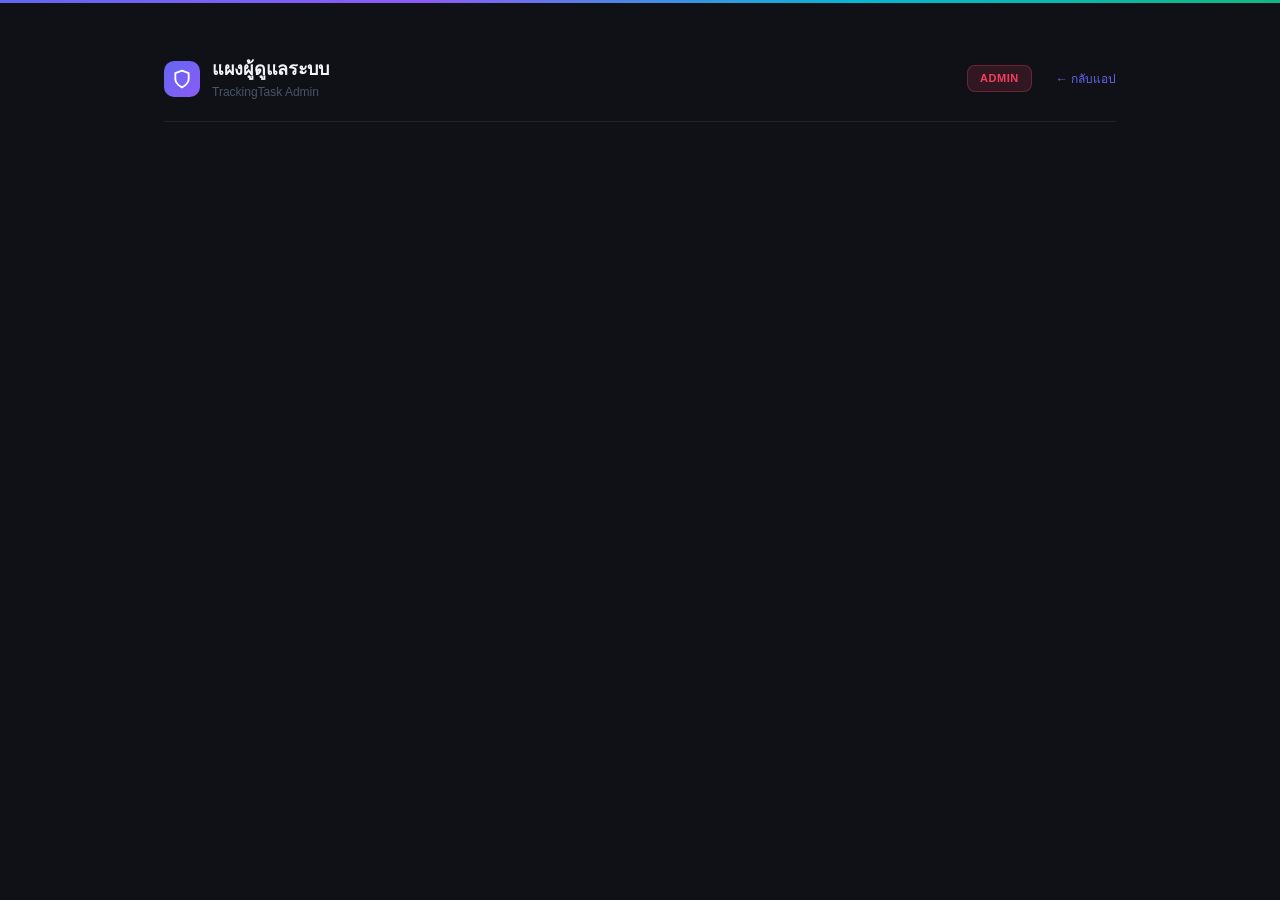
==== admin.html @ a0e4cb9b "v1.0.6 — Aurora UI full remodel matching demo exactly Complete redesign across all 4 sections (Task/" ====
<!doctype html>
<html lang="th" data-theme="dark">
<head>
  <meta charset="utf-8">
  <meta name="viewport" content="width=device-width, initial-scale=1.0, maximum-scale=1.0, user-scalable=no">
  <title>TrackingTask — Admin</title>
  <link rel="icon" type="image/svg+xml" href="favicon.svg">
  <link rel="stylesheet" href="css/styles.css?v=20260708">
  <style>
    body{margin:0;background:#0f1117;color:#f1f5f9;font-family:-apple-system,'Segoe UI',sans-serif;min-height:100vh}
    .admin-wrap{max-width:1000px;margin:0 auto;padding:24px}
    .rainbow-strip{height:3px;position:fixed;top:0;left:0;right:0;z-index:9999;background:linear-gradient(90deg,#6366f1,#8b5cf6,#06b6d4,#10b981,#f59e0b,#f43f5e,#6366f1);background-size:200% 100%;animation:strip-slide 4s linear infinite}
    @keyframes strip-slide{to{background-position:-200% 0}}
    .admin-header{display:flex;align-items:center;gap:12px;padding:20px 0 20px;border-bottom:1px solid rgba(255,255,255,.07);margin-bottom:24px;margin-top:12px}
    .admin-logo{width:36px;height:36px;background:linear-gradient(135deg,#6366f1,#8b5cf6);border-radius:10px;display:grid;place-items:center;flex-shrink:0}
    .admin-title{font-size:18px;font-weight:700;color:#f1f5f9;letter-spacing:-.3px}
    .admin-badge{margin-left:auto;background:rgba(244,63,94,.15);color:#f43f5e;border:1px solid rgba(244,63,94,.3);border-radius:8px;padding:4px 12px;font-size:11px;font-weight:700;letter-spacing:.5px}
    .admin-stat-row{display:grid;grid-template-columns:repeat(4,1fr);gap:12px;margin-bottom:24px}
    .admin-stat{background:#1a1d2e;border:1px solid rgba(255,255,255,.07);border-radius:16px;padding:16px;display:flex;align-items:center;gap:12px;transition:border-color .2s}
    .admin-stat:hover{border-color:rgba(255,255,255,.13)}
    .admin-stat-icon{width:40px;height:40px;border-radius:10px;display:flex;align-items:center;justify-content:center;flex-shrink:0}
    .admin-stat-num{font-size:22px;font-weight:800;font-variant-numeric:tabular-nums;line-height:1;color:#f1f5f9}
    .admin-stat-label{font-size:11px;color:#475569;margin-top:2px}
    .admin-toolbar{display:flex;gap:10px;margin-bottom:18px;align-items:center}
    .admin-search{flex:1;background:#1a1d2e;border:1px solid rgba(255,255,255,.07);border-radius:10px;padding:9px 14px;color:#f1f5f9;font-size:13px;outline:none;transition:border-color .2s}
    .admin-search:focus{border-color:rgba(99,102,241,.4)}
    .admin-search::placeholder{color:#475569}
    .user-grid{display:grid;grid-template-columns:1fr 1fr;gap:12px}
    .user-card{background:#1a1d2e;border:1px solid rgba(255,255,255,.07);border-radius:16px;padding:16px;transition:border-color .2s}
    .user-card:hover{border-color:rgba(255,255,255,.13)}
    .user-card-top{display:flex;align-items:flex-start;gap:12px;margin-bottom:12px}
    .user-avatar{width:44px;height:44px;border-radius:50%;display:flex;align-items:center;justify-content:center;font-size:18px;font-weight:700;color:#fff;flex-shrink:0;background:linear-gradient(135deg,#6366f1,#8b5cf6)}
    .user-name{font-size:14px;font-weight:700;color:#f1f5f9}
    .user-email{font-size:11px;color:#475569;margin-top:2px;white-space:nowrap;overflow:hidden;text-overflow:ellipsis;max-width:160px}
    .user-status{margin-left:auto;font-size:10px;font-weight:700;padding:3px 9px;border-radius:99px;flex-shrink:0}
    .status-active{background:linear-gradient(135deg,rgba(16,185,129,.25),rgba(5,150,105,.15));color:#34d399;border:1px solid rgba(16,185,129,.2)}
    .status-locked{background:linear-gradient(135deg,rgba(245,158,11,.25),rgba(249,115,22,.15));color:#fbbf24;border:1px solid rgba(245,158,11,.2)}
    .status-disabled{background:linear-gradient(135deg,rgba(244,63,94,.2),rgba(239,68,68,.12));color:#fb7185;border:1px solid rgba(244,63,94,.2)}
    .perm-row{display:flex;gap:5px;margin-bottom:12px;flex-wrap:wrap}
    .perm-chip{font-size:10px;font-weight:600;padding:3px 8px;border-radius:4px;background:#252840;border:1px solid rgba(255,255,255,.07);color:#475569;cursor:pointer;transition:all .15s;user-select:none}
    .perm-chip.on{background:linear-gradient(135deg,#6366f1,#8b5cf6);border-color:transparent;color:#fff}
    .user-actions{display:flex;gap:6px}
    .ua-btn{flex:1;padding:6px 10px;border-radius:6px;font-size:11px;font-weight:600;background:#1f2235;border:1px solid rgba(255,255,255,.07);color:#94a3b8;cursor:pointer;transition:all .15s}
    .ua-btn:hover{border-color:rgba(255,255,255,.13);color:#f1f5f9}
    .ua-btn.danger:hover{border-color:rgba(244,63,94,.4);color:#fb7185}
    .ua-btn.warn:hover{border-color:rgba(245,158,11,.4);color:#fbbf24}
    #adminError{color:#fb7185;font-size:13px;margin-bottom:12px;min-height:20px}
    #adminSearchCount{font-size:12px;color:#475569;white-space:nowrap}
    #adminDenied{display:none;text-align:center;padding:60px;color:#94a3b8}
    .adm-empty{text-align:center;padding:3rem 1rem;color:#475569;font-size:.88rem}
    @media(max-width:640px){.admin-stat-row{grid-template-columns:1fr 1fr}.user-grid{grid-template-columns:1fr}}
    @media(max-width:380px){.admin-stat-row{grid-template-columns:1fr}}
  </style>
</head>
<body>
  <div class="rainbow-strip"></div>
  <div class="admin-wrap">
    <div class="admin-header">
      <div class="admin-logo">
        <svg width="20" height="20" viewBox="0 0 24 24" fill="none" stroke="#fff" stroke-width="2.2" stroke-linecap="round" stroke-linejoin="round"><path d="M12 22s8-4 8-10V5l-8-3-8 3v7c0 6 8 10 8 10z"/></svg>
      </div>
      <div>
        <div class="admin-title">แผงผู้ดูแลระบบ</div>
        <div style="font-size:12px;color:#475569">TrackingTask Admin</div>
      </div>
      <span class="admin-badge">ADMIN</span>
      <a href="index.html" style="font-size:12px;color:#6366f1;margin-left:12px;text-decoration:none">← กลับแอป</a>
    </div>

    <div id="adminContent" style="display:none">
      <div id="adminStatsGrid" class="admin-stat-row"></div>
      <div id="adminError"></div>
      <div class="admin-toolbar">
        <input class="admin-search" type="text" id="adminSearchInput" placeholder="ค้นหาผู้ใช้..." oninput="adminSearch(this.value)">
        <span id="adminSearchCount"></span>
        <button onclick="loadAdminUsers()" style="padding:9px 16px;border-radius:10px;background:linear-gradient(135deg,#6366f1,#8b5cf6);color:#fff;border:none;font-size:13px;font-weight:600;cursor:pointer;white-space:nowrap">รีเฟรช</button>
      </div>
      <div id="adminUserList" class="user-grid"></div>
    </div>

    <div id="adminDenied">
      <svg width="48" height="48" viewBox="0 0 24 24" fill="none" stroke="#f43f5e" stroke-width="1.5" stroke-linecap="round" stroke-linejoin="round"><circle cx="12" cy="12" r="10"/><line x1="4.93" y1="4.93" x2="19.07" y2="19.07"/></svg>
      <p style="margin-top:16px;font-size:16px;font-weight:600;color:#f43f5e">ไม่มีสิทธิ์เข้าถึง</p>
      <p style="font-size:13px;color:#475569;margin-top:8px">เฉพาะผู้ดูแลระบบเท่านั้น</p>
      <a href="index.html" style="display:inline-flex;align-items:center;gap:6px;padding:10px 20px;border-radius:10px;background:linear-gradient(135deg,#6366f1,#8b5cf6);color:#fff;font-size:.875rem;font-weight:600;text-decoration:none;margin-top:20px">กลับหน้าหลัก</a>
    </div>
  </div>
  <script src="js/admin.js?v=20260708"></script>
</body>
</html>
---- css/styles.css ----
*, *::before, *::after { box-sizing: border-box; margin: 0; padding: 0; }

:root {
  --bg:          #0f1117;
  --bg2:         #13161f;
  --surface:     #1a1d2e;
  --surface2:    #1f2235;
  --surface3:    #252840;
  --border:      rgba(255,255,255,0.07);
  --border-h:    rgba(255,255,255,0.13);
  --accent:      #6366f1;
  --accent2:     #8b5cf6;
  --grad-accent: linear-gradient(135deg,#6366f1,#8b5cf6);
  --grad-indigo: linear-gradient(135deg,rgba(99,102,241,.16),rgba(139,92,246,.1));
  --grad-cyan:   linear-gradient(135deg,rgba(6,182,212,.16),rgba(6,182,212,.06));
  --grad-amber:  linear-gradient(135deg,rgba(245,158,11,.18),rgba(249,115,22,.09));
  --grad-green:  linear-gradient(135deg,rgba(16,185,129,.16),rgba(5,150,105,.08));
  --grad-red:    linear-gradient(135deg,rgba(244,63,94,.16),rgba(239,68,68,.08));
  --cyan:   #06b6d4; --amber:  #f59e0b; --green:  #10b981;
  --red:    #f43f5e; --orange: #f97316; --violet: #8b5cf6;
  --text:   #f1f5f9; --text2:  #94a3b8; --text3:  #475569;
  --radius: 16px; --radius-sm: 10px; --radius-xs: 6px;
  --sidebar-w: 220px;
  --font: -apple-system,'Segoe UI',system-ui,'Helvetica Neue',Arial,sans-serif;
  /* Backward compat aliases */
  --surface-rgb: 26,29,46;
  --border-hover: rgba(255,255,255,0.13);
  --text-2: #94a3b8; --text-3: #475569;
  --accent-glow: rgba(99,102,241,0.35);
  --accent-dim: rgba(99,102,241,0.15);
  --amber-dim: rgba(245,158,11,0.15);
  --green-dim: rgba(16,185,129,0.15);
  --blue-dim: rgba(59,130,246,0.15);
  --red-dim: rgba(244,63,94,0.15);
  --navy-dim: rgba(59,95,217,0.14);
  --yellow-dim: rgba(232,198,76,0.14);
  --pink-dim: rgba(236,72,153,0.15);
  --teal-dim: rgba(6,182,212,0.12);
  --gray-dim: rgba(148,163,184,0.12);
  --blue: #3b82f6; --navy: #3b5fd9; --yellow: #f59e0b;
  --pink: #ec4899; --teal: #06b6d4; --gray: #94a3b8;
  --purple: #8b5cf6; --accent-to: #8b5cf6;
  --r: 12px; --r-lg: 16px;
}

/* ── Light mode overrides ── */
[data-theme="light"] {
  --bg: #f0f4ff; --bg2: #e8ecfa; --surface: #ffffff;
  --surface2: rgba(99,102,241,0.06); --surface3: rgba(99,102,241,0.1);
  --surface-rgb: 255,255,255;
  --border: rgba(99,102,241,0.12); --border-h: rgba(99,102,241,0.25);
  --border-hover: rgba(99,102,241,0.25);
  --text: #1e1b4b; --text2: #4338ca; --text3: #6366f1;
  --text-2: #4338ca; --text-3: #6366f1;
  --accent: #6366f1;
  --accent-glow: rgba(99,102,241,0.2);
  --accent-dim: rgba(99,102,241,0.1);
  --amber-dim: rgba(245,158,11,0.15);
  --green-dim: rgba(16,185,129,0.15);
  --blue-dim: rgba(59,130,246,0.15);
  --navy-dim: rgba(59,95,217,0.15);
  --yellow-dim: rgba(251,191,36,0.18);
  --red-dim: rgba(244,63,94,0.15);
}

html {
  font-size: 15px;
  height: 100%;
  overscroll-behavior: none;
}

body {
  background: var(--bg);
  color: var(--text);
  font-family: var(--font);
  font-size: 14px; line-height: 1.5;
  -webkit-font-smoothing: antialiased;
  min-height: 100vh;
  height: 100%;
  overscroll-behavior: none;
}

/* ── Weather background canvas — hidden, weather icon in topbar only ── */
#weatherBg {
  display: none;
}

/* ── Layout ── */
.shell {
  max-width: 1600px;
  margin: 0 auto;
  padding: 2rem 1.5rem 4rem;
}

@media (min-width: 769px) {
  .shell {
    height: 100vh;
    max-height: 100vh;
    overflow: hidden;
    display: flex;
    flex-direction: column;
    padding: 0;
  }
  .app-layout {
    flex: 1;
    min-height: 0;
    overflow: hidden;
  }
  .app-main {
    overflow-y: auto;
    overscroll-behavior: contain;
  }
  .app-sidebar {
    height: 100vh !important;
    overflow-y: auto;
  }
}

/* ── Header ── */
header {
  display: flex;
  align-items: flex-start;
  justify-content: space-between;
  flex-wrap: wrap;
  gap: 1rem;
  margin-bottom: 2rem;
  position: relative;
  z-index: 10;
  background: rgba(var(--surface-rgb), 0.72);
  backdrop-filter: blur(14px);
  -webkit-backdrop-filter: blur(14px);
}

.brand {
  display: flex;
  align-items: center;
  gap: .6rem;
}

.brand-dot {
  width: 10px; height: 10px;
  border-radius: 50%;
  background: var(--accent);
  box-shadow: 0 0 12px var(--accent);
}

.brand h1 {
  font-size: 1.2rem;
  font-weight: 600;
  letter-spacing: -.02em;
  color: var(--text);
}

.header-right {
  display: flex;
  align-items: center;
  gap: .6rem;
  flex-wrap: wrap;
}

input[type="date"] {
  background: var(--surface2);
  border: 1px solid var(--border);
  color: var(--text);
  border-radius: var(--r);
  padding: .45rem .85rem;
  font-size: .85rem;
  font-family: var(--font);
  cursor: pointer;
  transition: border-color .2s;
}
input[type="date"]:hover,
input[type="date"]:focus { border-color: var(--border-hover); outline: none; }

.btn {
  display: inline-flex;
  align-items: center;
  gap: .4rem;
  background: var(--surface2);
  border: 1px solid var(--border);
  color: var(--text-2);
  border-radius: var(--r);
  padding: .45rem .9rem;
  font-size: .82rem;
  font-family: var(--font);
  cursor: pointer;
  transition: all .18s;
  white-space: nowrap;
}
.btn:hover { background: var(--surface3); border-color: var(--border-hover); color: var(--text); }
.btn svg { flex-shrink: 0; }

/* ── Stats ── */
.stats { display:flex;gap:14px;margin-bottom:20px;flex-wrap:wrap;margin-top:1rem; }

.stat-card {
  flex:1;min-width:140px;
  background:var(--surface);
  border:1px solid var(--border);
  border-radius:16px;
  padding:16px 18px;
  display:flex;align-items:center;gap:14px;
  position:relative;overflow:hidden;
  transition:border-color .2s;
}
.stat-card:has(.stat-icon.purple) { background:var(--grad-indigo);border-color:rgba(99,102,241,.2) }
.stat-card:has(.stat-icon.amber)  { background:var(--grad-amber); border-color:rgba(245,158,11,.2) }
.stat-card:has(.stat-icon.green)  { background:var(--grad-green); border-color:rgba(16,185,129,.2) }
.stat-card:has(.stat-icon.blue)   { background:var(--grad-indigo);border-color:rgba(59,130,246,.2) }
.stat-card:has(.stat-icon.teal)   { background:var(--grad-cyan);  border-color:rgba(6,182,212,.2) }
.stat-card:has(.stat-icon.pink)   { background:var(--grad-red);   border-color:rgba(244,63,94,.2) }
.stat-card:has(.stat-icon.gray)   { background:var(--surface);    border-color:var(--border) }

.stat-icon {
  width:48px;height:48px;border-radius:14px;flex-shrink:0;
  display:flex;align-items:center;justify-content:center;
}
.stat-icon.purple { background:rgba(99,102,241,.25);box-shadow:0 0 20px rgba(99,102,241,.3) }
.stat-icon.amber  { background:rgba(245,158,11,.22); box-shadow:0 0 20px rgba(245,158,11,.25) }
.stat-icon.green  { background:rgba(16,185,129,.2);  box-shadow:0 0 20px rgba(16,185,129,.2) }
.stat-icon.blue   { background:rgba(59,130,246,.2);  box-shadow:0 0 20px rgba(59,130,246,.2) }
.stat-icon.teal   { background:rgba(6,182,212,.2);   box-shadow:0 0 20px rgba(6,182,212,.2) }
.stat-icon.pink   { background:rgba(244,63,94,.2);   box-shadow:0 0 20px rgba(244,63,94,.2) }
.stat-icon.gray   { background:rgba(148,163,184,.12);box-shadow:none }
.stat-icon.navy   { background:rgba(59,95,217,.2);   box-shadow:0 0 20px rgba(59,95,217,.2) }
.stat-icon.yellow { background:rgba(245,158,11,.2);  box-shadow:0 0 20px rgba(245,158,11,.2) }
.stat-icon.red    { background:rgba(244,63,94,.2);   box-shadow:0 0 20px rgba(244,63,94,.2) }

.stat-body {}
.stat-num {
  font-size:28px;font-weight:800;letter-spacing:-1px;
  font-variant-numeric:tabular-nums;line-height:1;
}
.stat-icon.purple ~ .stat-body .stat-num, .stat-num.purple { color:#818cf8 }
.stat-icon.amber  ~ .stat-body .stat-num, .stat-num.amber  { color:#fbbf24 }
.stat-icon.green  ~ .stat-body .stat-num, .stat-num.green  { color:#34d399 }
.stat-icon.teal   ~ .stat-body .stat-num, .stat-num.teal   { color:#22d3ee }
.stat-icon.blue   ~ .stat-body .stat-num, .stat-num.blue   { color:#60a5fa }
.stat-icon.pink   ~ .stat-body .stat-num, .stat-num.pink   { color:#fb7185 }
.stat-icon.gray   ~ .stat-body .stat-num, .stat-num.gray   { color:#94a3b8 }
.stat-icon.navy   ~ .stat-body .stat-num, .stat-num.navy   { color:#7b9ef7 }
.stat-icon.yellow ~ .stat-body .stat-num, .stat-num.yellow { color:#fbbf24 }
.stat-icon.red    ~ .stat-body .stat-num, .stat-num.red    { color:#fb7185 }
.stat-label { font-size:12px;color:var(--text2);margin-top:2px }

/* ── Progress ── */
.progress-wrap { margin-bottom:22px;display:flex;align-items:center;gap:.85rem; }
.progress-track {
  flex:1;height:8px;border-radius:99px;
  background:rgba(255,255,255,.06);overflow:visible;position:relative;
}
/* alias: JS may use .progress-bar as track */
.progress-bar {
  height:8px;border-radius:99px;
  background:rgba(255,255,255,.06);
  overflow:visible;position:relative;
}
.progress-fill, .progress-bar-fill {
  height:100%;border-radius:99px;
  background:linear-gradient(90deg,#6366f1,#8b5cf6,#10b981);
  background-size:200% 100%;
  box-shadow:0 0 12px rgba(99,102,241,.5),0 0 24px rgba(139,92,246,.25);
  transition:width .5s cubic-bezier(.4,0,.2,1);
  animation:progress-shimmer 2s linear infinite;
}
@keyframes progress-shimmer{to{background-position:-200% 0}}
@keyframes progressShimmer{0%{background-position:100% 0}100%{background-position:-100% 0}}
.progress-label, #progressLabel {
  font-size:13px;font-weight:700;min-width:3rem;text-align:right;
  background:linear-gradient(135deg,#6366f1,#8b5cf6);
  -webkit-background-clip:text;-webkit-text-fill-color:transparent;background-clip:text;
  font-variant-numeric:tabular-nums;
}

/* ── Board ── */
.board-header-row {
  display: flex;
  align-items: center;
  justify-content: flex-end;
  margin-bottom: .55rem;
}
.add-col-inline-btn {
  display: inline-flex;
  align-items: center;
  gap: .35rem;
  background: transparent;
  color: var(--text-3);
  border: 1px dashed var(--border);
  border-radius: 6px;
  padding: .28rem .75rem;
  font-size: .75rem;
  cursor: pointer;
  font-family: var(--font);
  transition: color .15s, border-color .15s, background .15s;
}
.add-col-inline-btn { color: #fff !important; background: var(--accent) !important; border-color: var(--accent) !important; }
.add-col-inline-btn:hover { background: #4f46e5 !important; border-color: #4f46e5 !important; }

.board-scroll-wrap {
  overflow-x: auto;
  overflow-y: visible;
  padding-bottom: .5rem;
  overscroll-behavior-x: contain;
}

.board {
  display: grid;
  /* grid-template-columns set dynamically via JS in renderBoard() */
  gap: 16px;
  align-items: start;
  min-width: 100%;
}

#board {
  display:grid;gap:16px;align-items:flex-start;
  grid-template-columns:repeat(3,1fr);
}

.col {
  background:var(--surface);
  border:1px solid var(--border);
  border-radius:16px;overflow:hidden;
  min-height:200px;min-width:0;
  width:100%;box-sizing:border-box;
}

.col-header {
  padding:14px 16px 12px;
  border-bottom:1px solid var(--border);
  display:flex;align-items:center;gap:8px;
  position:relative;overflow:hidden;
  margin-bottom:0;
}
.col-header::before {
  content:'';position:absolute;top:0;left:0;right:0;height:4px;
}
.col-color-purple .col-header::before { background:linear-gradient(90deg,#6366f1,#818cf8) }
.col-color-amber  .col-header::before { background:linear-gradient(90deg,#f59e0b,#fb923c) }
.col-color-green  .col-header::before { background:linear-gradient(90deg,#10b981,#34d399) }
.col-color-blue   .col-header::before { background:linear-gradient(90deg,#3b82f6,#6366f1) }
.col-color-teal   .col-header::before { background:linear-gradient(90deg,#06b6d4,#10b981) }
.col-color-pink   .col-header::before { background:linear-gradient(90deg,#ec4899,#8b5cf6) }
.col-color-gray   .col-header::before { background:linear-gradient(90deg,#475569,#64748b) }

.col-dot { width:7px;height:7px;border-radius:50%;flex-shrink:0 }
.col-dot.purple{background:#818cf8}.col-dot.amber{background:#fbbf24}
.col-dot.green{background:#34d399}.col-dot.blue{background:#60a5fa}
.col-dot.teal{background:#22d3ee}.col-dot.pink{background:#f472b6}
.col-dot.gray{background:#94a3b8}

.col-title { font-size:13px;font-weight:700;flex:1;color:var(--text) }

.col-count {
  font-size:11px;font-weight:700;font-variant-numeric:tabular-nums;
  padding:2px 7px;border-radius:99px;background:rgba(255,255,255,.08);
}
.col-color-purple .col-count{color:#818cf8;background:rgba(99,102,241,.18)}
.col-color-amber  .col-count{color:#fbbf24;background:rgba(245,158,11,.18)}
.col-color-green  .col-count{color:#34d399;background:rgba(16,185,129,.18)}
.col-color-teal   .col-count{color:#22d3ee;background:rgba(6,182,212,.18)}
.col-count.purple{color:#818cf8;background:rgba(99,102,241,.18)}
.col-count.amber {color:#fbbf24;background:rgba(245,158,11,.18)}
.col-count.green {color:#34d399;background:rgba(16,185,129,.18)}
.col-count.blue  {color:#60a5fa;background:rgba(59,130,246,.18)}
.col-count.pink  {color:#f472b6;background:rgba(244,63,94,.15)}
.col-count.teal  {color:#22d3ee;background:rgba(6,182,212,.18)}
.col-count.gray  {color:#94a3b8;background:rgba(148,163,184,.12)}

.col-edit-btn {
  opacity:0;background:none;border:none;color:var(--text3);
  cursor:pointer;padding:2px 5px;border-radius:5px;
  display:flex;align-items:center;transition:opacity .15s,color .15s;flex-shrink:0;
}
.col:hover .col-edit-btn{opacity:1}
.col-edit-btn:hover{color:var(--text2);background:var(--surface3)}

/* .col-new / .add-col-btn — replaced by .add-col-inline-btn above board */

/* ── Task Card ── */
.card {
  border-radius:10px;
  background:var(--surface2);
  border:1px solid var(--border);
  padding:12px;margin-bottom:8px;
  cursor:pointer;
  transition:all .18s ease;
  position:relative;overflow:hidden;
  word-break:break-word;
  max-width:100%;box-sizing:border-box;
}
.card::before {
  content:'';position:absolute;left:0;top:0;bottom:0;width:3px;border-radius:2px 0 0 2px;
}
.card.purple::before{background:#818cf8}.card.amber::before{background:#fbbf24}
.card.green::before{background:#34d399}.card.blue::before{background:#60a5fa}
.card.teal::before{background:#22d3ee}.card.pink::before{background:#f472b6}
.card.gray::before{background:#94a3b8}

.col-color-purple .card:hover { border-color:rgba(99,102,241,.4);transform:translateY(-2px);box-shadow:0 0 16px rgba(99,102,241,.15) }
.col-color-amber  .card:hover { border-color:rgba(245,158,11,.4);transform:translateY(-2px);box-shadow:0 0 16px rgba(245,158,11,.15) }
.col-color-green  .card:hover { border-color:rgba(16,185,129,.4);transform:translateY(-2px);box-shadow:0 0 16px rgba(16,185,129,.15) }
.col-color-teal   .card:hover { border-color:rgba(6,182,212,.4); transform:translateY(-2px);box-shadow:0 0 16px rgba(6,182,212,.15) }
.col-color-blue   .card:hover { border-color:rgba(59,130,246,.4);transform:translateY(-2px);box-shadow:0 0 16px rgba(59,130,246,.15) }
.col-color-pink   .card:hover { border-color:rgba(244,63,94,.4); transform:translateY(-2px);box-shadow:0 0 16px rgba(244,63,94,.15) }
.col-color-gray   .card:hover { border-color:var(--border-h);   transform:translateY(-2px) }
/* Generic card hover fallback */
.card:hover { border-color:rgba(99,102,241,.35);transform:translateY(-2px);box-shadow:0 0 16px rgba(99,102,241,.12) }

[data-done="1"] .card, .card[data-done="1"] { opacity:.65 }
.card-title { font-size:13px;font-weight:600;line-height:1.4;margin-bottom:8px;color:var(--text);word-break:break-word;overflow-wrap:anywhere; }
[data-done="1"] .card-title, .card[data-done="1"] .card-title { text-decoration:line-through;color:var(--text2) }

.card-note {
  font-size: .78rem;
  color: var(--text3);
  line-height: 1.6;
  margin-bottom: .45rem;
  word-break: break-all;
  overflow-wrap: anywhere;
}
.card-note img {
  max-width: 100%; height: auto; border-radius: 6px;
  display: block; margin: .3rem 0;
}
.card-note a {
  color: var(--accent); text-decoration: none;
  display: inline-flex; align-items: center; gap: 3px;
  padding: 1px 0;
  border-bottom: 1px solid rgba(99,102,241,0.3);
  transition: border-color .15s, color .15s;
}
.card-note a:hover { color: #a5b4fc; border-bottom-color: #a5b4fc; }
.card-links { display:flex;flex-wrap:wrap;gap:5px;margin-bottom:.45rem; }
.card-link-btn {
  display:inline-flex;align-items:center;gap:4px;
  background:var(--accent-dim);color:var(--accent);
  border:1px solid rgba(99,102,241,0.25);border-radius:6px;
  padding:2px 8px;font-size:.72rem;text-decoration:none;
  transition:background .15s,border-color .15s;
  max-width:100%;overflow:hidden;text-overflow:ellipsis;white-space:nowrap;
}
.card-link-btn:hover { background:rgba(99,102,241,0.22);border-color:var(--accent); }

.card-footer { display:flex;align-items:center;gap:6px;flex-wrap:wrap }

.card-time { font-size:10px;color:var(--text3);font-variant-numeric:tabular-nums; }

.card-time-range {
  font-size:10px;font-weight:500;color:var(--text3);
  display:flex;align-items:center;gap:3px;margin-left:auto;
  font-variant-numeric:tabular-nums;
}

.card-actions { display:flex;gap:4px;margin-left:auto;opacity:0;transition:opacity .15s; }
.card:hover .card-actions { opacity:1; }

.icon-btn {
  width:22px;height:22px;border-radius:5px;
  display:flex;align-items:center;justify-content:center;
  background:none;border:1px solid transparent;color:var(--text3);
  cursor:pointer;transition:all .15s;font-size:0;
}
.icon-btn:hover { background:var(--surface3);border-color:var(--border);color:var(--text2) }
.icon-btn.del:hover { border-color:rgba(244,63,94,.3);color:#fb7185 }
.icon-btn.move:hover { color:var(--green); }
.icon-btn.sched:hover { color:var(--blue); }

/* ── Lock Screen ── */
.lock-screen {
  position: fixed; inset: 0;
  background: var(--bg);
  z-index: 9999;
  display: flex;
  align-items: center;
  justify-content: center;
  padding: 1rem;
}
.lock-box {
  background: var(--surface);
  border: 1px solid var(--border-hover);
  border-radius: var(--r-lg);
  padding: 2.5rem 2rem 2rem;
  width: 100%;
  max-width: 360px;
  text-align: center;
  box-shadow: 0 24px 64px rgba(0,0,0,.6);
  animation: modalIn .25s cubic-bezier(.4,0,.2,1);
}
.lock-icon { font-size: 2.4rem; margin-bottom: .75rem; line-height: 1; }
.lock-title { font-size: 1.15rem; font-weight: 700; color: var(--text); margin-bottom: .25rem; }
.lock-sub { font-size: .82rem; color: var(--text-3); margin-bottom: 1.5rem; }
.lock-fields { display: flex; flex-direction: column; gap: .65rem; }
.lock-input {
  width: 100%;
  background: var(--surface2);
  border: 1px solid var(--border);
  color: var(--text);
  border-radius: var(--r);
  padding: .65rem .9rem;
  font-size: .92rem;
  font-family: var(--font);
  text-align: center;
  letter-spacing: .1em;
  outline: none;
  transition: border-color .18s;
  box-sizing: border-box;
}
.lock-input:focus { border-color: var(--accent); box-shadow: 0 0 0 3px var(--accent-dim); }
.lock-error { font-size: .78rem; color: var(--red); min-height: 1.2em; margin-top: .25rem; }
.lock-submit {
  margin-top: .75rem; width: 100%; padding: .7rem;
  background: var(--accent); color: #fff; border: none;
  border-radius: var(--r); font-size: .9rem; font-weight: 600;
  font-family: var(--font); cursor: pointer; transition: opacity .15s;
}
.lock-submit:hover { opacity: .88; }
.lock-footer { margin-top: 1.1rem; font-size: .73rem; color: var(--text-3); }
.lock-footer a { color: var(--text-3); text-decoration: underline; cursor: pointer; }
.lock-footer a:hover { color: var(--text-2); }
.lock-forgot-link {
  display: block; margin-top: .7rem; font-size: .73rem;
  color: var(--text-3); text-decoration: underline; cursor: pointer; text-align: center;
}
.lock-forgot-link:hover { color: var(--text-2); }
@keyframes lockShake {
  0%,100%{ transform:translateX(0) }
  20%    { transform:translateX(-8px) }
  40%    { transform:translateX(8px) }
  60%    { transform:translateX(-5px) }
  80%    { transform:translateX(5px) }
}
.lock-shake { animation: lockShake .35s ease; }

/* theme toggle button */
#themeToggleBtn::before { content: '🌙'; font-size: 14px; }
[data-theme="light"] #themeToggleBtn::before { content: '☀️'; font-size: 14px; }

/* lock button on header */
.lock-btn {
  display: inline-flex; align-items: center; justify-content: center;
  width: 32px; height: 32px;
  background: var(--surface2); border: 1px solid var(--border);
  border-radius: var(--r); color: var(--text-3);
  cursor: pointer; transition: color .15s, border-color .15s; flex-shrink: 0;
}
.lock-btn:hover { color: var(--text); border-color: var(--border-hover); }

/* ── Toast ── */
.toast {
  position: fixed;
  bottom: 2rem; left: 50%; transform: translateX(-50%);
  background: var(--surface3);
  border: 1px solid var(--border-hover);
  color: var(--text); font-size: .84rem; font-family: var(--font);
  padding: .55rem 1.2rem; border-radius: 99px;
  box-shadow: 0 8px 24px rgba(0,0,0,.4);
  z-index: 999; white-space: nowrap; animation: toastIn .2s ease;
}
@keyframes toastIn { from{opacity:0;transform:translateX(-50%) translateY(8px)} to{opacity:1;transform:translateX(-50%) translateY(0)} }

/* ── Priority Filter Bar ── */
.priority-filter-bar {
  display: flex; flex-wrap: wrap; gap: 6px; margin-bottom: 20px;
}
.pf-bar { display:flex;gap:6px;margin-bottom:20px;flex-wrap:wrap }
.pf-btn {
  padding:5px 12px;border-radius:99px;
  font-size:12px;font-weight:500;
  border:1px solid var(--border);color:var(--text2);
  background:var(--surface);cursor:pointer;transition:all .15s;
  display:flex;align-items:center;gap:5px;
  font-family:var(--font);letter-spacing:.02em;
}
.pf-btn:hover { border-color:var(--border-h);color:var(--text) }
.pf-btn.pf-active {
  background:linear-gradient(135deg,#6366f1,#8b5cf6);
  border-color:transparent;color:#fff;
  box-shadow:0 2px 10px rgba(99,102,241,.35);
}
.pf-btn.pf-all.pf-active { background:var(--surface3);color:var(--text);border-color:var(--border-h);box-shadow:none; }
.pf-btn[data-p="critical"].pf-active { background:linear-gradient(135deg,#f43f5e,#ef4444);box-shadow:0 2px 10px rgba(244,63,94,.3); }
.pf-btn[data-p="high"].pf-active     { background:linear-gradient(135deg,#f97316,#f59e0b);box-shadow:0 2px 10px rgba(249,115,22,.3); }
.pf-btn[data-p="medium"].pf-active   { background:linear-gradient(135deg,#f59e0b,#fbbf24);box-shadow:0 2px 10px rgba(245,158,11,.3); }
.pf-btn[data-p="low"].pf-active      { background:linear-gradient(135deg,#10b981,#34d399);box-shadow:0 2px 10px rgba(16,185,129,.3); }
.pf-btn[data-p="lowest"].pf-active   { background:rgba(148,163,184,.25);box-shadow:none; }
.pf-count {
  background: rgba(255,255,255,.18); border-radius: 99px;
  padding: 0 5px; font-size: .68rem; font-weight: 700;
  min-width: 16px; text-align: center; line-height: 1.5;
}
.pf-btn:not(.pf-active) .pf-count { background: var(--surface3); color: var(--text-2); }

/* ── Reschedule Modal ── */
.rsched-task-name {
  font-size: .82rem; font-weight: 600; color: var(--text);
  background: var(--surface2); border: 1px solid var(--border);
  border-radius: var(--r); padding: .5rem .85rem;
  margin-bottom: .1rem; word-break: break-word;
}

/* ── Add Button ── */
.add-btn {
  display:flex;align-items:center;justify-content:center;gap:6px;
  padding:8px;margin:6px 10px 10px;
  border-radius:6px;font-size:12px;font-weight:500;color:var(--text3);
  border:1px dashed rgba(255,255,255,.1);width:calc(100% - 20px);
  background:none;cursor:pointer;transition:all .15s;font-family:var(--font);
}
.add-btn:hover{color:var(--text2);border-color:var(--border-h);background:rgba(255,255,255,.03)}

/* ── Empty ── */
.empty {
  text-align: center; padding: 1.5rem .5rem;
  color: var(--text-3); font-size: .8rem;
}
.empty svg { margin: 0 auto .5rem; display: block; opacity: .3; }

/* ── Modal Overlay (generic) ── */
.modal-overlay {
  position: fixed; inset: 0;
  background: rgba(0,0,0,.65);
  backdrop-filter: blur(4px); -webkit-backdrop-filter: blur(4px);
  display: flex; align-items: center; justify-content: center;
  z-index: 200; padding: 1rem;
}

/* ── Changelog Modal ── */
.changelog-modal { max-width: 480px; width: 92vw; max-height: 80vh; display: flex; flex-direction: column; }
.changelog-body { overflow-y: auto; padding: 1rem 1.2rem; display: flex; flex-direction: column; gap: 1.5rem; }
.cl-entry { display: flex; flex-direction: column; gap: .5rem; }
.cl-version-tag { font-size: .95rem; font-weight: 700; color: var(--text); }
.cl-date { font-size: .75rem; font-weight: 400; color: var(--text-3); margin-left: .4rem; }
.cl-badge { display: inline-block; font-size: .65rem; font-weight: 600; padding: .15rem .5rem; border-radius: 999px; letter-spacing: .02em; text-transform: uppercase; width: fit-content; }
.cl-badge-patch { background: rgba(74,158,255,.15); color: #4a9eff; }
.cl-badge-minor { background: rgba(132,204,22,.15); color: #84cc16; }
.cl-badge-major { background: rgba(168,85,247,.15); color: #a855f7; }
.cl-list { margin: 0; padding-left: 1.2rem; display: flex; flex-direction: column; gap: .25rem; }
.cl-list li { font-size: .82rem; color: var(--text-2); line-height: 1.5; }
.app-version-badge {
  font-size:10px;color:var(--text3);letter-spacing:.5px;
  text-transform:uppercase;margin-top:1px;
  background:none;border:none;cursor:pointer;padding:0;text-align:left;
}
.app-version-badge:hover { color:var(--accent) }

/* ── Modal ── */
.overlay {
  position: fixed; inset: 0;
  background: rgba(0,0,0,.65);
  backdrop-filter: blur(4px); -webkit-backdrop-filter: blur(4px);
  display: flex; align-items: center; justify-content: center;
  z-index: 200; padding: 1rem;
}

.modal {
  background: var(--surface);
  backdrop-filter: blur(24px); -webkit-backdrop-filter: blur(24px);
  border: 1px solid var(--border);
  border-radius: var(--r-lg);
  padding: 0; width: 100%; max-width: 540px;
  max-height: calc(100dvh - 2rem);
  display: flex; flex-direction: column;
  box-shadow: 0 24px 60px rgba(0,0,0,0.6), 0 0 40px rgba(99,102,241,0.1);
  animation: modalIn .22s cubic-bezier(.4,0,.2,1);
}
.modal-body { padding: 0 1.5rem; overflow-y: auto; flex: 1; min-height: 0; }

@keyframes modalIn {
  from { opacity: 0; transform: translateY(10px) scale(.97); }
  to   { opacity: 1; transform: none; }
}

.modal-header {
  display: flex; align-items: center; justify-content: space-between;
  padding: 1.25rem 1.5rem 1rem; flex-shrink: 0;
}
.modal-title { font-size: 1rem; font-weight: 600; }

.close-btn {
  background: var(--surface2); border: 1px solid var(--border);
  color: var(--text-3); border-radius: 8px;
  width: 28px; height: 28px;
  display: flex; align-items: center; justify-content: center;
  cursor: pointer; transition: all .15s; font-size: 16px;
}
.close-btn:hover { color: var(--text); background: var(--surface3); }

.field { margin-bottom: .9rem; }
.field label { display: block; font-size: .75rem; color: var(--text-3); margin-bottom: .4rem; letter-spacing: .04em; text-transform: uppercase; font-weight: 500; }

.field input,
.field textarea,
.field select {
  width: 100%;
  background: var(--surface2);
  border: 1px solid var(--border);
  color: var(--text);
  border-radius: var(--r);
  padding: .6rem .85rem;
  font-size: .88rem;
  font-family: var(--font);
  transition: border-color .18s;
  outline: none;
}
.field input:focus,
.field textarea:focus,
.field select:focus { border-color: var(--accent); box-shadow: 0 0 0 3px var(--accent-dim); }
.field textarea { resize: vertical; min-height: 80px; line-height: 1.55; }

/* ── Rich Text Editor ── */
.rte-wrap {
  border: 1px solid var(--border); border-radius: var(--r);
  overflow: hidden; background: var(--surface2); transition: border-color .15s;
}
.rte-wrap:focus-within { border-color: var(--accent); box-shadow: 0 0 0 3px var(--accent-dim); }
.rte-toolbar {
  display: flex; align-items: center; gap: .15rem;
  padding: .3rem .45rem; border-bottom: 1px solid var(--border);
  background: var(--surface); flex-wrap: wrap;
}
.rte-btn {
  background: transparent; border: 1px solid transparent; border-radius: 4px;
  color: var(--text-3); cursor: pointer; font-family: var(--font);
  width: 26px; height: 26px; display: flex; align-items: center; justify-content: center;
  transition: all .12s; padding: 0; flex-shrink: 0;
}
.rte-btn:hover { background: var(--surface3); color: var(--text); border-color: var(--border); }
.rte-sep { width: 1px; height: 16px; background: var(--border); margin: 0 .25rem; flex-shrink: 0; }
.rte-size-label { font-size: .68rem; font-weight: 700; line-height: 1; }
input.rte-color-input {
  width: 26px; height: 26px; padding: 2px;
  border: 1px solid var(--border); border-radius: 4px;
  background: transparent; cursor: pointer; flex-shrink: 0;
}
.rte-color-input:hover { border-color: var(--border-hover); }
.rte-body {
  min-height: 160px; max-height: 340px; overflow-y: auto;
  padding: .65rem .8rem; font-size: .84rem; color: var(--text);
  line-height: 1.65; outline: none; font-family: var(--font); word-break: break-word;
}
.rte-body:empty::before {
  content: attr(data-placeholder); color: var(--text-3);
  pointer-events: none; display: block;
}
.rte-body ol, .rte-body ul { padding-left: 1.5rem; margin: .25rem 0; }
.rte-body li { margin: .15rem 0; }
.rte-body h3 { font-size: 1rem; font-weight: 700; margin: .4rem 0 .1rem; color: var(--text); }
.rte-body p { margin: .2rem 0; }
.rte-body a { color: var(--accent); text-decoration: underline; }
.rte-body img { max-width: 100%; border-radius: 6px; margin: .3rem 0; display: block; }

/* ── Priority Pills ── */
.priority-row { display: flex; flex-wrap: wrap; gap: .45rem; margin-top: .35rem; }

/* ── Time Range ── */
.time-range-row { display: flex; align-items: center; gap: .5rem; }
.time-range-row input[type="time"] { flex: 1; }
.time-range-sep { color: var(--text-3); font-size: .8rem; flex-shrink: 0; }

.priority-pill {
  display: inline-flex; align-items: center; gap: 5px;
  padding: .32rem .75rem; border-radius: 6px;
  font-size: .75rem; font-weight: 600;
  border: 1.5px solid transparent;
  cursor: pointer; transition: all .15s;
  font-family: var(--font); letter-spacing: .03em;
  background: var(--surface2); color: var(--text-3); border-color: var(--border);
}
.priority-pill:hover { color: var(--text); border-color: var(--border-hover); }
.priority-pill.active-priority { color: #fff; }
.priority-pill[data-p="critical"].active-priority { background:#f43f5e; border-color:#f43f5e; }
.priority-pill[data-p="high"].active-priority     { background:#f97316; border-color:#f97316; }
.priority-pill[data-p="medium"].active-priority   { background:#f59e0b; border-color:#f59e0b; }
.priority-pill[data-p="low"].active-priority      { background:#10b981; border-color:#10b981; }
.priority-pill[data-p="lowest"].active-priority   { background:#94a3b8; border-color:#94a3b8; }

/* priority badge on card */
.priority-badge {
  font-size:10px;font-weight:700;letter-spacing:.3px;text-transform:uppercase;
  padding:2px 7px;border-radius:4px;
  display:inline-flex;align-items:center;gap:3px;line-height:1.6;
}
.priority-badge.critical{background:linear-gradient(135deg,rgba(244,63,94,.3),rgba(239,68,68,.2));color:#fb7185;border:1px solid rgba(244,63,94,.25)}
.priority-badge.high    {background:linear-gradient(135deg,rgba(249,115,22,.25),rgba(245,158,11,.15));color:#fb923c;border:1px solid rgba(249,115,22,.2)}
.priority-badge.medium  {background:linear-gradient(135deg,rgba(245,158,11,.2),rgba(234,179,8,.12));color:#fbbf24;border:1px solid rgba(245,158,11,.18)}
.priority-badge.low     {background:linear-gradient(135deg,rgba(16,185,129,.18),rgba(5,150,105,.1));color:#34d399;border:1px solid rgba(16,185,129,.15)}
.priority-badge.lowest  {background:rgba(148,163,184,.1);color:#94a3b8;border:1px solid rgba(148,163,184,.15)}
.field select option { background: var(--surface2); }

/* Status pills in select */
.status-row { display: flex; flex-wrap: wrap; gap: .5rem; margin-top: .35rem; }
.status-pill {
  padding: .5rem .5rem; border-radius: var(--r);
  border: 1.5px solid var(--border); font-size: .75rem; font-weight: 500;
  text-align: center; cursor: pointer; transition: all .15s;
  background: none; color: var(--text-3); font-family: var(--font);
}
.status-pill:hover { border-color: var(--border-hover); color: var(--text); }
.status-pill.active.purple { border-color: var(--accent); background: var(--accent-dim); color: var(--accent); }
.status-pill.active.amber  { border-color: var(--amber);  background: var(--amber-dim);  color: var(--amber); }
.status-pill.active.green  { border-color: var(--green);  background: var(--green-dim);  color: var(--green); }
.status-pill.active.blue   { border-color: var(--blue);   background: var(--blue-dim);   color: var(--blue); }
.status-pill.active.pink   { border-color: var(--pink);   background: var(--pink-dim);   color: var(--pink); }
.status-pill.active.teal   { border-color: var(--teal);   background: var(--teal-dim);   color: var(--teal); }
.status-pill.active.gray   { border-color: var(--gray);   background: var(--gray-dim);   color: var(--gray); }

/* Color swatches for column modal */
.col-colors { display: flex; gap: .5rem; flex-wrap: wrap; margin-top: .35rem; }
.col-color-swatch {
  width: 22px; height: 22px; border-radius: 50%; cursor: pointer;
  border: 2px solid transparent; transition: transform .12s;
  outline: 2px solid transparent; outline-offset: 2px;
}
.col-color-swatch:hover { transform: scale(1.15); }
.col-color-swatch.selected { outline-color: var(--text-2); }
.swatch-purple { background: var(--accent); }
.swatch-amber  { background: var(--amber); }
.swatch-green  { background: var(--green); }
.swatch-blue   { background: var(--blue); }
.swatch-pink   { background: var(--pink); }
.swatch-teal   { background: var(--teal); }
.swatch-gray   { background: var(--gray); }

.modal-actions { display: flex; gap: .6rem; justify-content: flex-end; margin-top: 0; padding: .75rem 1.5rem 1.25rem; flex-shrink: 0; }

.btn-ghost { color: var(--text-3); }
.btn-accent {
  background: var(--accent); border-color: var(--accent);
  color: #fff; font-weight: 500;
}
.btn-accent:hover { background: #4f46e5; border-color: #4f46e5; color: #fff; }

/* ── Date display ── */
.date-display { font-size: .78rem; color: var(--text-3); margin-bottom: 1.5rem; letter-spacing: .02em; }
.date-nav {
  display: flex; align-items: center; gap: 0;
  background: var(--surface2); border: 1px solid var(--border);
  border-radius: 8px; overflow: hidden;
}
.date-nav-btn {
  background: transparent; border: none; color: var(--text-3);
  cursor: pointer; padding: 0 .55rem; height: 32px;
  display: flex; align-items: center;
  transition: background .13s, color .13s; font-size: .9rem;
}
.date-nav-btn:hover { background: var(--surface3); color: var(--text); }
.date-nav input[type="date"] {
  background: transparent !important; border: none !important;
  border-left: 1px solid var(--border) !important;
  border-right: 1px solid var(--border) !important;
  border-radius: 0 !important; margin: 0; padding: 0 .45rem;
  height: 32px; font-size: .78rem; color: var(--text);
  font-family: var(--font); outline: none;
}
.date-today {
  display: inline-block; background: var(--accent-dim); color: var(--accent);
  padding: 2px 8px; border-radius: 6px; font-size: .72rem; font-weight: 500;
  margin-left: .4rem; vertical-align: middle;
}

/* ── Scrollbar ── */
::-webkit-scrollbar { width: 5px; }
::-webkit-scrollbar-track { background: transparent; }
::-webkit-scrollbar-thumb { background: var(--surface3); border-radius: 99px; }

  @media (max-width: 820px) {
    .col { width: 260px; min-width: 260px; }
  }

  @media (max-width: 680px) {
    .stats { grid-template-columns: repeat(auto-fill, minmax(120px, 1fr)); }
    .stat-card { padding: .75rem; }
    .stat-num { font-size: 1.2rem; }
  }

  @media (max-width: 480px) {
    .stats { grid-template-columns: 1fr !important; gap: .6rem; }
    .stat-card { padding: .75rem 1rem; justify-content: space-between; }
    .stat-icon { width: 36px; height: 36px; }
    .stat-icon svg { width: 18px; height: 18px; }
    .stat-body { display: flex; align-items: center; gap: .6rem; flex: 1; justify-content: space-between; }
    .stat-num { font-size: 1.25rem; order: 2; }
    .stat-label { font-size: .8rem; margin-top: 0; order: 1; }
    header { flex-direction: column; }
    .header-right { width: 100%; }
    .date-nav { width: 100%; justify-content: center; }
    input[type="date"], .btn { flex: 1; justify-content: center; }
    .bill-month-nav .btn-ghost { flex: 0 0 30px; }
    .tab-btn { font-size: .72rem; padding: .6rem .3rem; gap: .3rem; white-space: nowrap; }
    .tab-btn svg { display: none; }
  }

  /* ══════════════════════════════════════════════
     AURORA DESIGN SYSTEM — second half
  ══════════════════════════════════════════════ */

  /* ── Keyframes ── */
  @keyframes auroraShimmer { 0% { background-position: 0% 0% } 100% { background-position: 300% 0% } }
  @keyframes glowPulse { 0%,100% { box-shadow: 0 0 12px rgba(99,102,241,.3) } 50% { box-shadow: 0 0 24px rgba(99,102,241,.6) } }
  @keyframes strip-slide { to { background-position: -200% 0 } }
  @keyframes fadein { from { opacity: 0; transform: translateY(4px) } to { opacity: 1; transform: none } }
  @keyframes progress-shimmer { to { background-position: -200% 0 } }
  @keyframes fadeSlideUp { from { opacity: 0; transform: translateY(10px) } to { opacity: 1; transform: translateY(0) } }
  @keyframes fadeIn { from { opacity: 0 } to { opacity: 1 } }
  @keyframes scaleIn { from { opacity: 0; transform: scale(.94) } to { opacity: 1; transform: scale(1) } }
  @keyframes slideInRight { from { opacity: 0; transform: translateX(18px) } to { opacity: 1; transform: translateX(0) } }
  @keyframes slideInLeft { from { opacity: 0; transform: translateX(-18px) } to { opacity: 1; transform: translateX(0) } }
  @keyframes bounceIn { 0% { transform: scale(.7); opacity: 0 } 60% { transform: scale(1.08); opacity: 1 } 100% { transform: scale(1) } }
  @keyframes progressPulse { 0%, 100% { opacity: 1 } 50% { opacity: .6 } }
  @keyframes dotBounce { 0%, 100% { transform: translateY(0) } 50% { transform: translateY(-3px) } }
  @keyframes progressShimmer { 0% { background-position: -200% 0 } 100% { background-position: 200% 0 } }
  @keyframes modalIn { from { opacity: 0; transform: scale(.96) translateY(8px) } to { opacity: 1; transform: none } }

  /* ── Motion tokens ── */
  :root {
    --dur-fast:    120ms;
    --dur-normal:  220ms;
    --dur-slow:    350ms;
    --ease-out:    cubic-bezier(0.22, 1, 0.36, 1);
    --ease-spring: cubic-bezier(0.34, 1.56, 0.64, 1);
    --ease-std:    cubic-bezier(0.4, 0, 0.2, 1);
  }

  /* ── Daily Log ── */
  .dl-section {
    background: #1a1d2e;
    border: 1px solid rgba(255,255,255,0.07);
    border-radius: 16px;
    padding: .75rem 1rem .9rem;
    margin-top: 1rem;
    position: relative;
    overflow: hidden;
  }
  .dl-section::before {
    content: '';
    position: absolute; top: 0; left: 0; right: 0; height: 2px;
    background: linear-gradient(90deg,#6366f1,#8b5cf6,#06b6d4);
  }
  .dl-header {
    display: flex;
    align-items: center;
    gap: .5rem;
    cursor: pointer;
    user-select: none;
  }
  .dl-header-icon { color: #475569; display: flex; align-items: center; }
  .dl-title {
    font-size: .73rem;
    font-weight: 600;
    letter-spacing: .06em;
    text-transform: uppercase;
    color: #94a3b8;
    flex: 1;
  }
  .dl-chevron {
    display: flex; align-items: center;
    color: #475569;
    transition: transform .2s;
  }
  .dl-chevron.closed { transform: rotate(180deg); }
  .dl-body { margin-top: .75rem; }
  .dl-body.collapsed { display: none; }
  .dl-grid {
    display: grid;
    grid-template-columns: 1fr 1fr;
    gap: .7rem;
    margin-bottom: .7rem;
  }
  .dl-field { display: flex; flex-direction: column; gap: .3rem; }
  .dl-label {
    font-size: .72rem;
    color: #475569;
    font-weight: 500;
    display: flex;
    align-items: center;
    gap: .3rem;
  }
  .dl-ta {
    background: #1f2235;
    border: 1px solid rgba(255,255,255,0.07);
    border-radius: 10px;
    color: #f1f5f9;
    padding: .55rem .75rem;
    font-size: .82rem;
    font-family: var(--font);
    resize: none;
    min-height: 72px;
    overflow: hidden;
    transition: border-color .2s;
    line-height: 1.6;
  }
  .dl-ta:focus { outline: none; border-color: rgba(99,102,241,.4); box-shadow: 0 0 0 3px rgba(99,102,241,.1); }
  .dl-ta::placeholder { color: #475569; }
  @media(max-width:640px){ .dl-grid { grid-template-columns: 1fr; } }
  .dl-mood-badge { font-size: 1.1rem; margin-left: .3rem; }
  .dl-weather { display: inline-flex; align-items: center; gap: .2rem; margin-left: .4rem; font-size: .75rem; color: #475569; user-select: none; }
  .dl-weather-topbar { margin-left: auto; margin-right: .2rem; font-size: .72rem; }
  .dl-weather-icon { display: flex; align-items: center; color: #6366f1; }
  .dl-weather-temp { font-variant-numeric: tabular-nums; font-weight: 500; }
  .dl-mood-row {
    display: flex;
    flex-wrap: wrap;
    gap: .4rem;
    margin-bottom: .7rem;
  }
  .dl-mood-pill {
    width: 44px;
    height: 44px;
    border-radius: 50%;
    border: 2px solid transparent;
    background: #1f2235;
    display: flex;
    align-items: center;
    justify-content: center;
    cursor: pointer;
    transition: all .2s cubic-bezier(.34,1.56,.64,1);
    color: #475569;
    position: relative;
  }
  .dl-mood-pill:hover {
    border-color: var(--mood-color, #6366f1);
    color: var(--mood-color, #6366f1);
    transform: scale(1.1);
    box-shadow: 0 0 12px var(--mood-color, #6366f1);
  }
  .dl-mood-pill.active {
    border-color: var(--mood-color, #6366f1);
    box-shadow: 0 0 16px var(--mood-color, #6366f1);
    transform: scale(1.12);
    background: rgba(99,102,241,0.1);
    color: var(--mood-color, #6366f1);
  }

  /* ── Quick Links / Note top row ── */
  .ql-top-row {
    display: flex;
    align-items: center;
    gap: .75rem;
    margin-bottom: 1rem;
  }
  .ql-heading {
    font-size: 1.2rem;
    font-weight: 700;
    color: #f1f5f9;
    flex: 1;
  }
  .ql-add-btn {
    padding: 9px 16px;
    border-radius: 10px;
    background: linear-gradient(135deg,#6366f1,#8b5cf6);
    color: #fff;
    font-size: 13px;
    font-weight: 600;
    border: none;
    cursor: pointer;
    display: flex;
    align-items: center;
    gap: 6px;
    box-shadow: 0 4px 14px rgba(99,102,241,.35);
    transition: opacity .15s;
    font-family: var(--font);
    flex-shrink: 0;
  }
  .ql-add-btn:hover { opacity: .9; }

  .ql-img-row { display: flex; flex-wrap: wrap; gap: .4rem; margin-top: .4rem; }
  .ql-img-thumb {
    width: 44px; height: 44px;
    object-fit: cover;
    border-radius: 6px;
    border: 1px solid rgba(255,255,255,0.07);
    cursor: pointer;
  }
  .ql-img-thumb-wrap { position: relative; width: 44px; height: 44px; }
  .ql-img-remove-btn {
    position: absolute;
    top: -6px; right: -6px;
    width: 18px; height: 18px;
    border-radius: 50%;
    background: #f43f5e;
    color: #fff;
    border: none;
    cursor: pointer;
    font-size: 10px;
    line-height: 1;
    display: flex;
    align-items: center;
    justify-content: center;
    padding: 0;
  }
  .ql-chevron { display: flex; align-items: center; color: #475569; transition: transform .2s; }
  .ql-chevron.closed { transform: rotate(180deg); }
  .ql-body { margin-top: .65rem; }
  .ql-body.collapsed { display: none; }

  /* ── Note section label ── */
  .ql-section-label {
    display: flex;
    align-items: center;
    gap: 10px;
    font-size: 11px;
    font-weight: 700;
    letter-spacing: .8px;
    text-transform: uppercase;
    color: #475569;
    margin: 16px 0 10px;
  }
  .ql-section-label:first-child { margin-top: 0; }
  .ql-section-label .sl-line { flex: 1; height: 1px; background: rgba(255,255,255,0.07); }

  /* ── Note card grid ── */
  .ql-card-grid {
    display: grid;
    grid-template-columns: repeat(auto-fill, minmax(210px, 1fr));
    gap: .75rem;
  }
  .ql-card-grid + .ql-section-label { margin-top: 1.4rem; }
  .ql-empty { font-size: .82rem; color: #475569; text-align: center; padding: 3rem 1rem; }

  /* ── Note card ── */
  .ql-card {
    position: relative;
    break-inside: avoid;
    margin-bottom: 14px;
    border-radius: 16px;
    background: #1a1d2e;
    border: 1px solid rgba(255,255,255,0.07);
    overflow: hidden;
    cursor: pointer;
    transition: all .2s ease;
    padding: 1rem 1.05rem .85rem;
    display: flex;
    flex-direction: column;
    gap: .5rem;
  }
  .ql-card:hover {
    transform: translateY(-3px);
    border-color: rgba(255,255,255,0.13);
    box-shadow: 0 8px 24px rgba(0,0,0,.3);
  }
  /* Left accent strip */
  .ql-card.nc-red    { border-left: 4px solid #f43f5e; }
  .ql-card.nc-yellow { border-left: 4px solid #f59e0b; }
  .ql-card.nc-green  { border-left: 4px solid #10b981; }
  .ql-card.nc-blue   { border-left: 4px solid #3b82f6; }
  .ql-card.nc-purple { border-left: 4px solid #8b5cf6; }
  .ql-card.nc-plain  { border-left: 4px solid transparent; }
  /* Pinned */
  .ql-card.is-pinned {
    border-color: rgba(245,158,11,.25);
    box-shadow: 0 0 0 1px rgba(245,158,11,.12), inset 0 0 30px rgba(245,158,11,.03);
  }
  /* Corner decoration */
  .ql-card::before {
    content: '';
    position: absolute; top: 0; right: 0;
    width: 60px; height: 60px;
    border-radius: 0 16px 0 100%;
    opacity: .07;
  }
  .ql-card.nc-red::before    { background: #f43f5e; }
  .ql-card.nc-yellow::before { background: #f59e0b; }
  .ql-card.nc-green::before  { background: #10b981; }
  .ql-card.nc-blue::before   { background: #3b82f6; }
  .ql-card.nc-purple::before { background: #8b5cf6; }
  .ql-card.nc-plain::before  { background: transparent; }
  /* Locked */
  .ql-card.is-locked {
    background: rgba(255,255,255,.02) !important;
    border-color: rgba(255,255,255,.07) !important;
    border-style: dashed !important;
    cursor: default;
  }
  .ql-card.is-locked:hover { transform: none; box-shadow: none; }

  .ql-card-top { display: flex; align-items: flex-start; gap: .4rem; }
  .ql-card-badges { display: flex; align-items: center; gap: .3rem; flex-wrap: wrap; flex: 1; min-width: 0; }
  .ql-card-tag-chip {
    font-size: 10px;
    font-weight: 600;
    padding: 2px 7px;
    border-radius: 4px;
    letter-spacing: .2px;
    display: inline-flex;
    align-items: center;
    text-transform: uppercase;
  }
  .ql-card-hidden-chip {
    display: inline-flex; align-items: center; gap: .25rem;
    font-size: .64rem; font-weight: 700;
    padding: .18rem .45rem; border-radius: 5px;
    background: rgba(90,89,104,.25); color: #475569;
  }
  .ql-card-pin-dot {
    width: 20px; height: 20px; border-radius: 50%;
    background: rgba(245,158,11,.15);
    border: 1px solid rgba(245,158,11,.3);
    display: flex; align-items: center; justify-content: center;
    flex-shrink: 0;
  }
  .ql-card-name-wrap { flex: 1; min-width: 0; }
  .ql-card-name {
    font-size: 14px;
    font-weight: 700;
    margin-bottom: 6px;
    line-height: 1.3;
    color: #f1f5f9;
    display: block;
    word-break: break-word;
  }
  .ql-open-btn {
    display: inline-flex;
    align-items: center;
    gap: 5px;
    margin-top: .3rem;
    padding: .22rem .65rem;
    border-radius: 6px;
    font-size: .72rem;
    font-weight: 600;
    color: #6366f1;
    background: rgba(99,102,241,.1);
    border: 1px solid rgba(99,102,241,.3);
    text-decoration: none;
    transition: background .13s, border-color .13s, color .13s;
    cursor: pointer;
    font-family: var(--font);
    white-space: nowrap;
    max-width: 100%;
    overflow: hidden;
    text-overflow: ellipsis;
  }
  .ql-open-btn:hover { background: rgba(99,102,241,.22); border-color: #6366f1; color: #a99fff; }
  .ql-card-footer {
    display: flex;
    align-items: center;
    gap: 6px;
    flex-wrap: wrap;
    padding: 0 14px 12px;
    margin-top: auto;
    border-top: 1px solid rgba(255,255,255,0.07);
    padding-top: .45rem;
  }
  .ql-card-date { font-size: 10px; color: #475569; margin-left: auto; font-variant-numeric: tabular-nums; }
  .ql-card-detail {
    font-size: 12px;
    color: #94a3b8;
    line-height: 1.6;
    margin-bottom: 10px;
    word-break: break-word;
    display: -webkit-box;
    -webkit-box-orient: vertical;
    -webkit-line-clamp: 3;
    overflow: hidden;
  }
  .ql-card-detail * { display: inline; }
  .ql-card-detail img { display: none; }
  .ql-card-detail ol, .ql-card-detail ul { padding-left: 1.3rem; margin: .2rem 0; }
  .ql-card-detail li { margin: .1rem 0; }
  .ql-card-detail strong { color: #f1f5f9; }
  /* new-note dashed card */
  .ql-new-card {
    border-radius: 16px;
    padding: 1rem;
    border: 1.5px dashed rgba(255,255,255,0.13);
    cursor: pointer;
    display: flex; flex-direction: column;
    align-items: center; justify-content: center;
    gap: .45rem; min-height: 110px;
    color: #475569;
    transition: border-color .15s, background .15s, color .15s;
  }
  .ql-new-card:hover { border-color: #6366f1; background: rgba(99,102,241,.08); color: #6366f1; }
  .ql-new-card span { font-size: .8rem; font-weight: 600; }
  .ql-load-more-wrap { display: flex; justify-content: center; margin: 1rem 0 .5rem; }
  .ql-load-more-btn { font-size: .8rem; color: #94a3b8; border: 1px solid rgba(255,255,255,0.07); border-radius: 999px; padding: .4rem 1.2rem; }
  .ql-load-more-btn:hover { color: #6366f1; border-color: #6366f1; }
  /* locked card body */
  .ql-card-locked-body {
    display: flex; flex-direction: column;
    align-items: center; gap: .55rem;
    text-align: center; padding: .6rem 0 .3rem;
  }
  .ql-lock-circle {
    width: 36px; height: 36px; border-radius: 50%;
    background: #252840; border: 1px solid rgba(255,255,255,0.13);
    display: flex; align-items: center; justify-content: center;
    color: #475569;
  }
  .ql-card-locked-text { font-size: .82rem; font-weight: 600; color: #94a3b8; }
  .ql-card-locked-sub  { font-size: .72rem; color: #475569; }
  .ql-unlock-btn {
    display: inline-flex; align-items: center; gap: .3rem;
    padding: .3rem .75rem; border-radius: 8px;
    border: 1px solid rgba(255,255,255,0.13); background: #252840;
    color: #94a3b8; font-size: .74rem; font-weight: 600; cursor: pointer;
    transition: border-color .15s, color .15s; font-family: var(--font);
  }
  .ql-unlock-btn:hover { border-color: #6366f1; color: #6366f1; }
  .ql-expand-btn {
    display: inline-flex;
    align-items: center;
    gap: 4px;
    margin-top: .3rem;
    padding: .18rem .55rem;
    border-radius: 6px;
    font-size: .69rem;
    font-weight: 600;
    color: #475569;
    background: #252840;
    border: 1px solid rgba(255,255,255,0.07);
    cursor: pointer;
    font-family: var(--font);
    transition: background .12s, color .12s;
  }
  .ql-expand-btn:hover { background: #1f2235; color: #f1f5f9; border-color: rgba(255,255,255,0.13); }
  .ql-img-count-badge {
    display: inline-flex;
    align-items: center;
    justify-content: center;
    font-size: .68rem;
    font-weight: 700;
    color: #475569;
    background: #252840;
    border-radius: 6px;
    width: 40px; height: 40px;
    flex-shrink: 0;
  }

  /* ── Read overlay ── */
  .ql-read-overlay {
    position: fixed; inset: 0;
    background: rgba(0,0,0,.65);
    backdrop-filter: blur(4px);
    -webkit-backdrop-filter: blur(4px);
    display: flex; align-items: center; justify-content: center;
    z-index: 250;
    padding: 1rem;
  }
  .ql-read-modal {
    background: rgba(20,23,38,.96);
    backdrop-filter: blur(24px);
    -webkit-backdrop-filter: blur(24px);
    border: 1px solid rgba(99,102,241,.2);
    border-radius: 20px;
    width: 100%;
    max-width: min(95vw, 1100px);
    max-height: calc(100dvh - 2rem);
    display: flex;
    flex-direction: column;
    box-shadow: 0 24px 60px rgba(0,0,0,.6), 0 0 40px rgba(99,102,241,.1);
    animation: modalIn .22s cubic-bezier(.4,0,.2,1);
  }
  .ql-read-header {
    display: flex;
    align-items: flex-start;
    justify-content: space-between;
    gap: .75rem;
    padding: 1.25rem 1.5rem 1rem;
    flex-shrink: 0;
    border-bottom: 1px solid rgba(255,255,255,0.07);
  }
  .ql-read-title { font-size: 1rem; font-weight: 700; color: #f1f5f9; line-height: 1.35; word-break: break-word; }
  .ql-read-body { padding: 1rem 1.5rem; overflow-y: auto; flex: 1; min-height: 0; }
  .ql-read-detail { font-size: .82rem; color: #94a3b8; line-height: 1.65; word-break: break-word; }
  .ql-read-detail h3 { color: #f1f5f9; margin: .5rem 0 .25rem; }
  .ql-read-detail ol, .ql-read-detail ul { padding-left: 1.4rem; margin: .3rem 0; }
  .ql-read-detail li { margin: .15rem 0; }
  .ql-read-detail strong { color: #f1f5f9; }
  .ql-read-detail img { max-width: 100%; border-radius: 6px; cursor: pointer; margin-top: .4rem; }

  .ql-chip-del {
    flex-shrink: 0;
    width: 18px; height: 18px;
    background: transparent;
    color: #475569;
    border: 1px solid rgba(255,255,255,0.07);
    border-radius: 50%;
    font-size: 12px;
    cursor: pointer;
    display: none;
    align-items: center;
    justify-content: center;
    line-height: 1;
    padding: 0;
    transition: background .13s, color .13s;
  }
  .ql-chip-del:hover { background: #f43f5e; color: #fff; border-color: #f43f5e; }

  .ql-card-actions { display: none; align-items: center; gap: .25rem; flex-wrap: wrap; }
  .ql-card:hover .ql-card-actions { display: flex; }
  @media (max-width: 768px) {
    .ql-card-actions { display: none !important; }
    .ql-card { cursor: pointer; }
    .ql-card-grid { grid-template-columns: 1fr 1fr !important; }
  }
  .ql-card-btn {
    width: 26px; height: 26px;
    background: transparent;
    color: #475569;
    border: 1px solid rgba(255,255,255,0.07);
    border-radius: 8px;
    font-size: 12px;
    cursor: pointer;
    display: flex;
    align-items: center;
    justify-content: center;
    line-height: 1;
    padding: 0;
    transition: background .13s, color .13s, border-color .13s, transform .1s;
  }
  .ql-card-btn:active { transform: scale(.9); }
  .ql-card-btn.view:hover  { background: #252840; color: #f1f5f9; border-color: rgba(255,255,255,0.13); }
  .ql-card-btn.edit:hover  { background: #6366f1; color: #fff; border-color: #6366f1; }
  .ql-card-btn.del:hover   { background: #f43f5e; color: #fff; border-color: #f43f5e; }
  .ql-card-btn.pin         { color: #475569; }
  .ql-card-btn.pin:hover   { background: rgba(245,158,11,.15); color: #f59e0b; border-color: rgba(245,158,11,.5); }
  .ql-card-btn.pin.pinned  { color: #f59e0b; border-color: #f59e0b; background: rgba(245,158,11,.15); box-shadow: 0 0 6px rgba(245,158,11,.3); }
  .ql-card-btn.pin.pinned svg { stroke: #f59e0b; fill: rgba(245,158,11,.2); }
  .ql-card-btn.expand:hover    { background: #252840; color: #f1f5f9; }
  .ql-card-btn.summarize       { color: #6366f1; border-color: rgba(99,102,241,.4); }
  .ql-card-btn.summarize:hover { background: #6366f1; color: #fff; border-color: #6366f1; }
  .ql-card-btn.unhide          { color: #475569; }
  .ql-card-btn.hide:hover      { background: #252840; color: #f1f5f9; }
  .ql-card-btn.unhide:hover    { background: #252840; color: #f1f5f9; }
  .ql-pin-badge { font-size: .65rem; color: #f59e0b; font-weight: 700; letter-spacing: .04em; display: flex; align-items: center; gap: 3px; }

  /* ── QL Tag pills (modal) ── */
  .ql-tag-row { display: flex; flex-wrap: wrap; gap: .4rem; margin-top: .35rem; }
  .ql-tag-pill {
    display: inline-flex; align-items: center;
    padding: .28rem .7rem; border-radius: 6px;
    font-size: .74rem; font-weight: 600;
    border: 1.5px solid rgba(255,255,255,0.07);
    background: #1f2235; color: #475569;
    cursor: pointer; font-family: var(--font); transition: all .15s; letter-spacing: .03em;
  }
  .ql-tag-pill:hover { color: #f1f5f9; border-color: rgba(255,255,255,0.13); }
  .ql-tag-pill.active-tag { color: #fff; border-color: transparent; background: var(--tag-color, #6366f1); }
  .ql-tag-remove { margin-left: .35rem; border: none; background: transparent; color: inherit; opacity: .6; cursor: pointer; font-size: .8rem; line-height: 1; padding: 0; }
  .ql-tag-remove:hover { opacity: 1; }
  .ql-tag-add-row { display: flex; gap: .4rem; margin-top: .5rem; }
  .ql-tag-add-row input { flex: 1; background: #1f2235; border: 1px solid rgba(255,255,255,0.07); border-radius: 6px; padding: .35rem .6rem; font-size: .78rem; color: #f1f5f9; font-family: var(--font); outline: none; }
  .ql-tag-add-row input:focus { border-color: #6366f1; }
  .ql-tag-add-row .btn { font-size: .72rem; padding: .35rem .7rem; }

  /* ── QL Tag badge (card) ── */
  .ql-tag-badge {
    display: inline-flex; align-items: center; gap: 4px;
    font-size: .63rem; font-weight: 700; letter-spacing: .06em; text-transform: uppercase;
    padding: .18rem .6rem; border-radius: 99px;
    border: 1px solid var(--tag-color, rgba(255,255,255,0.13));
    color: var(--tag-color, #475569); background: var(--tag-bg, transparent);
    line-height: 1; width: fit-content;
  }

  /* ── QL note-type badge + related notes ── */
  .ql-notetype-badge {
    display: inline-flex; align-items: center; gap: 4px;
    font-size: .63rem; font-weight: 700; letter-spacing: .04em;
    padding: .18rem .6rem; border-radius: 99px;
    border: 1px solid rgba(255,255,255,0.13);
    color: #475569; line-height: 1; width: fit-content;
  }
  .ql-notetype-badge.permanent { color: #6366f1; border-color: #6366f1; }
  .ql-related-row { display: flex; flex-wrap: wrap; gap: .3rem; margin-top: .25rem; }
  .ql-related-chip {
    display: inline-flex; align-items: center; gap: 3px;
    font-size: .65rem; padding: .14rem .45rem; border-radius: 6px;
    border: 1px solid rgba(255,255,255,0.07); background: #1f2235; color: #475569;
    cursor: pointer; max-width: 130px; overflow: hidden; white-space: nowrap; text-overflow: ellipsis;
  }
  .ql-related-chip:hover { border-color: #6366f1; color: #6366f1; }
  .ql-related-more { font-size: .65rem; color: #475569; align-self: center; }

  /* ── Related notes combobox (modal) ── */
  .ql-related-picker { position: relative; margin-top: .35rem; }
  .ql-related-picker input {
    width: 100%; background: #1f2235; border: 1px solid rgba(255,255,255,0.07);
    border-radius: 7px; padding: .5rem .7rem; font-size: .8rem;
    color: #f1f5f9; font-family: var(--font); outline: none; transition: border-color .15s;
  }
  .ql-related-picker input::placeholder { color: #475569; }
  .ql-related-picker input:focus { border-color: #6366f1; }
  .ql-related-suggestions {
    position: absolute; top: calc(100% + 4px); left: 0; right: 0;
    max-height: 200px; overflow-y: auto;
    background: #1f2235; border: 1px solid rgba(255,255,255,0.13);
    border-radius: 8px; box-shadow: 0 8px 24px rgba(0,0,0,.35); z-index: 20;
  }
  .ql-related-suggestion-item { padding: .5rem .7rem; font-size: .78rem; color: #94a3b8; cursor: pointer; }
  .ql-related-suggestion-item:hover { background: #252840; color: #f1f5f9; }
  .ql-related-suggestion-empty { padding: .5rem .7rem; font-size: .74rem; color: #475569; }
  .ql-related-chips-edit { display: flex; flex-wrap: wrap; gap: .35rem; margin-top: .5rem; }
  .ql-related-chip.removable { background: #252840; color: #94a3b8; max-width: none; cursor: default; }
  .ql-related-chip.removable button { background: transparent; border: none; color: #475569; cursor: pointer; padding: 0; font-size: .7rem; line-height: 1; margin-left: 2px; }
  .ql-related-chip.removable button:hover { color: #f43f5e; }

  /* ── QL Filter bar ── */
  .ql-filter-bar { display: flex; flex-wrap: wrap; gap: .35rem; margin: .55rem 0 .1rem; }
  .ql-filter-btn {
    padding: 5px 12px; border-radius: 99px;
    font-size: 12px; font-weight: 500;
    border: 1px solid rgba(255,255,255,0.07);
    color: #94a3b8; background: #1a1d2e;
    cursor: pointer; transition: all .15s;
    display: inline-flex; align-items: center; gap: .35rem;
    font-family: var(--font); letter-spacing: .02em;
  }
  .ql-filter-dot { width: 7px; height: 7px; border-radius: 50%; background: var(--tag-color, #475569); flex-shrink: 0; }
  .ql-filter-count {
    background: rgba(255,255,255,.08); color: #475569; border-radius: 999px;
    padding: 0 6px; font-size: .63rem; font-weight: 700; min-width: 16px; text-align: center; line-height: 1.5;
  }
  .ql-filter-btn:hover { border-color: rgba(255,255,255,0.13); color: #f1f5f9; }
  .ql-filter-btn.active {
    background: linear-gradient(135deg,#6366f1,#8b5cf6);
    border-color: transparent; color: #fff;
    box-shadow: 0 2px 10px rgba(99,102,241,.35);
  }
  .ql-filter-btn.active .ql-filter-count { background: rgba(255,255,255,.25); color: #fff; }

  /* Note tag filter bar — horizontal scroll */
  #qlFilterBar {
    display: flex !important; flex-wrap: nowrap !important; overflow-x: auto !important;
    overscroll-behavior-x: contain; gap: .5rem; margin: .75rem 0 .2rem;
    padding-bottom: .3rem; scrollbar-width: none; -webkit-overflow-scrolling: touch;
  }
  #qlFilterBar::-webkit-scrollbar { display: none; }
  #qlFilterBar .ql-filter-btn {
    flex-shrink: 0 !important; padding: .45rem .9rem;
    font-size: .78rem; border-radius: 8px !important; min-height: 36px; white-space: nowrap;
  }

  /* ── QL Search ── */
  .ql-search-wrap { position: relative; margin-top: .75rem; }
  .ql-search-wrap svg {
    position: absolute; left: .9rem; top: 50%; transform: translateY(-50%);
    color: #475569; pointer-events: none; width: 16px; height: 16px;
  }
  .ql-search-input {
    width: 100%;
    background: #1a1d2e;
    border: 1.5px solid rgba(255,255,255,0.07);
    border-radius: 10px;
    padding: .75rem .9rem .75rem 2.6rem;
    font-size: .92rem; color: #f1f5f9; font-family: var(--font);
    outline: none; transition: border-color .15s, box-shadow .15s;
  }
  .ql-search-input::placeholder { color: #475569; }
  .ql-search-input:focus { border-color: rgba(99,102,241,.4); box-shadow: 0 0 0 3px rgba(99,102,241,.1); }

  /* ── Finance tab ── */
  .fin-toolbar { display: flex; align-items: center; gap: .6rem; margin-bottom: .75rem; flex-wrap: wrap; }
  .fin-toolbar .ql-filter-bar { margin: 0; flex: 1; }
  .fin-list { display: flex; flex-direction: column; gap: .6rem; }

  /* Summary cards */
  .fin-summary-row { display: flex; gap: 14px; margin-bottom: 20px; }
  .fin-card {
    flex: 1;
    position: relative;
    border-radius: 16px;
    padding: 18px;
    border: 1px solid rgba(255,255,255,0.07);
    overflow: hidden;
    background: #1a1d2e;
    transition: border-color .15s, box-shadow .15s;
  }
  .fin-card:hover { border-color: rgba(255,255,255,0.13); }
  /* Finance list card variant */
  .fin-card.fin-entry {
    background: #1a1d2e;
    border: 1px solid rgba(255,255,255,0.07);
    border-left: 3px solid rgba(99,102,241,.3);
    border-radius: 12px;
    padding: .7rem .9rem;
    display: flex; align-items: flex-start; gap: .7rem;
    flex: unset;
  }
  .fin-card.fin-entry:hover { background: rgba(99,102,241,.05); border-color: rgba(255,255,255,0.13); }
  .fin-card.fin-entry.income  { border-left-color: #10b981; }
  .fin-card.fin-entry.expense { border-left-color: #f43f5e; }
  /* Summary card variants */
  .fin-card.fin-card-income  { background: linear-gradient(135deg,rgba(16,185,129,.16),rgba(5,150,105,.08)); border-color: rgba(16,185,129,.2); }
  .fin-card.fin-card-expense { background: linear-gradient(135deg,rgba(244,63,94,.16),rgba(239,68,68,.08)); border-color: rgba(244,63,94,.2); }
  .fin-card.fin-card-net     { background: linear-gradient(135deg,rgba(99,102,241,.16),rgba(139,92,246,.1)); border-color: rgba(99,102,241,.2); }
  .fin-card-icon {
    width: 44px; height: 44px; border-radius: 12px;
    display: flex; align-items: center; justify-content: center; margin-bottom: 10px;
  }
  .fin-card-income .fin-card-icon  { background: rgba(16,185,129,.25); box-shadow: 0 0 16px rgba(16,185,129,.3); }
  .fin-card-expense .fin-card-icon { background: rgba(244,63,94,.22);  box-shadow: 0 0 16px rgba(244,63,94,.25); }
  .fin-card-net .fin-card-icon     { background: rgba(99,102,241,.22); box-shadow: 0 0 16px rgba(99,102,241,.25); }
  .fin-card-amount { font-size: 22px; font-weight: 800; letter-spacing: -1px; font-variant-numeric: tabular-nums; line-height: 1; }
  .fin-card-income .fin-card-amount  { color: #34d399; }
  .fin-card-expense .fin-card-amount { color: #fb7185; }
  .fin-card-net .fin-card-amount     { color: #818cf8; }
  .fin-card-label { font-size: 11px; color: #94a3b8; margin-top: 3px; letter-spacing: .3px; }
  .fin-card-main { flex: 1; min-width: 0; }
  .fin-card-top { display: flex; align-items: flex-start; justify-content: space-between; gap: .6rem; }
  .fin-card-item { font-size: .9rem; font-weight: 700; color: #f1f5f9; word-break: break-word; }
  .fin-card-date-badge { font-size: .68rem; color: #475569; background: #252840; border-radius: 4px; padding: 1px 5px; font-variant-numeric: tabular-nums; }
  .fin-card-time { font-size: .72rem; color: #475569; font-variant-numeric: tabular-nums; margin-top: 1px; }
  .fin-amount { font-size: 1rem; font-weight: 700; font-variant-numeric: tabular-nums; white-space: nowrap; flex-shrink: 0; }
  .fin-amount.income  { color: #34d399; }
  .fin-amount.expense { color: #fb7185; }
  .fin-card-meta { display: flex; align-items: center; gap: .4rem; flex-wrap: wrap; margin-top: .35rem; }
  .fin-pm-badge {
    display: inline-flex; align-items: center; font-size: .68rem; font-weight: 600;
    padding: .15rem .55rem; border-radius: 99px;
    background: #252840; color: #94a3b8; border: 1px solid rgba(255,255,255,0.07);
  }
  .fin-card-note { font-size: .76rem; color: #94a3b8; word-break: break-word; line-height: 1.55; margin-top: .35rem; padding-top: .35rem; border-top: 1px solid rgba(255,255,255,0.07); }
  .fin-section-label { font-size: .75rem; font-weight: 700; color: #475569; text-transform: uppercase; letter-spacing: .06em; padding: .5rem 0 .3rem; border-bottom: 1px solid rgba(255,255,255,0.07); margin-bottom: .6rem; }
  .fin-slip-thumb { width: 44px; height: 44px; object-fit: cover; border-radius: 8px; border: 1px solid rgba(255,255,255,0.07); cursor: pointer; flex-shrink: 0; }
  .image-preview-box { position: relative; max-width: min(90vw, 640px); max-height: 90vh; }
  .image-preview-box img { display: block; max-width: 100%; max-height: 90vh; border-radius: 16px; box-shadow: 0 24px 64px rgba(0,0,0,.6); }
  .fin-card-actions { display: flex; align-items: center; gap: .25rem; flex-shrink: 0; }
  .fin-card-btn {
    width: 22px; height: 22px; background: transparent; color: #475569;
    border: 1px solid rgba(255,255,255,0.07); border-radius: 50%;
    font-size: 11px; cursor: pointer; display: flex; align-items: center; justify-content: center;
    line-height: 1; padding: 0; transition: background .13s, color .13s, border-color .13s;
  }
  .fin-card-btn.edit:hover { background: #6366f1; color: #fff; border-color: #6366f1; }
  .fin-card-btn.del:hover  { background: #f43f5e; color: #fff; border-color: #f43f5e; }

  /* Filter chips */
  .fin-filter-chip {
    padding: 5px 12px; border-radius: 99px; font-size: 12px; font-weight: 500;
    border: 1px solid rgba(255,255,255,0.07); color: #94a3b8; background: #1a1d2e;
    cursor: pointer; transition: all .15s;
  }
  .fin-filter-chip.active {
    background: linear-gradient(135deg,#6366f1,#8b5cf6);
    border-color: transparent; color: #fff; box-shadow: 0 2px 10px rgba(99,102,241,.35);
  }

  /* Recurring bills */
  .bill-month-nav { display: flex; align-items: center; justify-content: center; gap: .6rem; margin-bottom: .8rem; margin-top: .5rem; }
  .bill-month-nav .btn-ghost { width: 30px; height: 30px; padding: 0; border: 1.5px solid rgba(255,255,255,0.07); border-radius: 50%; font-size: 1rem; line-height: 1; background: #1f2235; justify-content: center; }
  .bill-month-nav .btn-ghost:hover { border-color: #6366f1; color: #6366f1; }
  .bill-month-label { font-size: .9rem; font-weight: 700; color: #a5b4fc; background: rgba(99,102,241,.1); border: 1px solid rgba(99,102,241,.3); border-radius: 99px; padding: .3rem 1rem; min-width: 120px; text-align: center; }
  [data-theme="light"] .bill-month-label { color: #a5b4fc; }
  .bill-section { margin-bottom: .8rem; }
  .bill-section-title { font-size: .76rem; font-weight: 700; color: #f59e0b; text-transform: uppercase; letter-spacing: .03em; margin-bottom: .5rem; display: flex; align-items: center; gap: .35rem; }
  .bill-forecast-note { font-size: .8rem; color: #f1f5f9; margin: -.2rem 0 .8rem; padding: .6rem .8rem; background: rgba(245,158,11,.15); border: 1px solid #f59e0b; border-left: 3px solid #f59e0b; border-radius: 10px; }
  .bill-card           { border-left-color: #94a3b8; }
  .bill-card.duesoon   { border-left-color: #f59e0b; background: rgba(245,158,11,.08); margin-top: .6rem; }
  .bill-card.overdue   { border-left-color: #f43f5e; background: rgba(244,63,94,.08); }
  .bill-card.paid      { border-left-color: #06b6d4; background: rgba(6,182,212,.06); opacity: .75; }
  .bill-status-badge { display: inline-flex; align-items: center; font-size: .68rem; font-weight: 600; padding: .15rem .55rem; border-radius: 99px; border: 1px solid rgba(255,255,255,0.07); }
  .bill-status-badge.paid    { color: #06b6d4; background: rgba(6,182,212,.12);  border-color: #06b6d4; }
  .bill-status-badge.pending { color: #94a3b8; background: rgba(148,163,184,.12); border-color: #94a3b8; }
  .bill-status-badge.duesoon { color: #f59e0b; background: rgba(245,158,11,.12); border-color: #f59e0b; }
  .bill-status-badge.overdue { color: #f43f5e; background: rgba(244,63,94,.12);  border-color: #f43f5e; }
  .bill-group-divider { border: none; border-top: 1px solid rgba(255,255,255,0.07); margin: 1rem 0; }
  .bill-group-title { font-size: .76rem; font-weight: 700; text-transform: uppercase; letter-spacing: .03em; margin-bottom: .5rem; display: flex; align-items: center; gap: .4rem; }
  .bill-group-title .bill-group-count { font-size: .68rem; font-weight: 600; padding: .05rem .5rem; border-radius: 99px; background: #252840; }
  .bill-group-title.overdue { color: #f43f5e; }
  .bill-group-title.duesoon { color: #f59e0b; }
  .bill-group-title.paid    { color: #06b6d4; }
  .bill-group-title.pending { color: #94a3b8; }
  .bill-group { margin-bottom: .9rem; }
  .bill-group .fin-list { margin-bottom: 0; }
  #finBillsPane .btn-accent { background: #6366f1; border-color: #6366f1; }
  #finBillsPane .btn-accent:hover { background: #4f46e5; border-color: #4f46e5; }

  /* Sub tabs */
  .fin-subtab-bar {
    flex-wrap: nowrap;
    background: linear-gradient(180deg, #1f2235, #1a1d2e);
    border: 1px solid rgba(255,255,255,0.07);
    border-radius: 16px; padding: .35rem; gap: .3rem;
    margin: 0 0 1.1rem; box-shadow: inset 0 1px 3px rgba(0,0,0,.3);
  }
  .fin-subtab-bar .ql-filter-btn {
    flex: 1; display: flex; align-items: center; justify-content: center; gap: .4rem;
    text-align: center; padding: .7rem 1rem; font-size: .87rem; font-weight: 700;
    border: 1px solid transparent; border-radius: 12px; letter-spacing: normal;
    background: transparent; color: #475569;
    transition: background .2s ease, color .2s ease, box-shadow .2s ease, transform .15s ease;
  }
  .fin-subtab-bar .ql-filter-btn:hover { color: #94a3b8; background: rgba(255,255,255,.05); }
  .fin-subtab-icon { font-size: 1rem; line-height: 1; }
  .fin-subtab-bar .ql-filter-btn.active { color: #fff; transform: translateY(-1px); }
  .fin-subtab-bar .ql-filter-btn[data-subtab="list"].active   { background: linear-gradient(135deg, #6366f1, #4338ca); box-shadow: 0 4px 14px rgba(99,102,241,.4); }
  .fin-subtab-bar .ql-filter-btn[data-subtab="bills"].active  { background: linear-gradient(135deg, #f59e0b, #d97706); box-shadow: 0 4px 14px rgba(245,158,11,.4); }
  .fin-subtab-bar .ql-filter-btn[data-subtab="income"].active { background: linear-gradient(135deg, #34d399, #0ea571); box-shadow: 0 4px 14px rgba(52,211,153,.4); }
  @media (max-width: 480px) {
    .fin-subtab-bar .ql-filter-btn { padding: .8rem .5rem; font-size: .8rem; gap: .3rem; }
    .fin-subtab-icon { font-size: .95rem; }
  }

  /* Finance type pills */
  .fin-type-row { display: flex; gap: .5rem; }
  .fin-type-pill {
    flex: 1; padding: .5rem .8rem; border-radius: 10px;
    font-size: .82rem; font-weight: 700;
    border: 1.5px solid rgba(255,255,255,0.07); background: #1f2235; color: #475569;
    cursor: pointer; font-family: var(--font); transition: all .15s; text-align: center;
  }
  .fin-type-pill:hover { color: #f1f5f9; border-color: rgba(255,255,255,0.13); }
  .fin-type-pill.income.active  { background: rgba(16,185,129,.15); color: #10b981; border-color: #10b981; }
  .fin-type-pill.expense.active { background: rgba(244,63,94,.12);  color: #f43f5e; border-color: #f43f5e; }

  /* Payment method pills */
  .fin-pm-row { display: flex; flex-wrap: wrap; gap: .4rem; }
  .fin-pm-pill {
    padding: .28rem .7rem; border-radius: 6px; font-size: .74rem; font-weight: 600;
    border: 1.5px solid rgba(255,255,255,0.07); background: #1f2235; color: #475569;
    cursor: pointer; font-family: var(--font); transition: all .15s;
  }
  .fin-pm-pill:hover { color: #f1f5f9; border-color: rgba(255,255,255,0.13); }
  .fin-pm-pill.active { background: #6366f1; color: #fff; border-color: #6366f1; }
  .fin-pm-manage-link { font-size: .72rem; color: #475569; cursor: pointer; text-decoration: underline; margin-top: .4rem; display: inline-block; }
  .fin-pm-manage-link:hover { color: #6366f1; }

  /* Slip upload */
  .fin-slip-row { display: flex; align-items: center; gap: .6rem; }
  .fin-slip-preview { width: 56px; height: 56px; object-fit: cover; border-radius: 8px; border: 1px solid rgba(255,255,255,0.07); display: none; }

  /* Payment method manage modal */
  .fin-pm-manage-list { display: flex; flex-direction: column; gap: .4rem; margin-bottom: .7rem; }
  .fin-pm-manage-item { display: flex; align-items: center; justify-content: space-between; gap: .5rem; padding: .4rem .6rem; background: #1f2235; border: 1px solid rgba(255,255,255,0.07); border-radius: 6px; font-size: .82rem; }
  .fin-pm-manage-add { display: flex; gap: .4rem; }
  .fin-pm-manage-add input { flex: 1; }

  /* Income source card */
  .income-source-card { background: #1a1d2e; border: 1px solid rgba(255,255,255,0.07); border-radius: 14px; padding: 14px; margin-bottom: 8px; transition: border-color .15s; }
  .income-source-card:hover { border-color: rgba(255,255,255,0.13); }

  /* Transaction rows */
  .fin-row, .fin-entry-row {
    display: flex; align-items: center; gap: 12px; padding: 11px 14px;
    border-radius: 10px; background: #1a1d2e;
    border: 1px solid rgba(255,255,255,0.07); margin-bottom: 6px; transition: border-color .15s;
  }
  .fin-row:hover, .fin-entry-row:hover { border-color: rgba(255,255,255,0.13); }

  /* ── Tab Navigation (legacy, hidden) ── */
  .tab-nav { display: none !important; }
  .tab-btn {
    flex: 1; display: inline-flex; align-items: center; justify-content: center; gap: .5rem;
    background: none; border: none; color: #475569; font-size: .84rem;
    font-family: var(--font); font-weight: 500; padding: .65rem 1rem; border-radius: 10px;
    cursor: pointer; transition: all .2s; letter-spacing: .01em; position: relative;
  }
  .tab-btn svg { opacity: .55; transition: opacity .2s; }
  .tab-btn:hover { color: #94a3b8; background: #1f2235; }
  .tab-btn:hover svg { opacity: .8; }
  .tab-btn.active { background: linear-gradient(135deg,#6366f1,#8b5cf6); color: #fff; font-weight: 600; box-shadow: 0 2px 12px rgba(99,102,241,.4); letter-spacing: .02em; }
  .tab-btn.active svg { opacity: 1; stroke: #fff; }

  /* ══════════════════════════════════════════════
     APP LAYOUT
  ══════════════════════════════════════════════ */

  .app-layout { display: flex; align-items: flex-start; position: relative; z-index: 1; }

  /* ── Desktop Sidebar ── */
  .app-sidebar {
    width: 220px; min-width: 220px;
    background: #13161f;
    border-right: 1px solid rgba(255,255,255,0.07);
    display: flex; flex-direction: column; overflow: hidden;
    position: sticky; top: 0; z-index: 10;
    flex-shrink: 0;
    min-height: calc(100vh - 80px);
    transition: background .25s, border-color .25s;
  }
  .app-sidebar::before {
    content: '';
    position: absolute; inset: 0;
    background: linear-gradient(180deg,rgba(99,102,241,.05) 0%,transparent 40%);
    pointer-events: none;
  }
  .sb-brand { display: flex; align-items: center; gap: .6rem; padding: 1.1rem 1rem .9rem; border-bottom: 1px solid rgba(255,255,255,0.07); }
  .sb-dot { width: 30px; height: 30px; border-radius: 9px; background: linear-gradient(135deg,#6366f1,#8b5cf6); display: flex; align-items: center; justify-content: center; flex-shrink: 0; }
  .sb-name { font-size: .88rem; font-weight: 700; color: #f1f5f9; letter-spacing: -.02em; }
  .sb-nav { flex: 1; padding: .55rem .6rem; display: flex; flex-direction: column; gap: .15rem; }
  .sb-item {
    display: flex; align-items: center; gap: .6rem;
    padding: .55rem .65rem; border-radius: 10px; cursor: pointer; transition: background .15s;
  }
  .sb-item:hover { background: rgba(255,255,255,.05); color: #f1f5f9; }
  .sb-item.sb-on {
    background: linear-gradient(135deg,#6366f1,#8b5cf6);
    color: #fff; box-shadow: 0 4px 16px rgba(99,102,241,.35);
    border-left: none;
  }
  .sb-item-icon {
    width: 30px; height: 30px; border-radius: 8px; background: #1f2235;
    display: flex; align-items: center; justify-content: center; flex-shrink: 0;
    color: #475569; transition: all .15s;
  }
  .sb-item.sb-on .sb-item-icon { background: rgba(255,255,255,.15); color: #fff; }
  .sb-item-label { font-size: .82rem; font-weight: 600; color: #94a3b8; transition: color .15s; }
  .sb-item.sb-on .sb-item-label { color: #fff; }
  .sb-footer { border-top: 1px solid rgba(255,255,255,0.07); padding: .8rem 1rem; display: flex; align-items: center; gap: .6rem; flex-wrap: wrap; }
  .app-version-badge { font-size: 0.65rem; color: #475569; opacity: 0.7; user-select: none; font-weight: 400; letter-spacing: 0; margin-top: 1px; }
  .sb-actions { margin-left: auto; display: flex; align-items: center; gap: .3rem; }
  .sb-action-btn { width: 28px; height: 28px; border-radius: 7px; background: none; border: none; cursor: pointer; display: flex; align-items: center; justify-content: center; color: #475569; transition: background .15s, color .15s; }
  .sb-action-btn:hover { background: rgba(255,255,255,.06); color: #f1f5f9; }
  .sb-avatar { width: 32px; height: 32px; border-radius: 50%; background: linear-gradient(135deg, #6366f1 0%, #8b5cf6 100%); display: flex; align-items: center; justify-content: center; font-size: .78rem; font-weight: 700; color: #fff; flex-shrink: 0; }
  .sb-user-info { min-width: 0; }
  .sb-user-name { font-size: .8rem; font-weight: 600; color: #f1f5f9; white-space: nowrap; overflow: hidden; text-overflow: ellipsis; }
  .sb-user-date { font-size: .68rem; color: #475569; white-space: nowrap; overflow: hidden; text-overflow: ellipsis; }
  .sb-date-box { display: flex; align-items: center; padding: .5rem 1rem .6rem; border-bottom: 1px solid rgba(255,255,255,0.07); gap: .3rem; }
  .sb-date-label { flex: 1; font-size: .78rem; font-weight: 600; color: #f1f5f9; text-align: center; white-space: nowrap; overflow: hidden; text-overflow: ellipsis; }
  .sb-date-nav { background: none; border: none; cursor: pointer; color: #475569; font-size: 1.1rem; line-height: 1; padding: 2px 4px; border-radius: 6px; transition: background .15s, color .15s; }
  .sb-date-nav:hover { background: rgba(255,255,255,.06); color: #f1f5f9; }
  .sb-divider { height: 1px; background: rgba(255,255,255,0.07); margin: .4rem .75rem; }
  .sb-item[href] { text-decoration: none; }

  .app-main { flex: 1; min-width: 0; overscroll-behavior: none; display: flex; flex-direction: column; min-height: 0; background: transparent; }
  .tab-pane { flex: 1; overflow-y: auto; overscroll-behavior: contain; background: transparent; }

  /* ── Bottom Nav (mobile) ── */
  .bottom-nav-bar {
    display: none;
    position: fixed; bottom: 0; left: 0; right: 0; height: 64px;
    background: rgba(15,17,23,.96); backdrop-filter: blur(24px); -webkit-backdrop-filter: blur(24px);
    border-top: 1px solid rgba(255,255,255,0.07);
    z-index: 200; align-items: center; justify-content: space-around;
    padding-bottom: env(safe-area-inset-bottom, 0px);
    transition: background .25s, border-color .25s;
  }
  .bnb-item {
    display: flex; flex-direction: column; align-items: center; gap: .18rem;
    flex: 1; padding: .4rem .5rem; background: none; border: none;
    cursor: pointer; transition: all .15s; border-radius: 10px; font-family: var(--font);
  }
  .bnb-item:hover { background: #1f2235; }
  .bnb-icon { width: 24px; height: 24px; display: flex; align-items: center; justify-content: center; color: #475569; transition: color .15s; }
  .bnb-label { font-size: .6rem; font-weight: 600; color: #475569; letter-spacing: .02em; transition: color .15s; }
  .bnb-dot { width: 4px; height: 4px; border-radius: 50%; background: #6366f1; opacity: 0; transition: opacity .15s; margin-top: -1px; }
  .bnb-item.bnb-on .bnb-icon  { color: #6366f1; }
  .bnb-item.bnb-on .bnb-label { color: #6366f1; }
  .bnb-item.bnb-on .bnb-dot   { opacity: 1; }

  /* ── Date strip (Daily Task, mobile) ── */
  .date-strip-bar {
    display: flex; gap: .3rem; padding: .5rem .9rem .5rem;
    overflow-x: auto;
    background: rgba(19,22,31,.96); backdrop-filter: blur(12px); -webkit-backdrop-filter: blur(12px);
    border-bottom: 1px solid rgba(255,255,255,0.07);
    -webkit-overflow-scrolling: touch; transition: background .25s;
  }
  .date-strip-bar:empty { display: none; }
  .date-strip-bar::-webkit-scrollbar { display: none; }
  .ds-chip {
    display: flex; flex-direction: column; align-items: center;
    min-width: 42px; padding: .38rem .4rem; border-radius: 12px; cursor: pointer;
    flex-shrink: 0; transition: background .15s;
    border: none; background: transparent; font-family: var(--font);
  }
  .ds-chip:hover { background: #1f2235; }
  .ds-chip.ds-cur { background: #6366f1 !important; }
  .ds-day { font-size: .59rem; font-weight: 600; color: #475569; text-transform: uppercase; letter-spacing: .04em; }
  .ds-num { font-size: .9rem; font-weight: 700; color: #f1f5f9; font-variant-numeric: tabular-nums; }
  .ds-chip.ds-cur .ds-day,
  .ds-chip.ds-cur .ds-num { color: #fff; }

  /* Card style */
  .card { border-radius: 14px !important; box-shadow: 0 2px 12px rgba(0,0,0,.07), 0 1px 3px rgba(0,0,0,.05) !important; transition: box-shadow .2s, transform .1s !important; }
  .card:hover { box-shadow: 0 4px 20px rgba(0,0,0,.11), 0 1px 4px rgba(0,0,0,.07) !important; transform: translateY(-1px) !important; }

  /* ── Responsive breakpoints ── */
  @media (max-width: 768px) {
    #overlay, #colOverlay {
      padding: 0; align-items: flex-start;
      background: #0f1117; backdrop-filter: none; -webkit-backdrop-filter: none;
    }
    #overlay .modal, #colOverlay .modal {
      max-width: 100%; width: 100%; min-height: 100dvh; max-height: 100dvh;
      border-radius: 0; border: none; box-shadow: none;
    }
    #overlay .modal-header, #colOverlay .modal-header { padding-top: max(1rem, env(safe-area-inset-top)); }
    .col-edit-btn { opacity: 1; }
    .board-scroll-wrap { display: none !important; }
    .board-header-row  { display: none !important; }
    .stats             { display: none !important; }
    #mobileBoard       { display: flex !important; flex-direction: column; }

    .mb-tab-bar { display: flex; overflow-x: auto; scrollbar-width: none; background: #1a1d2e; border-bottom: 1px solid rgba(255,255,255,0.07); position: sticky; top: 0; z-index: 20; }
    .mb-tab-bar::-webkit-scrollbar { display: none; }
    .mb-tab {
      flex: 1; min-width: 72px; display: flex; flex-direction: column;
      align-items: center; gap: .12rem; padding: .55rem .5rem .45rem;
      font-size: .72rem; font-weight: 600; color: #475569;
      cursor: pointer; border-bottom: 2.5px solid transparent;
      transition: color .15s, border-color .15s; white-space: nowrap; flex-shrink: 0;
    }
    .mb-tab.active { border-bottom-color: currentColor; }
    .mb-tab.c-purple        { color: #475569; }
    .mb-tab.c-purple.active  { color: #6366f1; }
    .mb-tab.c-amber         { color: #475569; }
    .mb-tab.c-amber.active   { color: #f59e0b; }
    .mb-tab.c-green         { color: #475569; }
    .mb-tab.c-green.active   { color: #10b981; }
    .mb-tab.c-blue          { color: #475569; }
    .mb-tab.c-blue.active    { color: #3b82f6; }
    .mb-tab.c-pink          { color: #475569; }
    .mb-tab.c-pink.active    { color: #ec4899; }
    .mb-tab.c-teal          { color: #475569; }
    .mb-tab.c-teal.active    { color: #06b6d4; }
    .mb-tab.c-gray          { color: #475569; }
    .mb-tab.c-gray.active    { color: #94a3b8; }
    .mb-tab-count { font-size: .65rem; font-weight: 700; padding: 1px 6px; border-radius: 99px; background: #1f2235; min-width: 18px; text-align: center; }
    .mb-tab.active .mb-tab-count { background: rgba(255,255,255,.08); }

    .mb-pane { display: none; flex-direction: column; }
    .mb-pane.active { display: flex; }
    .mb-pf-bar { display: flex; gap: .35rem; padding: .5rem .75rem .4rem; overflow-x: auto; scrollbar-width: none; }
    .mb-pf-bar::-webkit-scrollbar { display: none; }
    .mb-pf-pill { display: inline-flex; align-items: center; gap: .3rem; padding: .26rem .65rem; border-radius: 8px; font-size: .72rem; font-weight: 600; white-space: nowrap; border: 1px solid rgba(255,255,255,0.07); background: #1f2235; color: #475569; cursor: pointer; flex-shrink: 0; transition: all .13s; }
    .mb-pf-pill.active { background: #252840; color: #f1f5f9; border-color: rgba(255,255,255,0.13); }
    .mb-pane-header { display: flex; align-items: center; gap: .5rem; padding: .5rem .75rem .35rem; font-size: .7rem; font-weight: 700; letter-spacing: .06em; text-transform: uppercase; color: #475569; }
    .mb-pane-dot { width: 7px; height: 7px; border-radius: 50%; flex-shrink: 0; }
    .mb-pane-label { flex: 1; }
    .mb-pane-more { width: 28px; height: 28px; border-radius: 8px; background: #1f2235; border: 1px solid rgba(255,255,255,0.07); display: flex; align-items: center; justify-content: center; color: #475569; cursor: pointer; flex-shrink: 0; }
    .mb-task-list { display: flex; flex-direction: column; gap: .5rem; padding: 0 .75rem; }
    .mb-task-card { background: #1a1d2e; border: 1px solid rgba(255,255,255,0.07); border-radius: 14px; padding: .8rem .95rem; position: relative; overflow: hidden; display: flex; flex-direction: column; gap: .3rem; cursor: pointer; }
    .mb-task-card::before { content: ''; position: absolute; left: 0; top: 0; bottom: 0; width: 3px; border-radius: 2px 0 0 2px; }
    .mb-task-card.c-purple::before { background: #6366f1; }
    .mb-task-card.c-amber::before  { background: #f59e0b; }
    .mb-task-card.c-green::before  { background: #10b981; }
    .mb-task-card.c-blue::before   { background: #3b82f6; }
    .mb-task-card.c-pink::before   { background: #ec4899; }
    .mb-task-card.c-teal::before   { background: #06b6d4; }
    .mb-task-card.c-gray::before   { background: #94a3b8; }
    .mb-task-top { display: flex; align-items: flex-start; gap: .5rem; }
    .mb-task-title { font-size: .86rem; font-weight: 600; color: #f1f5f9; flex: 1; line-height: 1.4; }
    .mb-task-title.done { text-decoration: line-through; color: #475569; }
    .mb-task-meta { display: flex; align-items: center; gap: .45rem; flex-wrap: wrap; }
    .mb-task-time { font-size: .7rem; color: #475569; font-variant-numeric: tabular-nums; }
    .mb-move-btn { width: 28px; height: 28px; border-radius: 8px; background: #1f2235; border: 1px solid rgba(255,255,255,0.07); display: flex; align-items: center; justify-content: center; color: #475569; cursor: pointer; flex-shrink: 0; transition: all .15s; }
    .mb-move-btn:active { background: #6366f1; color: #fff; border-color: #6366f1; }
    .mb-add-btn { display: flex; align-items: center; gap: .45rem; margin: .55rem .75rem 0; padding: .6rem .9rem; border-radius: 12px; border: 1.5px dashed rgba(255,255,255,0.13); color: #475569; font-size: .8rem; font-weight: 600; cursor: pointer; background: none; transition: all .15s; }
    .mb-add-btn:active { border-color: #6366f1; color: #6366f1; background: rgba(99,102,241,.08); }
    .mb-pane-spacer { height: 1rem; }

    header { display: none !important; }
    .app-sidebar { display: none; }
    .bottom-nav-bar { display: flex; }
    .shell { padding-top: 0; padding-bottom: 80px; padding-left: 0; padding-right: 0; }
    .app-main { padding: 0; }
    .tab-pane { padding: 0 .75rem; }
    .date-display { display: none; }
    .date-strip-bar {
      display: flex; margin: 0 -.75rem; padding: .5rem .75rem;
      width: calc(100% + 1.5rem); box-sizing: border-box;
      background: rgba(19,22,31,.96); border-bottom: 1px solid rgba(255,255,255,0.07);
      position: sticky; top: 0; z-index: 10;
    }
    .ds-chip { flex: 1; justify-content: center; }
  }

  @media (min-width: 769px) {
    header { display: none !important; }
    .app-sidebar { display: flex; }
    .bottom-nav-bar { display: none !important; }
    .date-strip-bar { display: none; }
    #mobileBoard { display: none !important; }
    .shell { padding-bottom: 0; padding-left: 0; padding-right: 0; }
    .app-main { padding: 0; }
    .tab-pane { padding: 0 1.5rem; }
    .date-display { display: none; }
    .app-layout { align-items: stretch; }
    .app-sidebar { min-height: unset; align-self: stretch; position: sticky; top: 0; height: 100vh; overflow-y: auto; }
  }

  /* Spacing alignment */
  #qlListView,
  #tabFinance > .fin-subtab-bar { margin-top: 1rem; }

  /* ── Note edit form cards ── */
  .ql-edit-card { background: #1a1d2e; border: 1px solid rgba(255,255,255,0.07); border-radius: 14px; overflow: hidden; margin-bottom: .75rem; }
  .ql-edit-card-header { display: flex; align-items: center; gap: .5rem; padding: .65rem 1rem .5rem; border-bottom: 1px solid rgba(255,255,255,0.07); font-size: .7rem; font-weight: 700; letter-spacing: .06em; text-transform: uppercase; color: #475569; }
  .ql-edit-card-body { padding: .75rem 1rem .85rem; display: flex; flex-direction: column; gap: .65rem; }

  /* Color strip */
  .ql-color-strip { border-radius: 14px; padding: .85rem 1rem .75rem; border: 1px solid; display: flex; align-items: center; gap: .75rem; margin-bottom: .75rem; transition: all .2s; }
  .ql-color-strip.nc-purple { background: rgba(139,92,246,.1);  border-color: rgba(139,92,246,.25); }
  .ql-color-strip.nc-green  { background: rgba(16,185,129,.1);  border-color: rgba(16,185,129,.25); }
  .ql-color-strip.nc-yellow { background: rgba(245,158,11,.1);  border-color: rgba(245,158,11,.25); }
  .ql-color-strip.nc-red    { background: rgba(244,63,94,.1);   border-color: rgba(244,63,94,.25); }
  .ql-color-strip.nc-blue   { background: rgba(59,130,246,.1);  border-color: rgba(59,130,246,.25); }
  .ql-color-strip.nc-plain  { background: #1a1d2e; border-color: rgba(255,255,255,0.07); }
  .ql-color-strip-name { font-size: .82rem; font-weight: 600; color: #94a3b8; flex: 1; min-width: 0; overflow: hidden; text-overflow: ellipsis; white-space: nowrap; }
  .ql-color-swatches { display: flex; gap: .4rem; flex-shrink: 0; }
  .ql-swatch { width: 20px; height: 20px; border-radius: 50%; cursor: pointer; border: 2px solid transparent; transition: transform .15s, border-color .15s; position: relative; flex-shrink: 0; }
  .ql-swatch:hover { transform: scale(1.2); }
  .ql-swatch.active { border-color: #f1f5f9; }
  .sw-purple { background: #8b5cf6; }
  .sw-green  { background: #10b981; }
  .sw-yellow { background: #f59e0b; }
  .sw-red    { background: #f43f5e; }
  .sw-blue   { background: #3b82f6; }
  .sw-plain  { background: #252840; border: 1.5px solid rgba(255,255,255,0.13) !important; }

  /* Type picker */
  .ql-type-picker { display: grid; grid-template-columns: 1fr 1fr; gap: .55rem; }
  .ql-type-card { border: 1.5px solid rgba(255,255,255,0.07); border-radius: 11px; padding: .65rem .85rem; cursor: pointer; transition: all .15s; display: flex; flex-direction: column; gap: .25rem; }
  .ql-type-card:hover { border-color: rgba(255,255,255,0.13); }
  .ql-type-card.active.fleeting  { border-color: #6366f1; background: rgba(99,102,241,.1); }
  .ql-type-card.active.permanent { border-color: #f59e0b; background: rgba(245,158,11,.1); }
  .ql-type-icon { font-size: 1rem; }
  .ql-type-name { font-size: .8rem; font-weight: 700; }
  .ql-type-desc { font-size: .7rem; color: #475569; }
  .ql-type-card.active.fleeting  .ql-type-name { color: #6366f1; }
  .ql-type-card.active.permanent .ql-type-name { color: #f59e0b; }

  /* Toggle cards */
  .ql-toggle-row { display: flex; gap: .55rem; }
  .ql-toggle-card { flex: 1; border: 1.5px solid rgba(255,255,255,0.07); border-radius: 11px; padding: .65rem .85rem; cursor: pointer; display: flex; align-items: center; gap: .55rem; transition: all .15s; }
  .ql-toggle-card:hover { border-color: rgba(255,255,255,0.13); }
  .ql-toggle-card.on.pin  { border-color: #f59e0b; background: rgba(245,158,11,.1); }
  .ql-toggle-card.on.hide { border-color: #475569; background: rgba(90,89,104,.1); }
  .ql-toggle-icon { font-size: .95rem; }
  .ql-toggle-info { flex: 1; }
  .ql-toggle-name { font-size: .8rem; font-weight: 700; }
  .ql-toggle-card.on.pin  .ql-toggle-name { color: #f59e0b; }
  .ql-toggle-card.on.hide .ql-toggle-name { color: #94a3b8; }
  .ql-toggle-desc { font-size: .68rem; color: #475569; margin-top: .1rem; }
  .ql-toggle-switch { width: 30px; height: 17px; border-radius: 9px; background: #252840; position: relative; flex-shrink: 0; transition: background .15s; }
  .ql-toggle-card.on .ql-toggle-switch { background: #6366f1; }
  .ql-toggle-card.on.pin .ql-toggle-switch { background: #f59e0b; }
  .ql-toggle-switch::after { content: ''; position: absolute; top: 2px; left: 2px; width: 13px; height: 13px; border-radius: 50%; background: #fff; transition: transform .15s; }
  .ql-toggle-card.on .ql-toggle-switch::after { transform: translateX(13px); }

  /* Image drop zone */
  .ql-img-drop { border: 1.5px dashed rgba(255,255,255,0.13); border-radius: 10px; padding: 1.1rem; text-align: center; cursor: pointer; display: flex; flex-direction: column; align-items: center; gap: .3rem; color: #475569; transition: border-color .15s, background .15s, color .15s; }
  .ql-img-drop:hover { border-color: #6366f1; background: rgba(99,102,241,.07); color: #6366f1; }
  .ql-img-drop span { font-size: .78rem; font-weight: 600; }

  /* ── Note page (inline) ── */
  .ql-page-header { display: flex; align-items: center; gap: .75rem; padding: 1rem 0 1rem; border-bottom: 1px solid rgba(255,255,255,0.07); margin-bottom: 1.25rem; }
  .ql-back-btn { display: flex; align-items: center; gap: .3rem; background: none; border: none; cursor: pointer; color: #6366f1; font-size: .85rem; font-weight: 600; padding: .3rem .5rem; border-radius: 8px; transition: background .15s; flex-shrink: 0; }
  .ql-back-btn:hover { background: rgba(99,102,241,.1); }
  .ql-page-title { flex: 1; font-size: 1rem; font-weight: 700; color: #f1f5f9; }
  .ql-read-actions { display: flex; align-items: center; gap: .4rem; flex-shrink: 0; margin-left: auto; }
  .ql-page-body { display: flex; flex-direction: column; gap: .1rem; }

  /* ── Hamburger & Topbar ── */
  .hamburger-btn { width: 32px; height: 32px; display: flex; align-items: center; justify-content: center; background: none; border: none; cursor: pointer; color: #94a3b8; border-radius: 8px; transition: background .15s, color .15s; flex-shrink: 0; }
  .hamburger-btn:hover { background: rgba(255,255,255,.06); color: #f1f5f9; }
  .mobile-topbar {
    display: flex; align-items: center; gap: .6rem; padding: .5rem .75rem;
    background: rgba(19,22,31,.96); backdrop-filter: blur(24px); -webkit-backdrop-filter: blur(24px);
    border-bottom: 1px solid rgba(255,255,255,0.07);
    flex-shrink: 0; position: relative; z-index: 10;
  }
  .mobile-topbar::before {
    content: '';
    position: absolute; top: 0; left: 0; right: 0; height: 3px;
    background: linear-gradient(90deg,#6366f1,#8b5cf6,#06b6d4,#10b981,#f59e0b,#f43f5e,#6366f1);
    background-size: 300% 100%;
    animation: auroraShimmer 5s linear infinite;
    z-index: 1;
  }
  .mobile-topbar-title { font-size: .9rem; font-weight: 700; color: #f1f5f9; }

  /* Backdrop for mobile drawer */
  .sb-backdrop { display: none; position: fixed; inset: 0; background: rgba(0,0,0,.45); z-index: 290; backdrop-filter: blur(2px); -webkit-backdrop-filter: blur(2px); }
  .sb-backdrop.open { display: block; }

  @media (max-width: 768px) {
    .app-sidebar {
      position: fixed !important; top: 0; left: 0; height: 100dvh !important;
      z-index: 300; transform: translateX(-100%);
      transition: transform .25s cubic-bezier(.4,0,.2,1);
      box-shadow: 4px 0 24px rgba(0,0,0,.25);
    }
    .app-sidebar.open { transform: translateX(0); display: flex !important; }
  }
  @media (min-width: 769px) {
    .sb-backdrop { display: none !important; }
    .sidebar-collapsed .app-sidebar { display: none !important; }
  }

  /* ── Topbar search ── */
  .topbar-search-wrap { flex: 1; display: flex; align-items: center; gap: .4rem; background: #1f2235; border: 1px solid rgba(255,255,255,0.07); border-radius: 8px; padding: .3rem .6rem; min-width: 0; }
  .topbar-search-input { flex: 1; background: none; border: none; outline: none; font-size: .85rem; color: #f1f5f9; font-family: var(--font); }
  .topbar-search-input::placeholder { color: #475569; }
  .topbar-search-close { background: none; border: none; cursor: pointer; color: #475569; font-size: .8rem; padding: 0 2px; transition: color .15s; }
  .topbar-search-close:hover { color: #f1f5f9; }
  .topbar-search-results { background: #1a1d2e; border: 1px solid rgba(255,255,255,0.07); border-top: none; max-height: 360px; overflow-y: auto; z-index: 20; }
  .tsearch-item { display: flex; align-items: flex-start; gap: .6rem; padding: .6rem .9rem; cursor: pointer; border-bottom: 1px solid rgba(255,255,255,0.07); transition: background .12s; }
  .tsearch-item:last-child { border-bottom: none; }
  .tsearch-item:hover { background: #1f2235; }
  .tsearch-badge { font-size: .63rem; font-weight: 700; padding: 1px 6px; border-radius: 4px; flex-shrink: 0; margin-top: 2px; background: #1f2235; color: #475569; }
  .tsearch-badge.task { background: #6366f1; color: #fff; }
  .tsearch-badge.note { background: #34d399; color: #000; }
  .tsearch-item-title { font-size: .85rem; font-weight: 600; color: #f1f5f9; }
  .tsearch-item-sub   { font-size: .74rem; color: #475569; margin-top: 1px; }
  .tsearch-empty { padding: 1.2rem; text-align: center; color: #475569; font-size: .83rem; }

  /* ── Admin ── */
  .adm-stat-card, .admin-stat-card { background: #1a1d2e; border: 1px solid rgba(255,255,255,0.07); border-radius: 16px; padding: 14px 16px; display: flex; align-items: center; gap: 12px; }
  .adm-stat-icon { width: 40px; height: 40px; border-radius: 10px; display: flex; align-items: center; justify-content: center; flex-shrink: 0; }
  .adm-user-card { background: #1a1d2e; border: 1px solid rgba(255,255,255,0.07); border-radius: 16px; padding: 16px; margin-bottom: 8px; transition: border-color .2s; }
  .adm-user-card:hover { border-color: rgba(255,255,255,0.13); }
  .adm-avatar { width: 44px; height: 44px; border-radius: 50%; display: flex; align-items: center; justify-content: center; font-size: 18px; font-weight: 700; color: #fff; flex-shrink: 0; background: linear-gradient(135deg,#6366f1,#8b5cf6); }
  .adm-status-ok   { background: linear-gradient(135deg,rgba(16,185,129,.25),rgba(5,150,105,.15)); color: #34d399; border: 1px solid rgba(16,185,129,.2); border-radius: 99px; padding: 3px 9px; font-size: 10px; font-weight: 700; }
  .adm-status-dis  { background: linear-gradient(135deg,rgba(244,63,94,.2),rgba(239,68,68,.12));  color: #fb7185; border: 1px solid rgba(244,63,94,.2); border-radius: 99px; padding: 3px 9px; font-size: 10px; font-weight: 700; }
  .adm-status-lock { background: linear-gradient(135deg,rgba(245,158,11,.25),rgba(249,115,22,.15)); color: #fbbf24; border: 1px solid rgba(245,158,11,.2); border-radius: 99px; padding: 3px 9px; font-size: 10px; font-weight: 700; }
  .adm-perm-chip { font-size: 10px; font-weight: 600; padding: 3px 8px; border-radius: 4px; background: linear-gradient(135deg,#6366f1,#8b5cf6); color: #fff; border: none; }
  .adm-perm-chip.off { background: #1f2235; border: 1px solid rgba(255,255,255,0.07); color: #475569; }

  /* ── Modal overlays ── */
  .modal {
    background: rgba(20,23,38,.96);
    backdrop-filter: blur(24px);
    -webkit-backdrop-filter: blur(24px);
    border: 1px solid rgba(99,102,241,.2);
    border-radius: 20px;
    box-shadow: 0 24px 60px rgba(0,0,0,.6), 0 0 40px rgba(99,102,241,.1);
  }

  /* ══════════════════════════════════════════════
     ANIMATION SYSTEM
  ══════════════════════════════════════════════ */

  .tab-pane.active-pane { animation: fadeSlideUp var(--dur-normal) var(--ease-out) both; }
  .card { animation: fadeSlideUp var(--dur-normal) var(--ease-out) both; }
  .card:nth-child(1) { animation-delay: 0ms; }
  .card:nth-child(2) { animation-delay: 40ms; }
  .card:nth-child(3) { animation-delay: 80ms; }
  .card:nth-child(4) { animation-delay: 120ms; }
  .card:nth-child(5) { animation-delay: 160ms; }
  .card:nth-child(6) { animation-delay: 200ms; }
  .card:nth-child(7) { animation-delay: 240ms; }
  .card:nth-child(8) { animation-delay: 280ms; }
  .card {
    transition: border-color var(--dur-fast) var(--ease-std),
                background   var(--dur-fast) var(--ease-std),
                transform    var(--dur-fast) var(--ease-std),
                box-shadow   var(--dur-fast) var(--ease-std);
  }
  .card:hover { transform: translateY(-2px); box-shadow: 0 6px 20px rgba(0,0,0,.22); border-color: rgba(255,255,255,0.13); }
  .card:active { transform: scale(.98) translateY(0); box-shadow: none; }
  button, .btn, .icon-btn, .add-btn, .pf-btn, .sb-item, .ds-chip {
    transition: transform var(--dur-fast) var(--ease-std), opacity var(--dur-fast) var(--ease-std),
                background var(--dur-fast) var(--ease-std), border-color var(--dur-fast) var(--ease-std),
                color var(--dur-fast) var(--ease-std);
  }
  button:active:not(:disabled), .btn:active, .icon-btn:active { transform: scale(.94); }
  .overlay { animation: fadeIn var(--dur-fast) var(--ease-std) both; }
  .overlay .modal { animation: scaleIn var(--dur-normal) var(--ease-spring) both; }
  .progress-fill { transition: width var(--dur-slow) var(--ease-out); }
  .stat-card { animation: fadeSlideUp var(--dur-normal) var(--ease-out) both; transition: transform var(--dur-fast) var(--ease-std), box-shadow var(--dur-fast) var(--ease-std); }
  .stat-card:nth-child(1) { animation-delay: 0ms; }
  .stat-card:nth-child(2) { animation-delay: 50ms; }
  .stat-card:nth-child(3) { animation-delay: 100ms; }
  .stat-card:nth-child(4) { animation-delay: 150ms; }
  .app-sidebar { transition: transform var(--dur-normal) var(--ease-out); }
  .sb-backdrop { transition: opacity var(--dur-normal) var(--ease-std); }
  .bn-item.active .bn-dot  { animation: dotBounce 0.4s var(--ease-spring) both; }
  .bn-item.active .bn-icon { animation: bounceIn 0.35s var(--ease-spring) both; }
  .mb-tab { transition: color var(--dur-fast) var(--ease-std), border-bottom-color var(--dur-normal) var(--ease-std); }
  .mb-pane { animation: fadeIn var(--dur-fast) var(--ease-std) both; }
  .mb-pane.active { animation: fadeSlideUp var(--dur-normal) var(--ease-out) both; }
  .mb-task-card { animation: fadeSlideUp var(--dur-normal) var(--ease-out) both; transition: transform var(--dur-fast) var(--ease-std), border-color var(--dur-fast) var(--ease-std), box-shadow var(--dur-fast) var(--ease-std); }
  .mb-task-card:nth-child(1) { animation-delay: 0ms; }
  .mb-task-card:nth-child(2) { animation-delay: 50ms; }
  .mb-task-card:nth-child(3) { animation-delay: 100ms; }
  .mb-task-card:nth-child(4) { animation-delay: 150ms; }
  .mb-task-card:nth-child(5) { animation-delay: 200ms; }
  .mb-task-card:nth-child(6) { animation-delay: 240ms; }
  .mb-task-card:active { transform: scale(.98); box-shadow: none; }
  .ql-card { animation: scaleIn var(--dur-normal) var(--ease-out) both; transition: transform var(--dur-fast) var(--ease-std), box-shadow var(--dur-fast) var(--ease-std), border-color var(--dur-fast) var(--ease-std); }
  .ql-card:nth-child(1) { animation-delay: 0ms; }
  .ql-card:nth-child(2) { animation-delay: 40ms; }
  .ql-card:nth-child(3) { animation-delay: 80ms; }
  .ql-card:nth-child(4) { animation-delay: 120ms; }
  .ql-card:nth-child(5) { animation-delay: 160ms; }
  .ql-card:nth-child(6) { animation-delay: 200ms; }
  .ql-card:hover { transform: translateY(-2px) scale(1.01); box-shadow: 0 8px 24px rgba(0,0,0,.2); }
  .ql-card:active { transform: scale(.97); }
  .sb-item { transition: background var(--dur-fast) var(--ease-std), color var(--dur-fast) var(--ease-std), transform var(--dur-fast) var(--ease-std); }
  .sb-item:hover  { transform: translateX(3px); }
  .sb-item:active { transform: translateX(3px) scale(.97); }
  .ds-chip { transition: background var(--dur-fast) var(--ease-std), color var(--dur-fast) var(--ease-std), transform var(--dur-normal) var(--ease-spring); }
  .ds-chip.ds-cur { animation: bounceIn 0.3s var(--ease-spring) both; }
  .pf-btn, .mb-pf-pill, .ql-filter-btn { transition: background var(--dur-fast) var(--ease-std), color var(--dur-fast) var(--ease-std), border-color var(--dur-fast) var(--ease-std), transform var(--dur-fast) var(--ease-std); }
  .pf-btn:active, .mb-pf-pill:active { transform: scale(.94); }
  .add-btn, .mb-add-btn, .ql-add-btn { transition: background var(--dur-fast) var(--ease-std), color var(--dur-fast) var(--ease-std), border-color var(--dur-fast) var(--ease-std), transform var(--dur-fast) var(--ease-std); }
  .add-btn:hover, .mb-add-btn:hover, .ql-add-btn:hover { transform: translateY(-1px); }
  .add-btn:active, .mb-add-btn:active, .ql-add-btn:active { transform: scale(.96); }
  .fin-subtab { transition: background var(--dur-fast) var(--ease-std), color var(--dur-fast) var(--ease-std), border-color var(--dur-fast) var(--ease-std); }
  .status-bar { transition: opacity var(--dur-fast) var(--ease-std), transform var(--dur-fast) var(--ease-std); }

  @media (prefers-reduced-motion: reduce) {
    *, *::before, *::after { animation-duration: 0.01ms !important; animation-delay: 0.01ms !important; transition-duration: 0.01ms !important; }
  }

  /* ── Daily Log ── */
  .dl-section {
    margin-top: 2rem;
    background: rgba(15,17,23,0.82);
    backdrop-filter: blur(16px);
    -webkit-backdrop-filter: blur(16px);
    border: 1px solid rgba(99,102,241,0.15);
    border-radius: var(--r-lg);
    padding: .75rem 1rem .9rem;
  }
  .dl-header {
    display: flex;
    align-items: center;
    gap: .5rem;
    cursor: pointer;
    user-select: none;
  }
  .dl-header-icon { color: var(--text-3); display: flex; align-items: center; }
  .dl-title {
    font-size: .73rem;
    font-weight: 600;
    letter-spacing: .06em;
    text-transform: uppercase;
    color: var(--text-2);
    flex: 1;
  }
  .dl-chevron {
    display: flex; align-items: center;
    color: var(--text-3);
    transition: transform .2s;
  }
  .dl-chevron.closed { transform: rotate(180deg); }
  .dl-body { margin-top: .75rem; }
  .dl-body.collapsed { display: none; }
  .dl-grid {
    display: grid;
    grid-template-columns: 1fr 1fr;
    gap: .7rem;
    margin-bottom: .7rem;
  }
  .dl-field { display: flex; flex-direction: column; gap: .3rem; }
  .dl-label {
    font-size: .72rem;
    color: var(--text-3);
    font-weight: 500;
    display: flex;
    align-items: center;
    gap: .3rem;
  }
  .dl-ta {
    background: var(--surface2);
    border: 1px solid var(--border);
    border-radius: var(--r);
    color: var(--text);
    padding: .55rem .75rem;
    font-size: .82rem;
    font-family: var(--font);
    resize: none;
    min-height: 72px;
    overflow: hidden;
    transition: border-color .2s;
    line-height: 1.6;
  }
  .dl-ta:focus { outline: none; border-color: var(--accent); }
  .dl-ta::placeholder { color: var(--text-3); }
  @media(max-width:640px){ .dl-grid { grid-template-columns: 1fr; } }
  .dl-mood-badge { font-size: 1.1rem; margin-left: .3rem; }
  .dl-weather { display: inline-flex; align-items: center; gap: .2rem; margin-left: .4rem; font-size: .75rem; color: var(--text-3); user-select: none; }
  .dl-weather-topbar { margin-left: auto; margin-right: .2rem; font-size: .72rem; }
  .dl-weather-icon { display: flex; align-items: center; color: var(--accent); }
  .dl-weather-temp { font-variant-numeric: tabular-nums; font-weight: 500; }
  .dl-mood-row {
    display: flex;
    flex-wrap: wrap;
    gap: .4rem;
    margin-bottom: .7rem;
  }
  .dl-mood-pill {
    display: inline-flex;
    align-items: center;
    justify-content: center;
    width: 44px;
    height: 44px;
    background: var(--surface2);
    border: 1.5px solid var(--border);
    border-radius: 12px;
    cursor: pointer;
    transition: all .2s cubic-bezier(.34,1.56,.64,1);
    color: var(--text-3);
    position: relative;
  }
  .dl-mood-pill:hover {
    border-color: var(--mood-color, var(--accent));
    color: var(--mood-color, var(--accent));
    transform: scale(1.12);
    box-shadow: 0 0 12px var(--mood-color, var(--accent));
  }
  .dl-mood-pill.active {
    border-color: var(--mood-color, var(--accent));
    background: color-mix(in srgb, var(--mood-color, var(--accent)) 15%, transparent);
    color: var(--mood-color, var(--accent));
    transform: scale(1.05);
    box-shadow: 0 0 16px var(--mood-color, var(--accent));
  }

  /* ── Quick Links ── */
  /* ── Note list top row ── */
  .ql-top-row {
    display: flex;
    align-items: center;
    gap: .75rem;
    margin-bottom: 1rem;
  }
  .ql-heading {
    font-size: 1.2rem;
    font-weight: 700;
    color: var(--text);
    flex: 1;
  }
  .ql-add-btn {
    display: inline-flex;
    align-items: center;
    gap: 6px;
    background: var(--accent);
    color: #fff;
    border: none;
    border-radius: 10px;
    padding: .45rem 1rem;
    font-size: .82rem;
    font-weight: 600;
    cursor: pointer;
    font-family: var(--font);
    transition: opacity .15s;
    flex-shrink: 0;
  }
  .ql-add-btn:hover { opacity: .85; }
  .ql-img-row {
    display: flex;
    flex-wrap: wrap;
    gap: .4rem;
    margin-top: .4rem;
  }
  .ql-img-thumb {
    width: 44px;
    height: 44px;
    object-fit: cover;
    border-radius: 6px;
    border: 1px solid var(--border);
    cursor: pointer;
  }
  .ql-img-thumb-wrap {
    position: relative;
    width: 44px;
    height: 44px;
  }
  .ql-img-remove-btn {
    position: absolute;
    top: -6px; right: -6px;
    width: 18px; height: 18px;
    border-radius: 50%;
    background: var(--red);
    color: #fff;
    border: none;
    cursor: pointer;
    font-size: 10px;
    line-height: 1;
    display: flex;
    align-items: center;
    justify-content: center;
    padding: 0;
  }
  .ql-chevron {
    display: flex;
    align-items: center;
    color: var(--text-3);
    transition: transform .2s;
  }
  .ql-chevron.closed { transform: rotate(180deg); }
  .ql-body {
    margin-top: .65rem;
  }
  .ql-body.collapsed { display: none; }
  /* ── Note section label ── */
  .ql-section-label {
    display: flex;
    align-items: center;
    gap: .5rem;
    font-size: .7rem;
    font-weight: 700;
    letter-spacing: .07em;
    text-transform: uppercase;
    color: var(--text-3);
    margin: 1.2rem 0 .65rem;
  }
  .ql-section-label:first-child { margin-top: 0; }
  .ql-section-label .sl-line {
    flex: 1; height: 1px; background: var(--border);
  }
  /* ── Note card grid ── */
  .ql-card-grid {
    display: grid;
    grid-template-columns: repeat(auto-fill, minmax(210px, 1fr));
    gap: .75rem;
  }
  .ql-card-grid + .ql-section-label { margin-top: 1.4rem; }
  .ql-empty {
    font-size: .82rem;
    color: var(--text-3);
    text-align: center;
    padding: 3rem 1rem;
  }
  /* ── Note card base ── */
  .ql-card {
    position: relative;
    background: rgba(20,22,35,0.9);
    border: 1px solid rgba(99,102,241,0.15);
    border-radius: 14px;
    padding: 1rem 1.05rem .85rem;
    display: flex;
    flex-direction: column;
    gap: .5rem;
    transition: transform .15s, box-shadow .15s, border-color .15s, background .15s;
    cursor: default;
  }
  .ql-card:hover { background: rgba(99,102,241,0.08); border-color: rgba(99,102,241,0.25); box-shadow: 0 4px 20px rgba(99,102,241,0.12); transform: translateY(-1px); }
  /* card color variants — left-border accent */
  .ql-card.nc-purple { border-left: 4px solid #8b5cf6; }
  .ql-card.nc-green  { border-left: 4px solid #10b981; }
  .ql-card.nc-yellow { border-left: 4px solid #f59e0b; }
  .ql-card.nc-red    { border-left: 4px solid #f43f5e; }
  .ql-card.nc-blue   { border-left: 4px solid #3b82f6; }
  .ql-card.nc-plain  { /* no accent strip */ }
  /* pinned: amber glow */
  .ql-card.is-pinned {
    border: 1px solid rgba(245,158,11,0.35);
    box-shadow: 0 0 16px rgba(245,158,11,0.1);
  }
  .ql-card.is-pinned::before { display: none; }
  /* locked card */
  .ql-card.is-locked {
    background: rgba(255,255,255,0.02) !important;
    border-color: rgba(255,255,255,0.07) !important;
    border-style: dashed !important;
    cursor: default;
  }
  .ql-card.is-locked:hover { transform: none; box-shadow: none; }

  .ql-card-top {
    display: flex;
    align-items: flex-start;
    gap: .4rem;
  }
  .ql-card-badges { display: flex; align-items: center; gap: .3rem; flex-wrap: wrap; flex: 1; min-width: 0; }
  .ql-card-tag-chip {
    display: inline-flex; align-items: center;
    font-size: .64rem; font-weight: 700; letter-spacing: .04em; text-transform: uppercase;
    padding: .18rem .5rem; border-radius: 5px;
  }
  .ql-card-hidden-chip {
    display: inline-flex; align-items: center; gap: .25rem;
    font-size: .64rem; font-weight: 700;
    padding: .18rem .45rem; border-radius: 5px;
    background: rgba(90,89,104,.25); color: var(--text-3);
  }
  .ql-card-pin-dot {
    width: 20px; height: 20px; border-radius: 50%;
    background: rgba(232,198,76,.15);
    border: 1px solid rgba(232,198,76,.3);
    display: flex; align-items: center; justify-content: center;
    flex-shrink: 0;
  }
  .ql-card-name-wrap { flex: 1; min-width: 0; }
  .ql-card-name {
    display: block;
    font-size: .9rem;
    font-weight: 700;
    color: var(--text);
    line-height: 1.35;
    word-break: break-word;
  }
  .ql-open-btn {
    display: inline-flex;
    align-items: center;
    gap: 5px;
    margin-top: .3rem;
    padding: .22rem .65rem;
    border-radius: 6px;
    font-size: .72rem;
    font-weight: 600;
    color: var(--accent);
    background: rgba(124,111,247,.1);
    border: 1px solid rgba(124,111,247,.3);
    text-decoration: none;
    transition: background .13s, border-color .13s, color .13s;
    cursor: pointer;
    font-family: var(--font);
    white-space: nowrap;
    max-width: 100%;
    overflow: hidden;
    text-overflow: ellipsis;
  }
  .ql-open-btn:hover { background: rgba(124,111,247,.22); border-color: var(--accent); color: #a99fff; }
  /* card footer (date + actions) */
  .ql-card-footer {
    display: flex;
    flex-direction: column;
    gap: .35rem;
    margin-top: auto;
    padding-top: .45rem;
    border-top: 1px solid var(--border);
  }
  .ql-card-date { font-size: .68rem; color: var(--text-3); font-variant-numeric: tabular-nums; }
  /* new-note dashed card */
  .ql-new-card {
    border-radius: 16px;
    padding: 1rem;
    border: 1.5px dashed var(--border-hover);
    cursor: pointer;
    display: flex; flex-direction: column;
    align-items: center; justify-content: center;
    gap: .45rem; min-height: 110px;
    color: var(--text-3);
    transition: border-color .15s, background .15s, color .15s;
  }
  .ql-new-card:hover { border-color: var(--accent); background: rgba(124,111,247,.08); color: var(--accent); }
  .ql-new-card span { font-size: .8rem; font-weight: 600; }
  .ql-load-more-wrap { display: flex; justify-content: center; margin: 1rem 0 .5rem; }
  .ql-load-more-btn { font-size: .8rem; color: var(--text-2); border: 1px solid var(--border); border-radius: 999px; padding: .4rem 1.2rem; }
  .ql-load-more-btn:hover { color: var(--accent); border-color: var(--accent); }
  /* locked card body */
  .ql-card-locked-body {
    display: flex; flex-direction: column;
    align-items: center; gap: .55rem;
    text-align: center; padding: .6rem 0 .3rem;
  }
  .ql-lock-circle {
    width: 36px; height: 36px; border-radius: 50%;
    background: var(--surface3); border: 1px solid var(--border-hover);
    display: flex; align-items: center; justify-content: center;
    color: var(--text-3);
  }
  .ql-card-locked-text { font-size: .82rem; font-weight: 600; color: var(--text-2); }
  .ql-card-locked-sub  { font-size: .72rem; color: var(--text-3); }
  .ql-unlock-btn {
    display: inline-flex; align-items: center; gap: .3rem;
    padding: .3rem .75rem; border-radius: 8px;
    border: 1px solid var(--border-hover); background: var(--surface3);
    color: var(--text-2); font-size: .74rem; font-weight: 600; cursor: pointer;
    transition: border-color .15s, color .15s; font-family: var(--font);
  }
  .ql-unlock-btn:hover { border-color: var(--accent); color: var(--accent); }
  .ql-card-detail {
    font-size: .76rem;
    color: var(--text-2);
    word-break: break-word;
    line-height: 1.55;
    display: -webkit-box;
    -webkit-box-orient: vertical;
    -webkit-line-clamp: 3;
    overflow: hidden;
  }
  .ql-card-detail * { display: inline; }
  .ql-card-detail img { display: none; }
  .ql-expand-btn {
    display: inline-flex;
    align-items: center;
    gap: 4px;
    margin-top: .3rem;
    padding: .18rem .55rem;
    border-radius: 6px;
    font-size: .69rem;
    font-weight: 600;
    color: var(--text-3);
    background: var(--surface3);
    border: 1px solid var(--border);
    cursor: pointer;
    font-family: var(--font);
    transition: background .12s, color .12s;
  }
  .ql-expand-btn:hover { background: var(--surface2); color: var(--text); border-color: var(--border-hover); }
  .ql-img-count-badge {
    display: inline-flex;
    align-items: center;
    justify-content: center;
    font-size: .68rem;
    font-weight: 700;
    color: var(--text-3);
    background: var(--surface3);
    border-radius: 6px;
    width: 40px;
    height: 40px;
    flex-shrink: 0;
  }
  /* Read overlay */
  .ql-read-overlay {
    position: fixed; inset: 0;
    background: rgba(0,0,0,.65);
    backdrop-filter: blur(4px);
    -webkit-backdrop-filter: blur(4px);
    display: flex; align-items: center; justify-content: center;
    z-index: 250;
    padding: 1rem;
  }
  .ql-read-modal {
    background: rgba(var(--surface-rgb), 0.92);
    backdrop-filter: blur(20px);
    -webkit-backdrop-filter: blur(20px);
    border: 1px solid var(--border-hover);
    border-radius: var(--r-lg);
    width: 100%;
    max-width: min(95vw, 1100px);
    max-height: calc(100dvh - 2rem);
    display: flex;
    flex-direction: column;
    box-shadow: 0 24px 64px rgba(0,0,0,.6);
    animation: modalIn .22s cubic-bezier(.4,0,.2,1);
  }
  .ql-read-header {
    display: flex;
    align-items: flex-start;
    justify-content: space-between;
    gap: .75rem;
    padding: 1.25rem 1.5rem 1rem;
    flex-shrink: 0;
    border-bottom: 1px solid var(--border);
  }
  .ql-read-title {
    font-size: 1rem;
    font-weight: 700;
    color: var(--text);
    line-height: 1.35;
    word-break: break-word;
  }
  .ql-read-body {
    padding: 1rem 1.5rem;
    overflow-y: auto;
    flex: 1;
    min-height: 0;
  }
  .ql-read-detail {
    font-size: .82rem;
    color: var(--text-2);
    line-height: 1.65;
    word-break: break-word;
  }
  .ql-read-detail h3 { color: var(--text); margin: .5rem 0 .25rem; }
  .ql-read-detail ol, .ql-read-detail ul { padding-left: 1.4rem; margin: .3rem 0; }
  .ql-read-detail li { margin: .15rem 0; }
  .ql-read-detail strong { color: var(--text); }
  .ql-read-detail img { max-width: 100%; border-radius: 6px; cursor: pointer; margin-top: .4rem; }
  .ql-card-detail ol, .ql-card-detail ul { padding-left: 1.3rem; margin: .2rem 0; }
  .ql-card-detail li { margin: .1rem 0; }
  .ql-card-detail strong { color: var(--text); }
  .ql-chip-del {
    flex-shrink: 0;
    width: 18px; height: 18px;
    background: transparent;
    color: var(--text-3);
    border: 1px solid var(--border);
    border-radius: 50%;
    font-size: 12px;
    cursor: pointer;
    display: none;
    align-items: center;
    justify-content: center;
    line-height: 1;
    padding: 0;
    transition: background .13s, color .13s;
  }
  .ql-chip-del:hover { background: var(--red); color: #fff; border-color: var(--red); }
  .ql-card-actions {
    display: none;
    align-items: center;
    gap: .25rem;
    flex-wrap: wrap;
  }
  .ql-card:hover .ql-card-actions { display: flex; }
  @media (max-width: 768px) {
    .ql-card-actions { display: none !important; }
    .ql-card { cursor: pointer; }
    .ql-card-grid { grid-template-columns: 1fr 1fr !important; }
  }
  .ql-card-btn {
    width: 26px; height: 26px;
    background: transparent;
    color: var(--text-3);
    border: 1px solid var(--border);
    border-radius: 8px;
    font-size: 12px;
    cursor: pointer;
    display: flex;
    align-items: center;
    justify-content: center;
    line-height: 1;
    padding: 0;
    transition: background .13s, color .13s, border-color .13s, transform .1s;
  }
  .ql-card-btn:active { transform: scale(.9); }
  .ql-card-btn.view:hover  { background: var(--surface3); color: var(--text); border-color: var(--border-hover); }
  .ql-card-btn.edit:hover  { background: var(--accent); color: #fff; border-color: var(--accent); }
  .ql-card-btn.del:hover   { background: var(--red);    color: #fff; border-color: var(--red); }
  .ql-card-btn.pin         { color: var(--text-3); }
  .ql-card-btn.pin:hover   { background: #f59e0b22; color: #f59e0b; border-color: #f59e0b88; }
  .ql-card-btn.pin.pinned  { color: #f59e0b; border-color: #f59e0b; background: #f59e0b22; box-shadow: 0 0 6px #f59e0b55; }
  .ql-card-btn.pin.pinned svg { stroke: #f59e0b; fill: #f59e0b33; }
  .ql-card-btn.expand:hover     { background: var(--surface3); color: var(--text); }
  .ql-card-btn.summarize        { color: var(--accent); border-color: rgba(124,111,247,.4); }
  .ql-card-btn.summarize:hover  { background: var(--accent); color: #fff; border-color: var(--accent); }
  .ql-card-btn.unhide            { color: var(--text-3); }
  .ql-card-btn.hide:hover        { background: var(--surface3); color: var(--text); }
  .ql-card-btn.unhide:hover      { background: var(--surface3); color: var(--text); }
  .ql-pin-badge {
    font-size: .65rem; color: var(--yellow);
    font-weight: 700; letter-spacing: .04em;
    display: flex; align-items: center; gap: 3px;
  }

  /* ── QL Tag pills (modal) ── */
  .ql-tag-row {
    display: flex;
    flex-wrap: wrap;
    gap: .4rem;
    margin-top: .35rem;
  }
  .ql-tag-pill {
    display: inline-flex;
    align-items: center;
    padding: .28rem .7rem;
    border-radius: 6px;
    font-size: .74rem;
    font-weight: 600;
    border: 1.5px solid var(--border);
    background: var(--surface2);
    color: var(--text-3);
    cursor: pointer;
    font-family: var(--font);
    transition: all .15s;
    letter-spacing: .03em;
  }
  .ql-tag-pill:hover { color: var(--text); border-color: var(--border-hover); }
  .ql-tag-pill.active-tag { color: #fff; border-color: transparent; background: var(--tag-color, var(--accent)); }
  .ql-tag-remove {
    margin-left: .35rem;
    border: none;
    background: transparent;
    color: inherit;
    opacity: .6;
    cursor: pointer;
    font-size: .8rem;
    line-height: 1;
    padding: 0;
  }
  .ql-tag-remove:hover { opacity: 1; }
  .ql-tag-add-row {
    display: flex;
    gap: .4rem;
    margin-top: .5rem;
  }
  .ql-tag-add-row input {
    flex: 1;
    background: var(--surface2);
    border: 1px solid var(--border);
    border-radius: 6px;
    padding: .35rem .6rem;
    font-size: .78rem;
    color: var(--text);
    font-family: var(--font);
    outline: none;
  }
  .ql-tag-add-row input:focus { border-color: var(--accent); }
  .ql-tag-add-row .btn { font-size: .72rem; padding: .35rem .7rem; }

  /* ── QL Tag badge (card) ── */
  .ql-tag-badge {
    display: inline-flex;
    align-items: center;
    gap: 4px;
    font-size: .63rem;
    font-weight: 700;
    letter-spacing: .06em;
    text-transform: uppercase;
    padding: .18rem .6rem;
    border-radius: 99px;
    border: 1px solid var(--tag-color, var(--border-hover));
    color: var(--tag-color, var(--text-3));
    background: var(--tag-bg, transparent);
    line-height: 1;
    width: fit-content;
  }

  /* ── QL note-type badge + related notes (card) ── */
  .ql-notetype-badge {
    display: inline-flex;
    align-items: center;
    gap: 4px;
    font-size: .63rem;
    font-weight: 700;
    letter-spacing: .04em;
    padding: .18rem .6rem;
    border-radius: 99px;
    border: 1px solid var(--border-hover);
    color: var(--text-3);
    line-height: 1;
    width: fit-content;
  }
  .ql-notetype-badge.permanent { color: var(--accent); border-color: var(--accent); }
  .ql-related-row {
    display: flex;
    flex-wrap: wrap;
    gap: .3rem;
    margin-top: .25rem;
  }
  .ql-related-chip {
    display: inline-flex;
    align-items: center;
    gap: 3px;
    font-size: .65rem;
    padding: .14rem .45rem;
    border-radius: 6px;
    border: 1px solid var(--border);
    background: var(--surface2);
    color: var(--text-3);
    cursor: pointer;
    max-width: 130px;
    overflow: hidden;
    white-space: nowrap;
    text-overflow: ellipsis;
  }
  .ql-related-chip:hover { border-color: var(--accent); color: var(--accent); }
  .ql-related-more {
    font-size: .65rem;
    color: var(--text-3);
    align-self: center;
  }

  /* ── Related notes combobox (modal) ── */
  .ql-related-picker { position: relative; margin-top: .35rem; }
  .ql-related-picker input {
    width: 100%;
    background: var(--surface2);
    border: 1px solid var(--border);
    border-radius: 7px;
    padding: .5rem .7rem;
    font-size: .8rem;
    color: var(--text);
    font-family: var(--font);
    outline: none;
    transition: border-color .15s;
  }
  .ql-related-picker input::placeholder { color: var(--text-3); }
  .ql-related-picker input:focus { border-color: var(--accent); }
  .ql-related-suggestions {
    position: absolute;
    top: calc(100% + 4px);
    left: 0;
    right: 0;
    max-height: 200px;
    overflow-y: auto;
    background: var(--surface2);
    border: 1px solid var(--border-hover);
    border-radius: 8px;
    box-shadow: 0 8px 24px rgba(0,0,0,.35);
    z-index: 20;
  }
  .ql-related-suggestion-item {
    padding: .5rem .7rem;
    font-size: .78rem;
    color: var(--text-2);
    cursor: pointer;
  }
  .ql-related-suggestion-item:hover { background: var(--surface3); color: var(--text); }
  .ql-related-suggestion-empty {
    padding: .5rem .7rem;
    font-size: .74rem;
    color: var(--text-3);
  }
  .ql-related-chips-edit {
    display: flex;
    flex-wrap: wrap;
    gap: .35rem;
    margin-top: .5rem;
  }
  .ql-related-chip.removable {
    background: var(--surface3);
    color: var(--text-2);
    max-width: none;
    cursor: default;
  }
  .ql-related-chip.removable button {
    background: transparent;
    border: none;
    color: var(--text-3);
    cursor: pointer;
    padding: 0;
    font-size: .7rem;
    line-height: 1;
    margin-left: 2px;
  }
  .ql-related-chip.removable button:hover { color: var(--red); }

  /* ── QL Filter bar ── */
  .ql-filter-bar {
    display: flex;
    flex-wrap: wrap;
    gap: .35rem;
    margin: .55rem 0 .1rem;
  }
  .ql-filter-btn {
    display: inline-flex;
    align-items: center;
    gap: .35rem;
    padding: .26rem .7rem;
    border-radius: 999px;
    font-size: .71rem;
    font-weight: 600;
    border: 1px solid var(--tag-color, var(--border));
    background: var(--tag-bg, var(--surface2));
    color: var(--text-2);
    cursor: pointer;
    font-family: var(--font);
    transition: all .15s;
    letter-spacing: .02em;
  }
  .ql-filter-dot {
    width: 7px;
    height: 7px;
    border-radius: 50%;
    background: var(--tag-color, var(--text-3));
    flex-shrink: 0;
  }
  .ql-filter-count {
    background: rgba(255,255,255,.08);
    color: var(--text-3);
    border-radius: 999px;
    padding: 0 6px;
    font-size: .63rem;
    font-weight: 700;
    min-width: 16px;
    text-align: center;
    line-height: 1.5;
  }
  .ql-filter-btn:hover  { color: var(--text); border-color: var(--tag-color, var(--border-hover)); filter: brightness(1.15); }
  .ql-filter-btn.active { background: var(--tag-color, linear-gradient(135deg,rgba(99,102,241,0.25),rgba(139,92,246,0.2))); color: #a5b4fc; border-color: var(--tag-color, rgba(99,102,241,0.4)); }
  .ql-filter-btn.active .ql-filter-count { background: rgba(255,255,255,.25); color: #fff; }

  /* Note tag filter bar — horizontal scroll, square chips */
  #qlFilterBar {
    display: flex !important;
    flex-wrap: nowrap !important;
    overflow-x: auto !important;
    overscroll-behavior-x: contain;
    gap: .5rem;
    margin: .75rem 0 .2rem;
    padding-bottom: .3rem;
    scrollbar-width: none;
    -webkit-overflow-scrolling: touch;
  }
  #qlFilterBar::-webkit-scrollbar { display: none; }
  #qlFilterBar .ql-filter-btn {
    flex-shrink: 0 !important;
    padding: .45rem .9rem;
    font-size: .78rem;
    border-radius: 8px !important;
    min-height: 36px;
    white-space: nowrap;
  }

  .ql-search-wrap {
    position: relative;
    margin-top: .75rem;
  }
  .ql-search-wrap svg {
    position: absolute;
    left: .9rem;
    top: 50%;
    transform: translateY(-50%);
    color: var(--text-3);
    pointer-events: none;
    width: 16px;
    height: 16px;
  }
  .ql-search-input {
    width: 100%;
    background: var(--surface2);
    border: 1.5px solid var(--border);
    border-radius: 10px;
    padding: .75rem .9rem .75rem 2.6rem;
    font-size: .92rem;
    color: var(--text);
    font-family: var(--font);
    outline: none;
    transition: border-color .15s, box-shadow .15s;
  }
  .ql-search-input::placeholder { color: var(--text-3); }
  .ql-search-input:focus { border-color: var(--accent); box-shadow: 0 0 0 3px rgba(124,111,247,.18); }

  /* ── Finance tab ── */
  .fin-toolbar {
    display: flex;
    align-items: center;
    gap: .6rem;
    margin-bottom: .75rem;
    flex-wrap: wrap;
  }
  .fin-toolbar .ql-filter-bar { margin: 0; flex: 1; }
  .fin-list {
    display: flex;
    flex-direction: column;
    gap: .6rem;
  }
  .fin-card {
    position: relative;
    background: rgba(20,22,35,0.9);
    border: 1px solid rgba(99,102,241,0.15);
    border-left: 3px solid rgba(99,102,241,0.3);
    border-radius: 12px;
    padding: .7rem .9rem;
    display: flex;
    align-items: flex-start;
    gap: .7rem;
    transition: border-color .15s, box-shadow .15s, background .15s;
  }
  .fin-card:hover { background: rgba(99,102,241,0.08); border-color: rgba(99,102,241,0.2); box-shadow: 0 2px 12px rgba(99,102,241,0.1); }
  .fin-card.income { border-left-color: var(--green); }
  .fin-card.expense { border-left-color: var(--red); }
  .fin-card-main { flex: 1; min-width: 0; }
  .fin-card-top {
    display: flex;
    align-items: flex-start;
    justify-content: space-between;
    gap: .6rem;
  }
  .fin-card-item {
    font-size: .9rem;
    font-weight: 700;
    color: var(--text);
    word-break: break-word;
  }
  .fin-card-date-badge {
    font-size: .68rem;
    color: var(--text-3);
    background: var(--surface3);
    border-radius: 4px;
    padding: 1px 5px;
    font-variant-numeric: tabular-nums;
  }
  .fin-card-time {
    font-size: .72rem;
    color: var(--text-3);
    font-variant-numeric: tabular-nums;
    margin-top: 1px;
  }
  .fin-card-amount {
    font-size: 1rem;
    font-weight: 700;
    font-variant-numeric: tabular-nums;
    white-space: nowrap;
    flex-shrink: 0;
  }
  .fin-card-amount.income { color: var(--green); }
  .fin-card-amount.expense { color: var(--red); }
  .fin-card-meta {
    display: flex;
    align-items: center;
    gap: .4rem;
    flex-wrap: wrap;
    margin-top: .35rem;
  }
  .fin-pm-badge {
    display: inline-flex;
    align-items: center;
    font-size: .68rem;
    font-weight: 600;
    padding: .15rem .55rem;
    border-radius: 99px;
    background: var(--surface3);
    color: var(--text-2);
    border: 1px solid var(--border);
  }
  .fin-card-note {
    font-size: .76rem;
    color: var(--text-2);
    word-break: break-word;
    line-height: 1.55;
    margin-top: .35rem;
    padding-top: .35rem;
    border-top: 1px solid var(--border);
  }
  .fin-section-label {
    font-size: .75rem;
    font-weight: 700;
    color: var(--text-3);
    text-transform: uppercase;
    letter-spacing: .06em;
    padding: .5rem 0 .3rem;
    border-bottom: 1px solid var(--border);
    margin-bottom: .6rem;
  }
  .fin-slip-thumb {
    width: 44px; height: 44px;
    object-fit: cover;
    border-radius: 8px;
    border: 1px solid var(--border);
    cursor: pointer;
    flex-shrink: 0;
  }
  .image-preview-box {
    position: relative;
    max-width: min(90vw, 640px);
    max-height: 90vh;
  }
  .image-preview-box img {
    display: block;
    max-width: 100%;
    max-height: 90vh;
    border-radius: var(--r-lg);
    box-shadow: 0 24px 64px rgba(0,0,0,.6);
  }
  .fin-card-actions {
    display: flex;
    align-items: center;
    gap: .25rem;
    flex-shrink: 0;
  }
  .fin-card-btn {
    width: 22px; height: 22px;
    background: transparent;
    color: var(--text-3);
    border: 1px solid var(--border);
    border-radius: 50%;
    font-size: 11px;
    cursor: pointer;
    display: flex;
    align-items: center;
    justify-content: center;
    line-height: 1;
    padding: 0;
    transition: background .13s, color .13s, border-color .13s;
  }
  .fin-card-btn.edit:hover { background: var(--accent); color: #fff; border-color: var(--accent); }
  .fin-card-btn.del:hover  { background: var(--red);    color: #fff; border-color: var(--red); }

  /* Recurring bills */
  .bill-month-nav {
    display: flex;
    align-items: center;
    justify-content: center;
    gap: .6rem;
    margin-bottom: .8rem;
    margin-top: .5rem;
  }
  .bill-month-nav .btn-ghost {
    width: 30px; height: 30px;
    padding: 0;
    border: 1.5px solid var(--border);
    border-radius: 50%;
    font-size: 1rem;
    line-height: 1;
    background: var(--surface2);
    justify-content: center;
  }
  .bill-month-nav .btn-ghost:hover { border-color: var(--accent); color: var(--accent); }
  .bill-month-label {
    font-size: .9rem;
    font-weight: 700;
    color: #a5b4fc;
    background: rgba(99,102,241,0.1);
    border: 1px solid rgba(99,102,241,0.3);
    border-radius: 99px;
    padding: .3rem 1rem;
    min-width: 120px;
    text-align: center;
  }
  [data-theme="light"] .bill-month-label,
  .bill-month-label { color: #a5b4fc; }
  .bill-section { margin-bottom: .8rem; }
  .bill-section-title {
    font-size: .76rem;
    font-weight: 700;
    color: var(--yellow);
    text-transform: uppercase;
    letter-spacing: .03em;
    margin-bottom: .5rem;
    display: flex;
    align-items: center;
    gap: .35rem;
  }
  .bill-forecast-note {
    font-size: .8rem;
    color: var(--text);
    margin: -.2rem 0 .8rem;
    padding: .6rem .8rem;
    background: var(--amber-dim);
    border: 1px solid var(--amber);
    border-left: 3px solid var(--amber);
    border-radius: var(--r);
  }
  .bill-card { border-left-color: var(--gray); }
  .bill-card.duesoon { border-left-color: var(--yellow); background: var(--yellow-dim); margin-top: .6rem; }
  .bill-card.overdue { border-left-color: var(--red); background: var(--red-dim); }
  .bill-card.paid { border-left-color: var(--teal); background: var(--teal-dim); opacity: .75; }
  .bill-status-badge {
    display: inline-flex;
    align-items: center;
    font-size: .68rem;
    font-weight: 600;
    padding: .15rem .55rem;
    border-radius: 99px;
    border: 1px solid var(--border);
  }
  .bill-status-badge.paid    { color: var(--teal); background: var(--teal-dim); border-color: var(--teal); }
  .bill-status-badge.pending { color: var(--gray); background: var(--gray-dim); border-color: var(--gray); }
  .bill-status-badge.duesoon { color: var(--yellow); background: var(--yellow-dim); border-color: var(--yellow); }
  .bill-status-badge.overdue { color: var(--red); background: var(--red-dim); border-color: var(--red); }

  .bill-group-divider {
    border: none;
    border-top: 1px solid var(--border);
    margin: 1rem 0;
  }
  .bill-group-title {
    font-size: .76rem;
    font-weight: 700;
    text-transform: uppercase;
    letter-spacing: .03em;
    margin-bottom: .5rem;
    display: flex;
    align-items: center;
    gap: .4rem;
  }
  .bill-group-title .bill-group-count {
    font-size: .68rem;
    font-weight: 600;
    padding: .05rem .5rem;
    border-radius: 99px;
    background: var(--surface3);
  }
  .bill-group-title.overdue { color: var(--red); }
  .bill-group-title.duesoon { color: var(--yellow); }
  .bill-group-title.paid    { color: var(--teal); }
  .bill-group-title.pending { color: var(--gray); }
  .bill-group { margin-bottom: .9rem; }
  .bill-group .fin-list { margin-bottom: 0; }
  #finBillsPane .btn-accent { background: var(--accent); border-color: var(--accent); }
  #finBillsPane .btn-accent:hover { background: #4f46e5; border-color: #4f46e5; }

  .fin-subtab-bar {
    flex-wrap: nowrap;
    background: linear-gradient(180deg, var(--surface2), var(--surface));
    border: 1px solid var(--border);
    border-radius: var(--r-lg);
    padding: .35rem;
    gap: .3rem;
    margin: 0 0 1.1rem;
    box-shadow: inset 0 1px 3px rgba(0,0,0,.3);
  }
  .fin-subtab-bar .ql-filter-btn {
    flex: 1;
    display: flex;
    align-items: center;
    justify-content: center;
    gap: .4rem;
    text-align: center;
    padding: .7rem 1rem;
    font-size: .87rem;
    font-weight: 700;
    border: 1px solid transparent;
    border-radius: calc(var(--r-lg) - .35rem);
    letter-spacing: normal;
    background: transparent;
    color: var(--text-3);
    transition: background .2s ease, color .2s ease, box-shadow .2s ease, transform .15s ease;
  }
  .fin-subtab-bar .ql-filter-btn:hover { color: var(--text); background: rgba(255,255,255,.05); }
  .fin-subtab-icon { font-size: 1rem; line-height: 1; }
  .fin-subtab-bar .ql-filter-btn.active {
    color: #fff;
    transform: translateY(-1px);
  }
  .fin-subtab-bar .ql-filter-btn[data-subtab="list"].active {
    background: linear-gradient(135deg, #6366f1, #4338ca);
    box-shadow: 0 4px 14px rgba(99,102,241,.4);
  }
  .fin-subtab-bar .ql-filter-btn[data-subtab="bills"].active {
    background: linear-gradient(135deg, #f59e0b, #d97706);
    box-shadow: 0 4px 14px rgba(245,158,11,.4);
  }
  .fin-subtab-bar .ql-filter-btn[data-subtab="income"].active {
    background: linear-gradient(135deg, #34d399, #0ea571);
    box-shadow: 0 4px 14px rgba(52,211,153,.4);
  }
  @media (max-width: 480px) {
    .fin-subtab-bar .ql-filter-btn { padding: .8rem .5rem; font-size: .8rem; gap: .3rem; }
    .fin-subtab-icon { font-size: .95rem; }
  }

  /* Type pills (income/expense) in modal */
  .fin-type-row { display: flex; gap: .5rem; }
  .fin-type-pill {
    flex: 1;
    padding: .5rem .8rem;
    border-radius: var(--r);
    font-size: .82rem;
    font-weight: 700;
    border: 1.5px solid var(--border);
    background: var(--surface2);
    color: var(--text-3);
    cursor: pointer;
    font-family: var(--font);
    transition: all .15s;
    text-align: center;
  }
  .fin-type-pill:hover { color: var(--text); border-color: var(--border-hover); }
  .fin-type-pill.income.active { background: var(--green-dim); color: var(--green); border-color: var(--green); }
  .fin-type-pill.expense.active { background: var(--red-dim); color: var(--red); border-color: var(--red); }

  /* Payment method pills in modal */
  .fin-pm-row { display: flex; flex-wrap: wrap; gap: .4rem; }
  .fin-pm-pill {
    padding: .28rem .7rem;
    border-radius: 6px;
    font-size: .74rem;
    font-weight: 600;
    border: 1.5px solid var(--border);
    background: var(--surface2);
    color: var(--text-3);
    cursor: pointer;
    font-family: var(--font);
    transition: all .15s;
  }
  .fin-pm-pill:hover { color: var(--text); border-color: var(--border-hover); }
  .fin-pm-pill.active { background: var(--accent); color: #fff; border-color: var(--accent); }
  .fin-pm-manage-link {
    font-size: .72rem;
    color: var(--text-3);
    cursor: pointer;
    text-decoration: underline;
    margin-top: .4rem;
    display: inline-block;
  }
  .fin-pm-manage-link:hover { color: var(--accent); }

  /* Slip upload */
  .fin-slip-row { display: flex; align-items: center; gap: .6rem; }
  .fin-slip-preview {
    width: 56px; height: 56px;
    object-fit: cover;
    border-radius: 8px;
    border: 1px solid var(--border);
    display: none;
  }

  /* Payment method manage modal */
  .fin-pm-manage-list { display: flex; flex-direction: column; gap: .4rem; margin-bottom: .7rem; }
  .fin-pm-manage-item {
    display: flex;
    align-items: center;
    justify-content: space-between;
    gap: .5rem;
    padding: .4rem .6rem;
    background: var(--surface2);
    border: 1px solid var(--border);
    border-radius: 6px;
    font-size: .82rem;
  }
  .fin-pm-manage-add { display: flex; gap: .4rem; }
  .fin-pm-manage-add input { flex: 1; }

  /* ── Tab Navigation ── */
  .tab-nav {
    display: flex;
    gap: 0;
    margin-bottom: 1.5rem;
    background: var(--surface);
    border: 1px solid var(--border);
    border-radius: var(--r-lg);
    padding: .3rem;
    position: relative;
  }
  .tab-btn {
    flex: 1;
    display: inline-flex;
    align-items: center;
    justify-content: center;
    gap: .5rem;
    background: none;
    border: none;
    color: var(--text-3);
    font-size: .84rem;
    font-family: var(--font);
    font-weight: 500;
    padding: .65rem 1rem;
    border-radius: var(--r);
    cursor: pointer;
    transition: all .2s;
    letter-spacing: .01em;
    position: relative;
  }
  .tab-btn svg { opacity: .55; transition: opacity .2s; }
  .tab-btn:hover { color: var(--text-2); background: var(--surface2); }
  .tab-btn:hover svg { opacity: .8; }
  .tab-btn.active {
    background: var(--accent);
    color: #fff;
    font-weight: 600;
    box-shadow: 0 2px 12px rgba(124,111,247,.4);
    letter-spacing: .02em;
  }
  .tab-btn.active svg { opacity: 1; stroke: #fff; }
  [data-theme="light"] .tab-btn.active { box-shadow: 0 2px 12px rgba(100,87,232,.3); }

  /* ══════════════════════════════════════════════
     NEW LAYOUT: app-layout, sidebar, bottom nav
  ══════════════════════════════════════════════ */

  /* Hide old tab-nav — replaced by sidebar (desktop) and bottom nav (mobile) */
  .tab-nav { display: none !important; }

  /* App layout: flex row on desktop */
  .app-layout {
    display: flex;
    align-items: flex-start;
    position: relative;
    z-index: 1;
  }

  /* ── Desktop Sidebar ── */
  .app-sidebar {
    width: 220px;
    flex-shrink: 0;
    background: rgba(10,12,20,0.88);
    backdrop-filter: blur(20px) saturate(1.3);
    -webkit-backdrop-filter: blur(20px) saturate(1.3);
    border-right: 1px solid rgba(99,102,241,0.12);
    min-height: calc(100vh - 80px); /* header height approx */
    display: flex;
    flex-direction: column;
    position: sticky;
    top: 0;
    transition: background .25s, border-color .25s;
  }

  .sb-brand {
    display: flex;
    align-items: center;
    gap: .6rem;
    padding: 1.1rem 1rem .9rem;
    border-bottom: 1px solid var(--border);
  }
  .sb-dot {
    width: 30px; height: 30px;
    border-radius: 9px;
    background: var(--accent);
    display: flex; align-items: center; justify-content: center;
    flex-shrink: 0;
  }
  .sb-name {
    font-size: .88rem; font-weight: 700;
    color: var(--text); letter-spacing: -.02em;
  }

  .sb-nav {
    flex: 1;
    padding: .55rem .6rem;
    display: flex;
    flex-direction: column;
    gap: .15rem;
  }
  .sb-item {
    display: flex;
    align-items: center;
    gap: .6rem;
    padding: .55rem .65rem;
    border-radius: 10px;
    cursor: pointer;
    transition: background .15s;
  }
  .sb-item:hover { background: rgba(99,102,241,0.1); color: #c7d2fe; }
  .sb-item.sb-on { background: linear-gradient(135deg,rgba(99,102,241,0.2),rgba(139,92,246,0.12)); border-left: 3px solid #6366f1; }
  .sb-item-icon {
    width: 30px; height: 30px;
    border-radius: 8px;
    background: var(--surface2);
    display: flex; align-items: center; justify-content: center;
    flex-shrink: 0;
    color: var(--text-3);
    transition: all .15s;
  }
  .sb-item.sb-on .sb-item-icon {
    background: var(--accent);
    color: #fff;
  }
  .sb-item-label {
    font-size: .82rem; font-weight: 600;
    color: var(--text-2);
    transition: color .15s;
  }
  .sb-item.sb-on .sb-item-label { color: #a5b4fc; }

  .sb-footer {
    border-top: 1px solid var(--border);
    padding: .8rem 1rem;
    display: flex;
    align-items: center;
    gap: .6rem;
    flex-wrap: wrap;
  }
  .app-version-badge {
    font-size: 0.65rem;
    color: var(--text-3);
    opacity: 0.7;
    user-select: none;
    font-weight: 400;
    letter-spacing: 0;
    margin-top: 1px;
  }
  .sb-actions {
    margin-left: auto;
    display: flex; align-items: center; gap: .3rem;
  }
  .sb-action-btn {
    width: 28px; height: 28px;
    border-radius: 7px;
    background: none; border: none;
    cursor: pointer;
    display: flex; align-items: center; justify-content: center;
    color: var(--text-3);
    transition: background .15s, color .15s;
  }
  .sb-action-btn:hover { background: var(--hover-bg); color: var(--text-1); }
  .sb-avatar {
    width: 32px; height: 32px;
    border-radius: 50%;
    background: linear-gradient(135deg, var(--accent) 0%, #9B8CFF 100%);
    display: flex; align-items: center; justify-content: center;
    font-size: .78rem; font-weight: 700; color: #fff;
    flex-shrink: 0;
  }
  .sb-user-info { min-width: 0; }
  .sb-user-name {
    font-size: .8rem; font-weight: 600; color: var(--text);
    white-space: nowrap; overflow: hidden; text-overflow: ellipsis;
  }
  .sb-user-date {
    font-size: .68rem; color: var(--text-3);
    white-space: nowrap; overflow: hidden; text-overflow: ellipsis;
  }
  .sb-date-box {
    display: flex; align-items: center;
    padding: .5rem 1rem .6rem;
    border-bottom: 1px solid var(--border);
    gap: .3rem;
  }
  .sb-date-label {
    flex: 1;
    font-size: .78rem; font-weight: 600;
    color: var(--text-1);
    text-align: center;
    white-space: nowrap; overflow: hidden; text-overflow: ellipsis;
  }
  .sb-date-nav {
    background: none; border: none; cursor: pointer;
    color: var(--text-3); font-size: 1.1rem; line-height: 1;
    padding: 2px 4px; border-radius: 6px;
    transition: background .15s, color .15s;
  }
  .sb-date-nav:hover { background: var(--hover-bg); color: var(--text-1); }

  /* Main area fills remaining space */
  .app-main { flex: 1; min-width: 0; overscroll-behavior: none; display: flex; flex-direction: column; min-height: 0; background: transparent; }
  .tab-pane { flex: 1; overflow-y: auto; overscroll-behavior: contain; background: transparent; }

  /* ── Bottom Nav (mobile) ── */
  .bottom-nav-bar {
    display: none; /* shown via media query */
    position: fixed;
    bottom: 0; left: 0; right: 0;
    height: 64px;
    background: rgba(15,17,23,0.88);
    border-top: 1px solid rgba(99,102,241,0.12);
    z-index: 200;
    align-items: center;
    justify-content: space-around;
    padding-bottom: env(safe-area-inset-bottom, 0px);
    backdrop-filter: blur(16px);
    -webkit-backdrop-filter: blur(16px);
    transition: background .25s, border-color .25s;
  }
  .bnb-item {
    display: flex; flex-direction: column;
    align-items: center; gap: .18rem;
    flex: 1; padding: .4rem .5rem;
    background: none; border: none;
    cursor: pointer; transition: all .15s;
    border-radius: 10px;
    font-family: var(--font);
  }
  .bnb-item:hover { background: var(--surface2); }
  .bnb-icon {
    width: 24px; height: 24px;
    display: flex; align-items: center; justify-content: center;
    color: var(--text-3); transition: color .15s;
  }
  .bnb-label {
    font-size: .6rem; font-weight: 600;
    color: var(--text-3); letter-spacing: .02em;
    transition: color .15s;
  }
  .bnb-dot {
    width: 4px; height: 4px;
    border-radius: 50%;
    background: var(--accent);
    opacity: 0; transition: opacity .15s;
    margin-top: -1px;
  }
  .bnb-item.bnb-on .bnb-icon { color: var(--accent); }
  .bnb-item.bnb-on .bnb-label { color: var(--accent); }
  .bnb-item.bnb-on .bnb-dot { opacity: 1; }

  /* ── Date strip (Daily Task, mobile) ── */
  .date-strip-bar {
    display: flex;
    gap: .3rem;
    padding: .5rem .9rem .5rem;
    overflow-x: auto;
    background: rgba(15,17,23,0.82);
    backdrop-filter: blur(12px);
    -webkit-backdrop-filter: blur(12px);
    border-bottom: 1px solid rgba(99,102,241,0.12);
    -webkit-overflow-scrolling: touch;
    transition: background .25s;
  }
  .date-strip-bar:empty { display: none; }
  .date-strip-bar::-webkit-scrollbar { display: none; }
  .ds-chip {
    display: flex; flex-direction: column; align-items: center;
    min-width: 42px; padding: .38rem .4rem;
    border-radius: 12px; cursor: pointer;
    flex-shrink: 0; transition: background .15s;
    border: none; background: transparent; font-family: var(--font);
  }
  .ds-chip:hover { background: var(--surface2); }
  .ds-chip.ds-cur { background: var(--accent) !important; }
  .ds-day {
    font-size: .59rem; font-weight: 600;
    color: var(--text-3); text-transform: uppercase;
    letter-spacing: .04em;
  }
  .ds-num {
    font-size: .9rem; font-weight: 700;
    color: var(--text); font-variant-numeric: tabular-nums;
  }
  .ds-chip.ds-cur .ds-day,
  .ds-chip.ds-cur .ds-num { color: #fff; }

  /* Card style upgrades */
  .card {
    border-radius: 14px !important;
    box-shadow: 0 2px 12px rgba(0,0,0,.07), 0 1px 3px rgba(0,0,0,.05) !important;
    transition: box-shadow .2s, transform .1s !important;
  }
  .card:hover {
    box-shadow: 0 4px 20px rgba(0,0,0,.11), 0 1px 4px rgba(0,0,0,.07) !important;
    transform: translateY(-1px) !important;
  }
  [data-theme="light"] .card {
    background: rgba(255,255,255,0.82) !important;
    border: 1px solid rgba(0,0,0,.06) !important;
  }

  /* ── Responsive breakpoints ── */

  /* Mobile: show bottom nav, hide sidebar */
  @media (max-width: 768px) {
    /* Task + Column modal → full-page on mobile */
    #overlay, #colOverlay {
      padding: 0;
      align-items: flex-start;
      background: var(--bg);
      backdrop-filter: none;
      -webkit-backdrop-filter: none;
    }
    #overlay .modal, #colOverlay .modal {
      max-width: 100%;
      width: 100%;
      min-height: 100dvh;
      max-height: 100dvh;
      border-radius: 0;
      border: none;
      box-shadow: none;
    }
    #overlay .modal-header, #colOverlay .modal-header {
      padding-top: max(1rem, env(safe-area-inset-top));
    }
    /* Always show column edit button on touch devices */
    .col-edit-btn { opacity: 1; }

    /* Board: hide desktop kanban, show mobile tab-switch */
    .board-scroll-wrap { display: none !important; }
    .board-header-row  { display: none !important; }
    .stats             { display: none !important; }
    #mobileBoard       { display: flex !important; flex-direction: column; }

    /* ── Mobile Tab Bar ── */
    .mb-tab-bar {
      display: flex; overflow-x: auto; scrollbar-width: none;
      background: var(--surface); border-bottom: 1px solid var(--border);
      position: sticky; top: 0; z-index: 20;
    }
    .mb-tab-bar::-webkit-scrollbar { display: none; }
    .mb-tab {
      flex: 1; min-width: 72px; display: flex; flex-direction: column;
      align-items: center; gap: .12rem; padding: .55rem .5rem .45rem;
      font-size: .72rem; font-weight: 600; color: var(--text-3);
      cursor: pointer; border-bottom: 2.5px solid transparent;
      transition: color .15s, border-color .15s; white-space: nowrap; flex-shrink: 0;
    }
    .mb-tab.active { border-bottom-color: currentColor; }
    .mb-tab.c-purple       { color: var(--text-3); }
    .mb-tab.c-purple.active { color: var(--accent); }
    .mb-tab.c-amber        { color: var(--text-3); }
    .mb-tab.c-amber.active  { color: var(--amber); }
    .mb-tab.c-green        { color: var(--text-3); }
    .mb-tab.c-green.active  { color: var(--green); }
    .mb-tab.c-blue         { color: var(--text-3); }
    .mb-tab.c-blue.active   { color: var(--blue); }
    .mb-tab.c-pink         { color: var(--text-3); }
    .mb-tab.c-pink.active   { color: var(--pink); }
    .mb-tab.c-teal         { color: var(--text-3); }
    .mb-tab.c-teal.active   { color: var(--teal); }
    .mb-tab.c-gray         { color: var(--text-3); }
    .mb-tab.c-gray.active   { color: var(--gray); }
    .mb-tab-count {
      font-size: .65rem; font-weight: 700; padding: 1px 6px;
      border-radius: 99px; background: var(--surface2); min-width: 18px; text-align: center;
    }
    .mb-tab.active .mb-tab-count { background: rgba(255,255,255,.08); }

    /* ── Mobile Pane ── */
    .mb-pane { display: none; flex-direction: column; }
    .mb-pane.active { display: flex; }

    .mb-pf-bar {
      display: flex; gap: .35rem; padding: .5rem .75rem .4rem;
      overflow-x: auto; scrollbar-width: none;
    }
    .mb-pf-bar::-webkit-scrollbar { display: none; }
    .mb-pf-pill {
      display: inline-flex; align-items: center; gap: .3rem;
      padding: .26rem .65rem; border-radius: 8px;
      font-size: .72rem; font-weight: 600; white-space: nowrap;
      border: 1px solid var(--border); background: var(--surface2); color: var(--text-3);
      cursor: pointer; flex-shrink: 0; transition: all .13s;
    }
    .mb-pf-pill.active { background: var(--surface3); color: var(--text); border-color: var(--border-hover); }

    .mb-pane-header {
      display: flex; align-items: center; gap: .5rem;
      padding: .5rem .75rem .35rem;
      font-size: .7rem; font-weight: 700; letter-spacing: .06em; text-transform: uppercase;
      color: var(--text-3);
    }
    .mb-pane-dot { width: 7px; height: 7px; border-radius: 50%; flex-shrink: 0; }
    .mb-pane-label { flex: 1; }
    .mb-pane-more {
      width: 28px; height: 28px; border-radius: 8px;
      background: var(--surface2); border: 1px solid var(--border);
      display: flex; align-items: center; justify-content: center;
      color: var(--text-3); cursor: pointer; flex-shrink: 0;
    }

    .mb-task-list { display: flex; flex-direction: column; gap: .5rem; padding: 0 .75rem; }

    .mb-task-card {
      background: var(--surface); border: 1px solid var(--border);
      border-radius: 14px; padding: .8rem .95rem;
      position: relative; overflow: hidden;
      display: flex; flex-direction: column; gap: .3rem; cursor: pointer;
    }
    .mb-task-card::before {
      content: ''; position: absolute; left: 0; top: 0; bottom: 0;
      width: 3px; border-radius: 2px 0 0 2px;
    }
    .mb-task-card.c-purple::before { background: var(--accent); }
    .mb-task-card.c-amber::before  { background: var(--amber); }
    .mb-task-card.c-green::before  { background: var(--green); }
    .mb-task-card.c-blue::before   { background: var(--blue); }
    .mb-task-card.c-pink::before   { background: var(--pink); }
    .mb-task-card.c-teal::before   { background: var(--teal); }
    .mb-task-card.c-gray::before   { background: var(--gray); }
    .mb-task-top { display: flex; align-items: flex-start; gap: .5rem; }
    .mb-task-title {
      font-size: .86rem; font-weight: 600; color: var(--text);
      flex: 1; line-height: 1.4;
    }
    .mb-task-title.done { text-decoration: line-through; color: var(--text-3); }
    .mb-task-meta { display: flex; align-items: center; gap: .45rem; flex-wrap: wrap; }
    .mb-task-time { font-size: .7rem; color: var(--text-3); font-variant-numeric: tabular-nums; }
    .mb-move-btn {
      width: 28px; height: 28px; border-radius: 8px;
      background: var(--surface2); border: 1px solid var(--border);
      display: flex; align-items: center; justify-content: center;
      color: var(--text-3); cursor: pointer; flex-shrink: 0; transition: all .15s;
    }
    .mb-move-btn:active { background: var(--accent); color: #fff; border-color: var(--accent); }

    .mb-add-btn {
      display: flex; align-items: center; gap: .45rem;
      margin: .55rem .75rem 0;
      padding: .6rem .9rem; border-radius: 12px;
      border: 1.5px dashed var(--border-hover); color: var(--text-3);
      font-size: .8rem; font-weight: 600; cursor: pointer;
      background: none; transition: all .15s;
    }
    .mb-add-btn:active { border-color: var(--accent); color: var(--accent); background: rgba(124,111,247,.08); }
    .mb-pane-spacer { height: 1rem; }

    header { display: none !important; }
    .app-sidebar { display: none; }
    .bottom-nav-bar { display: flex; }
    .shell { padding-top: 0; padding-bottom: 80px; padding-left: 0; padding-right: 0; }
    .app-main { padding: 0; }
    .tab-pane { padding: 0 .75rem; }
    .date-display { display: none; }
    .date-strip-bar {
      display: flex;
      margin: 0 -.75rem;
      padding: .5rem .75rem;
      width: calc(100% + 1.5rem);
      box-sizing: border-box;
      background: rgba(15,17,23,0.88);
      border-bottom: 1px solid rgba(99,102,241,0.12);
      position: sticky;
      top: 0;
      z-index: 10;
    }
    .ds-chip { flex: 1; justify-content: center; }
  }

  /* Desktop: hide bottom nav, show sidebar, remove side padding from shell so sidebar sits flush */
  @media (min-width: 769px) {
    header { display: none !important; }
    .app-sidebar { display: flex; }
    .bottom-nav-bar { display: none !important; }
    .date-strip-bar { display: none; }
    #mobileBoard    { display: none !important; }
    .shell { padding-bottom: 0; padding-left: 0; padding-right: 0; }
    /* app-main gets its own padding */
    .app-main { padding: 0; }
    .tab-pane { padding: 0 1.5rem; }
    .date-display { display: none; }
    .app-layout { align-items: stretch; }
    .app-sidebar { min-height: unset; align-self: stretch; position: sticky; top: 0; height: 100vh; overflow-y: auto; }
  }

  /* Align top spacing of Note / Finance tabs with Daily Task */
  #qlListView,
  #tabFinance > .fin-subtab-bar { margin-top: 1rem; }

  /* ── Note edit form cards ── */
  .ql-edit-card {
    background: var(--surface); border: 1px solid var(--border);
    border-radius: 14px; overflow: hidden; margin-bottom: .75rem;
  }
  .ql-edit-card-header {
    display: flex; align-items: center; gap: .5rem;
    padding: .65rem 1rem .5rem;
    border-bottom: 1px solid var(--border);
    font-size: .7rem; font-weight: 700; letter-spacing: .06em; text-transform: uppercase;
    color: var(--text-3);
  }
  .ql-edit-card-body { padding: .75rem 1rem .85rem; display: flex; flex-direction: column; gap: .65rem; }
  /* color strip */
  .ql-color-strip {
    border-radius: 14px; padding: .85rem 1rem .75rem;
    border: 1px solid; display: flex; align-items: center; gap: .75rem;
    margin-bottom: .75rem; transition: all .2s;
  }
  .ql-color-strip.nc-purple { background: rgba(124,111,247,.1); border-color: rgba(124,111,247,.25); }
  .ql-color-strip.nc-green  { background: rgba(77,186,135,.1);  border-color: rgba(77,186,135,.25); }
  .ql-color-strip.nc-yellow { background: rgba(232,198,76,.1);  border-color: rgba(232,198,76,.25); }
  .ql-color-strip.nc-red    { background: rgba(224,108,117,.1); border-color: rgba(224,108,117,.25); }
  .ql-color-strip.nc-plain  { background: var(--surface); border-color: var(--border); }
  .ql-color-strip-name { font-size: .82rem; font-weight: 600; color: var(--text-2); flex: 1; min-width: 0; overflow: hidden; text-overflow: ellipsis; white-space: nowrap; }
  .ql-color-swatches { display: flex; gap: .4rem; flex-shrink: 0; }
  .ql-swatch {
    width: 20px; height: 20px; border-radius: 50%; cursor: pointer;
    border: 2px solid transparent; transition: transform .15s, border-color .15s;
    position: relative; flex-shrink: 0;
  }
  .ql-swatch:hover { transform: scale(1.2); }
  .ql-swatch.active { border-color: var(--text); }
  .sw-purple { background: #7c6ff7; }
  .sw-green  { background: #4dba87; }
  .sw-yellow { background: #e8c64c; }
  .sw-red    { background: #e06c75; }
  .sw-plain  { background: var(--surface3); border: 1.5px solid var(--border-hover) !important; }
  /* type picker */
  .ql-type-picker { display: grid; grid-template-columns: 1fr 1fr; gap: .55rem; }
  .ql-type-card {
    border: 1.5px solid var(--border); border-radius: 11px;
    padding: .65rem .85rem; cursor: pointer; transition: all .15s;
    display: flex; flex-direction: column; gap: .25rem;
  }
  .ql-type-card:hover { border-color: var(--border-hover); }
  .ql-type-card.active.fleeting  { border-color: var(--accent); background: rgba(124,111,247,.1); }
  .ql-type-card.active.permanent { border-color: var(--yellow); background: rgba(232,198,76,.1); }
  .ql-type-icon { font-size: 1rem; }
  .ql-type-name { font-size: .8rem; font-weight: 700; }
  .ql-type-desc { font-size: .7rem; color: var(--text-3); }
  .ql-type-card.active.fleeting  .ql-type-name { color: var(--accent); }
  .ql-type-card.active.permanent .ql-type-name { color: var(--yellow); }
  /* toggle cards */
  .ql-toggle-row { display: flex; gap: .55rem; }
  .ql-toggle-card {
    flex: 1; border: 1.5px solid var(--border); border-radius: 11px;
    padding: .65rem .85rem; cursor: pointer;
    display: flex; align-items: center; gap: .55rem; transition: all .15s;
  }
  .ql-toggle-card:hover { border-color: var(--border-hover); }
  .ql-toggle-card.on.pin  { border-color: var(--yellow); background: rgba(232,198,76,.1); }
  .ql-toggle-card.on.hide { border-color: var(--text-3); background: rgba(90,89,104,.1); }
  .ql-toggle-icon { font-size: .95rem; }
  .ql-toggle-info { flex: 1; }
  .ql-toggle-name { font-size: .8rem; font-weight: 700; }
  .ql-toggle-card.on.pin  .ql-toggle-name { color: var(--yellow); }
  .ql-toggle-card.on.hide .ql-toggle-name { color: var(--text-2); }
  .ql-toggle-desc { font-size: .68rem; color: var(--text-3); margin-top: .1rem; }
  .ql-toggle-switch {
    width: 30px; height: 17px; border-radius: 9px;
    background: var(--surface3); position: relative; flex-shrink: 0; transition: background .15s;
  }
  .ql-toggle-card.on .ql-toggle-switch { background: var(--accent); }
  .ql-toggle-card.on.pin  .ql-toggle-switch { background: var(--yellow); }
  .ql-toggle-switch::after {
    content: ''; position: absolute; top: 2px; left: 2px;
    width: 13px; height: 13px; border-radius: 50%; background: #fff; transition: transform .15s;
  }
  .ql-toggle-card.on .ql-toggle-switch::after { transform: translateX(13px); }
  /* image drop zone */
  .ql-img-drop {
    border: 1.5px dashed var(--border-hover); border-radius: 10px;
    padding: 1.1rem; text-align: center; cursor: pointer;
    display: flex; flex-direction: column; align-items: center; gap: .3rem;
    color: var(--text-3); transition: border-color .15s, background .15s, color .15s;
  }
  .ql-img-drop:hover { border-color: var(--accent); background: rgba(124,111,247,.07); color: var(--accent); }
  .ql-img-drop span { font-size: .78rem; font-weight: 600; }

  /* ── Note page (inline, no overlay) ── */
  .ql-page-header {
    display: flex;
    align-items: center;
    gap: .75rem;
    padding: 1rem 0 1rem;
    border-bottom: 1px solid var(--border);
    margin-bottom: 1.25rem;
  }
  .ql-back-btn {
    display: flex; align-items: center; gap: .3rem;
    background: none; border: none; cursor: pointer;
    color: var(--accent); font-size: .85rem; font-weight: 600;
    padding: .3rem .5rem; border-radius: 8px;
    transition: background .15s;
    flex-shrink: 0;
  }
  .ql-back-btn:hover { background: var(--hover-bg); }
  .ql-page-title {
    flex: 1;
    font-size: 1rem; font-weight: 700; color: var(--text-1);
  }
  .ql-read-actions {
    display: flex; align-items: center; gap: .4rem; flex-shrink: 0;
    margin-left: auto;
  }
  .ql-page-body {
    display: flex; flex-direction: column; gap: .1rem;
  }

  /* ── Hamburger & Sidebar Drawer ── */
  .hamburger-btn {
    width: 32px; height: 32px;
    display: flex; align-items: center; justify-content: center;
    background: none; border: none; cursor: pointer;
    color: var(--text-2); border-radius: 8px;
    transition: background .15s, color .15s;
    flex-shrink: 0;
  }
  .hamburger-btn:hover { background: var(--hover-bg); color: var(--text-1); }

  /* Top bar — always visible on both desktop and mobile */
  .mobile-topbar {
    display: flex;
    align-items: center;
    gap: .6rem;
    padding: .5rem .75rem;
    background: rgba(15,17,23,0.88);
    backdrop-filter: blur(16px);
    -webkit-backdrop-filter: blur(16px);
    border-bottom: 1px solid rgba(99,102,241,0.12);
    flex-shrink: 0;
    position: relative;
    z-index: 10;
  }
  .mobile-topbar::before {
    content: '';
    position: absolute; top: 0; left: 0; right: 0;
    height: 3px;
    background: linear-gradient(90deg,#6366f1,#8b5cf6,#06b6d4,#10b981,#f59e0b,#f43f5e,#6366f1);
    background-size: 300% 100%;
    animation: auroraShimmer 5s linear infinite;
    z-index: 1;
  }
  .mobile-topbar-title {
    font-size: .9rem; font-weight: 700; color: var(--text-1);
  }

  /* Backdrop for mobile drawer */
  .sb-backdrop {
    display: none;
    position: fixed; inset: 0;
    background: rgba(0,0,0,.45);
    z-index: 290;
    backdrop-filter: blur(2px);
    -webkit-backdrop-filter: blur(2px);
  }
  .sb-backdrop.open { display: block; }

  @media (max-width: 768px) {
    /* Sidebar as fixed left drawer on mobile */
    .app-sidebar {
      position: fixed !important;
      top: 0; left: 0;
      height: 100dvh !important;
      z-index: 300;
      transform: translateX(-100%);
      transition: transform .25s cubic-bezier(.4,0,.2,1);
      box-shadow: 4px 0 24px rgba(0,0,0,.25);
    }
    .app-sidebar.open {
      transform: translateX(0);
      display: flex !important;
    }
  }

  @media (min-width: 769px) {
    .sb-backdrop { display: none !important; }
    /* Desktop: toggle sidebar by hiding it */
    .sidebar-collapsed .app-sidebar { display: none !important; }
    .sidebar-collapsed .app-layout { }
  }

  /* ── Topbar search ── */
  .topbar-search-wrap {
    flex: 1; display: flex; align-items: center; gap: .4rem;
    background: var(--surface2); border: 1px solid var(--border);
    border-radius: 8px; padding: .3rem .6rem;
    min-width: 0;
  }
  .topbar-search-input {
    flex: 1; background: none; border: none; outline: none;
    font-size: .85rem; color: var(--text-1); font-family: var(--font);
  }
  .topbar-search-input::placeholder { color: var(--text-3); }
  .topbar-search-close {
    background: none; border: none; cursor: pointer;
    color: var(--text-3); font-size: .8rem; padding: 0 2px;
    transition: color .15s;
  }
  .topbar-search-close:hover { color: var(--text-1); }
  .topbar-search-results {
    background: var(--surface);
    border: 1px solid var(--border);
    border-top: none;
    max-height: 360px; overflow-y: auto;
    z-index: 20;
  }
  .tsearch-item {
    display: flex; align-items: flex-start; gap: .6rem;
    padding: .6rem .9rem; cursor: pointer;
    border-bottom: 1px solid var(--border);
    transition: background .12s;
  }
  .tsearch-item:last-child { border-bottom: none; }
  .tsearch-item:hover { background: var(--hover-bg); }
  .tsearch-badge {
    font-size: .63rem; font-weight: 700; padding: 1px 6px;
    border-radius: 4px; flex-shrink: 0; margin-top: 2px;
    background: var(--surface2); color: var(--text-3);
  }
  .tsearch-badge.task  { background: var(--accent); color: #fff; }
  .tsearch-badge.note  { background: #34d399; color: #000; }
  .tsearch-item-title  { font-size: .85rem; font-weight: 600; color: var(--text-1); }
  .tsearch-item-sub    { font-size: .74rem; color: var(--text-3); margin-top: 1px; }
  .tsearch-empty { padding: 1.2rem; text-align: center; color: var(--text-3); font-size: .83rem; }

  /* Sidebar divider + admin link */
  .sb-divider { height: 1px; background: var(--border); margin: .4rem .75rem; }
  .sb-item[href] { text-decoration: none; }

  /* ═══════════════════════════════════════════════════════
     ANIMATIONS — Global motion system
     All durations use CSS variables so we can disable via
     prefers-reduced-motion in one place.
  ═══════════════════════════════════════════════════════ */

  :root {
    --dur-fast:   120ms;
    --dur-normal: 220ms;
    --dur-slow:   350ms;
    --ease-out:   cubic-bezier(0.22, 1, 0.36, 1);
    --ease-spring: cubic-bezier(0.34, 1.56, 0.64, 1);
    --ease-std:   cubic-bezier(0.4, 0, 0.2, 1);
  }

  /* ── Keyframes ── */
  @keyframes fadeSlideUp {
    from { opacity: 0; transform: translateY(10px); }
    to   { opacity: 1; transform: translateY(0); }
  }
  @keyframes fadeIn {
    from { opacity: 0; }
    to   { opacity: 1; }
  }
  @keyframes scaleIn {
    from { opacity: 0; transform: scale(.94); }
    to   { opacity: 1; transform: scale(1); }
  }
  @keyframes slideInRight {
    from { opacity: 0; transform: translateX(18px); }
    to   { opacity: 1; transform: translateX(0); }
  }
  @keyframes slideInLeft {
    from { opacity: 0; transform: translateX(-18px); }
    to   { opacity: 1; transform: translateX(0); }
  }
  @keyframes bounceIn {
    0%   { transform: scale(.7);  opacity: 0; }
    60%  { transform: scale(1.08); opacity: 1; }
    100% { transform: scale(1); }
  }
  @keyframes progressPulse {
    0%, 100% { opacity: 1; }
    50%       { opacity: .6; }
  }
  @keyframes dotBounce {
    0%, 100% { transform: translateY(0); }
    50%       { transform: translateY(-3px); }
  }

  @keyframes auroraShimmer {
    0%   { background-position: 0% 0% }
    100% { background-position: 300% 0% }
  }
  @keyframes glowPulse {
    0%,100% { box-shadow: 0 0 12px rgba(99,102,241,0.3) }
    50%      { box-shadow: 0 0 24px rgba(99,102,241,0.6) }
  }
  @keyframes progressShimmer {
    0%   { background-position: -200% 0 }
    100% { background-position: 200% 0 }
  }

  /* ── Tab pane switch ── */
  .tab-pane.active-pane {
    animation: fadeSlideUp var(--dur-normal) var(--ease-out) both;
  }

  /* ── Task cards — staggered entrance ── */
  .card {
    animation: fadeSlideUp var(--dur-normal) var(--ease-out) both;
  }
  /* stagger via nth-child */
  .card:nth-child(1)  { animation-delay: 0ms; }
  .card:nth-child(2)  { animation-delay: 40ms; }
  .card:nth-child(3)  { animation-delay: 80ms; }
  .card:nth-child(4)  { animation-delay: 120ms; }
  .card:nth-child(5)  { animation-delay: 160ms; }
  .card:nth-child(6)  { animation-delay: 200ms; }
  .card:nth-child(7)  { animation-delay: 240ms; }
  .card:nth-child(8)  { animation-delay: 280ms; }

  /* ── Card hover lift ── */
  .card {
    transition: border-color var(--dur-fast) var(--ease-std),
                background   var(--dur-fast) var(--ease-std),
                transform    var(--dur-fast) var(--ease-std),
                box-shadow   var(--dur-fast) var(--ease-std);
  }
  .card:hover {
    transform: translateY(-2px);
    box-shadow: 0 6px 20px rgba(0,0,0,.22);
    border-color: var(--border-hover);
  }
  .card:active {
    transform: scale(.98) translateY(0);
    box-shadow: none;
  }

  /* ── Button press ── */
  button, .btn, .icon-btn, .add-btn, .pf-btn, .sb-item, .ds-chip {
    transition: transform var(--dur-fast) var(--ease-std),
                opacity  var(--dur-fast) var(--ease-std),
                background var(--dur-fast) var(--ease-std),
                border-color var(--dur-fast) var(--ease-std),
                color var(--dur-fast) var(--ease-std);
  }
  button:active:not(:disabled), .btn:active, .icon-btn:active {
    transform: scale(.94);
  }

  /* ── Modal overlay — stronger entrance ── */
  .overlay {
    animation: fadeIn var(--dur-fast) var(--ease-std) both;
  }
  .overlay .modal {
    animation: scaleIn var(--dur-normal) var(--ease-spring) both;
  }

  /* ── Progress bar ── */
  .progress-fill {
    transition: width var(--dur-slow) var(--ease-out);
  }

  /* ── Stats cards ── */
  .stat-card {
    animation: fadeSlideUp var(--dur-normal) var(--ease-out) both;
    transition: transform var(--dur-fast) var(--ease-std),
                box-shadow var(--dur-fast) var(--ease-std);
  }
  .stat-card:nth-child(1) { animation-delay: 0ms; }
  .stat-card:nth-child(2) { animation-delay: 50ms; }
  .stat-card:nth-child(3) { animation-delay: 100ms; }
  .stat-card:nth-child(4) { animation-delay: 150ms; }

  /* ── Mobile sidebar drawer ── */
  .app-sidebar {
    transition: transform var(--dur-normal) var(--ease-out);
  }
  .sb-backdrop {
    transition: opacity var(--dur-normal) var(--ease-std);
  }

  /* ── Bottom nav active dot ── */
  .bn-item.active .bn-dot {
    animation: dotBounce 0.4s var(--ease-spring) both;
  }
  /* active tab icon */
  .bn-item.active .bn-icon {
    animation: bounceIn 0.35s var(--ease-spring) both;
  }

  /* ── Mobile column tab switch ── */
  .mb-tab {
    transition: color var(--dur-fast) var(--ease-std),
                border-bottom-color var(--dur-normal) var(--ease-std);
  }
  /* active tab underline slide via border-bottom */
  .mb-pane {
    animation: fadeIn var(--dur-fast) var(--ease-std) both;
  }
  .mb-pane.active {
    animation: fadeSlideUp var(--dur-normal) var(--ease-out) both;
  }

  /* ── Mobile task cards ── */
  .mb-task-card {
    animation: fadeSlideUp var(--dur-normal) var(--ease-out) both;
    transition: transform var(--dur-fast) var(--ease-std),
                border-color var(--dur-fast) var(--ease-std),
                box-shadow var(--dur-fast) var(--ease-std);
  }
  .mb-task-card:nth-child(1) { animation-delay: 0ms; }
  .mb-task-card:nth-child(2) { animation-delay: 50ms; }
  .mb-task-card:nth-child(3) { animation-delay: 100ms; }
  .mb-task-card:nth-child(4) { animation-delay: 150ms; }
  .mb-task-card:nth-child(5) { animation-delay: 200ms; }
  .mb-task-card:nth-child(6) { animation-delay: 240ms; }
  .mb-task-card:active {
    transform: scale(.98);
    box-shadow: none;
  }

  /* ── Note / QL cards ── */
  .ql-card {
    animation: scaleIn var(--dur-normal) var(--ease-out) both;
    transition: transform var(--dur-fast) var(--ease-std),
                box-shadow var(--dur-fast) var(--ease-std),
                border-color var(--dur-fast) var(--ease-std);
  }
  .ql-card:nth-child(1) { animation-delay: 0ms; }
  .ql-card:nth-child(2) { animation-delay: 40ms; }
  .ql-card:nth-child(3) { animation-delay: 80ms; }
  .ql-card:nth-child(4) { animation-delay: 120ms; }
  .ql-card:nth-child(5) { animation-delay: 160ms; }
  .ql-card:nth-child(6) { animation-delay: 200ms; }
  .ql-card:hover {
    transform: translateY(-2px) scale(1.01);
    box-shadow: 0 8px 24px rgba(0,0,0,.2);
  }
  .ql-card:active { transform: scale(.97); }

  /* ── Sidebar nav items ── */
  .sb-item {
    transition: background var(--dur-fast) var(--ease-std),
                color var(--dur-fast) var(--ease-std),
                transform var(--dur-fast) var(--ease-std);
  }
  .sb-item:hover  { transform: translateX(3px); }
  .sb-item:active { transform: translateX(3px) scale(.97); }

  /* ── Date strip chips ── */
  .ds-chip {
    transition: background var(--dur-fast) var(--ease-std),
                color var(--dur-fast) var(--ease-std),
                transform var(--dur-normal) var(--ease-spring);
  }
  .ds-chip.ds-cur {
    animation: bounceIn 0.3s var(--ease-spring) both;
  }

  /* ── Priority filter pills ── */
  .pf-btn, .mb-pf-pill, .ql-filter-btn {
    transition: background var(--dur-fast) var(--ease-std),
                color var(--dur-fast) var(--ease-std),
                border-color var(--dur-fast) var(--ease-std),
                transform var(--dur-fast) var(--ease-std);
  }
  .pf-btn:active, .mb-pf-pill:active { transform: scale(.94); }

  /* ── Add task / new item buttons ── */
  .add-btn, .mb-add-btn, .ql-add-btn {
    transition: background var(--dur-fast) var(--ease-std),
                color var(--dur-fast) var(--ease-std),
                border-color var(--dur-fast) var(--ease-std),
                transform var(--dur-fast) var(--ease-std);
  }
  .add-btn:hover, .mb-add-btn:hover, .ql-add-btn:hover { transform: translateY(-1px); }
  .add-btn:active, .mb-add-btn:active, .ql-add-btn:active { transform: scale(.96); }

  /* ── Finance tabs ── */
  .fin-subtab {
    transition: background var(--dur-fast) var(--ease-std),
                color var(--dur-fast) var(--ease-std),
                border-color var(--dur-fast) var(--ease-std);
  }

  /* ── Toast ── */
  .status-bar {
    transition: opacity var(--dur-fast) var(--ease-std),
                transform var(--dur-fast) var(--ease-std);
  }

  /* ══ prefers-reduced-motion — disable all animations ══ */
  @media (prefers-reduced-motion: reduce) {
    *, *::before, *::after {
      animation-duration: 0.01ms !important;
      animation-delay: 0.01ms !important;
      transition-duration: 0.01ms !important;
    }
  }
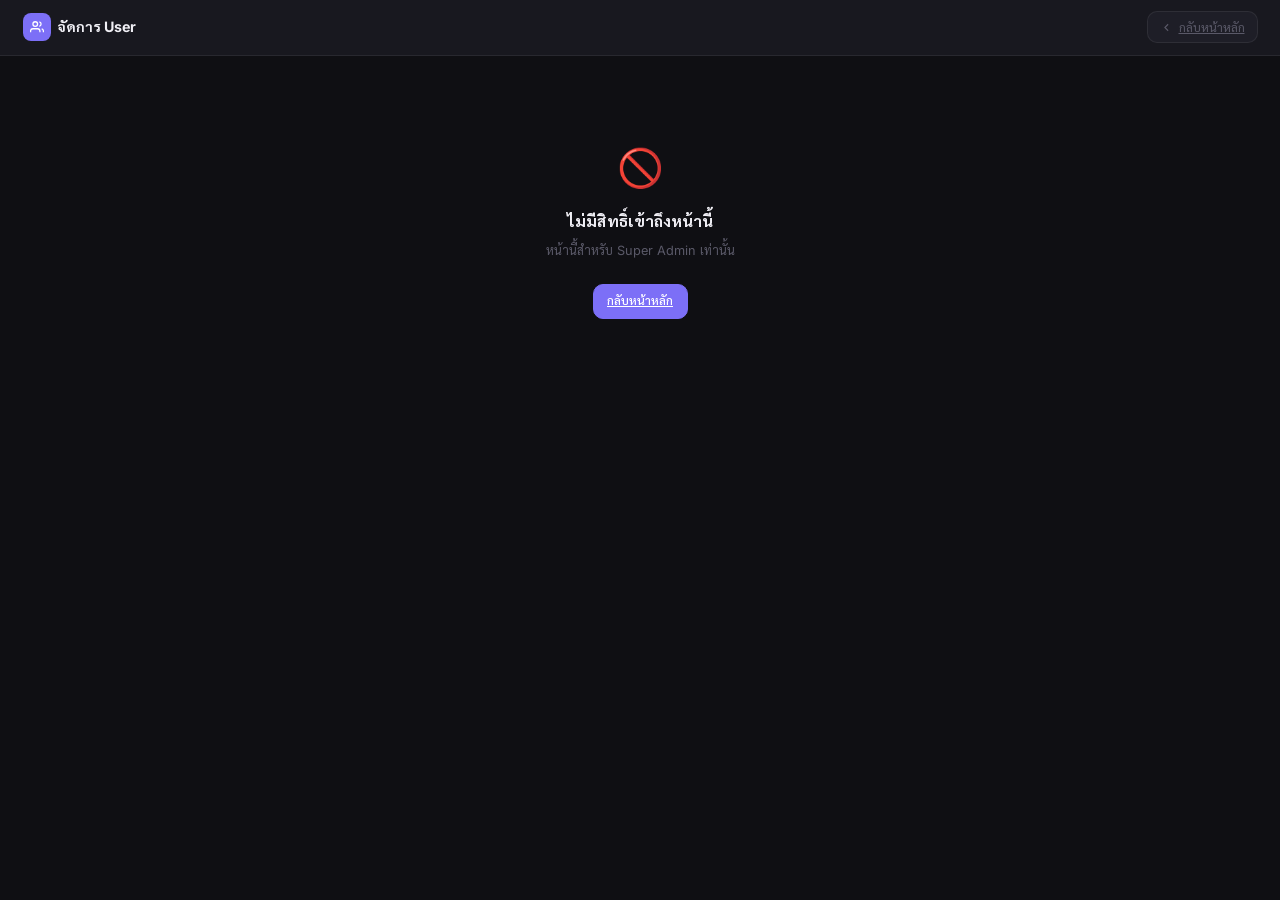
==== commit 1e8ba2e8: "Revert to v1.0.2 baseline — remove Aurora UI redesign Rolls back index.html, css/styles.css, js/app." ====
--- a/admin.html
+++ b/admin.html
@@ -1,90 +1,166 @@
-<!doctype html>
-<html lang="th" data-theme="dark">
+<!DOCTYPE html>
+<html lang="th">
 <head>
-  <meta charset="utf-8">
-  <meta name="viewport" content="width=device-width, initial-scale=1.0, maximum-scale=1.0, user-scalable=no">
-  <title>TrackingTask — Admin</title>
-  <link rel="icon" type="image/svg+xml" href="favicon.svg">
-  <link rel="stylesheet" href="css/styles.css?v=20260708">
-  <style>
-    body{margin:0;background:#0f1117;color:#f1f5f9;font-family:-apple-system,'Segoe UI',sans-serif;min-height:100vh}
-    .admin-wrap{max-width:1000px;margin:0 auto;padding:24px}
-    .rainbow-strip{height:3px;position:fixed;top:0;left:0;right:0;z-index:9999;background:linear-gradient(90deg,#6366f1,#8b5cf6,#06b6d4,#10b981,#f59e0b,#f43f5e,#6366f1);background-size:200% 100%;animation:strip-slide 4s linear infinite}
-    @keyframes strip-slide{to{background-position:-200% 0}}
-    .admin-header{display:flex;align-items:center;gap:12px;padding:20px 0 20px;border-bottom:1px solid rgba(255,255,255,.07);margin-bottom:24px;margin-top:12px}
-    .admin-logo{width:36px;height:36px;background:linear-gradient(135deg,#6366f1,#8b5cf6);border-radius:10px;display:grid;place-items:center;flex-shrink:0}
-    .admin-title{font-size:18px;font-weight:700;color:#f1f5f9;letter-spacing:-.3px}
-    .admin-badge{margin-left:auto;background:rgba(244,63,94,.15);color:#f43f5e;border:1px solid rgba(244,63,94,.3);border-radius:8px;padding:4px 12px;font-size:11px;font-weight:700;letter-spacing:.5px}
-    .admin-stat-row{display:grid;grid-template-columns:repeat(4,1fr);gap:12px;margin-bottom:24px}
-    .admin-stat{background:#1a1d2e;border:1px solid rgba(255,255,255,.07);border-radius:16px;padding:16px;display:flex;align-items:center;gap:12px;transition:border-color .2s}
-    .admin-stat:hover{border-color:rgba(255,255,255,.13)}
-    .admin-stat-icon{width:40px;height:40px;border-radius:10px;display:flex;align-items:center;justify-content:center;flex-shrink:0}
-    .admin-stat-num{font-size:22px;font-weight:800;font-variant-numeric:tabular-nums;line-height:1;color:#f1f5f9}
-    .admin-stat-label{font-size:11px;color:#475569;margin-top:2px}
-    .admin-toolbar{display:flex;gap:10px;margin-bottom:18px;align-items:center}
-    .admin-search{flex:1;background:#1a1d2e;border:1px solid rgba(255,255,255,.07);border-radius:10px;padding:9px 14px;color:#f1f5f9;font-size:13px;outline:none;transition:border-color .2s}
-    .admin-search:focus{border-color:rgba(99,102,241,.4)}
-    .admin-search::placeholder{color:#475569}
-    .user-grid{display:grid;grid-template-columns:1fr 1fr;gap:12px}
-    .user-card{background:#1a1d2e;border:1px solid rgba(255,255,255,.07);border-radius:16px;padding:16px;transition:border-color .2s}
-    .user-card:hover{border-color:rgba(255,255,255,.13)}
-    .user-card-top{display:flex;align-items:flex-start;gap:12px;margin-bottom:12px}
-    .user-avatar{width:44px;height:44px;border-radius:50%;display:flex;align-items:center;justify-content:center;font-size:18px;font-weight:700;color:#fff;flex-shrink:0;background:linear-gradient(135deg,#6366f1,#8b5cf6)}
-    .user-name{font-size:14px;font-weight:700;color:#f1f5f9}
-    .user-email{font-size:11px;color:#475569;margin-top:2px;white-space:nowrap;overflow:hidden;text-overflow:ellipsis;max-width:160px}
-    .user-status{margin-left:auto;font-size:10px;font-weight:700;padding:3px 9px;border-radius:99px;flex-shrink:0}
-    .status-active{background:linear-gradient(135deg,rgba(16,185,129,.25),rgba(5,150,105,.15));color:#34d399;border:1px solid rgba(16,185,129,.2)}
-    .status-locked{background:linear-gradient(135deg,rgba(245,158,11,.25),rgba(249,115,22,.15));color:#fbbf24;border:1px solid rgba(245,158,11,.2)}
-    .status-disabled{background:linear-gradient(135deg,rgba(244,63,94,.2),rgba(239,68,68,.12));color:#fb7185;border:1px solid rgba(244,63,94,.2)}
-    .perm-row{display:flex;gap:5px;margin-bottom:12px;flex-wrap:wrap}
-    .perm-chip{font-size:10px;font-weight:600;padding:3px 8px;border-radius:4px;background:#252840;border:1px solid rgba(255,255,255,.07);color:#475569;cursor:pointer;transition:all .15s;user-select:none}
-    .perm-chip.on{background:linear-gradient(135deg,#6366f1,#8b5cf6);border-color:transparent;color:#fff}
-    .user-actions{display:flex;gap:6px}
-    .ua-btn{flex:1;padding:6px 10px;border-radius:6px;font-size:11px;font-weight:600;background:#1f2235;border:1px solid rgba(255,255,255,.07);color:#94a3b8;cursor:pointer;transition:all .15s}
-    .ua-btn:hover{border-color:rgba(255,255,255,.13);color:#f1f5f9}
-    .ua-btn.danger:hover{border-color:rgba(244,63,94,.4);color:#fb7185}
-    .ua-btn.warn:hover{border-color:rgba(245,158,11,.4);color:#fbbf24}
-    #adminError{color:#fb7185;font-size:13px;margin-bottom:12px;min-height:20px}
-    #adminSearchCount{font-size:12px;color:#475569;white-space:nowrap}
-    #adminDenied{display:none;text-align:center;padding:60px;color:#94a3b8}
-    .adm-empty{text-align:center;padding:3rem 1rem;color:#475569;font-size:.88rem}
-    @media(max-width:640px){.admin-stat-row{grid-template-columns:1fr 1fr}.user-grid{grid-template-columns:1fr}}
-    @media(max-width:380px){.admin-stat-row{grid-template-columns:1fr}}
-  </style>
+<meta charset="UTF-8">
+<meta name="viewport" content="width=device-width, initial-scale=1.0, maximum-scale=1.0, user-scalable=no">
+<title>Admin — TrackingTask</title>
+<link rel="icon" type="image/svg+xml" href="favicon.svg">
+<link rel="preconnect" href="https://fonts.googleapis.com">
+<link rel="preconnect" href="https://fonts.gstatic.com" crossorigin>
+<link href="https://fonts.googleapis.com/css2?family=Sarabun:wght@300;400;500;600&family=Inter:wght@300;400;500;600&display=swap" rel="stylesheet">
+<link rel="stylesheet" href="css/styles.css?v=20260705-1">
+<style>
+  body { margin: 0; }
+  .adm-shell {
+    display: flex; flex-direction: column;
+    min-height: 100vh;
+    background: var(--bg);
+  }
+  /* Top nav */
+  .adm-nav {
+    display: flex; align-items: center; gap: .75rem;
+    padding: .75rem 1.5rem;
+    background: var(--surface);
+    border-bottom: 1px solid var(--border);
+    position: sticky; top: 0; z-index: 100;
+  }
+  .adm-nav-brand { display: flex; align-items: center; gap: .5rem; }
+  .adm-nav-dot {
+    width: 28px; height: 28px; border-radius: 8px;
+    background: var(--accent);
+    display: flex; align-items: center; justify-content: center;
+  }
+  .adm-nav-title { font-size: .95rem; font-weight: 700; color: var(--text-1); }
+  .adm-nav-sep { flex: 1; }
+  /* Content */
+  .adm-content { max-width: 900px; margin: 0 auto; padding: 1.5rem 1.5rem 3rem; width: 100%; box-sizing: border-box; }
+  /* Page title */
+  .adm-page-title { font-size: 1.3rem; font-weight: 700; color: var(--text-1); margin-bottom: 1.2rem; display: flex; align-items: center; gap: .5rem; }
+  /* Stats */
+  .adm-stats { display: grid; grid-template-columns: repeat(3, 1fr); gap: .75rem; margin-bottom: 1.5rem; }
+  .adm-stat {
+    background: var(--surface); border: 1px solid var(--border);
+    border-radius: 12px; padding: 1rem 1.1rem;
+    display: flex; align-items: center; gap: .75rem;
+  }
+  .adm-stat-icon {
+    width: 36px; height: 36px; border-radius: 10px;
+    display: flex; align-items: center; justify-content: center;
+    flex-shrink: 0;
+  }
+  .adm-stat-num { font-size: 1.4rem; font-weight: 800; line-height: 1; }
+  .adm-stat-label { font-size: .72rem; color: var(--text-3); margin-top: 2px; }
+  /* Toolbar */
+  .adm-toolbar { display: flex; align-items: center; gap: .6rem; margin-bottom: 1rem; flex-wrap: wrap; }
+  /* User cards */
+  .adm-user-list { display: flex; flex-direction: column; gap: .75rem; }
+  .adm-user-card {
+    background: var(--surface); border: 1px solid var(--border);
+    border-radius: 14px; padding: 1rem 1.2rem;
+    transition: border-color .15s;
+  }
+  .adm-user-card:hover { border-color: var(--border-hover); }
+  .adm-user-top { display: flex; align-items: flex-start; gap: .75rem; }
+  .adm-avatar {
+    width: 42px; height: 42px; border-radius: 50%;
+    background: linear-gradient(135deg, var(--accent) 0%, #9B8CFF 100%);
+    display: flex; align-items: center; justify-content: center;
+    font-size: 1rem; font-weight: 700; color: #fff;
+    flex-shrink: 0;
+  }
+  .adm-user-info { flex: 1; min-width: 0; }
+  .adm-user-name { font-size: .95rem; font-weight: 700; color: var(--text-1); }
+  .adm-user-email { font-size: .76rem; color: var(--text-3); margin-top: 2px; }
+  .adm-status-badge {
+    display: inline-flex; align-items: center; gap: .3rem;
+    font-size: .7rem; font-weight: 700; padding: .25rem .6rem;
+    border-radius: 6px; flex-shrink: 0;
+  }
+  .adm-status-ok   { background: #16a34a22; color: #16a34a; border: 1px solid #16a34a44; }
+  .adm-status-dis  { background: #ef444422; color: #ef4444; border: 1px solid #ef444444; }
+  .adm-status-lock { background: #f59e0b22; color: #f59e0b; border: 1px solid #f59e0b44; }
+  /* Stats row */
+  .adm-user-stats {
+    display: flex; gap: 1rem; margin: .6rem 0 .6rem 3.25rem;
+    font-size: .76rem; color: var(--text-3); flex-wrap: wrap;
+  }
+  .adm-user-stats b { color: var(--text-1); }
+  /* Permissions */
+  .adm-perms { display: flex; gap: .4rem; flex-wrap: wrap; margin: .4rem 0 .75rem 3.25rem; }
+  .adm-perm-chip {
+    display: inline-flex; align-items: center; gap: .3rem;
+    padding: .3rem .7rem; border-radius: 7px; font-size: .75rem; font-weight: 600;
+    border: 1px solid var(--border); background: var(--surface2);
+    color: var(--text-3); cursor: pointer; transition: all .15s;
+    user-select: none;
+  }
+  .adm-perm-chip.on { background: var(--accent); color: #fff; border-color: var(--accent); }
+  .adm-perm-chip .chip-dot { width: 6px; height: 6px; border-radius: 50%; background: currentColor; }
+  /* Actions */
+  .adm-user-actions { display: flex; gap: .5rem; margin-left: 3.25rem; flex-wrap: wrap; }
+  /* Error */
+  .adm-error { font-size: .82rem; color: var(--red); margin-bottom: .75rem; min-height: 1.2rem; }
+  .adm-empty { text-align: center; padding: 2.5rem 1rem; color: var(--text-3); font-size: .88rem; }
+  @media (max-width: 640px) {
+    .adm-content { padding: 1rem .75rem 5rem; }
+    .adm-stats { grid-template-columns: 1fr; }
+    .adm-user-stats, .adm-perms, .adm-user-actions { margin-left: 0; }
+    .adm-nav { padding: .6rem 1rem; }
+  }
+</style>
 </head>
 <body>
-  <div class="rainbow-strip"></div>
-  <div class="admin-wrap">
-    <div class="admin-header">
-      <div class="admin-logo">
-        <svg width="20" height="20" viewBox="0 0 24 24" fill="none" stroke="#fff" stroke-width="2.2" stroke-linecap="round" stroke-linejoin="round"><path d="M12 22s8-4 8-10V5l-8-3-8 3v7c0 6 8 10 8 10z"/></svg>
+<div class="adm-shell">
+
+  <nav class="adm-nav">
+    <div class="adm-nav-brand">
+      <div class="adm-nav-dot">
+        <svg width="14" height="14" fill="none" stroke="white" stroke-width="2.2" viewBox="0 0 24 24"><path d="M17 21v-2a4 4 0 0 0-4-4H5a4 4 0 0 0-4 4v2"/><circle cx="9" cy="7" r="4"/><path d="M23 21v-2a4 4 0 0 0-3-3.87"/><path d="M16 3.13a4 4 0 0 1 0 7.75"/></svg>
       </div>
-      <div>
-        <div class="admin-title">แผงผู้ดูแลระบบ</div>
-        <div style="font-size:12px;color:#475569">TrackingTask Admin</div>
-      </div>
-      <span class="admin-badge">ADMIN</span>
-      <a href="index.html" style="font-size:12px;color:#6366f1;margin-left:12px;text-decoration:none">← กลับแอป</a>
+      <span class="adm-nav-title">จัดการ User</span>
+    </div>
+    <div class="adm-nav-sep"></div>
+    <a class="btn btn-ghost" href="index.html" style="font-size:.82rem;padding:.35rem .8rem">
+      <svg width="13" height="13" fill="none" stroke="currentColor" stroke-width="2" viewBox="0 0 24 24"><polyline points="15 18 9 12 15 6"/></svg>
+      กลับหน้าหลัก
+    </a>
+  </nav>
+
+  <div class="adm-content">
+
+    <div id="adminDenied" style="display:none;text-align:center;padding:4rem 1rem;color:var(--text-3)">
+      <div style="font-size:2.5rem;margin-bottom:.75rem">🚫</div>
+      <div style="font-size:1.05rem;font-weight:700;color:var(--text)">ไม่มีสิทธิ์เข้าถึงหน้านี้</div>
+      <div style="margin-top:.4rem;font-size:.85rem">หน้านี้สำหรับ Super Admin เท่านั้น</div>
+      <a class="btn btn-accent" href="index.html" style="margin-top:1.5rem;display:inline-flex">กลับหน้าหลัก</a>
     </div>
 
     <div id="adminContent" style="display:none">
-      <div id="adminStatsGrid" class="admin-stat-row"></div>
-      <div id="adminError"></div>
-      <div class="admin-toolbar">
-        <input class="admin-search" type="text" id="adminSearchInput" placeholder="ค้นหาผู้ใช้..." oninput="adminSearch(this.value)">
-        <span id="adminSearchCount"></span>
-        <button onclick="loadAdminUsers()" style="padding:9px 16px;border-radius:10px;background:linear-gradient(135deg,#6366f1,#8b5cf6);color:#fff;border:none;font-size:13px;font-weight:600;cursor:pointer;white-space:nowrap">รีเฟรช</button>
+
+      <!-- Stats -->
+      <div class="adm-stats" id="adminStatsGrid"></div>
+
+      <div class="adm-error" id="adminError"></div>
+
+      <!-- Toolbar -->
+      <div class="adm-toolbar">
+        <div class="ql-search-wrap" style="flex:1;min-width:180px">
+          <svg width="13" height="13" fill="none" stroke="currentColor" stroke-width="2" viewBox="0 0 24 24"><circle cx="11" cy="11" r="7"/><line x1="21" y1="21" x2="16.65" y2="16.65"/></svg>
+          <input type="text" class="ql-search-input" id="adminSearchInput" placeholder="ค้นหาชื่อผู้ใช้หรืออีเมล…" oninput="adminSearch(this.value)">
+        </div>
+        <span id="adminSearchCount" style="font-size:.78rem;color:var(--text-3);white-space:nowrap"></span>
+        <button class="btn btn-ghost" style="font-size:.78rem;padding:.4rem .8rem;gap:.35rem" onclick="loadAdminUsers()">
+          <svg width="13" height="13" fill="none" stroke="currentColor" stroke-width="2" viewBox="0 0 24 24"><polyline points="23 4 23 10 17 10"/><path d="M20.49 15a9 9 0 1 1-2.12-9.36L23 10"/></svg>
+          รีเฟรช
+        </button>
       </div>
-      <div id="adminUserList" class="user-grid"></div>
-    </div>
 
-    <div id="adminDenied">
-      <svg width="48" height="48" viewBox="0 0 24 24" fill="none" stroke="#f43f5e" stroke-width="1.5" stroke-linecap="round" stroke-linejoin="round"><circle cx="12" cy="12" r="10"/><line x1="4.93" y1="4.93" x2="19.07" y2="19.07"/></svg>
-      <p style="margin-top:16px;font-size:16px;font-weight:600;color:#f43f5e">ไม่มีสิทธิ์เข้าถึง</p>
-      <p style="font-size:13px;color:#475569;margin-top:8px">เฉพาะผู้ดูแลระบบเท่านั้น</p>
-      <a href="index.html" style="display:inline-flex;align-items:center;gap:6px;padding:10px 20px;border-radius:10px;background:linear-gradient(135deg,#6366f1,#8b5cf6);color:#fff;font-size:.875rem;font-weight:600;text-decoration:none;margin-top:20px">กลับหน้าหลัก</a>
+      <div class="adm-user-list" id="adminUserList"></div>
+
     </div>
   </div>
-  <script src="js/admin.js?v=20260708"></script>
+</div>
+
+<script src="js/admin.js?v=20260705-1"></script>
 </body>
 </html>
--- a/css/styles.css
+++ b/css/styles.css
@@ -1,867 +1,1135 @@
-*, *::before, *::after { box-sizing: border-box; margin: 0; padding: 0; }
-
-:root {
-  --bg:          #0f1117;
-  --bg2:         #13161f;
-  --surface:     #1a1d2e;
-  --surface2:    #1f2235;
-  --surface3:    #252840;
-  --border:      rgba(255,255,255,0.07);
-  --border-h:    rgba(255,255,255,0.13);
-  --accent:      #6366f1;
-  --accent2:     #8b5cf6;
-  --grad-accent: linear-gradient(135deg,#6366f1,#8b5cf6);
-  --grad-indigo: linear-gradient(135deg,rgba(99,102,241,.16),rgba(139,92,246,.1));
-  --grad-cyan:   linear-gradient(135deg,rgba(6,182,212,.16),rgba(6,182,212,.06));
-  --grad-amber:  linear-gradient(135deg,rgba(245,158,11,.18),rgba(249,115,22,.09));
-  --grad-green:  linear-gradient(135deg,rgba(16,185,129,.16),rgba(5,150,105,.08));
-  --grad-red:    linear-gradient(135deg,rgba(244,63,94,.16),rgba(239,68,68,.08));
-  --cyan:   #06b6d4; --amber:  #f59e0b; --green:  #10b981;
-  --red:    #f43f5e; --orange: #f97316; --violet: #8b5cf6;
-  --text:   #f1f5f9; --text2:  #94a3b8; --text3:  #475569;
-  --radius: 16px; --radius-sm: 10px; --radius-xs: 6px;
-  --sidebar-w: 220px;
-  --font: -apple-system,'Segoe UI',system-ui,'Helvetica Neue',Arial,sans-serif;
-  /* Backward compat aliases */
-  --surface-rgb: 26,29,46;
-  --border-hover: rgba(255,255,255,0.13);
-  --text-2: #94a3b8; --text-3: #475569;
-  --accent-glow: rgba(99,102,241,0.35);
-  --accent-dim: rgba(99,102,241,0.15);
-  --amber-dim: rgba(245,158,11,0.15);
-  --green-dim: rgba(16,185,129,0.15);
-  --blue-dim: rgba(59,130,246,0.15);
-  --red-dim: rgba(244,63,94,0.15);
-  --navy-dim: rgba(59,95,217,0.14);
-  --yellow-dim: rgba(232,198,76,0.14);
-  --pink-dim: rgba(236,72,153,0.15);
-  --teal-dim: rgba(6,182,212,0.12);
-  --gray-dim: rgba(148,163,184,0.12);
-  --blue: #3b82f6; --navy: #3b5fd9; --yellow: #f59e0b;
-  --pink: #ec4899; --teal: #06b6d4; --gray: #94a3b8;
-  --purple: #8b5cf6; --accent-to: #8b5cf6;
-  --r: 12px; --r-lg: 16px;
-}
-
-/* ── Light mode overrides ── */
-[data-theme="light"] {
-  --bg: #f0f4ff; --bg2: #e8ecfa; --surface: #ffffff;
-  --surface2: rgba(99,102,241,0.06); --surface3: rgba(99,102,241,0.1);
-  --surface-rgb: 255,255,255;
-  --border: rgba(99,102,241,0.12); --border-h: rgba(99,102,241,0.25);
-  --border-hover: rgba(99,102,241,0.25);
-  --text: #1e1b4b; --text2: #4338ca; --text3: #6366f1;
-  --text-2: #4338ca; --text-3: #6366f1;
-  --accent: #6366f1;
-  --accent-glow: rgba(99,102,241,0.2);
-  --accent-dim: rgba(99,102,241,0.1);
-  --amber-dim: rgba(245,158,11,0.15);
-  --green-dim: rgba(16,185,129,0.15);
-  --blue-dim: rgba(59,130,246,0.15);
-  --navy-dim: rgba(59,95,217,0.15);
-  --yellow-dim: rgba(251,191,36,0.18);
-  --red-dim: rgba(244,63,94,0.15);
-}
-
-html {
-  font-size: 15px;
-  height: 100%;
-  overscroll-behavior: none;
-}
-
-body {
-  background: var(--bg);
-  color: var(--text);
-  font-family: var(--font);
-  font-size: 14px; line-height: 1.5;
-  -webkit-font-smoothing: antialiased;
-  min-height: 100vh;
-  height: 100%;
-  overscroll-behavior: none;
-}
-
-/* ── Weather background canvas — hidden, weather icon in topbar only ── */
-#weatherBg {
-  display: none;
-}
-
-/* ── Layout ── */
-.shell {
-  max-width: 1600px;
-  margin: 0 auto;
-  padding: 2rem 1.5rem 4rem;
-}
-
-@media (min-width: 769px) {
+  *, *::before, *::after { box-sizing: border-box; margin: 0; padding: 0; }
+
+  :root {
+    --bg: #0f0f13;
+    --surface-rgb: 18,24,31;
+    --surface: #18181f;
+    --surface2: #1e1e27;
+    --surface3: #25252f;
+    --border: rgba(255,255,255,0.07);
+    --border-hover: rgba(255,255,255,0.14);
+    --text: #f0eff5;
+    --text-2: #9a99a8;
+    --text-3: #5a5968;
+    --accent: #7c6ff7;
+    --accent-glow: rgba(124,111,247,0.18);
+    --accent-dim: rgba(124,111,247,0.12);
+    --amber: #e8a84c;
+    --amber-dim: rgba(232,168,76,0.12);
+    --green: #4dba87;
+    --green-dim: rgba(77,186,135,0.12);
+    --blue: #4a9eff;
+    --blue-dim: rgba(74,158,255,0.12);
+    --navy: #3b5fd9;
+    --navy-dim: rgba(59,95,217,0.14);
+    --yellow: #e8c64c;
+    --yellow-dim: rgba(232,198,76,0.14);
+    --pink: #e879a0;
+    --pink-dim: rgba(232,121,160,0.12);
+    --teal: #2dd4c4;
+    --teal-dim: rgba(45,212,196,0.12);
+    --gray: #8896a5;
+    --gray-dim: rgba(136,150,165,0.12);
+    --red: #e06c75;
+    --red-dim: rgba(224,108,117,0.12);
+    --font: 'Inter', 'Sarabun', sans-serif;
+    --r: 10px;
+    --r-lg: 14px;
+  }
+
+  /* ── Light mode overrides ── */
+  [data-theme="light"] {
+    --bg: #f0f2f8;
+    --surface-rgb: 255,255,255;
+    --surface: #ffffff;
+    --surface2: #e8ebf4;
+    --surface3: #dde1ee;
+    --border: rgba(0,0,0,0.09);
+    --border-hover: rgba(0,0,0,0.18);
+    --text: #1a1c2e;
+    --text-2: #444868;
+    --text-3: #8890a8;
+    --accent: #6457e8;
+    --accent-glow: rgba(100,87,232,0.16);
+    --accent-dim: rgba(100,87,232,0.1);
+    --amber-dim: rgba(232,168,76,0.15);
+    --green-dim: rgba(77,186,135,0.15);
+    --blue-dim: rgba(74,158,255,0.15);
+    --navy-dim: rgba(59,95,217,0.15);
+    --yellow-dim: rgba(232,198,76,0.18);
+    --red-dim: rgba(224,108,117,0.15);
+  }
+
+  html {
+    font-size: 15px;
+    height: 100%;
+    overscroll-behavior: none;
+  }
+
+  body {
+    background: transparent;
+    color: var(--text);
+    font-family: var(--font);
+    min-height: 100vh;
+    height: 100%;
+    line-height: 1.6;
+    transition: background .25s, color .25s;
+    overscroll-behavior: none;
+  }
+
+  /* ── Weather background canvas sits at z-index:0; app content above ── */
+  #weatherBg {
+    position: fixed; inset: 0; z-index: 0;
+    pointer-events: none;
+  }
+
+  /* ── Layout ── */
   .shell {
-    height: 100vh;
-    max-height: 100vh;
+    max-width: 1600px;
+    margin: 0 auto;
+    padding: 2rem 1.5rem 4rem;
+  }
+
+  @media (min-width: 769px) {
+    .shell {
+      height: 100vh;
+      max-height: 100vh;
+      overflow: hidden;
+      display: flex;
+      flex-direction: column;
+      padding: 0;
+    }
+    .app-layout {
+      flex: 1;
+      min-height: 0;
+      overflow: hidden;
+    }
+    .app-main {
+      overflow-y: auto;
+      overscroll-behavior: contain;
+    }
+    .app-sidebar {
+      height: 100vh !important;
+      overflow-y: auto;
+    }
+  }
+
+  /* ── Header ── */
+  header {
+    display: flex;
+    align-items: flex-start;
+    justify-content: space-between;
+    flex-wrap: wrap;
+    gap: 1rem;
+    margin-bottom: 2rem;
+    position: relative;
+    z-index: 10;
+    background: rgba(var(--surface-rgb), 0.72);
+    backdrop-filter: blur(14px);
+    -webkit-backdrop-filter: blur(14px);
+  }
+
+  .brand {
+    display: flex;
+    align-items: center;
+    gap: .6rem;
+  }
+
+  .brand-dot {
+    width: 10px; height: 10px;
+    border-radius: 50%;
+    background: var(--accent);
+    box-shadow: 0 0 12px var(--accent);
+  }
+
+  .brand h1 {
+    font-size: 1.2rem;
+    font-weight: 600;
+    letter-spacing: -.02em;
+    color: var(--text);
+  }
+
+  .header-right {
+    display: flex;
+    align-items: center;
+    gap: .6rem;
+    flex-wrap: wrap;
+  }
+
+  input[type="date"] {
+    background: var(--surface2);
+    border: 1px solid var(--border);
+    color: var(--text);
+    border-radius: var(--r);
+    padding: .45rem .85rem;
+    font-size: .85rem;
+    font-family: var(--font);
+    cursor: pointer;
+    transition: border-color .2s;
+  }
+  input[type="date"]:hover,
+  input[type="date"]:focus { border-color: var(--border-hover); outline: none; }
+
+  .btn {
+    display: inline-flex;
+    align-items: center;
+    gap: .4rem;
+    background: var(--surface2);
+    border: 1px solid var(--border);
+    color: var(--text-2);
+    border-radius: var(--r);
+    padding: .45rem .9rem;
+    font-size: .82rem;
+    font-family: var(--font);
+    cursor: pointer;
+    transition: all .18s;
+    white-space: nowrap;
+  }
+  .btn:hover { background: var(--surface3); border-color: var(--border-hover); color: var(--text); }
+  .btn svg { flex-shrink: 0; }
+
+  /* ── Stats ── */
+  .stats {
+    display: grid;
+    grid-template-columns: repeat(auto-fill, minmax(175px, 1fr));
+    gap: .75rem;
+    margin-bottom: 1rem;
+    margin-top:1rem;
+  }
+
+  .stat-card {
+    background: rgba(var(--surface-rgb), 0.80);
+    backdrop-filter: blur(10px);
+    -webkit-backdrop-filter: blur(10px);
+    border: 1px solid var(--border);
+    border-radius: var(--r-lg);
+    padding: 1rem 1.2rem;
+    display: flex;
+    align-items: center;
+    gap: .85rem;
+  }
+
+  .stat-icon {
+    width: 36px; height: 36px;
+    border-radius: 9px;
+    display: flex; align-items: center; justify-content: center;
+    flex-shrink: 0;
+  }
+  .stat-icon.purple { background: var(--accent-dim); }
+  .stat-icon.amber  { background: var(--amber-dim); }
+  .stat-icon.green  { background: var(--green-dim); }
+
+  .stat-body {}
+  .stat-num {
+    font-size: 1.5rem;
+    font-weight: 600;
+    line-height: 1.1;
+    letter-spacing: -.03em;
+  }
+  .stat-num.purple { color: var(--accent); }
+  .stat-num.amber  { color: var(--amber); }
+  .stat-num.green  { color: var(--green); }
+  .stat-icon.blue   { background: var(--blue-dim); }
+  .stat-icon.navy   { background: var(--navy-dim); }
+  .stat-icon.yellow { background: var(--yellow-dim); }
+  .stat-icon.pink  { background: var(--pink-dim); }
+  .stat-icon.teal  { background: var(--teal-dim); }
+  .stat-icon.gray  { background: var(--gray-dim); }
+  .stat-icon.red   { background: var(--red-dim); }
+  .stat-num.blue   { color: var(--blue); }
+  .stat-num.navy   { color: var(--navy); }
+  .stat-num.yellow { color: var(--yellow); }
+  .stat-num.pink   { color: var(--pink); }
+  .stat-num.teal   { color: var(--teal); }
+  .stat-num.gray   { color: var(--gray); }
+  .stat-num.red    { color: var(--red); }
+  .stat-label {
+    font-size: .75rem;
+    color: var(--text-3);
+    margin-top: 1px;
+    letter-spacing: .04em;
+    text-transform: uppercase;
+    font-weight: 500;
+  }
+
+  /* ── Progress ── */
+  .progress-wrap {
+    margin-bottom: 1.75rem;
+    display: flex;
+    align-items: center;
+    gap: .85rem;
+  }
+  .progress-track {
+    flex: 1;
+    height: 3px;
+    background: var(--surface3);
+    border-radius: 99px;
     overflow: hidden;
+  }
+  .progress-fill {
+    height: 100%;
+    border-radius: 99px;
+    background: linear-gradient(90deg, var(--accent), var(--green));
+    transition: width .5s cubic-bezier(.4,0,.2,1);
+  }
+  .progress-label {
+    font-size: .78rem;
+    color: var(--text-3);
+    min-width: 3rem;
+    text-align: right;
+    font-variant-numeric: tabular-nums;
+  }
+
+  /* ── Board ── */
+  .board-header-row {
+    display: flex;
+    align-items: center;
+    justify-content: flex-end;
+    margin-bottom: .55rem;
+  }
+  .add-col-inline-btn {
+    display: inline-flex;
+    align-items: center;
+    gap: .35rem;
+    background: transparent;
+    color: var(--text-3);
+    border: 1px dashed var(--border);
+    border-radius: 6px;
+    padding: .28rem .75rem;
+    font-size: .75rem;
+    cursor: pointer;
+    font-family: var(--font);
+    transition: color .15s, border-color .15s, background .15s;
+  }
+  .add-col-inline-btn { color: #fff !important; background: var(--blue) !important; border-color: var(--blue) !important; }
+  .add-col-inline-btn:hover { background: #3a8eef !important; border-color: #3a8eef !important; }
+
+  .board-scroll-wrap {
+    overflow-x: auto;
+    overflow-y: visible;
+    padding-bottom: .5rem;
+    overscroll-behavior-x: contain;
+  }
+
+  .board {
+    display: grid;
+    /* grid-template-columns set dynamically via JS in renderBoard() */
+    gap: .85rem;
+    align-items: start;
+    min-width: 100%;
+  }
+
+  .col {
+    background: var(--surface);
+    border: 1px solid var(--border);
+    border-radius: var(--r-lg);
+    padding: 1rem;
+    min-height: 200px;
+    min-width: 0;
+    width: 100%;
+    box-sizing: border-box;
+  }
+
+  .col-header {
+    display: flex;
+    align-items: center;
+    gap: .5rem;
+    margin-bottom: .85rem;
+    padding-bottom: .75rem;
+    border-bottom: 1px solid var(--border);
+  }
+
+  .col-dot {
+    width: 7px; height: 7px;
+    border-radius: 50%;
+    flex-shrink: 0;
+  }
+  .col-dot.purple { background: var(--accent); }
+  .col-dot.amber  { background: var(--amber); }
+  .col-dot.green  { background: var(--green); }
+  .col-dot.blue   { background: var(--blue); }
+  .col-dot.pink   { background: var(--pink); }
+  .col-dot.teal   { background: var(--teal); }
+  .col-dot.gray   { background: var(--gray); }
+
+  .col-title {
+    font-size: .82rem;
+    font-weight: 500;
+    color: var(--text-2);
+    letter-spacing: .02em;
+    flex: 1;
+  }
+
+  .col-count {
+    font-size: .72rem;
+    font-weight: 600;
+    padding: 1px 7px;
+    border-radius: 99px;
+  }
+  .col-count.purple { background: var(--accent-dim); color: var(--accent); }
+  .col-count.amber  { background: var(--amber-dim);  color: var(--amber); }
+  .col-count.green  { background: var(--green-dim);  color: var(--green); }
+  .col-count.blue   { background: var(--blue-dim);   color: var(--blue); }
+  .col-count.pink   { background: var(--pink-dim);   color: var(--pink); }
+  .col-count.teal   { background: var(--teal-dim);   color: var(--teal); }
+  .col-count.gray   { background: var(--gray-dim);   color: var(--gray); }
+
+  .col-edit-btn {
+    opacity: 0;
+    background: none;
+    border: none;
+    color: var(--text-3);
+    cursor: pointer;
+    padding: 2px 5px;
+    border-radius: 5px;
+    display: flex;
+    align-items: center;
+    transition: opacity .15s, color .15s, background .15s;
+    flex-shrink: 0;
+  }
+  .col:hover .col-edit-btn { opacity: 1; }
+  .col-edit-btn:hover { color: var(--text-2); background: var(--surface3); }
+
+  /* .col-new / .add-col-btn — replaced by .add-col-inline-btn above board */
+
+  /* ── Task Card ── */
+  .card {
+    background: rgba(var(--surface-rgb), 0.82);
+    backdrop-filter: blur(10px);
+    -webkit-backdrop-filter: blur(10px);
+    border: 1px solid var(--border);
+    border-radius: var(--r);
+    padding: .75rem .85rem;
+    margin-bottom: .5rem;
+    cursor: pointer;
+    transition: border-color .18s, background .18s;
+    position: relative;
+    overflow: hidden;
+    max-width: 100%;
+    box-sizing: border-box;
+    word-break: break-word;
+  }
+  .card::before {
+    content: '';
+    position: absolute;
+    left: 0; top: 0; bottom: 0;
+    width: 2.5px;
+    border-radius: 2px 0 0 2px;
+  }
+  .card.purple::before { background: var(--accent); }
+  .card.amber::before  { background: var(--amber); }
+  .card.green::before  { background: var(--green); }
+  .card.blue::before   { background: var(--blue); }
+  .card.pink::before   { background: var(--pink); }
+  .card.teal::before   { background: var(--teal); }
+  .card.gray::before   { background: var(--gray); }
+
+  .card:hover { background: var(--surface3); border-color: var(--border-hover); }
+
+  .card-title {
+    font-size: .88rem;
+    color: var(--text);
+    line-height: 1.45;
+    margin-bottom: .3rem;
+    padding-right: 1.5rem;
+    word-break: break-word;
+    overflow-wrap: anywhere;
+  }
+  .card[data-done="1"] .card-title {
+    text-decoration: line-through;
+    color: var(--text-3);
+  }
+
+  .card-note {
+    font-size: .78rem;
+    color: var(--text-3);
+    line-height: 1.6;
+    margin-bottom: .45rem;
+    word-break: break-all;
+    overflow-wrap: anywhere;
+  }
+  .card-note img {
+    max-width: 100%;
+    height: auto;
+    border-radius: 6px;
+    display: block;
+    margin: .3rem 0;
+  }
+  .card-note a {
+    color: var(--accent);
+    text-decoration: none;
+    display: inline-flex;
+    align-items: center;
+    gap: 3px;
+    padding: 1px 0;
+    border-bottom: 1px solid rgba(124,111,247,0.3);
+    transition: border-color .15s, color .15s;
+  }
+  .card-note a:hover { color: #a99fff; border-bottom-color: #a99fff; }
+  .card-links {
+    display: flex;
+    flex-wrap: wrap;
+    gap: 5px;
+    margin-bottom: .45rem;
+  }
+  .card-link-btn {
+    display: inline-flex;
+    align-items: center;
+    gap: 4px;
+    background: var(--accent-dim);
+    color: var(--accent);
+    border: 1px solid rgba(124,111,247,0.25);
+    border-radius: 6px;
+    padding: 2px 8px;
+    font-size: .72rem;
+    text-decoration: none;
+    transition: background .15s, border-color .15s;
+    max-width: 100%;
+    overflow: hidden;
+    text-overflow: ellipsis;
+    white-space: nowrap;
+  }
+  .card-link-btn:hover { background: rgba(124,111,247,0.22); border-color: var(--accent); }
+
+  .card-footer {
+    display: flex;
+    align-items: center;
+    justify-content: space-between;
+  }
+
+  .card-time {
+    font-size: .7rem;
+    color: var(--text-3);
+    font-variant-numeric: tabular-nums;
+  }
+
+  .card-actions {
+    display: flex;
+    gap: 2px;
+    opacity: 0;
+    transition: opacity .15s;
+  }
+  .card:hover .card-actions { opacity: 1; }
+
+  .icon-btn {
+    background: none;
+    border: none;
+    cursor: pointer;
+    color: var(--text-3);
+    padding: 3px 5px;
+    border-radius: 6px;
+    display: flex; align-items: center;
+    transition: all .15s;
+    font-size: 14px;
+  }
+  .icon-btn:hover { color: var(--text); background: var(--surface3); }
+  .icon-btn.move:hover  { color: var(--green); }
+  .icon-btn.del:hover   { color: var(--red); }
+  .icon-btn.sched:hover { color: var(--blue); }
+
+  /* ── Lock Screen ── */
+  .lock-screen {
+    position: fixed; inset: 0;
+    background: var(--bg);
+    z-index: 9999;
+    display: flex;
+    align-items: center;
+    justify-content: center;
+    padding: 1rem;
+  }
+  .lock-box {
+    background: var(--surface);
+    border: 1px solid var(--border-hover);
+    border-radius: var(--r-lg);
+    padding: 2.5rem 2rem 2rem;
+    width: 100%;
+    max-width: 360px;
+    text-align: center;
+    box-shadow: 0 24px 64px rgba(0,0,0,.6);
+    animation: modalIn .25s cubic-bezier(.4,0,.2,1);
+  }
+  .lock-icon {
+    font-size: 2.4rem;
+    margin-bottom: .75rem;
+    line-height: 1;
+  }
+  .lock-title {
+    font-size: 1.15rem;
+    font-weight: 700;
+    color: var(--text);
+    margin-bottom: .25rem;
+  }
+  .lock-sub {
+    font-size: .82rem;
+    color: var(--text-3);
+    margin-bottom: 1.5rem;
+  }
+  .lock-fields { display: flex; flex-direction: column; gap: .65rem; }
+  .lock-input {
+    width: 100%;
+    background: var(--surface2);
+    border: 1px solid var(--border);
+    color: var(--text);
+    border-radius: var(--r);
+    padding: .65rem .9rem;
+    font-size: .92rem;
+    font-family: var(--font);
+    text-align: center;
+    letter-spacing: .1em;
+    outline: none;
+    transition: border-color .18s;
+    box-sizing: border-box;
+  }
+  .lock-input:focus { border-color: var(--accent); box-shadow: 0 0 0 3px var(--accent-dim); }
+  .lock-error {
+    font-size: .78rem;
+    color: var(--red);
+    min-height: 1.2em;
+    margin-top: .25rem;
+  }
+  .lock-submit {
+    margin-top: .75rem;
+    width: 100%;
+    padding: .7rem;
+    background: var(--accent);
+    color: #fff;
+    border: none;
+    border-radius: var(--r);
+    font-size: .9rem;
+    font-weight: 600;
+    font-family: var(--font);
+    cursor: pointer;
+    transition: opacity .15s;
+  }
+  .lock-submit:hover { opacity: .88; }
+  .lock-footer {
+    margin-top: 1.1rem;
+    font-size: .73rem;
+    color: var(--text-3);
+  }
+  .lock-footer a {
+    color: var(--text-3);
+    text-decoration: underline;
+    cursor: pointer;
+  }
+  .lock-footer a:hover { color: var(--text-2); }
+  .lock-forgot-link {
+    display: block;
+    margin-top: .7rem;
+    font-size: .73rem;
+    color: var(--text-3);
+    text-decoration: underline;
+    cursor: pointer;
+    text-align: center;
+  }
+  .lock-forgot-link:hover { color: var(--text-2); }
+  @keyframes lockShake {
+    0%,100%{ transform:translateX(0) }
+    20%    { transform:translateX(-8px) }
+    40%    { transform:translateX(8px) }
+    60%    { transform:translateX(-5px) }
+    80%    { transform:translateX(5px) }
+  }
+  .lock-shake { animation: lockShake .35s ease; }
+
+  /* theme toggle button */
+  #themeToggleBtn::before { content: '🌙'; font-size: 14px; }
+  [data-theme="light"] #themeToggleBtn::before { content: '☀️'; font-size: 14px; }
+
+  /* lock button on header */
+  .lock-btn {
+    display: inline-flex;
+    align-items: center;
+    justify-content: center;
+    width: 32px; height: 32px;
+    background: var(--surface2);
+    border: 1px solid var(--border);
+    border-radius: var(--r);
+    color: var(--text-3);
+    cursor: pointer;
+    transition: color .15s, border-color .15s;
+    flex-shrink: 0;
+  }
+  .lock-btn:hover { color: var(--text); border-color: var(--border-hover); }
+
+  /* ── Toast ── */
+  .toast {
+    position: fixed;
+    bottom: 2rem; left: 50%; transform: translateX(-50%);
+    background: var(--surface3);
+    border: 1px solid var(--border-hover);
+    color: var(--text);
+    font-size: .84rem;
+    font-family: var(--font);
+    padding: .55rem 1.2rem;
+    border-radius: 99px;
+    box-shadow: 0 8px 24px rgba(0,0,0,.4);
+    z-index: 999;
+    white-space: nowrap;
+    animation: toastIn .2s ease;
+  }
+  @keyframes toastIn { from{opacity:0;transform:translateX(-50%) translateY(8px)} to{opacity:1;transform:translateX(-50%) translateY(0)} }
+
+  /* ── Priority Filter Bar ── */
+  .priority-filter-bar {
+    display: flex;
+    flex-wrap: wrap;
+    gap: .4rem;
+    margin-bottom: .65rem;
+  }
+  .pf-btn {
+    display: inline-flex;
+    align-items: center;
+    gap: .35rem;
+    padding: .28rem .75rem;
+    border-radius: 6px;
+    font-size: .74rem;
+    font-weight: 600;
+    border: 1.5px solid var(--border);
+    background: var(--surface2);
+    color: var(--text-3);
+    cursor: pointer;
+    font-family: var(--font);
+    transition: all .15s;
+    letter-spacing: .02em;
+  }
+  .pf-btn:hover { color: var(--text); border-color: var(--border-hover); }
+  .pf-btn.pf-active { color: #fff; border-color: transparent; }
+  .pf-btn.pf-all.pf-active   { background: var(--surface3); color: var(--text); border-color: var(--border-hover); }
+  .pf-btn[data-p="critical"].pf-active { background: #ef4444; }
+  .pf-btn[data-p="high"].pf-active     { background: #f97316; }
+  .pf-btn[data-p="medium"].pf-active   { background: #f59e0b; }
+  .pf-btn[data-p="low"].pf-active      { background: #4a9eff; }
+  .pf-btn[data-p="lowest"].pf-active   { background: #8896a5; }
+  .pf-count {
+    background: rgba(255,255,255,.18);
+    border-radius: 99px;
+    padding: 0 5px;
+    font-size: .68rem;
+    font-weight: 700;
+    min-width: 16px;
+    text-align: center;
+    line-height: 1.5;
+  }
+  .pf-btn:not(.pf-active) .pf-count {
+    background: var(--surface3);
+    color: var(--text-2);
+  }
+
+  /* ── Reschedule Modal ── */
+  .rsched-task-name {
+    font-size: .82rem;
+    font-weight: 600;
+    color: var(--text);
+    background: var(--surface2);
+    border: 1px solid var(--border);
+    border-radius: var(--r);
+    padding: .5rem .85rem;
+    margin-bottom: .1rem;
+    word-break: break-word;
+  }
+
+  /* ── Add Button ── */
+  .add-btn {
+    width: 100%;
+    background: none;
+    border: 1px dashed var(--border);
+    border-radius: var(--r);
+    padding: .6rem;
+    color: var(--text-3);
+    font-size: .82rem;
+    font-family: var(--font);
+    cursor: pointer;
+    display: flex; align-items: center; justify-content: center; gap: .4rem;
+    transition: all .18s;
+    margin-top: .35rem;
+  }
+  .add-btn:hover { border-color: var(--accent); color: var(--accent); background: var(--accent-dim); }
+
+  /* ── Empty ── */
+  .empty {
+    text-align: center;
+    padding: 1.5rem .5rem;
+    color: var(--text-3);
+    font-size: .8rem;
+  }
+  .empty svg { margin: 0 auto .5rem; display: block; opacity: .3; }
+
+  /* ── Modal Overlay (generic) ── */
+  .modal-overlay {
+    position: fixed; inset: 0;
+    background: rgba(0,0,0,.65);
+    backdrop-filter: blur(4px);
+    -webkit-backdrop-filter: blur(4px);
+    display: flex; align-items: center; justify-content: center;
+    z-index: 200;
+    padding: 1rem;
+  }
+
+  /* ── Changelog Modal ── */
+  .changelog-modal { max-width: 480px; width: 92vw; max-height: 80vh; display: flex; flex-direction: column; }
+  .changelog-body { overflow-y: auto; padding: 1rem 1.2rem; display: flex; flex-direction: column; gap: 1.5rem; }
+  .cl-entry { display: flex; flex-direction: column; gap: .5rem; }
+  .cl-version-tag { font-size: .95rem; font-weight: 700; color: var(--text); }
+  .cl-date { font-size: .75rem; font-weight: 400; color: var(--text-3); margin-left: .4rem; }
+  .cl-badge { display: inline-block; font-size: .65rem; font-weight: 600; padding: .15rem .5rem; border-radius: 999px; letter-spacing: .02em; text-transform: uppercase; width: fit-content; }
+  .cl-badge-patch { background: rgba(74,158,255,.15); color: #4a9eff; }
+  .cl-badge-minor { background: rgba(132,204,22,.15); color: #84cc16; }
+  .cl-badge-major { background: rgba(168,85,247,.15); color: #a855f7; }
+  .cl-list { margin: 0; padding-left: 1.2rem; display: flex; flex-direction: column; gap: .25rem; }
+  .cl-list li { font-size: .82rem; color: var(--text-2); line-height: 1.5; }
+  .app-version-badge { background: none; border: none; cursor: pointer; text-align: left; padding: 0; }
+  .app-version-badge:hover { color: var(--accent); }
+
+  /* ── Modal ── */
+  .overlay {
+    position: fixed; inset: 0;
+    background: rgba(0,0,0,.65);
+    backdrop-filter: blur(4px);
+    -webkit-backdrop-filter: blur(4px);
+    display: flex; align-items: center; justify-content: center;
+    z-index: 200;
+    padding: 1rem;
+  }
+
+  .modal {
+    background: rgba(var(--surface-rgb), 0.92);
+    backdrop-filter: blur(20px);
+    -webkit-backdrop-filter: blur(20px);
+    border: 1px solid var(--border-hover);
+    border-radius: var(--r-lg);
+    padding: 0;
+    width: 100%;
+    max-width: 540px;
+    max-height: calc(100dvh - 2rem);
     display: flex;
     flex-direction: column;
-    padding: 0;
-  }
-  .app-layout {
+    box-shadow: 0 24px 64px rgba(0,0,0,.6);
+    animation: modalIn .22s cubic-bezier(.4,0,.2,1);
+  }
+  .modal-body {
+    padding: 0 1.5rem;
+    overflow-y: auto;
     flex: 1;
     min-height: 0;
+  }
+
+  @keyframes modalIn {
+    from { opacity: 0; transform: translateY(10px) scale(.97); }
+    to   { opacity: 1; transform: none; }
+  }
+
+  .modal-header {
+    display: flex; align-items: center; justify-content: space-between;
+    padding: 1.25rem 1.5rem 1rem;
+    flex-shrink: 0;
+  }
+  .modal-title { font-size: 1rem; font-weight: 600; }
+
+  .close-btn {
+    background: var(--surface2); border: 1px solid var(--border);
+    color: var(--text-3); border-radius: 8px;
+    width: 28px; height: 28px;
+    display: flex; align-items: center; justify-content: center;
+    cursor: pointer; transition: all .15s; font-size: 16px;
+  }
+  .close-btn:hover { color: var(--text); background: var(--surface3); }
+
+  .field { margin-bottom: .9rem; }
+  .field label { display: block; font-size: .75rem; color: var(--text-3); margin-bottom: .4rem; letter-spacing: .04em; text-transform: uppercase; font-weight: 500; }
+
+  .field input,
+  .field textarea,
+  .field select {
+    width: 100%;
+    background: var(--surface2);
+    border: 1px solid var(--border);
+    color: var(--text);
+    border-radius: var(--r);
+    padding: .6rem .85rem;
+    font-size: .88rem;
+    font-family: var(--font);
+    transition: border-color .18s;
+    outline: none;
+  }
+  .field input:focus,
+  .field textarea:focus,
+  .field select:focus { border-color: var(--accent); box-shadow: 0 0 0 3px var(--accent-dim); }
+  .field textarea { resize: vertical; min-height: 80px; line-height: 1.55; }
+  /* ── Rich Text Editor ── */
+  .rte-wrap {
+    border: 1px solid var(--border);
+    border-radius: var(--r);
     overflow: hidden;
-  }
-  .app-main {
+    background: var(--surface2);
+    transition: border-color .15s;
+  }
+  .rte-wrap:focus-within { border-color: var(--accent); box-shadow: 0 0 0 3px var(--accent-dim); }
+  .rte-toolbar {
+    display: flex;
+    align-items: center;
+    gap: .15rem;
+    padding: .3rem .45rem;
+    border-bottom: 1px solid var(--border);
+    background: var(--surface);
+    flex-wrap: wrap;
+  }
+  .rte-btn {
+    background: transparent;
+    border: 1px solid transparent;
+    border-radius: 4px;
+    color: var(--text-3);
+    cursor: pointer;
+    font-family: var(--font);
+    width: 26px; height: 26px;
+    display: flex; align-items: center; justify-content: center;
+    transition: all .12s;
+    padding: 0;
+    flex-shrink: 0;
+  }
+  .rte-btn:hover { background: var(--surface3); color: var(--text); border-color: var(--border); }
+  .rte-sep { width: 1px; height: 16px; background: var(--border); margin: 0 .25rem; flex-shrink: 0; }
+  .rte-size-label { font-size: .68rem; font-weight: 700; line-height: 1; }
+  input.rte-color-input {
+    width: 26px; height: 26px;
+    padding: 2px;
+    border: 1px solid var(--border);
+    border-radius: 4px;
+    background: transparent;
+    cursor: pointer;
+    flex-shrink: 0;
+  }
+  .rte-color-input:hover { border-color: var(--border-hover); }
+  .rte-body {
+    min-height: 160px;
+    max-height: 340px;
     overflow-y: auto;
-    overscroll-behavior: contain;
-  }
-  .app-sidebar {
-    height: 100vh !important;
-    overflow-y: auto;
-  }
-}
-
-/* ── Header ── */
-header {
-  display: flex;
-  align-items: flex-start;
-  justify-content: space-between;
-  flex-wrap: wrap;
-  gap: 1rem;
-  margin-bottom: 2rem;
-  position: relative;
-  z-index: 10;
-  background: rgba(var(--surface-rgb), 0.72);
-  backdrop-filter: blur(14px);
-  -webkit-backdrop-filter: blur(14px);
-}
-
-.brand {
-  display: flex;
-  align-items: center;
-  gap: .6rem;
-}
-
-.brand-dot {
-  width: 10px; height: 10px;
-  border-radius: 50%;
-  background: var(--accent);
-  box-shadow: 0 0 12px var(--accent);
-}
-
-.brand h1 {
-  font-size: 1.2rem;
-  font-weight: 600;
-  letter-spacing: -.02em;
-  color: var(--text);
-}
-
-.header-right {
-  display: flex;
-  align-items: center;
-  gap: .6rem;
-  flex-wrap: wrap;
-}
-
-input[type="date"] {
-  background: var(--surface2);
-  border: 1px solid var(--border);
-  color: var(--text);
-  border-radius: var(--r);
-  padding: .45rem .85rem;
-  font-size: .85rem;
-  font-family: var(--font);
-  cursor: pointer;
-  transition: border-color .2s;
-}
-input[type="date"]:hover,
-input[type="date"]:focus { border-color: var(--border-hover); outline: none; }
-
-.btn {
-  display: inline-flex;
-  align-items: center;
-  gap: .4rem;
-  background: var(--surface2);
-  border: 1px solid var(--border);
-  color: var(--text-2);
-  border-radius: var(--r);
-  padding: .45rem .9rem;
-  font-size: .82rem;
-  font-family: var(--font);
-  cursor: pointer;
-  transition: all .18s;
-  white-space: nowrap;
-}
-.btn:hover { background: var(--surface3); border-color: var(--border-hover); color: var(--text); }
-.btn svg { flex-shrink: 0; }
-
-/* ── Stats ── */
-.stats { display:flex;gap:14px;margin-bottom:20px;flex-wrap:wrap;margin-top:1rem; }
-
-.stat-card {
-  flex:1;min-width:140px;
-  background:var(--surface);
-  border:1px solid var(--border);
-  border-radius:16px;
-  padding:16px 18px;
-  display:flex;align-items:center;gap:14px;
-  position:relative;overflow:hidden;
-  transition:border-color .2s;
-}
-.stat-card:has(.stat-icon.purple) { background:var(--grad-indigo);border-color:rgba(99,102,241,.2) }
-.stat-card:has(.stat-icon.amber)  { background:var(--grad-amber); border-color:rgba(245,158,11,.2) }
-.stat-card:has(.stat-icon.green)  { background:var(--grad-green); border-color:rgba(16,185,129,.2) }
-.stat-card:has(.stat-icon.blue)   { background:var(--grad-indigo);border-color:rgba(59,130,246,.2) }
-.stat-card:has(.stat-icon.teal)   { background:var(--grad-cyan);  border-color:rgba(6,182,212,.2) }
-.stat-card:has(.stat-icon.pink)   { background:var(--grad-red);   border-color:rgba(244,63,94,.2) }
-.stat-card:has(.stat-icon.gray)   { background:var(--surface);    border-color:var(--border) }
-
-.stat-icon {
-  width:48px;height:48px;border-radius:14px;flex-shrink:0;
-  display:flex;align-items:center;justify-content:center;
-}
-.stat-icon.purple { background:rgba(99,102,241,.25);box-shadow:0 0 20px rgba(99,102,241,.3) }
-.stat-icon.amber  { background:rgba(245,158,11,.22); box-shadow:0 0 20px rgba(245,158,11,.25) }
-.stat-icon.green  { background:rgba(16,185,129,.2);  box-shadow:0 0 20px rgba(16,185,129,.2) }
-.stat-icon.blue   { background:rgba(59,130,246,.2);  box-shadow:0 0 20px rgba(59,130,246,.2) }
-.stat-icon.teal   { background:rgba(6,182,212,.2);   box-shadow:0 0 20px rgba(6,182,212,.2) }
-.stat-icon.pink   { background:rgba(244,63,94,.2);   box-shadow:0 0 20px rgba(244,63,94,.2) }
-.stat-icon.gray   { background:rgba(148,163,184,.12);box-shadow:none }
-.stat-icon.navy   { background:rgba(59,95,217,.2);   box-shadow:0 0 20px rgba(59,95,217,.2) }
-.stat-icon.yellow { background:rgba(245,158,11,.2);  box-shadow:0 0 20px rgba(245,158,11,.2) }
-.stat-icon.red    { background:rgba(244,63,94,.2);   box-shadow:0 0 20px rgba(244,63,94,.2) }
-
-.stat-body {}
-.stat-num {
-  font-size:28px;font-weight:800;letter-spacing:-1px;
-  font-variant-numeric:tabular-nums;line-height:1;
-}
-.stat-icon.purple ~ .stat-body .stat-num, .stat-num.purple { color:#818cf8 }
-.stat-icon.amber  ~ .stat-body .stat-num, .stat-num.amber  { color:#fbbf24 }
-.stat-icon.green  ~ .stat-body .stat-num, .stat-num.green  { color:#34d399 }
-.stat-icon.teal   ~ .stat-body .stat-num, .stat-num.teal   { color:#22d3ee }
-.stat-icon.blue   ~ .stat-body .stat-num, .stat-num.blue   { color:#60a5fa }
-.stat-icon.pink   ~ .stat-body .stat-num, .stat-num.pink   { color:#fb7185 }
-.stat-icon.gray   ~ .stat-body .stat-num, .stat-num.gray   { color:#94a3b8 }
-.stat-icon.navy   ~ .stat-body .stat-num, .stat-num.navy   { color:#7b9ef7 }
-.stat-icon.yellow ~ .stat-body .stat-num, .stat-num.yellow { color:#fbbf24 }
-.stat-icon.red    ~ .stat-body .stat-num, .stat-num.red    { color:#fb7185 }
-.stat-label { font-size:12px;color:var(--text2);margin-top:2px }
-
-/* ── Progress ── */
-.progress-wrap { margin-bottom:22px;display:flex;align-items:center;gap:.85rem; }
-.progress-track {
-  flex:1;height:8px;border-radius:99px;
-  background:rgba(255,255,255,.06);overflow:visible;position:relative;
-}
-/* alias: JS may use .progress-bar as track */
-.progress-bar {
-  height:8px;border-radius:99px;
-  background:rgba(255,255,255,.06);
-  overflow:visible;position:relative;
-}
-.progress-fill, .progress-bar-fill {
-  height:100%;border-radius:99px;
-  background:linear-gradient(90deg,#6366f1,#8b5cf6,#10b981);
-  background-size:200% 100%;
-  box-shadow:0 0 12px rgba(99,102,241,.5),0 0 24px rgba(139,92,246,.25);
-  transition:width .5s cubic-bezier(.4,0,.2,1);
-  animation:progress-shimmer 2s linear infinite;
-}
-@keyframes progress-shimmer{to{background-position:-200% 0}}
-@keyframes progressShimmer{0%{background-position:100% 0}100%{background-position:-100% 0}}
-.progress-label, #progressLabel {
-  font-size:13px;font-weight:700;min-width:3rem;text-align:right;
-  background:linear-gradient(135deg,#6366f1,#8b5cf6);
-  -webkit-background-clip:text;-webkit-text-fill-color:transparent;background-clip:text;
-  font-variant-numeric:tabular-nums;
-}
-
-/* ── Board ── */
-.board-header-row {
-  display: flex;
-  align-items: center;
-  justify-content: flex-end;
-  margin-bottom: .55rem;
-}
-.add-col-inline-btn {
-  display: inline-flex;
-  align-items: center;
-  gap: .35rem;
-  background: transparent;
-  color: var(--text-3);
-  border: 1px dashed var(--border);
-  border-radius: 6px;
-  padding: .28rem .75rem;
-  font-size: .75rem;
-  cursor: pointer;
-  font-family: var(--font);
-  transition: color .15s, border-color .15s, background .15s;
-}
-.add-col-inline-btn { color: #fff !important; background: var(--accent) !important; border-color: var(--accent) !important; }
-.add-col-inline-btn:hover { background: #4f46e5 !important; border-color: #4f46e5 !important; }
-
-.board-scroll-wrap {
-  overflow-x: auto;
-  overflow-y: visible;
-  padding-bottom: .5rem;
-  overscroll-behavior-x: contain;
-}
-
-.board {
-  display: grid;
-  /* grid-template-columns set dynamically via JS in renderBoard() */
-  gap: 16px;
-  align-items: start;
-  min-width: 100%;
-}
-
-#board {
-  display:grid;gap:16px;align-items:flex-start;
-  grid-template-columns:repeat(3,1fr);
-}
-
-.col {
-  background:var(--surface);
-  border:1px solid var(--border);
-  border-radius:16px;overflow:hidden;
-  min-height:200px;min-width:0;
-  width:100%;box-sizing:border-box;
-}
-
-.col-header {
-  padding:14px 16px 12px;
-  border-bottom:1px solid var(--border);
-  display:flex;align-items:center;gap:8px;
-  position:relative;overflow:hidden;
-  margin-bottom:0;
-}
-.col-header::before {
-  content:'';position:absolute;top:0;left:0;right:0;height:4px;
-}
-.col-color-purple .col-header::before { background:linear-gradient(90deg,#6366f1,#818cf8) }
-.col-color-amber  .col-header::before { background:linear-gradient(90deg,#f59e0b,#fb923c) }
-.col-color-green  .col-header::before { background:linear-gradient(90deg,#10b981,#34d399) }
-.col-color-blue   .col-header::before { background:linear-gradient(90deg,#3b82f6,#6366f1) }
-.col-color-teal   .col-header::before { background:linear-gradient(90deg,#06b6d4,#10b981) }
-.col-color-pink   .col-header::before { background:linear-gradient(90deg,#ec4899,#8b5cf6) }
-.col-color-gray   .col-header::before { background:linear-gradient(90deg,#475569,#64748b) }
-
-.col-dot { width:7px;height:7px;border-radius:50%;flex-shrink:0 }
-.col-dot.purple{background:#818cf8}.col-dot.amber{background:#fbbf24}
-.col-dot.green{background:#34d399}.col-dot.blue{background:#60a5fa}
-.col-dot.teal{background:#22d3ee}.col-dot.pink{background:#f472b6}
-.col-dot.gray{background:#94a3b8}
-
-.col-title { font-size:13px;font-weight:700;flex:1;color:var(--text) }
-
-.col-count {
-  font-size:11px;font-weight:700;font-variant-numeric:tabular-nums;
-  padding:2px 7px;border-radius:99px;background:rgba(255,255,255,.08);
-}
-.col-color-purple .col-count{color:#818cf8;background:rgba(99,102,241,.18)}
-.col-color-amber  .col-count{color:#fbbf24;background:rgba(245,158,11,.18)}
-.col-color-green  .col-count{color:#34d399;background:rgba(16,185,129,.18)}
-.col-color-teal   .col-count{color:#22d3ee;background:rgba(6,182,212,.18)}
-.col-count.purple{color:#818cf8;background:rgba(99,102,241,.18)}
-.col-count.amber {color:#fbbf24;background:rgba(245,158,11,.18)}
-.col-count.green {color:#34d399;background:rgba(16,185,129,.18)}
-.col-count.blue  {color:#60a5fa;background:rgba(59,130,246,.18)}
-.col-count.pink  {color:#f472b6;background:rgba(244,63,94,.15)}
-.col-count.teal  {color:#22d3ee;background:rgba(6,182,212,.18)}
-.col-count.gray  {color:#94a3b8;background:rgba(148,163,184,.12)}
-
-.col-edit-btn {
-  opacity:0;background:none;border:none;color:var(--text3);
-  cursor:pointer;padding:2px 5px;border-radius:5px;
-  display:flex;align-items:center;transition:opacity .15s,color .15s;flex-shrink:0;
-}
-.col:hover .col-edit-btn{opacity:1}
-.col-edit-btn:hover{color:var(--text2);background:var(--surface3)}
-
-/* .col-new / .add-col-btn — replaced by .add-col-inline-btn above board */
-
-/* ── Task Card ── */
-.card {
-  border-radius:10px;
-  background:var(--surface2);
-  border:1px solid var(--border);
-  padding:12px;margin-bottom:8px;
-  cursor:pointer;
-  transition:all .18s ease;
-  position:relative;overflow:hidden;
-  word-break:break-word;
-  max-width:100%;box-sizing:border-box;
-}
-.card::before {
-  content:'';position:absolute;left:0;top:0;bottom:0;width:3px;border-radius:2px 0 0 2px;
-}
-.card.purple::before{background:#818cf8}.card.amber::before{background:#fbbf24}
-.card.green::before{background:#34d399}.card.blue::before{background:#60a5fa}
-.card.teal::before{background:#22d3ee}.card.pink::before{background:#f472b6}
-.card.gray::before{background:#94a3b8}
-
-.col-color-purple .card:hover { border-color:rgba(99,102,241,.4);transform:translateY(-2px);box-shadow:0 0 16px rgba(99,102,241,.15) }
-.col-color-amber  .card:hover { border-color:rgba(245,158,11,.4);transform:translateY(-2px);box-shadow:0 0 16px rgba(245,158,11,.15) }
-.col-color-green  .card:hover { border-color:rgba(16,185,129,.4);transform:translateY(-2px);box-shadow:0 0 16px rgba(16,185,129,.15) }
-.col-color-teal   .card:hover { border-color:rgba(6,182,212,.4); transform:translateY(-2px);box-shadow:0 0 16px rgba(6,182,212,.15) }
-.col-color-blue   .card:hover { border-color:rgba(59,130,246,.4);transform:translateY(-2px);box-shadow:0 0 16px rgba(59,130,246,.15) }
-.col-color-pink   .card:hover { border-color:rgba(244,63,94,.4); transform:translateY(-2px);box-shadow:0 0 16px rgba(244,63,94,.15) }
-.col-color-gray   .card:hover { border-color:var(--border-h);   transform:translateY(-2px) }
-/* Generic card hover fallback */
-.card:hover { border-color:rgba(99,102,241,.35);transform:translateY(-2px);box-shadow:0 0 16px rgba(99,102,241,.12) }
-
-[data-done="1"] .card, .card[data-done="1"] { opacity:.65 }
-.card-title { font-size:13px;font-weight:600;line-height:1.4;margin-bottom:8px;color:var(--text);word-break:break-word;overflow-wrap:anywhere; }
-[data-done="1"] .card-title, .card[data-done="1"] .card-title { text-decoration:line-through;color:var(--text2) }
-
-.card-note {
-  font-size: .78rem;
-  color: var(--text3);
-  line-height: 1.6;
-  margin-bottom: .45rem;
-  word-break: break-all;
-  overflow-wrap: anywhere;
-}
-.card-note img {
-  max-width: 100%; height: auto; border-radius: 6px;
-  display: block; margin: .3rem 0;
-}
-.card-note a {
-  color: var(--accent); text-decoration: none;
-  display: inline-flex; align-items: center; gap: 3px;
-  padding: 1px 0;
-  border-bottom: 1px solid rgba(99,102,241,0.3);
-  transition: border-color .15s, color .15s;
-}
-.card-note a:hover { color: #a5b4fc; border-bottom-color: #a5b4fc; }
-.card-links { display:flex;flex-wrap:wrap;gap:5px;margin-bottom:.45rem; }
-.card-link-btn {
-  display:inline-flex;align-items:center;gap:4px;
-  background:var(--accent-dim);color:var(--accent);
-  border:1px solid rgba(99,102,241,0.25);border-radius:6px;
-  padding:2px 8px;font-size:.72rem;text-decoration:none;
-  transition:background .15s,border-color .15s;
-  max-width:100%;overflow:hidden;text-overflow:ellipsis;white-space:nowrap;
-}
-.card-link-btn:hover { background:rgba(99,102,241,0.22);border-color:var(--accent); }
-
-.card-footer { display:flex;align-items:center;gap:6px;flex-wrap:wrap }
-
-.card-time { font-size:10px;color:var(--text3);font-variant-numeric:tabular-nums; }
-
-.card-time-range {
-  font-size:10px;font-weight:500;color:var(--text3);
-  display:flex;align-items:center;gap:3px;margin-left:auto;
-  font-variant-numeric:tabular-nums;
-}
-
-.card-actions { display:flex;gap:4px;margin-left:auto;opacity:0;transition:opacity .15s; }
-.card:hover .card-actions { opacity:1; }
-
-.icon-btn {
-  width:22px;height:22px;border-radius:5px;
-  display:flex;align-items:center;justify-content:center;
-  background:none;border:1px solid transparent;color:var(--text3);
-  cursor:pointer;transition:all .15s;font-size:0;
-}
-.icon-btn:hover { background:var(--surface3);border-color:var(--border);color:var(--text2) }
-.icon-btn.del:hover { border-color:rgba(244,63,94,.3);color:#fb7185 }
-.icon-btn.move:hover { color:var(--green); }
-.icon-btn.sched:hover { color:var(--blue); }
-
-/* ── Lock Screen ── */
-.lock-screen {
-  position: fixed; inset: 0;
-  background: var(--bg);
-  z-index: 9999;
-  display: flex;
-  align-items: center;
-  justify-content: center;
-  padding: 1rem;
-}
-.lock-box {
-  background: var(--surface);
-  border: 1px solid var(--border-hover);
-  border-radius: var(--r-lg);
-  padding: 2.5rem 2rem 2rem;
-  width: 100%;
-  max-width: 360px;
-  text-align: center;
-  box-shadow: 0 24px 64px rgba(0,0,0,.6);
-  animation: modalIn .25s cubic-bezier(.4,0,.2,1);
-}
-.lock-icon { font-size: 2.4rem; margin-bottom: .75rem; line-height: 1; }
-.lock-title { font-size: 1.15rem; font-weight: 700; color: var(--text); margin-bottom: .25rem; }
-.lock-sub { font-size: .82rem; color: var(--text-3); margin-bottom: 1.5rem; }
-.lock-fields { display: flex; flex-direction: column; gap: .65rem; }
-.lock-input {
-  width: 100%;
-  background: var(--surface2);
-  border: 1px solid var(--border);
-  color: var(--text);
-  border-radius: var(--r);
-  padding: .65rem .9rem;
-  font-size: .92rem;
-  font-family: var(--font);
-  text-align: center;
-  letter-spacing: .1em;
-  outline: none;
-  transition: border-color .18s;
-  box-sizing: border-box;
-}
-.lock-input:focus { border-color: var(--accent); box-shadow: 0 0 0 3px var(--accent-dim); }
-.lock-error { font-size: .78rem; color: var(--red); min-height: 1.2em; margin-top: .25rem; }
-.lock-submit {
-  margin-top: .75rem; width: 100%; padding: .7rem;
-  background: var(--accent); color: #fff; border: none;
-  border-radius: var(--r); font-size: .9rem; font-weight: 600;
-  font-family: var(--font); cursor: pointer; transition: opacity .15s;
-}
-.lock-submit:hover { opacity: .88; }
-.lock-footer { margin-top: 1.1rem; font-size: .73rem; color: var(--text-3); }
-.lock-footer a { color: var(--text-3); text-decoration: underline; cursor: pointer; }
-.lock-footer a:hover { color: var(--text-2); }
-.lock-forgot-link {
-  display: block; margin-top: .7rem; font-size: .73rem;
-  color: var(--text-3); text-decoration: underline; cursor: pointer; text-align: center;
-}
-.lock-forgot-link:hover { color: var(--text-2); }
-@keyframes lockShake {
-  0%,100%{ transform:translateX(0) }
-  20%    { transform:translateX(-8px) }
-  40%    { transform:translateX(8px) }
-  60%    { transform:translateX(-5px) }
-  80%    { transform:translateX(5px) }
-}
-.lock-shake { animation: lockShake .35s ease; }
-
-/* theme toggle button */
-#themeToggleBtn::before { content: '🌙'; font-size: 14px; }
-[data-theme="light"] #themeToggleBtn::before { content: '☀️'; font-size: 14px; }
-
-/* lock button on header */
-.lock-btn {
-  display: inline-flex; align-items: center; justify-content: center;
-  width: 32px; height: 32px;
-  background: var(--surface2); border: 1px solid var(--border);
-  border-radius: var(--r); color: var(--text-3);
-  cursor: pointer; transition: color .15s, border-color .15s; flex-shrink: 0;
-}
-.lock-btn:hover { color: var(--text); border-color: var(--border-hover); }
-
-/* ── Toast ── */
-.toast {
-  position: fixed;
-  bottom: 2rem; left: 50%; transform: translateX(-50%);
-  background: var(--surface3);
-  border: 1px solid var(--border-hover);
-  color: var(--text); font-size: .84rem; font-family: var(--font);
-  padding: .55rem 1.2rem; border-radius: 99px;
-  box-shadow: 0 8px 24px rgba(0,0,0,.4);
-  z-index: 999; white-space: nowrap; animation: toastIn .2s ease;
-}
-@keyframes toastIn { from{opacity:0;transform:translateX(-50%) translateY(8px)} to{opacity:1;transform:translateX(-50%) translateY(0)} }
-
-/* ── Priority Filter Bar ── */
-.priority-filter-bar {
-  display: flex; flex-wrap: wrap; gap: 6px; margin-bottom: 20px;
-}
-.pf-bar { display:flex;gap:6px;margin-bottom:20px;flex-wrap:wrap }
-.pf-btn {
-  padding:5px 12px;border-radius:99px;
-  font-size:12px;font-weight:500;
-  border:1px solid var(--border);color:var(--text2);
-  background:var(--surface);cursor:pointer;transition:all .15s;
-  display:flex;align-items:center;gap:5px;
-  font-family:var(--font);letter-spacing:.02em;
-}
-.pf-btn:hover { border-color:var(--border-h);color:var(--text) }
-.pf-btn.pf-active {
-  background:linear-gradient(135deg,#6366f1,#8b5cf6);
-  border-color:transparent;color:#fff;
-  box-shadow:0 2px 10px rgba(99,102,241,.35);
-}
-.pf-btn.pf-all.pf-active { background:var(--surface3);color:var(--text);border-color:var(--border-h);box-shadow:none; }
-.pf-btn[data-p="critical"].pf-active { background:linear-gradient(135deg,#f43f5e,#ef4444);box-shadow:0 2px 10px rgba(244,63,94,.3); }
-.pf-btn[data-p="high"].pf-active     { background:linear-gradient(135deg,#f97316,#f59e0b);box-shadow:0 2px 10px rgba(249,115,22,.3); }
-.pf-btn[data-p="medium"].pf-active   { background:linear-gradient(135deg,#f59e0b,#fbbf24);box-shadow:0 2px 10px rgba(245,158,11,.3); }
-.pf-btn[data-p="low"].pf-active      { background:linear-gradient(135deg,#10b981,#34d399);box-shadow:0 2px 10px rgba(16,185,129,.3); }
-.pf-btn[data-p="lowest"].pf-active   { background:rgba(148,163,184,.25);box-shadow:none; }
-.pf-count {
-  background: rgba(255,255,255,.18); border-radius: 99px;
-  padding: 0 5px; font-size: .68rem; font-weight: 700;
-  min-width: 16px; text-align: center; line-height: 1.5;
-}
-.pf-btn:not(.pf-active) .pf-count { background: var(--surface3); color: var(--text-2); }
-
-/* ── Reschedule Modal ── */
-.rsched-task-name {
-  font-size: .82rem; font-weight: 600; color: var(--text);
-  background: var(--surface2); border: 1px solid var(--border);
-  border-radius: var(--r); padding: .5rem .85rem;
-  margin-bottom: .1rem; word-break: break-word;
-}
-
-/* ── Add Button ── */
-.add-btn {
-  display:flex;align-items:center;justify-content:center;gap:6px;
-  padding:8px;margin:6px 10px 10px;
-  border-radius:6px;font-size:12px;font-weight:500;color:var(--text3);
-  border:1px dashed rgba(255,255,255,.1);width:calc(100% - 20px);
-  background:none;cursor:pointer;transition:all .15s;font-family:var(--font);
-}
-.add-btn:hover{color:var(--text2);border-color:var(--border-h);background:rgba(255,255,255,.03)}
-
-/* ── Empty ── */
-.empty {
-  text-align: center; padding: 1.5rem .5rem;
-  color: var(--text-3); font-size: .8rem;
-}
-.empty svg { margin: 0 auto .5rem; display: block; opacity: .3; }
-
-/* ── Modal Overlay (generic) ── */
-.modal-overlay {
-  position: fixed; inset: 0;
-  background: rgba(0,0,0,.65);
-  backdrop-filter: blur(4px); -webkit-backdrop-filter: blur(4px);
-  display: flex; align-items: center; justify-content: center;
-  z-index: 200; padding: 1rem;
-}
-
-/* ── Changelog Modal ── */
-.changelog-modal { max-width: 480px; width: 92vw; max-height: 80vh; display: flex; flex-direction: column; }
-.changelog-body { overflow-y: auto; padding: 1rem 1.2rem; display: flex; flex-direction: column; gap: 1.5rem; }
-.cl-entry { display: flex; flex-direction: column; gap: .5rem; }
-.cl-version-tag { font-size: .95rem; font-weight: 700; color: var(--text); }
-.cl-date { font-size: .75rem; font-weight: 400; color: var(--text-3); margin-left: .4rem; }
-.cl-badge { display: inline-block; font-size: .65rem; font-weight: 600; padding: .15rem .5rem; border-radius: 999px; letter-spacing: .02em; text-transform: uppercase; width: fit-content; }
-.cl-badge-patch { background: rgba(74,158,255,.15); color: #4a9eff; }
-.cl-badge-minor { background: rgba(132,204,22,.15); color: #84cc16; }
-.cl-badge-major { background: rgba(168,85,247,.15); color: #a855f7; }
-.cl-list { margin: 0; padding-left: 1.2rem; display: flex; flex-direction: column; gap: .25rem; }
-.cl-list li { font-size: .82rem; color: var(--text-2); line-height: 1.5; }
-.app-version-badge {
-  font-size:10px;color:var(--text3);letter-spacing:.5px;
-  text-transform:uppercase;margin-top:1px;
-  background:none;border:none;cursor:pointer;padding:0;text-align:left;
-}
-.app-version-badge:hover { color:var(--accent) }
-
-/* ── Modal ── */
-.overlay {
-  position: fixed; inset: 0;
-  background: rgba(0,0,0,.65);
-  backdrop-filter: blur(4px); -webkit-backdrop-filter: blur(4px);
-  display: flex; align-items: center; justify-content: center;
-  z-index: 200; padding: 1rem;
-}
-
-.modal {
-  background: var(--surface);
-  backdrop-filter: blur(24px); -webkit-backdrop-filter: blur(24px);
-  border: 1px solid var(--border);
-  border-radius: var(--r-lg);
-  padding: 0; width: 100%; max-width: 540px;
-  max-height: calc(100dvh - 2rem);
-  display: flex; flex-direction: column;
-  box-shadow: 0 24px 60px rgba(0,0,0,0.6), 0 0 40px rgba(99,102,241,0.1);
-  animation: modalIn .22s cubic-bezier(.4,0,.2,1);
-}
-.modal-body { padding: 0 1.5rem; overflow-y: auto; flex: 1; min-height: 0; }
-
-@keyframes modalIn {
-  from { opacity: 0; transform: translateY(10px) scale(.97); }
-  to   { opacity: 1; transform: none; }
-}
-
-.modal-header {
-  display: flex; align-items: center; justify-content: space-between;
-  padding: 1.25rem 1.5rem 1rem; flex-shrink: 0;
-}
-.modal-title { font-size: 1rem; font-weight: 600; }
-
-.close-btn {
-  background: var(--surface2); border: 1px solid var(--border);
-  color: var(--text-3); border-radius: 8px;
-  width: 28px; height: 28px;
-  display: flex; align-items: center; justify-content: center;
-  cursor: pointer; transition: all .15s; font-size: 16px;
-}
-.close-btn:hover { color: var(--text); background: var(--surface3); }
-
-.field { margin-bottom: .9rem; }
-.field label { display: block; font-size: .75rem; color: var(--text-3); margin-bottom: .4rem; letter-spacing: .04em; text-transform: uppercase; font-weight: 500; }
-
-.field input,
-.field textarea,
-.field select {
-  width: 100%;
-  background: var(--surface2);
-  border: 1px solid var(--border);
-  color: var(--text);
-  border-radius: var(--r);
-  padding: .6rem .85rem;
-  font-size: .88rem;
-  font-family: var(--font);
-  transition: border-color .18s;
-  outline: none;
-}
-.field input:focus,
-.field textarea:focus,
-.field select:focus { border-color: var(--accent); box-shadow: 0 0 0 3px var(--accent-dim); }
-.field textarea { resize: vertical; min-height: 80px; line-height: 1.55; }
-
-/* ── Rich Text Editor ── */
-.rte-wrap {
-  border: 1px solid var(--border); border-radius: var(--r);
-  overflow: hidden; background: var(--surface2); transition: border-color .15s;
-}
-.rte-wrap:focus-within { border-color: var(--accent); box-shadow: 0 0 0 3px var(--accent-dim); }
-.rte-toolbar {
-  display: flex; align-items: center; gap: .15rem;
-  padding: .3rem .45rem; border-bottom: 1px solid var(--border);
-  background: var(--surface); flex-wrap: wrap;
-}
-.rte-btn {
-  background: transparent; border: 1px solid transparent; border-radius: 4px;
-  color: var(--text-3); cursor: pointer; font-family: var(--font);
-  width: 26px; height: 26px; display: flex; align-items: center; justify-content: center;
-  transition: all .12s; padding: 0; flex-shrink: 0;
-}
-.rte-btn:hover { background: var(--surface3); color: var(--text); border-color: var(--border); }
-.rte-sep { width: 1px; height: 16px; background: var(--border); margin: 0 .25rem; flex-shrink: 0; }
-.rte-size-label { font-size: .68rem; font-weight: 700; line-height: 1; }
-input.rte-color-input {
-  width: 26px; height: 26px; padding: 2px;
-  border: 1px solid var(--border); border-radius: 4px;
-  background: transparent; cursor: pointer; flex-shrink: 0;
-}
-.rte-color-input:hover { border-color: var(--border-hover); }
-.rte-body {
-  min-height: 160px; max-height: 340px; overflow-y: auto;
-  padding: .65rem .8rem; font-size: .84rem; color: var(--text);
-  line-height: 1.65; outline: none; font-family: var(--font); word-break: break-word;
-}
-.rte-body:empty::before {
-  content: attr(data-placeholder); color: var(--text-3);
-  pointer-events: none; display: block;
-}
-.rte-body ol, .rte-body ul { padding-left: 1.5rem; margin: .25rem 0; }
-.rte-body li { margin: .15rem 0; }
-.rte-body h3 { font-size: 1rem; font-weight: 700; margin: .4rem 0 .1rem; color: var(--text); }
-.rte-body p { margin: .2rem 0; }
-.rte-body a { color: var(--accent); text-decoration: underline; }
-.rte-body img { max-width: 100%; border-radius: 6px; margin: .3rem 0; display: block; }
-
-/* ── Priority Pills ── */
-.priority-row { display: flex; flex-wrap: wrap; gap: .45rem; margin-top: .35rem; }
-
-/* ── Time Range ── */
-.time-range-row { display: flex; align-items: center; gap: .5rem; }
-.time-range-row input[type="time"] { flex: 1; }
-.time-range-sep { color: var(--text-3); font-size: .8rem; flex-shrink: 0; }
-
-.priority-pill {
-  display: inline-flex; align-items: center; gap: 5px;
-  padding: .32rem .75rem; border-radius: 6px;
-  font-size: .75rem; font-weight: 600;
-  border: 1.5px solid transparent;
-  cursor: pointer; transition: all .15s;
-  font-family: var(--font); letter-spacing: .03em;
-  background: var(--surface2); color: var(--text-3); border-color: var(--border);
-}
-.priority-pill:hover { color: var(--text); border-color: var(--border-hover); }
-.priority-pill.active-priority { color: #fff; }
-.priority-pill[data-p="critical"].active-priority { background:#f43f5e; border-color:#f43f5e; }
-.priority-pill[data-p="high"].active-priority     { background:#f97316; border-color:#f97316; }
-.priority-pill[data-p="medium"].active-priority   { background:#f59e0b; border-color:#f59e0b; }
-.priority-pill[data-p="low"].active-priority      { background:#10b981; border-color:#10b981; }
-.priority-pill[data-p="lowest"].active-priority   { background:#94a3b8; border-color:#94a3b8; }
-
-/* priority badge on card */
-.priority-badge {
-  font-size:10px;font-weight:700;letter-spacing:.3px;text-transform:uppercase;
-  padding:2px 7px;border-radius:4px;
-  display:inline-flex;align-items:center;gap:3px;line-height:1.6;
-}
-.priority-badge.critical{background:linear-gradient(135deg,rgba(244,63,94,.3),rgba(239,68,68,.2));color:#fb7185;border:1px solid rgba(244,63,94,.25)}
-.priority-badge.high    {background:linear-gradient(135deg,rgba(249,115,22,.25),rgba(245,158,11,.15));color:#fb923c;border:1px solid rgba(249,115,22,.2)}
-.priority-badge.medium  {background:linear-gradient(135deg,rgba(245,158,11,.2),rgba(234,179,8,.12));color:#fbbf24;border:1px solid rgba(245,158,11,.18)}
-.priority-badge.low     {background:linear-gradient(135deg,rgba(16,185,129,.18),rgba(5,150,105,.1));color:#34d399;border:1px solid rgba(16,185,129,.15)}
-.priority-badge.lowest  {background:rgba(148,163,184,.1);color:#94a3b8;border:1px solid rgba(148,163,184,.15)}
-.field select option { background: var(--surface2); }
-
-/* Status pills in select */
-.status-row { display: flex; flex-wrap: wrap; gap: .5rem; margin-top: .35rem; }
-.status-pill {
-  padding: .5rem .5rem; border-radius: var(--r);
-  border: 1.5px solid var(--border); font-size: .75rem; font-weight: 500;
-  text-align: center; cursor: pointer; transition: all .15s;
-  background: none; color: var(--text-3); font-family: var(--font);
-}
-.status-pill:hover { border-color: var(--border-hover); color: var(--text); }
-.status-pill.active.purple { border-color: var(--accent); background: var(--accent-dim); color: var(--accent); }
-.status-pill.active.amber  { border-color: var(--amber);  background: var(--amber-dim);  color: var(--amber); }
-.status-pill.active.green  { border-color: var(--green);  background: var(--green-dim);  color: var(--green); }
-.status-pill.active.blue   { border-color: var(--blue);   background: var(--blue-dim);   color: var(--blue); }
-.status-pill.active.pink   { border-color: var(--pink);   background: var(--pink-dim);   color: var(--pink); }
-.status-pill.active.teal   { border-color: var(--teal);   background: var(--teal-dim);   color: var(--teal); }
-.status-pill.active.gray   { border-color: var(--gray);   background: var(--gray-dim);   color: var(--gray); }
-
-/* Color swatches for column modal */
-.col-colors { display: flex; gap: .5rem; flex-wrap: wrap; margin-top: .35rem; }
-.col-color-swatch {
-  width: 22px; height: 22px; border-radius: 50%; cursor: pointer;
-  border: 2px solid transparent; transition: transform .12s;
-  outline: 2px solid transparent; outline-offset: 2px;
-}
-.col-color-swatch:hover { transform: scale(1.15); }
-.col-color-swatch.selected { outline-color: var(--text-2); }
-.swatch-purple { background: var(--accent); }
-.swatch-amber  { background: var(--amber); }
-.swatch-green  { background: var(--green); }
-.swatch-blue   { background: var(--blue); }
-.swatch-pink   { background: var(--pink); }
-.swatch-teal   { background: var(--teal); }
-.swatch-gray   { background: var(--gray); }
-
-.modal-actions { display: flex; gap: .6rem; justify-content: flex-end; margin-top: 0; padding: .75rem 1.5rem 1.25rem; flex-shrink: 0; }
-
-.btn-ghost { color: var(--text-3); }
-.btn-accent {
-  background: var(--accent); border-color: var(--accent);
-  color: #fff; font-weight: 500;
-}
-.btn-accent:hover { background: #4f46e5; border-color: #4f46e5; color: #fff; }
-
-/* ── Date display ── */
-.date-display { font-size: .78rem; color: var(--text-3); margin-bottom: 1.5rem; letter-spacing: .02em; }
-.date-nav {
-  display: flex; align-items: center; gap: 0;
-  background: var(--surface2); border: 1px solid var(--border);
-  border-radius: 8px; overflow: hidden;
-}
-.date-nav-btn {
-  background: transparent; border: none; color: var(--text-3);
-  cursor: pointer; padding: 0 .55rem; height: 32px;
-  display: flex; align-items: center;
-  transition: background .13s, color .13s; font-size: .9rem;
-}
-.date-nav-btn:hover { background: var(--surface3); color: var(--text); }
-.date-nav input[type="date"] {
-  background: transparent !important; border: none !important;
-  border-left: 1px solid var(--border) !important;
-  border-right: 1px solid var(--border) !important;
-  border-radius: 0 !important; margin: 0; padding: 0 .45rem;
-  height: 32px; font-size: .78rem; color: var(--text);
-  font-family: var(--font); outline: none;
-}
-.date-today {
-  display: inline-block; background: var(--accent-dim); color: var(--accent);
-  padding: 2px 8px; border-radius: 6px; font-size: .72rem; font-weight: 500;
-  margin-left: .4rem; vertical-align: middle;
-}
-
-/* ── Scrollbar ── */
-::-webkit-scrollbar { width: 5px; }
-::-webkit-scrollbar-track { background: transparent; }
-::-webkit-scrollbar-thumb { background: var(--surface3); border-radius: 99px; }
+    padding: .65rem .8rem;
+    font-size: .84rem;
+    color: var(--text);
+    line-height: 1.65;
+    outline: none;
+    font-family: var(--font);
+    word-break: break-word;
+  }
+  .rte-body:empty::before {
+    content: attr(data-placeholder);
+    color: var(--text-3);
+    pointer-events: none;
+    display: block;
+  }
+  .rte-body ol, .rte-body ul { padding-left: 1.5rem; margin: .25rem 0; }
+  .rte-body li { margin: .15rem 0; }
+  .rte-body h3 { font-size: 1rem; font-weight: 700; margin: .4rem 0 .1rem; color: var(--text); }
+  .rte-body p { margin: .2rem 0; }
+  .rte-body a { color: var(--accent); text-decoration: underline; }
+  .rte-body img { max-width: 100%; border-radius: 6px; margin: .3rem 0; display: block; }
+
+  /* ── Priority Pills ── */
+  .priority-row {
+    display: flex;
+    flex-wrap: wrap;
+    gap: .45rem;
+    margin-top: .35rem;
+  }
+  /* ── Time Range ── */
+  .time-range-row {
+    display: flex;
+    align-items: center;
+    gap: .5rem;
+  }
+  .time-range-row input[type="time"] {
+    flex: 1;
+  }
+  .time-range-sep {
+    color: var(--text-3);
+    font-size: .8rem;
+    flex-shrink: 0;
+  }
+  .card-time-range {
+    display: inline-flex;
+    align-items: center;
+    gap: 4px;
+    font-size: .7rem;
+    color: var(--text-3);
+    font-variant-numeric: tabular-nums;
+    background: var(--surface3);
+    border-radius: 5px;
+    padding: 1px 7px;
+    margin-bottom: .35rem;
+  }
+  .priority-pill {
+    display: inline-flex;
+    align-items: center;
+    gap: 5px;
+    padding: .32rem .75rem;
+    border-radius: 6px;
+    font-size: .75rem;
+    font-weight: 600;
+    border: 1.5px solid transparent;
+    cursor: pointer;
+    transition: all .15s;
+    font-family: var(--font);
+    letter-spacing: .03em;
+    background: var(--surface2);
+    color: var(--text-3);
+    border-color: var(--border);
+  }
+  .priority-pill:hover { color: var(--text); border-color: var(--border-hover); }
+  .priority-pill.active-priority { color: #fff; }
+
+  .priority-pill[data-p="critical"]          { }
+  .priority-pill[data-p="critical"].active-priority { background:#ef4444; border-color:#ef4444; }
+  .priority-pill[data-p="high"].active-priority     { background:#f97316; border-color:#f97316; }
+  .priority-pill[data-p="medium"].active-priority   { background:#f59e0b; border-color:#f59e0b; }
+  .priority-pill[data-p="low"].active-priority      { background:#4a9eff; border-color:#4a9eff; }
+  .priority-pill[data-p="lowest"].active-priority   { background:#8896a5; border-color:#8896a5; }
+
+  /* priority badge on card */
+  .priority-badge {
+    display: inline-flex;
+    align-items: center;
+    gap: 3px;
+    font-size: .64rem;
+    font-weight: 700;
+    letter-spacing: .05em;
+    padding: 1px 6px;
+    border-radius: 4px;
+    line-height: 1.6;
+    text-transform: uppercase;
+  }
+  .priority-badge.critical { background:rgba(239,68,68,.18);  color:#ef4444; }
+  .priority-badge.high     { background:rgba(249,115,22,.18); color:#f97316; }
+  .priority-badge.medium   { background:rgba(245,158,11,.18); color:#f59e0b; }
+  .priority-badge.low      { background:rgba(74,158,255,.18); color:#4a9eff; }
+  .priority-badge.lowest   { background:rgba(136,150,165,.18);color:#8896a5; }
+  .field select option { background: var(--surface2); }
+
+  /* Status pills in select */
+  .status-row {
+    display: flex;
+    flex-wrap: wrap;
+    gap: .5rem;
+    margin-top: .35rem;
+  }
+  .status-pill {
+    padding: .5rem .5rem;
+    border-radius: var(--r);
+    border: 1.5px solid var(--border);
+    font-size: .75rem;
+    font-weight: 500;
+    text-align: center;
+    cursor: pointer;
+    transition: all .15s;
+    background: none;
+    color: var(--text-3);
+    font-family: var(--font);
+  }
+  .status-pill:hover { border-color: var(--border-hover); color: var(--text); }
+  .status-pill.active.purple { border-color: var(--accent); background: var(--accent-dim); color: var(--accent); }
+  .status-pill.active.amber  { border-color: var(--amber);  background: var(--amber-dim);  color: var(--amber); }
+  .status-pill.active.green  { border-color: var(--green);  background: var(--green-dim);  color: var(--green); }
+  .status-pill.active.blue   { border-color: var(--blue);   background: var(--blue-dim);   color: var(--blue); }
+  .status-pill.active.pink   { border-color: var(--pink);   background: var(--pink-dim);   color: var(--pink); }
+  .status-pill.active.teal   { border-color: var(--teal);   background: var(--teal-dim);   color: var(--teal); }
+  .status-pill.active.gray   { border-color: var(--gray);   background: var(--gray-dim);   color: var(--gray); }
+
+  /* Color swatches for column modal */
+  .col-colors {
+    display: flex;
+    gap: .5rem;
+    flex-wrap: wrap;
+    margin-top: .35rem;
+  }
+  .col-color-swatch {
+    width: 22px; height: 22px;
+    border-radius: 50%;
+    cursor: pointer;
+    border: 2px solid transparent;
+    transition: transform .12s;
+    outline: 2px solid transparent;
+    outline-offset: 2px;
+  }
+  .col-color-swatch:hover { transform: scale(1.15); }
+  .col-color-swatch.selected { outline-color: var(--text-2); }
+  .swatch-purple { background: var(--accent); }
+  .swatch-amber  { background: var(--amber); }
+  .swatch-green  { background: var(--green); }
+  .swatch-blue   { background: var(--blue); }
+  .swatch-pink   { background: var(--pink); }
+  .swatch-teal   { background: var(--teal); }
+  .swatch-gray   { background: var(--gray); }
+
+  .modal-actions { display: flex; gap: .6rem; justify-content: flex-end; margin-top: 0; padding: .75rem 1.5rem 1.25rem; flex-shrink: 0; }
+
+  .btn-ghost { color: var(--text-3); }
+  .btn-accent {
+    background: var(--accent);
+    border-color: var(--accent);
+    color: #fff;
+    font-weight: 500;
+  }
+  .btn-accent:hover { background: #6a5fe3; border-color: #6a5fe3; color: #fff; }
+
+  /* ── Date display ── */
+  .date-display {
+    font-size: .78rem;
+    color: var(--text-3);
+    margin-bottom: 1.5rem;
+    letter-spacing: .02em;
+  }
+  .date-nav {
+    display: flex;
+    align-items: center;
+    gap: 0;
+    background: var(--surface2);
+    border: 1px solid var(--border);
+    border-radius: 8px;
+    overflow: hidden;
+  }
+  .date-nav-btn {
+    background: transparent;
+    border: none;
+    color: var(--text-3);
+    cursor: pointer;
+    padding: 0 .55rem;
+    height: 32px;
+    display: flex;
+    align-items: center;
+    transition: background .13s, color .13s;
+    font-size: .9rem;
+  }
+  .date-nav-btn:hover { background: var(--surface3); color: var(--text); }
+  .date-nav input[type="date"] {
+    background: transparent !important;
+    border: none !important;
+    border-left: 1px solid var(--border) !important;
+    border-right: 1px solid var(--border) !important;
+    border-radius: 0 !important;
+    margin: 0;
+    padding: 0 .45rem;
+    height: 32px;
+    font-size: .78rem;
+    color: var(--text);
+    font-family: var(--font);
+    outline: none;
+  }
+  .date-today {
+    display: inline-block;
+    background: var(--accent-dim);
+    color: var(--accent);
+    padding: 2px 8px;
+    border-radius: 6px;
+    font-size: .72rem;
+    font-weight: 500;
+    margin-left: .4rem;
+    vertical-align: middle;
+  }
+
+  /* ── Scrollbar ── */
+  ::-webkit-scrollbar { width: 5px; }
+  ::-webkit-scrollbar-track { background: transparent; }
+  ::-webkit-scrollbar-thumb { background: var(--surface3); border-radius: 99px; }
 
   @media (max-width: 820px) {
     .col { width: 260px; min-width: 260px; }
@@ -890,1319 +1158,13 @@
     .tab-btn svg { display: none; }
   }
 
-  /* ══════════════════════════════════════════════
-     AURORA DESIGN SYSTEM — second half
-  ══════════════════════════════════════════════ */
-
-  /* ── Keyframes ── */
-  @keyframes auroraShimmer { 0% { background-position: 0% 0% } 100% { background-position: 300% 0% } }
-  @keyframes glowPulse { 0%,100% { box-shadow: 0 0 12px rgba(99,102,241,.3) } 50% { box-shadow: 0 0 24px rgba(99,102,241,.6) } }
-  @keyframes strip-slide { to { background-position: -200% 0 } }
-  @keyframes fadein { from { opacity: 0; transform: translateY(4px) } to { opacity: 1; transform: none } }
-  @keyframes progress-shimmer { to { background-position: -200% 0 } }
-  @keyframes fadeSlideUp { from { opacity: 0; transform: translateY(10px) } to { opacity: 1; transform: translateY(0) } }
-  @keyframes fadeIn { from { opacity: 0 } to { opacity: 1 } }
-  @keyframes scaleIn { from { opacity: 0; transform: scale(.94) } to { opacity: 1; transform: scale(1) } }
-  @keyframes slideInRight { from { opacity: 0; transform: translateX(18px) } to { opacity: 1; transform: translateX(0) } }
-  @keyframes slideInLeft { from { opacity: 0; transform: translateX(-18px) } to { opacity: 1; transform: translateX(0) } }
-  @keyframes bounceIn { 0% { transform: scale(.7); opacity: 0 } 60% { transform: scale(1.08); opacity: 1 } 100% { transform: scale(1) } }
-  @keyframes progressPulse { 0%, 100% { opacity: 1 } 50% { opacity: .6 } }
-  @keyframes dotBounce { 0%, 100% { transform: translateY(0) } 50% { transform: translateY(-3px) } }
-  @keyframes progressShimmer { 0% { background-position: -200% 0 } 100% { background-position: 200% 0 } }
-  @keyframes modalIn { from { opacity: 0; transform: scale(.96) translateY(8px) } to { opacity: 1; transform: none } }
-
-  /* ── Motion tokens ── */
-  :root {
-    --dur-fast:    120ms;
-    --dur-normal:  220ms;
-    --dur-slow:    350ms;
-    --ease-out:    cubic-bezier(0.22, 1, 0.36, 1);
-    --ease-spring: cubic-bezier(0.34, 1.56, 0.64, 1);
-    --ease-std:    cubic-bezier(0.4, 0, 0.2, 1);
-  }
-
-  /* ── Daily Log ── */
-  .dl-section {
-    background: #1a1d2e;
-    border: 1px solid rgba(255,255,255,0.07);
-    border-radius: 16px;
-    padding: .75rem 1rem .9rem;
-    margin-top: 1rem;
-    position: relative;
-    overflow: hidden;
-  }
-  .dl-section::before {
-    content: '';
-    position: absolute; top: 0; left: 0; right: 0; height: 2px;
-    background: linear-gradient(90deg,#6366f1,#8b5cf6,#06b6d4);
-  }
-  .dl-header {
-    display: flex;
-    align-items: center;
-    gap: .5rem;
-    cursor: pointer;
-    user-select: none;
-  }
-  .dl-header-icon { color: #475569; display: flex; align-items: center; }
-  .dl-title {
-    font-size: .73rem;
-    font-weight: 600;
-    letter-spacing: .06em;
-    text-transform: uppercase;
-    color: #94a3b8;
-    flex: 1;
-  }
-  .dl-chevron {
-    display: flex; align-items: center;
-    color: #475569;
-    transition: transform .2s;
-  }
-  .dl-chevron.closed { transform: rotate(180deg); }
-  .dl-body { margin-top: .75rem; }
-  .dl-body.collapsed { display: none; }
-  .dl-grid {
-    display: grid;
-    grid-template-columns: 1fr 1fr;
-    gap: .7rem;
-    margin-bottom: .7rem;
-  }
-  .dl-field { display: flex; flex-direction: column; gap: .3rem; }
-  .dl-label {
-    font-size: .72rem;
-    color: #475569;
-    font-weight: 500;
-    display: flex;
-    align-items: center;
-    gap: .3rem;
-  }
-  .dl-ta {
-    background: #1f2235;
-    border: 1px solid rgba(255,255,255,0.07);
-    border-radius: 10px;
-    color: #f1f5f9;
-    padding: .55rem .75rem;
-    font-size: .82rem;
-    font-family: var(--font);
-    resize: none;
-    min-height: 72px;
-    overflow: hidden;
-    transition: border-color .2s;
-    line-height: 1.6;
-  }
-  .dl-ta:focus { outline: none; border-color: rgba(99,102,241,.4); box-shadow: 0 0 0 3px rgba(99,102,241,.1); }
-  .dl-ta::placeholder { color: #475569; }
-  @media(max-width:640px){ .dl-grid { grid-template-columns: 1fr; } }
-  .dl-mood-badge { font-size: 1.1rem; margin-left: .3rem; }
-  .dl-weather { display: inline-flex; align-items: center; gap: .2rem; margin-left: .4rem; font-size: .75rem; color: #475569; user-select: none; }
-  .dl-weather-topbar { margin-left: auto; margin-right: .2rem; font-size: .72rem; }
-  .dl-weather-icon { display: flex; align-items: center; color: #6366f1; }
-  .dl-weather-temp { font-variant-numeric: tabular-nums; font-weight: 500; }
-  .dl-mood-row {
-    display: flex;
-    flex-wrap: wrap;
-    gap: .4rem;
-    margin-bottom: .7rem;
-  }
-  .dl-mood-pill {
-    width: 44px;
-    height: 44px;
-    border-radius: 50%;
-    border: 2px solid transparent;
-    background: #1f2235;
-    display: flex;
-    align-items: center;
-    justify-content: center;
-    cursor: pointer;
-    transition: all .2s cubic-bezier(.34,1.56,.64,1);
-    color: #475569;
-    position: relative;
-  }
-  .dl-mood-pill:hover {
-    border-color: var(--mood-color, #6366f1);
-    color: var(--mood-color, #6366f1);
-    transform: scale(1.1);
-    box-shadow: 0 0 12px var(--mood-color, #6366f1);
-  }
-  .dl-mood-pill.active {
-    border-color: var(--mood-color, #6366f1);
-    box-shadow: 0 0 16px var(--mood-color, #6366f1);
-    transform: scale(1.12);
-    background: rgba(99,102,241,0.1);
-    color: var(--mood-color, #6366f1);
-  }
-
-  /* ── Quick Links / Note top row ── */
-  .ql-top-row {
-    display: flex;
-    align-items: center;
-    gap: .75rem;
-    margin-bottom: 1rem;
-  }
-  .ql-heading {
-    font-size: 1.2rem;
-    font-weight: 700;
-    color: #f1f5f9;
-    flex: 1;
-  }
-  .ql-add-btn {
-    padding: 9px 16px;
-    border-radius: 10px;
-    background: linear-gradient(135deg,#6366f1,#8b5cf6);
-    color: #fff;
-    font-size: 13px;
-    font-weight: 600;
-    border: none;
-    cursor: pointer;
-    display: flex;
-    align-items: center;
-    gap: 6px;
-    box-shadow: 0 4px 14px rgba(99,102,241,.35);
-    transition: opacity .15s;
-    font-family: var(--font);
-    flex-shrink: 0;
-  }
-  .ql-add-btn:hover { opacity: .9; }
-
-  .ql-img-row { display: flex; flex-wrap: wrap; gap: .4rem; margin-top: .4rem; }
-  .ql-img-thumb {
-    width: 44px; height: 44px;
-    object-fit: cover;
-    border-radius: 6px;
-    border: 1px solid rgba(255,255,255,0.07);
-    cursor: pointer;
-  }
-  .ql-img-thumb-wrap { position: relative; width: 44px; height: 44px; }
-  .ql-img-remove-btn {
-    position: absolute;
-    top: -6px; right: -6px;
-    width: 18px; height: 18px;
-    border-radius: 50%;
-    background: #f43f5e;
-    color: #fff;
-    border: none;
-    cursor: pointer;
-    font-size: 10px;
-    line-height: 1;
-    display: flex;
-    align-items: center;
-    justify-content: center;
-    padding: 0;
-  }
-  .ql-chevron { display: flex; align-items: center; color: #475569; transition: transform .2s; }
-  .ql-chevron.closed { transform: rotate(180deg); }
-  .ql-body { margin-top: .65rem; }
-  .ql-body.collapsed { display: none; }
-
-  /* ── Note section label ── */
-  .ql-section-label {
-    display: flex;
-    align-items: center;
-    gap: 10px;
-    font-size: 11px;
-    font-weight: 700;
-    letter-spacing: .8px;
-    text-transform: uppercase;
-    color: #475569;
-    margin: 16px 0 10px;
-  }
-  .ql-section-label:first-child { margin-top: 0; }
-  .ql-section-label .sl-line { flex: 1; height: 1px; background: rgba(255,255,255,0.07); }
-
-  /* ── Note card grid ── */
-  .ql-card-grid {
-    display: grid;
-    grid-template-columns: repeat(auto-fill, minmax(210px, 1fr));
-    gap: .75rem;
-  }
-  .ql-card-grid + .ql-section-label { margin-top: 1.4rem; }
-  .ql-empty { font-size: .82rem; color: #475569; text-align: center; padding: 3rem 1rem; }
-
-  /* ── Note card ── */
-  .ql-card {
-    position: relative;
-    break-inside: avoid;
-    margin-bottom: 14px;
-    border-radius: 16px;
-    background: #1a1d2e;
-    border: 1px solid rgba(255,255,255,0.07);
-    overflow: hidden;
-    cursor: pointer;
-    transition: all .2s ease;
-    padding: 1rem 1.05rem .85rem;
-    display: flex;
-    flex-direction: column;
-    gap: .5rem;
-  }
-  .ql-card:hover {
-    transform: translateY(-3px);
-    border-color: rgba(255,255,255,0.13);
-    box-shadow: 0 8px 24px rgba(0,0,0,.3);
-  }
-  /* Left accent strip */
-  .ql-card.nc-red    { border-left: 4px solid #f43f5e; }
-  .ql-card.nc-yellow { border-left: 4px solid #f59e0b; }
-  .ql-card.nc-green  { border-left: 4px solid #10b981; }
-  .ql-card.nc-blue   { border-left: 4px solid #3b82f6; }
-  .ql-card.nc-purple { border-left: 4px solid #8b5cf6; }
-  .ql-card.nc-plain  { border-left: 4px solid transparent; }
-  /* Pinned */
-  .ql-card.is-pinned {
-    border-color: rgba(245,158,11,.25);
-    box-shadow: 0 0 0 1px rgba(245,158,11,.12), inset 0 0 30px rgba(245,158,11,.03);
-  }
-  /* Corner decoration */
-  .ql-card::before {
-    content: '';
-    position: absolute; top: 0; right: 0;
-    width: 60px; height: 60px;
-    border-radius: 0 16px 0 100%;
-    opacity: .07;
-  }
-  .ql-card.nc-red::before    { background: #f43f5e; }
-  .ql-card.nc-yellow::before { background: #f59e0b; }
-  .ql-card.nc-green::before  { background: #10b981; }
-  .ql-card.nc-blue::before   { background: #3b82f6; }
-  .ql-card.nc-purple::before { background: #8b5cf6; }
-  .ql-card.nc-plain::before  { background: transparent; }
-  /* Locked */
-  .ql-card.is-locked {
-    background: rgba(255,255,255,.02) !important;
-    border-color: rgba(255,255,255,.07) !important;
-    border-style: dashed !important;
-    cursor: default;
-  }
-  .ql-card.is-locked:hover { transform: none; box-shadow: none; }
-
-  .ql-card-top { display: flex; align-items: flex-start; gap: .4rem; }
-  .ql-card-badges { display: flex; align-items: center; gap: .3rem; flex-wrap: wrap; flex: 1; min-width: 0; }
-  .ql-card-tag-chip {
-    font-size: 10px;
-    font-weight: 600;
-    padding: 2px 7px;
-    border-radius: 4px;
-    letter-spacing: .2px;
-    display: inline-flex;
-    align-items: center;
-    text-transform: uppercase;
-  }
-  .ql-card-hidden-chip {
-    display: inline-flex; align-items: center; gap: .25rem;
-    font-size: .64rem; font-weight: 700;
-    padding: .18rem .45rem; border-radius: 5px;
-    background: rgba(90,89,104,.25); color: #475569;
-  }
-  .ql-card-pin-dot {
-    width: 20px; height: 20px; border-radius: 50%;
-    background: rgba(245,158,11,.15);
-    border: 1px solid rgba(245,158,11,.3);
-    display: flex; align-items: center; justify-content: center;
-    flex-shrink: 0;
-  }
-  .ql-card-name-wrap { flex: 1; min-width: 0; }
-  .ql-card-name {
-    font-size: 14px;
-    font-weight: 700;
-    margin-bottom: 6px;
-    line-height: 1.3;
-    color: #f1f5f9;
-    display: block;
-    word-break: break-word;
-  }
-  .ql-open-btn {
-    display: inline-flex;
-    align-items: center;
-    gap: 5px;
-    margin-top: .3rem;
-    padding: .22rem .65rem;
-    border-radius: 6px;
-    font-size: .72rem;
-    font-weight: 600;
-    color: #6366f1;
-    background: rgba(99,102,241,.1);
-    border: 1px solid rgba(99,102,241,.3);
-    text-decoration: none;
-    transition: background .13s, border-color .13s, color .13s;
-    cursor: pointer;
-    font-family: var(--font);
-    white-space: nowrap;
-    max-width: 100%;
-    overflow: hidden;
-    text-overflow: ellipsis;
-  }
-  .ql-open-btn:hover { background: rgba(99,102,241,.22); border-color: #6366f1; color: #a99fff; }
-  .ql-card-footer {
-    display: flex;
-    align-items: center;
-    gap: 6px;
-    flex-wrap: wrap;
-    padding: 0 14px 12px;
-    margin-top: auto;
-    border-top: 1px solid rgba(255,255,255,0.07);
-    padding-top: .45rem;
-  }
-  .ql-card-date { font-size: 10px; color: #475569; margin-left: auto; font-variant-numeric: tabular-nums; }
-  .ql-card-detail {
-    font-size: 12px;
-    color: #94a3b8;
-    line-height: 1.6;
-    margin-bottom: 10px;
-    word-break: break-word;
-    display: -webkit-box;
-    -webkit-box-orient: vertical;
-    -webkit-line-clamp: 3;
-    overflow: hidden;
-  }
-  .ql-card-detail * { display: inline; }
-  .ql-card-detail img { display: none; }
-  .ql-card-detail ol, .ql-card-detail ul { padding-left: 1.3rem; margin: .2rem 0; }
-  .ql-card-detail li { margin: .1rem 0; }
-  .ql-card-detail strong { color: #f1f5f9; }
-  /* new-note dashed card */
-  .ql-new-card {
-    border-radius: 16px;
-    padding: 1rem;
-    border: 1.5px dashed rgba(255,255,255,0.13);
-    cursor: pointer;
-    display: flex; flex-direction: column;
-    align-items: center; justify-content: center;
-    gap: .45rem; min-height: 110px;
-    color: #475569;
-    transition: border-color .15s, background .15s, color .15s;
-  }
-  .ql-new-card:hover { border-color: #6366f1; background: rgba(99,102,241,.08); color: #6366f1; }
-  .ql-new-card span { font-size: .8rem; font-weight: 600; }
-  .ql-load-more-wrap { display: flex; justify-content: center; margin: 1rem 0 .5rem; }
-  .ql-load-more-btn { font-size: .8rem; color: #94a3b8; border: 1px solid rgba(255,255,255,0.07); border-radius: 999px; padding: .4rem 1.2rem; }
-  .ql-load-more-btn:hover { color: #6366f1; border-color: #6366f1; }
-  /* locked card body */
-  .ql-card-locked-body {
-    display: flex; flex-direction: column;
-    align-items: center; gap: .55rem;
-    text-align: center; padding: .6rem 0 .3rem;
-  }
-  .ql-lock-circle {
-    width: 36px; height: 36px; border-radius: 50%;
-    background: #252840; border: 1px solid rgba(255,255,255,0.13);
-    display: flex; align-items: center; justify-content: center;
-    color: #475569;
-  }
-  .ql-card-locked-text { font-size: .82rem; font-weight: 600; color: #94a3b8; }
-  .ql-card-locked-sub  { font-size: .72rem; color: #475569; }
-  .ql-unlock-btn {
-    display: inline-flex; align-items: center; gap: .3rem;
-    padding: .3rem .75rem; border-radius: 8px;
-    border: 1px solid rgba(255,255,255,0.13); background: #252840;
-    color: #94a3b8; font-size: .74rem; font-weight: 600; cursor: pointer;
-    transition: border-color .15s, color .15s; font-family: var(--font);
-  }
-  .ql-unlock-btn:hover { border-color: #6366f1; color: #6366f1; }
-  .ql-expand-btn {
-    display: inline-flex;
-    align-items: center;
-    gap: 4px;
-    margin-top: .3rem;
-    padding: .18rem .55rem;
-    border-radius: 6px;
-    font-size: .69rem;
-    font-weight: 600;
-    color: #475569;
-    background: #252840;
-    border: 1px solid rgba(255,255,255,0.07);
-    cursor: pointer;
-    font-family: var(--font);
-    transition: background .12s, color .12s;
-  }
-  .ql-expand-btn:hover { background: #1f2235; color: #f1f5f9; border-color: rgba(255,255,255,0.13); }
-  .ql-img-count-badge {
-    display: inline-flex;
-    align-items: center;
-    justify-content: center;
-    font-size: .68rem;
-    font-weight: 700;
-    color: #475569;
-    background: #252840;
-    border-radius: 6px;
-    width: 40px; height: 40px;
-    flex-shrink: 0;
-  }
-
-  /* ── Read overlay ── */
-  .ql-read-overlay {
-    position: fixed; inset: 0;
-    background: rgba(0,0,0,.65);
-    backdrop-filter: blur(4px);
-    -webkit-backdrop-filter: blur(4px);
-    display: flex; align-items: center; justify-content: center;
-    z-index: 250;
-    padding: 1rem;
-  }
-  .ql-read-modal {
-    background: rgba(20,23,38,.96);
-    backdrop-filter: blur(24px);
-    -webkit-backdrop-filter: blur(24px);
-    border: 1px solid rgba(99,102,241,.2);
-    border-radius: 20px;
-    width: 100%;
-    max-width: min(95vw, 1100px);
-    max-height: calc(100dvh - 2rem);
-    display: flex;
-    flex-direction: column;
-    box-shadow: 0 24px 60px rgba(0,0,0,.6), 0 0 40px rgba(99,102,241,.1);
-    animation: modalIn .22s cubic-bezier(.4,0,.2,1);
-  }
-  .ql-read-header {
-    display: flex;
-    align-items: flex-start;
-    justify-content: space-between;
-    gap: .75rem;
-    padding: 1.25rem 1.5rem 1rem;
-    flex-shrink: 0;
-    border-bottom: 1px solid rgba(255,255,255,0.07);
-  }
-  .ql-read-title { font-size: 1rem; font-weight: 700; color: #f1f5f9; line-height: 1.35; word-break: break-word; }
-  .ql-read-body { padding: 1rem 1.5rem; overflow-y: auto; flex: 1; min-height: 0; }
-  .ql-read-detail { font-size: .82rem; color: #94a3b8; line-height: 1.65; word-break: break-word; }
-  .ql-read-detail h3 { color: #f1f5f9; margin: .5rem 0 .25rem; }
-  .ql-read-detail ol, .ql-read-detail ul { padding-left: 1.4rem; margin: .3rem 0; }
-  .ql-read-detail li { margin: .15rem 0; }
-  .ql-read-detail strong { color: #f1f5f9; }
-  .ql-read-detail img { max-width: 100%; border-radius: 6px; cursor: pointer; margin-top: .4rem; }
-
-  .ql-chip-del {
-    flex-shrink: 0;
-    width: 18px; height: 18px;
-    background: transparent;
-    color: #475569;
-    border: 1px solid rgba(255,255,255,0.07);
-    border-radius: 50%;
-    font-size: 12px;
-    cursor: pointer;
-    display: none;
-    align-items: center;
-    justify-content: center;
-    line-height: 1;
-    padding: 0;
-    transition: background .13s, color .13s;
-  }
-  .ql-chip-del:hover { background: #f43f5e; color: #fff; border-color: #f43f5e; }
-
-  .ql-card-actions { display: none; align-items: center; gap: .25rem; flex-wrap: wrap; }
-  .ql-card:hover .ql-card-actions { display: flex; }
-  @media (max-width: 768px) {
-    .ql-card-actions { display: none !important; }
-    .ql-card { cursor: pointer; }
-    .ql-card-grid { grid-template-columns: 1fr 1fr !important; }
-  }
-  .ql-card-btn {
-    width: 26px; height: 26px;
-    background: transparent;
-    color: #475569;
-    border: 1px solid rgba(255,255,255,0.07);
-    border-radius: 8px;
-    font-size: 12px;
-    cursor: pointer;
-    display: flex;
-    align-items: center;
-    justify-content: center;
-    line-height: 1;
-    padding: 0;
-    transition: background .13s, color .13s, border-color .13s, transform .1s;
-  }
-  .ql-card-btn:active { transform: scale(.9); }
-  .ql-card-btn.view:hover  { background: #252840; color: #f1f5f9; border-color: rgba(255,255,255,0.13); }
-  .ql-card-btn.edit:hover  { background: #6366f1; color: #fff; border-color: #6366f1; }
-  .ql-card-btn.del:hover   { background: #f43f5e; color: #fff; border-color: #f43f5e; }
-  .ql-card-btn.pin         { color: #475569; }
-  .ql-card-btn.pin:hover   { background: rgba(245,158,11,.15); color: #f59e0b; border-color: rgba(245,158,11,.5); }
-  .ql-card-btn.pin.pinned  { color: #f59e0b; border-color: #f59e0b; background: rgba(245,158,11,.15); box-shadow: 0 0 6px rgba(245,158,11,.3); }
-  .ql-card-btn.pin.pinned svg { stroke: #f59e0b; fill: rgba(245,158,11,.2); }
-  .ql-card-btn.expand:hover    { background: #252840; color: #f1f5f9; }
-  .ql-card-btn.summarize       { color: #6366f1; border-color: rgba(99,102,241,.4); }
-  .ql-card-btn.summarize:hover { background: #6366f1; color: #fff; border-color: #6366f1; }
-  .ql-card-btn.unhide          { color: #475569; }
-  .ql-card-btn.hide:hover      { background: #252840; color: #f1f5f9; }
-  .ql-card-btn.unhide:hover    { background: #252840; color: #f1f5f9; }
-  .ql-pin-badge { font-size: .65rem; color: #f59e0b; font-weight: 700; letter-spacing: .04em; display: flex; align-items: center; gap: 3px; }
-
-  /* ── QL Tag pills (modal) ── */
-  .ql-tag-row { display: flex; flex-wrap: wrap; gap: .4rem; margin-top: .35rem; }
-  .ql-tag-pill {
-    display: inline-flex; align-items: center;
-    padding: .28rem .7rem; border-radius: 6px;
-    font-size: .74rem; font-weight: 600;
-    border: 1.5px solid rgba(255,255,255,0.07);
-    background: #1f2235; color: #475569;
-    cursor: pointer; font-family: var(--font); transition: all .15s; letter-spacing: .03em;
-  }
-  .ql-tag-pill:hover { color: #f1f5f9; border-color: rgba(255,255,255,0.13); }
-  .ql-tag-pill.active-tag { color: #fff; border-color: transparent; background: var(--tag-color, #6366f1); }
-  .ql-tag-remove { margin-left: .35rem; border: none; background: transparent; color: inherit; opacity: .6; cursor: pointer; font-size: .8rem; line-height: 1; padding: 0; }
-  .ql-tag-remove:hover { opacity: 1; }
-  .ql-tag-add-row { display: flex; gap: .4rem; margin-top: .5rem; }
-  .ql-tag-add-row input { flex: 1; background: #1f2235; border: 1px solid rgba(255,255,255,0.07); border-radius: 6px; padding: .35rem .6rem; font-size: .78rem; color: #f1f5f9; font-family: var(--font); outline: none; }
-  .ql-tag-add-row input:focus { border-color: #6366f1; }
-  .ql-tag-add-row .btn { font-size: .72rem; padding: .35rem .7rem; }
-
-  /* ── QL Tag badge (card) ── */
-  .ql-tag-badge {
-    display: inline-flex; align-items: center; gap: 4px;
-    font-size: .63rem; font-weight: 700; letter-spacing: .06em; text-transform: uppercase;
-    padding: .18rem .6rem; border-radius: 99px;
-    border: 1px solid var(--tag-color, rgba(255,255,255,0.13));
-    color: var(--tag-color, #475569); background: var(--tag-bg, transparent);
-    line-height: 1; width: fit-content;
-  }
-
-  /* ── QL note-type badge + related notes ── */
-  .ql-notetype-badge {
-    display: inline-flex; align-items: center; gap: 4px;
-    font-size: .63rem; font-weight: 700; letter-spacing: .04em;
-    padding: .18rem .6rem; border-radius: 99px;
-    border: 1px solid rgba(255,255,255,0.13);
-    color: #475569; line-height: 1; width: fit-content;
-  }
-  .ql-notetype-badge.permanent { color: #6366f1; border-color: #6366f1; }
-  .ql-related-row { display: flex; flex-wrap: wrap; gap: .3rem; margin-top: .25rem; }
-  .ql-related-chip {
-    display: inline-flex; align-items: center; gap: 3px;
-    font-size: .65rem; padding: .14rem .45rem; border-radius: 6px;
-    border: 1px solid rgba(255,255,255,0.07); background: #1f2235; color: #475569;
-    cursor: pointer; max-width: 130px; overflow: hidden; white-space: nowrap; text-overflow: ellipsis;
-  }
-  .ql-related-chip:hover { border-color: #6366f1; color: #6366f1; }
-  .ql-related-more { font-size: .65rem; color: #475569; align-self: center; }
-
-  /* ── Related notes combobox (modal) ── */
-  .ql-related-picker { position: relative; margin-top: .35rem; }
-  .ql-related-picker input {
-    width: 100%; background: #1f2235; border: 1px solid rgba(255,255,255,0.07);
-    border-radius: 7px; padding: .5rem .7rem; font-size: .8rem;
-    color: #f1f5f9; font-family: var(--font); outline: none; transition: border-color .15s;
-  }
-  .ql-related-picker input::placeholder { color: #475569; }
-  .ql-related-picker input:focus { border-color: #6366f1; }
-  .ql-related-suggestions {
-    position: absolute; top: calc(100% + 4px); left: 0; right: 0;
-    max-height: 200px; overflow-y: auto;
-    background: #1f2235; border: 1px solid rgba(255,255,255,0.13);
-    border-radius: 8px; box-shadow: 0 8px 24px rgba(0,0,0,.35); z-index: 20;
-  }
-  .ql-related-suggestion-item { padding: .5rem .7rem; font-size: .78rem; color: #94a3b8; cursor: pointer; }
-  .ql-related-suggestion-item:hover { background: #252840; color: #f1f5f9; }
-  .ql-related-suggestion-empty { padding: .5rem .7rem; font-size: .74rem; color: #475569; }
-  .ql-related-chips-edit { display: flex; flex-wrap: wrap; gap: .35rem; margin-top: .5rem; }
-  .ql-related-chip.removable { background: #252840; color: #94a3b8; max-width: none; cursor: default; }
-  .ql-related-chip.removable button { background: transparent; border: none; color: #475569; cursor: pointer; padding: 0; font-size: .7rem; line-height: 1; margin-left: 2px; }
-  .ql-related-chip.removable button:hover { color: #f43f5e; }
-
-  /* ── QL Filter bar ── */
-  .ql-filter-bar { display: flex; flex-wrap: wrap; gap: .35rem; margin: .55rem 0 .1rem; }
-  .ql-filter-btn {
-    padding: 5px 12px; border-radius: 99px;
-    font-size: 12px; font-weight: 500;
-    border: 1px solid rgba(255,255,255,0.07);
-    color: #94a3b8; background: #1a1d2e;
-    cursor: pointer; transition: all .15s;
-    display: inline-flex; align-items: center; gap: .35rem;
-    font-family: var(--font); letter-spacing: .02em;
-  }
-  .ql-filter-dot { width: 7px; height: 7px; border-radius: 50%; background: var(--tag-color, #475569); flex-shrink: 0; }
-  .ql-filter-count {
-    background: rgba(255,255,255,.08); color: #475569; border-radius: 999px;
-    padding: 0 6px; font-size: .63rem; font-weight: 700; min-width: 16px; text-align: center; line-height: 1.5;
-  }
-  .ql-filter-btn:hover { border-color: rgba(255,255,255,0.13); color: #f1f5f9; }
-  .ql-filter-btn.active {
-    background: linear-gradient(135deg,#6366f1,#8b5cf6);
-    border-color: transparent; color: #fff;
-    box-shadow: 0 2px 10px rgba(99,102,241,.35);
-  }
-  .ql-filter-btn.active .ql-filter-count { background: rgba(255,255,255,.25); color: #fff; }
-
-  /* Note tag filter bar — horizontal scroll */
-  #qlFilterBar {
-    display: flex !important; flex-wrap: nowrap !important; overflow-x: auto !important;
-    overscroll-behavior-x: contain; gap: .5rem; margin: .75rem 0 .2rem;
-    padding-bottom: .3rem; scrollbar-width: none; -webkit-overflow-scrolling: touch;
-  }
-  #qlFilterBar::-webkit-scrollbar { display: none; }
-  #qlFilterBar .ql-filter-btn {
-    flex-shrink: 0 !important; padding: .45rem .9rem;
-    font-size: .78rem; border-radius: 8px !important; min-height: 36px; white-space: nowrap;
-  }
-
-  /* ── QL Search ── */
-  .ql-search-wrap { position: relative; margin-top: .75rem; }
-  .ql-search-wrap svg {
-    position: absolute; left: .9rem; top: 50%; transform: translateY(-50%);
-    color: #475569; pointer-events: none; width: 16px; height: 16px;
-  }
-  .ql-search-input {
-    width: 100%;
-    background: #1a1d2e;
-    border: 1.5px solid rgba(255,255,255,0.07);
-    border-radius: 10px;
-    padding: .75rem .9rem .75rem 2.6rem;
-    font-size: .92rem; color: #f1f5f9; font-family: var(--font);
-    outline: none; transition: border-color .15s, box-shadow .15s;
-  }
-  .ql-search-input::placeholder { color: #475569; }
-  .ql-search-input:focus { border-color: rgba(99,102,241,.4); box-shadow: 0 0 0 3px rgba(99,102,241,.1); }
-
-  /* ── Finance tab ── */
-  .fin-toolbar { display: flex; align-items: center; gap: .6rem; margin-bottom: .75rem; flex-wrap: wrap; }
-  .fin-toolbar .ql-filter-bar { margin: 0; flex: 1; }
-  .fin-list { display: flex; flex-direction: column; gap: .6rem; }
-
-  /* Summary cards */
-  .fin-summary-row { display: flex; gap: 14px; margin-bottom: 20px; }
-  .fin-card {
-    flex: 1;
-    position: relative;
-    border-radius: 16px;
-    padding: 18px;
-    border: 1px solid rgba(255,255,255,0.07);
-    overflow: hidden;
-    background: #1a1d2e;
-    transition: border-color .15s, box-shadow .15s;
-  }
-  .fin-card:hover { border-color: rgba(255,255,255,0.13); }
-  /* Finance list card variant */
-  .fin-card.fin-entry {
-    background: #1a1d2e;
-    border: 1px solid rgba(255,255,255,0.07);
-    border-left: 3px solid rgba(99,102,241,.3);
-    border-radius: 12px;
-    padding: .7rem .9rem;
-    display: flex; align-items: flex-start; gap: .7rem;
-    flex: unset;
-  }
-  .fin-card.fin-entry:hover { background: rgba(99,102,241,.05); border-color: rgba(255,255,255,0.13); }
-  .fin-card.fin-entry.income  { border-left-color: #10b981; }
-  .fin-card.fin-entry.expense { border-left-color: #f43f5e; }
-  /* Summary card variants */
-  .fin-card.fin-card-income  { background: linear-gradient(135deg,rgba(16,185,129,.16),rgba(5,150,105,.08)); border-color: rgba(16,185,129,.2); }
-  .fin-card.fin-card-expense { background: linear-gradient(135deg,rgba(244,63,94,.16),rgba(239,68,68,.08)); border-color: rgba(244,63,94,.2); }
-  .fin-card.fin-card-net     { background: linear-gradient(135deg,rgba(99,102,241,.16),rgba(139,92,246,.1)); border-color: rgba(99,102,241,.2); }
-  .fin-card-icon {
-    width: 44px; height: 44px; border-radius: 12px;
-    display: flex; align-items: center; justify-content: center; margin-bottom: 10px;
-  }
-  .fin-card-income .fin-card-icon  { background: rgba(16,185,129,.25); box-shadow: 0 0 16px rgba(16,185,129,.3); }
-  .fin-card-expense .fin-card-icon { background: rgba(244,63,94,.22);  box-shadow: 0 0 16px rgba(244,63,94,.25); }
-  .fin-card-net .fin-card-icon     { background: rgba(99,102,241,.22); box-shadow: 0 0 16px rgba(99,102,241,.25); }
-  .fin-card-amount { font-size: 22px; font-weight: 800; letter-spacing: -1px; font-variant-numeric: tabular-nums; line-height: 1; }
-  .fin-card-income .fin-card-amount  { color: #34d399; }
-  .fin-card-expense .fin-card-amount { color: #fb7185; }
-  .fin-card-net .fin-card-amount     { color: #818cf8; }
-  .fin-card-label { font-size: 11px; color: #94a3b8; margin-top: 3px; letter-spacing: .3px; }
-  .fin-card-main { flex: 1; min-width: 0; }
-  .fin-card-top { display: flex; align-items: flex-start; justify-content: space-between; gap: .6rem; }
-  .fin-card-item { font-size: .9rem; font-weight: 700; color: #f1f5f9; word-break: break-word; }
-  .fin-card-date-badge { font-size: .68rem; color: #475569; background: #252840; border-radius: 4px; padding: 1px 5px; font-variant-numeric: tabular-nums; }
-  .fin-card-time { font-size: .72rem; color: #475569; font-variant-numeric: tabular-nums; margin-top: 1px; }
-  .fin-amount { font-size: 1rem; font-weight: 700; font-variant-numeric: tabular-nums; white-space: nowrap; flex-shrink: 0; }
-  .fin-amount.income  { color: #34d399; }
-  .fin-amount.expense { color: #fb7185; }
-  .fin-card-meta { display: flex; align-items: center; gap: .4rem; flex-wrap: wrap; margin-top: .35rem; }
-  .fin-pm-badge {
-    display: inline-flex; align-items: center; font-size: .68rem; font-weight: 600;
-    padding: .15rem .55rem; border-radius: 99px;
-    background: #252840; color: #94a3b8; border: 1px solid rgba(255,255,255,0.07);
-  }
-  .fin-card-note { font-size: .76rem; color: #94a3b8; word-break: break-word; line-height: 1.55; margin-top: .35rem; padding-top: .35rem; border-top: 1px solid rgba(255,255,255,0.07); }
-  .fin-section-label { font-size: .75rem; font-weight: 700; color: #475569; text-transform: uppercase; letter-spacing: .06em; padding: .5rem 0 .3rem; border-bottom: 1px solid rgba(255,255,255,0.07); margin-bottom: .6rem; }
-  .fin-slip-thumb { width: 44px; height: 44px; object-fit: cover; border-radius: 8px; border: 1px solid rgba(255,255,255,0.07); cursor: pointer; flex-shrink: 0; }
-  .image-preview-box { position: relative; max-width: min(90vw, 640px); max-height: 90vh; }
-  .image-preview-box img { display: block; max-width: 100%; max-height: 90vh; border-radius: 16px; box-shadow: 0 24px 64px rgba(0,0,0,.6); }
-  .fin-card-actions { display: flex; align-items: center; gap: .25rem; flex-shrink: 0; }
-  .fin-card-btn {
-    width: 22px; height: 22px; background: transparent; color: #475569;
-    border: 1px solid rgba(255,255,255,0.07); border-radius: 50%;
-    font-size: 11px; cursor: pointer; display: flex; align-items: center; justify-content: center;
-    line-height: 1; padding: 0; transition: background .13s, color .13s, border-color .13s;
-  }
-  .fin-card-btn.edit:hover { background: #6366f1; color: #fff; border-color: #6366f1; }
-  .fin-card-btn.del:hover  { background: #f43f5e; color: #fff; border-color: #f43f5e; }
-
-  /* Filter chips */
-  .fin-filter-chip {
-    padding: 5px 12px; border-radius: 99px; font-size: 12px; font-weight: 500;
-    border: 1px solid rgba(255,255,255,0.07); color: #94a3b8; background: #1a1d2e;
-    cursor: pointer; transition: all .15s;
-  }
-  .fin-filter-chip.active {
-    background: linear-gradient(135deg,#6366f1,#8b5cf6);
-    border-color: transparent; color: #fff; box-shadow: 0 2px 10px rgba(99,102,241,.35);
-  }
-
-  /* Recurring bills */
-  .bill-month-nav { display: flex; align-items: center; justify-content: center; gap: .6rem; margin-bottom: .8rem; margin-top: .5rem; }
-  .bill-month-nav .btn-ghost { width: 30px; height: 30px; padding: 0; border: 1.5px solid rgba(255,255,255,0.07); border-radius: 50%; font-size: 1rem; line-height: 1; background: #1f2235; justify-content: center; }
-  .bill-month-nav .btn-ghost:hover { border-color: #6366f1; color: #6366f1; }
-  .bill-month-label { font-size: .9rem; font-weight: 700; color: #a5b4fc; background: rgba(99,102,241,.1); border: 1px solid rgba(99,102,241,.3); border-radius: 99px; padding: .3rem 1rem; min-width: 120px; text-align: center; }
-  [data-theme="light"] .bill-month-label { color: #a5b4fc; }
-  .bill-section { margin-bottom: .8rem; }
-  .bill-section-title { font-size: .76rem; font-weight: 700; color: #f59e0b; text-transform: uppercase; letter-spacing: .03em; margin-bottom: .5rem; display: flex; align-items: center; gap: .35rem; }
-  .bill-forecast-note { font-size: .8rem; color: #f1f5f9; margin: -.2rem 0 .8rem; padding: .6rem .8rem; background: rgba(245,158,11,.15); border: 1px solid #f59e0b; border-left: 3px solid #f59e0b; border-radius: 10px; }
-  .bill-card           { border-left-color: #94a3b8; }
-  .bill-card.duesoon   { border-left-color: #f59e0b; background: rgba(245,158,11,.08); margin-top: .6rem; }
-  .bill-card.overdue   { border-left-color: #f43f5e; background: rgba(244,63,94,.08); }
-  .bill-card.paid      { border-left-color: #06b6d4; background: rgba(6,182,212,.06); opacity: .75; }
-  .bill-status-badge { display: inline-flex; align-items: center; font-size: .68rem; font-weight: 600; padding: .15rem .55rem; border-radius: 99px; border: 1px solid rgba(255,255,255,0.07); }
-  .bill-status-badge.paid    { color: #06b6d4; background: rgba(6,182,212,.12);  border-color: #06b6d4; }
-  .bill-status-badge.pending { color: #94a3b8; background: rgba(148,163,184,.12); border-color: #94a3b8; }
-  .bill-status-badge.duesoon { color: #f59e0b; background: rgba(245,158,11,.12); border-color: #f59e0b; }
-  .bill-status-badge.overdue { color: #f43f5e; background: rgba(244,63,94,.12);  border-color: #f43f5e; }
-  .bill-group-divider { border: none; border-top: 1px solid rgba(255,255,255,0.07); margin: 1rem 0; }
-  .bill-group-title { font-size: .76rem; font-weight: 700; text-transform: uppercase; letter-spacing: .03em; margin-bottom: .5rem; display: flex; align-items: center; gap: .4rem; }
-  .bill-group-title .bill-group-count { font-size: .68rem; font-weight: 600; padding: .05rem .5rem; border-radius: 99px; background: #252840; }
-  .bill-group-title.overdue { color: #f43f5e; }
-  .bill-group-title.duesoon { color: #f59e0b; }
-  .bill-group-title.paid    { color: #06b6d4; }
-  .bill-group-title.pending { color: #94a3b8; }
-  .bill-group { margin-bottom: .9rem; }
-  .bill-group .fin-list { margin-bottom: 0; }
-  #finBillsPane .btn-accent { background: #6366f1; border-color: #6366f1; }
-  #finBillsPane .btn-accent:hover { background: #4f46e5; border-color: #4f46e5; }
-
-  /* Sub tabs */
-  .fin-subtab-bar {
-    flex-wrap: nowrap;
-    background: linear-gradient(180deg, #1f2235, #1a1d2e);
-    border: 1px solid rgba(255,255,255,0.07);
-    border-radius: 16px; padding: .35rem; gap: .3rem;
-    margin: 0 0 1.1rem; box-shadow: inset 0 1px 3px rgba(0,0,0,.3);
-  }
-  .fin-subtab-bar .ql-filter-btn {
-    flex: 1; display: flex; align-items: center; justify-content: center; gap: .4rem;
-    text-align: center; padding: .7rem 1rem; font-size: .87rem; font-weight: 700;
-    border: 1px solid transparent; border-radius: 12px; letter-spacing: normal;
-    background: transparent; color: #475569;
-    transition: background .2s ease, color .2s ease, box-shadow .2s ease, transform .15s ease;
-  }
-  .fin-subtab-bar .ql-filter-btn:hover { color: #94a3b8; background: rgba(255,255,255,.05); }
-  .fin-subtab-icon { font-size: 1rem; line-height: 1; }
-  .fin-subtab-bar .ql-filter-btn.active { color: #fff; transform: translateY(-1px); }
-  .fin-subtab-bar .ql-filter-btn[data-subtab="list"].active   { background: linear-gradient(135deg, #6366f1, #4338ca); box-shadow: 0 4px 14px rgba(99,102,241,.4); }
-  .fin-subtab-bar .ql-filter-btn[data-subtab="bills"].active  { background: linear-gradient(135deg, #f59e0b, #d97706); box-shadow: 0 4px 14px rgba(245,158,11,.4); }
-  .fin-subtab-bar .ql-filter-btn[data-subtab="income"].active { background: linear-gradient(135deg, #34d399, #0ea571); box-shadow: 0 4px 14px rgba(52,211,153,.4); }
-  @media (max-width: 480px) {
-    .fin-subtab-bar .ql-filter-btn { padding: .8rem .5rem; font-size: .8rem; gap: .3rem; }
-    .fin-subtab-icon { font-size: .95rem; }
-  }
-
-  /* Finance type pills */
-  .fin-type-row { display: flex; gap: .5rem; }
-  .fin-type-pill {
-    flex: 1; padding: .5rem .8rem; border-radius: 10px;
-    font-size: .82rem; font-weight: 700;
-    border: 1.5px solid rgba(255,255,255,0.07); background: #1f2235; color: #475569;
-    cursor: pointer; font-family: var(--font); transition: all .15s; text-align: center;
-  }
-  .fin-type-pill:hover { color: #f1f5f9; border-color: rgba(255,255,255,0.13); }
-  .fin-type-pill.income.active  { background: rgba(16,185,129,.15); color: #10b981; border-color: #10b981; }
-  .fin-type-pill.expense.active { background: rgba(244,63,94,.12);  color: #f43f5e; border-color: #f43f5e; }
-
-  /* Payment method pills */
-  .fin-pm-row { display: flex; flex-wrap: wrap; gap: .4rem; }
-  .fin-pm-pill {
-    padding: .28rem .7rem; border-radius: 6px; font-size: .74rem; font-weight: 600;
-    border: 1.5px solid rgba(255,255,255,0.07); background: #1f2235; color: #475569;
-    cursor: pointer; font-family: var(--font); transition: all .15s;
-  }
-  .fin-pm-pill:hover { color: #f1f5f9; border-color: rgba(255,255,255,0.13); }
-  .fin-pm-pill.active { background: #6366f1; color: #fff; border-color: #6366f1; }
-  .fin-pm-manage-link { font-size: .72rem; color: #475569; cursor: pointer; text-decoration: underline; margin-top: .4rem; display: inline-block; }
-  .fin-pm-manage-link:hover { color: #6366f1; }
-
-  /* Slip upload */
-  .fin-slip-row { display: flex; align-items: center; gap: .6rem; }
-  .fin-slip-preview { width: 56px; height: 56px; object-fit: cover; border-radius: 8px; border: 1px solid rgba(255,255,255,0.07); display: none; }
-
-  /* Payment method manage modal */
-  .fin-pm-manage-list { display: flex; flex-direction: column; gap: .4rem; margin-bottom: .7rem; }
-  .fin-pm-manage-item { display: flex; align-items: center; justify-content: space-between; gap: .5rem; padding: .4rem .6rem; background: #1f2235; border: 1px solid rgba(255,255,255,0.07); border-radius: 6px; font-size: .82rem; }
-  .fin-pm-manage-add { display: flex; gap: .4rem; }
-  .fin-pm-manage-add input { flex: 1; }
-
-  /* Income source card */
-  .income-source-card { background: #1a1d2e; border: 1px solid rgba(255,255,255,0.07); border-radius: 14px; padding: 14px; margin-bottom: 8px; transition: border-color .15s; }
-  .income-source-card:hover { border-color: rgba(255,255,255,0.13); }
-
-  /* Transaction rows */
-  .fin-row, .fin-entry-row {
-    display: flex; align-items: center; gap: 12px; padding: 11px 14px;
-    border-radius: 10px; background: #1a1d2e;
-    border: 1px solid rgba(255,255,255,0.07); margin-bottom: 6px; transition: border-color .15s;
-  }
-  .fin-row:hover, .fin-entry-row:hover { border-color: rgba(255,255,255,0.13); }
-
-  /* ── Tab Navigation (legacy, hidden) ── */
-  .tab-nav { display: none !important; }
-  .tab-btn {
-    flex: 1; display: inline-flex; align-items: center; justify-content: center; gap: .5rem;
-    background: none; border: none; color: #475569; font-size: .84rem;
-    font-family: var(--font); font-weight: 500; padding: .65rem 1rem; border-radius: 10px;
-    cursor: pointer; transition: all .2s; letter-spacing: .01em; position: relative;
-  }
-  .tab-btn svg { opacity: .55; transition: opacity .2s; }
-  .tab-btn:hover { color: #94a3b8; background: #1f2235; }
-  .tab-btn:hover svg { opacity: .8; }
-  .tab-btn.active { background: linear-gradient(135deg,#6366f1,#8b5cf6); color: #fff; font-weight: 600; box-shadow: 0 2px 12px rgba(99,102,241,.4); letter-spacing: .02em; }
-  .tab-btn.active svg { opacity: 1; stroke: #fff; }
-
-  /* ══════════════════════════════════════════════
-     APP LAYOUT
-  ══════════════════════════════════════════════ */
-
-  .app-layout { display: flex; align-items: flex-start; position: relative; z-index: 1; }
-
-  /* ── Desktop Sidebar ── */
-  .app-sidebar {
-    width: 220px; min-width: 220px;
-    background: #13161f;
-    border-right: 1px solid rgba(255,255,255,0.07);
-    display: flex; flex-direction: column; overflow: hidden;
-    position: sticky; top: 0; z-index: 10;
-    flex-shrink: 0;
-    min-height: calc(100vh - 80px);
-    transition: background .25s, border-color .25s;
-  }
-  .app-sidebar::before {
-    content: '';
-    position: absolute; inset: 0;
-    background: linear-gradient(180deg,rgba(99,102,241,.05) 0%,transparent 40%);
-    pointer-events: none;
-  }
-  .sb-brand { display: flex; align-items: center; gap: .6rem; padding: 1.1rem 1rem .9rem; border-bottom: 1px solid rgba(255,255,255,0.07); }
-  .sb-dot { width: 30px; height: 30px; border-radius: 9px; background: linear-gradient(135deg,#6366f1,#8b5cf6); display: flex; align-items: center; justify-content: center; flex-shrink: 0; }
-  .sb-name { font-size: .88rem; font-weight: 700; color: #f1f5f9; letter-spacing: -.02em; }
-  .sb-nav { flex: 1; padding: .55rem .6rem; display: flex; flex-direction: column; gap: .15rem; }
-  .sb-item {
-    display: flex; align-items: center; gap: .6rem;
-    padding: .55rem .65rem; border-radius: 10px; cursor: pointer; transition: background .15s;
-  }
-  .sb-item:hover { background: rgba(255,255,255,.05); color: #f1f5f9; }
-  .sb-item.sb-on {
-    background: linear-gradient(135deg,#6366f1,#8b5cf6);
-    color: #fff; box-shadow: 0 4px 16px rgba(99,102,241,.35);
-    border-left: none;
-  }
-  .sb-item-icon {
-    width: 30px; height: 30px; border-radius: 8px; background: #1f2235;
-    display: flex; align-items: center; justify-content: center; flex-shrink: 0;
-    color: #475569; transition: all .15s;
-  }
-  .sb-item.sb-on .sb-item-icon { background: rgba(255,255,255,.15); color: #fff; }
-  .sb-item-label { font-size: .82rem; font-weight: 600; color: #94a3b8; transition: color .15s; }
-  .sb-item.sb-on .sb-item-label { color: #fff; }
-  .sb-footer { border-top: 1px solid rgba(255,255,255,0.07); padding: .8rem 1rem; display: flex; align-items: center; gap: .6rem; flex-wrap: wrap; }
-  .app-version-badge { font-size: 0.65rem; color: #475569; opacity: 0.7; user-select: none; font-weight: 400; letter-spacing: 0; margin-top: 1px; }
-  .sb-actions { margin-left: auto; display: flex; align-items: center; gap: .3rem; }
-  .sb-action-btn { width: 28px; height: 28px; border-radius: 7px; background: none; border: none; cursor: pointer; display: flex; align-items: center; justify-content: center; color: #475569; transition: background .15s, color .15s; }
-  .sb-action-btn:hover { background: rgba(255,255,255,.06); color: #f1f5f9; }
-  .sb-avatar { width: 32px; height: 32px; border-radius: 50%; background: linear-gradient(135deg, #6366f1 0%, #8b5cf6 100%); display: flex; align-items: center; justify-content: center; font-size: .78rem; font-weight: 700; color: #fff; flex-shrink: 0; }
-  .sb-user-info { min-width: 0; }
-  .sb-user-name { font-size: .8rem; font-weight: 600; color: #f1f5f9; white-space: nowrap; overflow: hidden; text-overflow: ellipsis; }
-  .sb-user-date { font-size: .68rem; color: #475569; white-space: nowrap; overflow: hidden; text-overflow: ellipsis; }
-  .sb-date-box { display: flex; align-items: center; padding: .5rem 1rem .6rem; border-bottom: 1px solid rgba(255,255,255,0.07); gap: .3rem; }
-  .sb-date-label { flex: 1; font-size: .78rem; font-weight: 600; color: #f1f5f9; text-align: center; white-space: nowrap; overflow: hidden; text-overflow: ellipsis; }
-  .sb-date-nav { background: none; border: none; cursor: pointer; color: #475569; font-size: 1.1rem; line-height: 1; padding: 2px 4px; border-radius: 6px; transition: background .15s, color .15s; }
-  .sb-date-nav:hover { background: rgba(255,255,255,.06); color: #f1f5f9; }
-  .sb-divider { height: 1px; background: rgba(255,255,255,0.07); margin: .4rem .75rem; }
-  .sb-item[href] { text-decoration: none; }
-
-  .app-main { flex: 1; min-width: 0; overscroll-behavior: none; display: flex; flex-direction: column; min-height: 0; background: transparent; }
-  .tab-pane { flex: 1; overflow-y: auto; overscroll-behavior: contain; background: transparent; }
-
-  /* ── Bottom Nav (mobile) ── */
-  .bottom-nav-bar {
-    display: none;
-    position: fixed; bottom: 0; left: 0; right: 0; height: 64px;
-    background: rgba(15,17,23,.96); backdrop-filter: blur(24px); -webkit-backdrop-filter: blur(24px);
-    border-top: 1px solid rgba(255,255,255,0.07);
-    z-index: 200; align-items: center; justify-content: space-around;
-    padding-bottom: env(safe-area-inset-bottom, 0px);
-    transition: background .25s, border-color .25s;
-  }
-  .bnb-item {
-    display: flex; flex-direction: column; align-items: center; gap: .18rem;
-    flex: 1; padding: .4rem .5rem; background: none; border: none;
-    cursor: pointer; transition: all .15s; border-radius: 10px; font-family: var(--font);
-  }
-  .bnb-item:hover { background: #1f2235; }
-  .bnb-icon { width: 24px; height: 24px; display: flex; align-items: center; justify-content: center; color: #475569; transition: color .15s; }
-  .bnb-label { font-size: .6rem; font-weight: 600; color: #475569; letter-spacing: .02em; transition: color .15s; }
-  .bnb-dot { width: 4px; height: 4px; border-radius: 50%; background: #6366f1; opacity: 0; transition: opacity .15s; margin-top: -1px; }
-  .bnb-item.bnb-on .bnb-icon  { color: #6366f1; }
-  .bnb-item.bnb-on .bnb-label { color: #6366f1; }
-  .bnb-item.bnb-on .bnb-dot   { opacity: 1; }
-
-  /* ── Date strip (Daily Task, mobile) ── */
-  .date-strip-bar {
-    display: flex; gap: .3rem; padding: .5rem .9rem .5rem;
-    overflow-x: auto;
-    background: rgba(19,22,31,.96); backdrop-filter: blur(12px); -webkit-backdrop-filter: blur(12px);
-    border-bottom: 1px solid rgba(255,255,255,0.07);
-    -webkit-overflow-scrolling: touch; transition: background .25s;
-  }
-  .date-strip-bar:empty { display: none; }
-  .date-strip-bar::-webkit-scrollbar { display: none; }
-  .ds-chip {
-    display: flex; flex-direction: column; align-items: center;
-    min-width: 42px; padding: .38rem .4rem; border-radius: 12px; cursor: pointer;
-    flex-shrink: 0; transition: background .15s;
-    border: none; background: transparent; font-family: var(--font);
-  }
-  .ds-chip:hover { background: #1f2235; }
-  .ds-chip.ds-cur { background: #6366f1 !important; }
-  .ds-day { font-size: .59rem; font-weight: 600; color: #475569; text-transform: uppercase; letter-spacing: .04em; }
-  .ds-num { font-size: .9rem; font-weight: 700; color: #f1f5f9; font-variant-numeric: tabular-nums; }
-  .ds-chip.ds-cur .ds-day,
-  .ds-chip.ds-cur .ds-num { color: #fff; }
-
-  /* Card style */
-  .card { border-radius: 14px !important; box-shadow: 0 2px 12px rgba(0,0,0,.07), 0 1px 3px rgba(0,0,0,.05) !important; transition: box-shadow .2s, transform .1s !important; }
-  .card:hover { box-shadow: 0 4px 20px rgba(0,0,0,.11), 0 1px 4px rgba(0,0,0,.07) !important; transform: translateY(-1px) !important; }
-
-  /* ── Responsive breakpoints ── */
-  @media (max-width: 768px) {
-    #overlay, #colOverlay {
-      padding: 0; align-items: flex-start;
-      background: #0f1117; backdrop-filter: none; -webkit-backdrop-filter: none;
-    }
-    #overlay .modal, #colOverlay .modal {
-      max-width: 100%; width: 100%; min-height: 100dvh; max-height: 100dvh;
-      border-radius: 0; border: none; box-shadow: none;
-    }
-    #overlay .modal-header, #colOverlay .modal-header { padding-top: max(1rem, env(safe-area-inset-top)); }
-    .col-edit-btn { opacity: 1; }
-    .board-scroll-wrap { display: none !important; }
-    .board-header-row  { display: none !important; }
-    .stats             { display: none !important; }
-    #mobileBoard       { display: flex !important; flex-direction: column; }
-
-    .mb-tab-bar { display: flex; overflow-x: auto; scrollbar-width: none; background: #1a1d2e; border-bottom: 1px solid rgba(255,255,255,0.07); position: sticky; top: 0; z-index: 20; }
-    .mb-tab-bar::-webkit-scrollbar { display: none; }
-    .mb-tab {
-      flex: 1; min-width: 72px; display: flex; flex-direction: column;
-      align-items: center; gap: .12rem; padding: .55rem .5rem .45rem;
-      font-size: .72rem; font-weight: 600; color: #475569;
-      cursor: pointer; border-bottom: 2.5px solid transparent;
-      transition: color .15s, border-color .15s; white-space: nowrap; flex-shrink: 0;
-    }
-    .mb-tab.active { border-bottom-color: currentColor; }
-    .mb-tab.c-purple        { color: #475569; }
-    .mb-tab.c-purple.active  { color: #6366f1; }
-    .mb-tab.c-amber         { color: #475569; }
-    .mb-tab.c-amber.active   { color: #f59e0b; }
-    .mb-tab.c-green         { color: #475569; }
-    .mb-tab.c-green.active   { color: #10b981; }
-    .mb-tab.c-blue          { color: #475569; }
-    .mb-tab.c-blue.active    { color: #3b82f6; }
-    .mb-tab.c-pink          { color: #475569; }
-    .mb-tab.c-pink.active    { color: #ec4899; }
-    .mb-tab.c-teal          { color: #475569; }
-    .mb-tab.c-teal.active    { color: #06b6d4; }
-    .mb-tab.c-gray          { color: #475569; }
-    .mb-tab.c-gray.active    { color: #94a3b8; }
-    .mb-tab-count { font-size: .65rem; font-weight: 700; padding: 1px 6px; border-radius: 99px; background: #1f2235; min-width: 18px; text-align: center; }
-    .mb-tab.active .mb-tab-count { background: rgba(255,255,255,.08); }
-
-    .mb-pane { display: none; flex-direction: column; }
-    .mb-pane.active { display: flex; }
-    .mb-pf-bar { display: flex; gap: .35rem; padding: .5rem .75rem .4rem; overflow-x: auto; scrollbar-width: none; }
-    .mb-pf-bar::-webkit-scrollbar { display: none; }
-    .mb-pf-pill { display: inline-flex; align-items: center; gap: .3rem; padding: .26rem .65rem; border-radius: 8px; font-size: .72rem; font-weight: 600; white-space: nowrap; border: 1px solid rgba(255,255,255,0.07); background: #1f2235; color: #475569; cursor: pointer; flex-shrink: 0; transition: all .13s; }
-    .mb-pf-pill.active { background: #252840; color: #f1f5f9; border-color: rgba(255,255,255,0.13); }
-    .mb-pane-header { display: flex; align-items: center; gap: .5rem; padding: .5rem .75rem .35rem; font-size: .7rem; font-weight: 700; letter-spacing: .06em; text-transform: uppercase; color: #475569; }
-    .mb-pane-dot { width: 7px; height: 7px; border-radius: 50%; flex-shrink: 0; }
-    .mb-pane-label { flex: 1; }
-    .mb-pane-more { width: 28px; height: 28px; border-radius: 8px; background: #1f2235; border: 1px solid rgba(255,255,255,0.07); display: flex; align-items: center; justify-content: center; color: #475569; cursor: pointer; flex-shrink: 0; }
-    .mb-task-list { display: flex; flex-direction: column; gap: .5rem; padding: 0 .75rem; }
-    .mb-task-card { background: #1a1d2e; border: 1px solid rgba(255,255,255,0.07); border-radius: 14px; padding: .8rem .95rem; position: relative; overflow: hidden; display: flex; flex-direction: column; gap: .3rem; cursor: pointer; }
-    .mb-task-card::before { content: ''; position: absolute; left: 0; top: 0; bottom: 0; width: 3px; border-radius: 2px 0 0 2px; }
-    .mb-task-card.c-purple::before { background: #6366f1; }
-    .mb-task-card.c-amber::before  { background: #f59e0b; }
-    .mb-task-card.c-green::before  { background: #10b981; }
-    .mb-task-card.c-blue::before   { background: #3b82f6; }
-    .mb-task-card.c-pink::before   { background: #ec4899; }
-    .mb-task-card.c-teal::before   { background: #06b6d4; }
-    .mb-task-card.c-gray::before   { background: #94a3b8; }
-    .mb-task-top { display: flex; align-items: flex-start; gap: .5rem; }
-    .mb-task-title { font-size: .86rem; font-weight: 600; color: #f1f5f9; flex: 1; line-height: 1.4; }
-    .mb-task-title.done { text-decoration: line-through; color: #475569; }
-    .mb-task-meta { display: flex; align-items: center; gap: .45rem; flex-wrap: wrap; }
-    .mb-task-time { font-size: .7rem; color: #475569; font-variant-numeric: tabular-nums; }
-    .mb-move-btn { width: 28px; height: 28px; border-radius: 8px; background: #1f2235; border: 1px solid rgba(255,255,255,0.07); display: flex; align-items: center; justify-content: center; color: #475569; cursor: pointer; flex-shrink: 0; transition: all .15s; }
-    .mb-move-btn:active { background: #6366f1; color: #fff; border-color: #6366f1; }
-    .mb-add-btn { display: flex; align-items: center; gap: .45rem; margin: .55rem .75rem 0; padding: .6rem .9rem; border-radius: 12px; border: 1.5px dashed rgba(255,255,255,0.13); color: #475569; font-size: .8rem; font-weight: 600; cursor: pointer; background: none; transition: all .15s; }
-    .mb-add-btn:active { border-color: #6366f1; color: #6366f1; background: rgba(99,102,241,.08); }
-    .mb-pane-spacer { height: 1rem; }
-
-    header { display: none !important; }
-    .app-sidebar { display: none; }
-    .bottom-nav-bar { display: flex; }
-    .shell { padding-top: 0; padding-bottom: 80px; padding-left: 0; padding-right: 0; }
-    .app-main { padding: 0; }
-    .tab-pane { padding: 0 .75rem; }
-    .date-display { display: none; }
-    .date-strip-bar {
-      display: flex; margin: 0 -.75rem; padding: .5rem .75rem;
-      width: calc(100% + 1.5rem); box-sizing: border-box;
-      background: rgba(19,22,31,.96); border-bottom: 1px solid rgba(255,255,255,0.07);
-      position: sticky; top: 0; z-index: 10;
-    }
-    .ds-chip { flex: 1; justify-content: center; }
-  }
-
-  @media (min-width: 769px) {
-    header { display: none !important; }
-    .app-sidebar { display: flex; }
-    .bottom-nav-bar { display: none !important; }
-    .date-strip-bar { display: none; }
-    #mobileBoard { display: none !important; }
-    .shell { padding-bottom: 0; padding-left: 0; padding-right: 0; }
-    .app-main { padding: 0; }
-    .tab-pane { padding: 0 1.5rem; }
-    .date-display { display: none; }
-    .app-layout { align-items: stretch; }
-    .app-sidebar { min-height: unset; align-self: stretch; position: sticky; top: 0; height: 100vh; overflow-y: auto; }
-  }
-
-  /* Spacing alignment */
-  #qlListView,
-  #tabFinance > .fin-subtab-bar { margin-top: 1rem; }
-
-  /* ── Note edit form cards ── */
-  .ql-edit-card { background: #1a1d2e; border: 1px solid rgba(255,255,255,0.07); border-radius: 14px; overflow: hidden; margin-bottom: .75rem; }
-  .ql-edit-card-header { display: flex; align-items: center; gap: .5rem; padding: .65rem 1rem .5rem; border-bottom: 1px solid rgba(255,255,255,0.07); font-size: .7rem; font-weight: 700; letter-spacing: .06em; text-transform: uppercase; color: #475569; }
-  .ql-edit-card-body { padding: .75rem 1rem .85rem; display: flex; flex-direction: column; gap: .65rem; }
-
-  /* Color strip */
-  .ql-color-strip { border-radius: 14px; padding: .85rem 1rem .75rem; border: 1px solid; display: flex; align-items: center; gap: .75rem; margin-bottom: .75rem; transition: all .2s; }
-  .ql-color-strip.nc-purple { background: rgba(139,92,246,.1);  border-color: rgba(139,92,246,.25); }
-  .ql-color-strip.nc-green  { background: rgba(16,185,129,.1);  border-color: rgba(16,185,129,.25); }
-  .ql-color-strip.nc-yellow { background: rgba(245,158,11,.1);  border-color: rgba(245,158,11,.25); }
-  .ql-color-strip.nc-red    { background: rgba(244,63,94,.1);   border-color: rgba(244,63,94,.25); }
-  .ql-color-strip.nc-blue   { background: rgba(59,130,246,.1);  border-color: rgba(59,130,246,.25); }
-  .ql-color-strip.nc-plain  { background: #1a1d2e; border-color: rgba(255,255,255,0.07); }
-  .ql-color-strip-name { font-size: .82rem; font-weight: 600; color: #94a3b8; flex: 1; min-width: 0; overflow: hidden; text-overflow: ellipsis; white-space: nowrap; }
-  .ql-color-swatches { display: flex; gap: .4rem; flex-shrink: 0; }
-  .ql-swatch { width: 20px; height: 20px; border-radius: 50%; cursor: pointer; border: 2px solid transparent; transition: transform .15s, border-color .15s; position: relative; flex-shrink: 0; }
-  .ql-swatch:hover { transform: scale(1.2); }
-  .ql-swatch.active { border-color: #f1f5f9; }
-  .sw-purple { background: #8b5cf6; }
-  .sw-green  { background: #10b981; }
-  .sw-yellow { background: #f59e0b; }
-  .sw-red    { background: #f43f5e; }
-  .sw-blue   { background: #3b82f6; }
-  .sw-plain  { background: #252840; border: 1.5px solid rgba(255,255,255,0.13) !important; }
-
-  /* Type picker */
-  .ql-type-picker { display: grid; grid-template-columns: 1fr 1fr; gap: .55rem; }
-  .ql-type-card { border: 1.5px solid rgba(255,255,255,0.07); border-radius: 11px; padding: .65rem .85rem; cursor: pointer; transition: all .15s; display: flex; flex-direction: column; gap: .25rem; }
-  .ql-type-card:hover { border-color: rgba(255,255,255,0.13); }
-  .ql-type-card.active.fleeting  { border-color: #6366f1; background: rgba(99,102,241,.1); }
-  .ql-type-card.active.permanent { border-color: #f59e0b; background: rgba(245,158,11,.1); }
-  .ql-type-icon { font-size: 1rem; }
-  .ql-type-name { font-size: .8rem; font-weight: 700; }
-  .ql-type-desc { font-size: .7rem; color: #475569; }
-  .ql-type-card.active.fleeting  .ql-type-name { color: #6366f1; }
-  .ql-type-card.active.permanent .ql-type-name { color: #f59e0b; }
-
-  /* Toggle cards */
-  .ql-toggle-row { display: flex; gap: .55rem; }
-  .ql-toggle-card { flex: 1; border: 1.5px solid rgba(255,255,255,0.07); border-radius: 11px; padding: .65rem .85rem; cursor: pointer; display: flex; align-items: center; gap: .55rem; transition: all .15s; }
-  .ql-toggle-card:hover { border-color: rgba(255,255,255,0.13); }
-  .ql-toggle-card.on.pin  { border-color: #f59e0b; background: rgba(245,158,11,.1); }
-  .ql-toggle-card.on.hide { border-color: #475569; background: rgba(90,89,104,.1); }
-  .ql-toggle-icon { font-size: .95rem; }
-  .ql-toggle-info { flex: 1; }
-  .ql-toggle-name { font-size: .8rem; font-weight: 700; }
-  .ql-toggle-card.on.pin  .ql-toggle-name { color: #f59e0b; }
-  .ql-toggle-card.on.hide .ql-toggle-name { color: #94a3b8; }
-  .ql-toggle-desc { font-size: .68rem; color: #475569; margin-top: .1rem; }
-  .ql-toggle-switch { width: 30px; height: 17px; border-radius: 9px; background: #252840; position: relative; flex-shrink: 0; transition: background .15s; }
-  .ql-toggle-card.on .ql-toggle-switch { background: #6366f1; }
-  .ql-toggle-card.on.pin .ql-toggle-switch { background: #f59e0b; }
-  .ql-toggle-switch::after { content: ''; position: absolute; top: 2px; left: 2px; width: 13px; height: 13px; border-radius: 50%; background: #fff; transition: transform .15s; }
-  .ql-toggle-card.on .ql-toggle-switch::after { transform: translateX(13px); }
-
-  /* Image drop zone */
-  .ql-img-drop { border: 1.5px dashed rgba(255,255,255,0.13); border-radius: 10px; padding: 1.1rem; text-align: center; cursor: pointer; display: flex; flex-direction: column; align-items: center; gap: .3rem; color: #475569; transition: border-color .15s, background .15s, color .15s; }
-  .ql-img-drop:hover { border-color: #6366f1; background: rgba(99,102,241,.07); color: #6366f1; }
-  .ql-img-drop span { font-size: .78rem; font-weight: 600; }
-
-  /* ── Note page (inline) ── */
-  .ql-page-header { display: flex; align-items: center; gap: .75rem; padding: 1rem 0 1rem; border-bottom: 1px solid rgba(255,255,255,0.07); margin-bottom: 1.25rem; }
-  .ql-back-btn { display: flex; align-items: center; gap: .3rem; background: none; border: none; cursor: pointer; color: #6366f1; font-size: .85rem; font-weight: 600; padding: .3rem .5rem; border-radius: 8px; transition: background .15s; flex-shrink: 0; }
-  .ql-back-btn:hover { background: rgba(99,102,241,.1); }
-  .ql-page-title { flex: 1; font-size: 1rem; font-weight: 700; color: #f1f5f9; }
-  .ql-read-actions { display: flex; align-items: center; gap: .4rem; flex-shrink: 0; margin-left: auto; }
-  .ql-page-body { display: flex; flex-direction: column; gap: .1rem; }
-
-  /* ── Hamburger & Topbar ── */
-  .hamburger-btn { width: 32px; height: 32px; display: flex; align-items: center; justify-content: center; background: none; border: none; cursor: pointer; color: #94a3b8; border-radius: 8px; transition: background .15s, color .15s; flex-shrink: 0; }
-  .hamburger-btn:hover { background: rgba(255,255,255,.06); color: #f1f5f9; }
-  .mobile-topbar {
-    display: flex; align-items: center; gap: .6rem; padding: .5rem .75rem;
-    background: rgba(19,22,31,.96); backdrop-filter: blur(24px); -webkit-backdrop-filter: blur(24px);
-    border-bottom: 1px solid rgba(255,255,255,0.07);
-    flex-shrink: 0; position: relative; z-index: 10;
-  }
-  .mobile-topbar::before {
-    content: '';
-    position: absolute; top: 0; left: 0; right: 0; height: 3px;
-    background: linear-gradient(90deg,#6366f1,#8b5cf6,#06b6d4,#10b981,#f59e0b,#f43f5e,#6366f1);
-    background-size: 300% 100%;
-    animation: auroraShimmer 5s linear infinite;
-    z-index: 1;
-  }
-  .mobile-topbar-title { font-size: .9rem; font-weight: 700; color: #f1f5f9; }
-
-  /* Backdrop for mobile drawer */
-  .sb-backdrop { display: none; position: fixed; inset: 0; background: rgba(0,0,0,.45); z-index: 290; backdrop-filter: blur(2px); -webkit-backdrop-filter: blur(2px); }
-  .sb-backdrop.open { display: block; }
-
-  @media (max-width: 768px) {
-    .app-sidebar {
-      position: fixed !important; top: 0; left: 0; height: 100dvh !important;
-      z-index: 300; transform: translateX(-100%);
-      transition: transform .25s cubic-bezier(.4,0,.2,1);
-      box-shadow: 4px 0 24px rgba(0,0,0,.25);
-    }
-    .app-sidebar.open { transform: translateX(0); display: flex !important; }
-  }
-  @media (min-width: 769px) {
-    .sb-backdrop { display: none !important; }
-    .sidebar-collapsed .app-sidebar { display: none !important; }
-  }
-
-  /* ── Topbar search ── */
-  .topbar-search-wrap { flex: 1; display: flex; align-items: center; gap: .4rem; background: #1f2235; border: 1px solid rgba(255,255,255,0.07); border-radius: 8px; padding: .3rem .6rem; min-width: 0; }
-  .topbar-search-input { flex: 1; background: none; border: none; outline: none; font-size: .85rem; color: #f1f5f9; font-family: var(--font); }
-  .topbar-search-input::placeholder { color: #475569; }
-  .topbar-search-close { background: none; border: none; cursor: pointer; color: #475569; font-size: .8rem; padding: 0 2px; transition: color .15s; }
-  .topbar-search-close:hover { color: #f1f5f9; }
-  .topbar-search-results { background: #1a1d2e; border: 1px solid rgba(255,255,255,0.07); border-top: none; max-height: 360px; overflow-y: auto; z-index: 20; }
-  .tsearch-item { display: flex; align-items: flex-start; gap: .6rem; padding: .6rem .9rem; cursor: pointer; border-bottom: 1px solid rgba(255,255,255,0.07); transition: background .12s; }
-  .tsearch-item:last-child { border-bottom: none; }
-  .tsearch-item:hover { background: #1f2235; }
-  .tsearch-badge { font-size: .63rem; font-weight: 700; padding: 1px 6px; border-radius: 4px; flex-shrink: 0; margin-top: 2px; background: #1f2235; color: #475569; }
-  .tsearch-badge.task { background: #6366f1; color: #fff; }
-  .tsearch-badge.note { background: #34d399; color: #000; }
-  .tsearch-item-title { font-size: .85rem; font-weight: 600; color: #f1f5f9; }
-  .tsearch-item-sub   { font-size: .74rem; color: #475569; margin-top: 1px; }
-  .tsearch-empty { padding: 1.2rem; text-align: center; color: #475569; font-size: .83rem; }
-
-  /* ── Admin ── */
-  .adm-stat-card, .admin-stat-card { background: #1a1d2e; border: 1px solid rgba(255,255,255,0.07); border-radius: 16px; padding: 14px 16px; display: flex; align-items: center; gap: 12px; }
-  .adm-stat-icon { width: 40px; height: 40px; border-radius: 10px; display: flex; align-items: center; justify-content: center; flex-shrink: 0; }
-  .adm-user-card { background: #1a1d2e; border: 1px solid rgba(255,255,255,0.07); border-radius: 16px; padding: 16px; margin-bottom: 8px; transition: border-color .2s; }
-  .adm-user-card:hover { border-color: rgba(255,255,255,0.13); }
-  .adm-avatar { width: 44px; height: 44px; border-radius: 50%; display: flex; align-items: center; justify-content: center; font-size: 18px; font-weight: 700; color: #fff; flex-shrink: 0; background: linear-gradient(135deg,#6366f1,#8b5cf6); }
-  .adm-status-ok   { background: linear-gradient(135deg,rgba(16,185,129,.25),rgba(5,150,105,.15)); color: #34d399; border: 1px solid rgba(16,185,129,.2); border-radius: 99px; padding: 3px 9px; font-size: 10px; font-weight: 700; }
-  .adm-status-dis  { background: linear-gradient(135deg,rgba(244,63,94,.2),rgba(239,68,68,.12));  color: #fb7185; border: 1px solid rgba(244,63,94,.2); border-radius: 99px; padding: 3px 9px; font-size: 10px; font-weight: 700; }
-  .adm-status-lock { background: linear-gradient(135deg,rgba(245,158,11,.25),rgba(249,115,22,.15)); color: #fbbf24; border: 1px solid rgba(245,158,11,.2); border-radius: 99px; padding: 3px 9px; font-size: 10px; font-weight: 700; }
-  .adm-perm-chip { font-size: 10px; font-weight: 600; padding: 3px 8px; border-radius: 4px; background: linear-gradient(135deg,#6366f1,#8b5cf6); color: #fff; border: none; }
-  .adm-perm-chip.off { background: #1f2235; border: 1px solid rgba(255,255,255,0.07); color: #475569; }
-
-  /* ── Modal overlays ── */
-  .modal {
-    background: rgba(20,23,38,.96);
-    backdrop-filter: blur(24px);
-    -webkit-backdrop-filter: blur(24px);
-    border: 1px solid rgba(99,102,241,.2);
-    border-radius: 20px;
-    box-shadow: 0 24px 60px rgba(0,0,0,.6), 0 0 40px rgba(99,102,241,.1);
-  }
-
-  /* ══════════════════════════════════════════════
-     ANIMATION SYSTEM
-  ══════════════════════════════════════════════ */
-
-  .tab-pane.active-pane { animation: fadeSlideUp var(--dur-normal) var(--ease-out) both; }
-  .card { animation: fadeSlideUp var(--dur-normal) var(--ease-out) both; }
-  .card:nth-child(1) { animation-delay: 0ms; }
-  .card:nth-child(2) { animation-delay: 40ms; }
-  .card:nth-child(3) { animation-delay: 80ms; }
-  .card:nth-child(4) { animation-delay: 120ms; }
-  .card:nth-child(5) { animation-delay: 160ms; }
-  .card:nth-child(6) { animation-delay: 200ms; }
-  .card:nth-child(7) { animation-delay: 240ms; }
-  .card:nth-child(8) { animation-delay: 280ms; }
-  .card {
-    transition: border-color var(--dur-fast) var(--ease-std),
-                background   var(--dur-fast) var(--ease-std),
-                transform    var(--dur-fast) var(--ease-std),
-                box-shadow   var(--dur-fast) var(--ease-std);
-  }
-  .card:hover { transform: translateY(-2px); box-shadow: 0 6px 20px rgba(0,0,0,.22); border-color: rgba(255,255,255,0.13); }
-  .card:active { transform: scale(.98) translateY(0); box-shadow: none; }
-  button, .btn, .icon-btn, .add-btn, .pf-btn, .sb-item, .ds-chip {
-    transition: transform var(--dur-fast) var(--ease-std), opacity var(--dur-fast) var(--ease-std),
-                background var(--dur-fast) var(--ease-std), border-color var(--dur-fast) var(--ease-std),
-                color var(--dur-fast) var(--ease-std);
-  }
-  button:active:not(:disabled), .btn:active, .icon-btn:active { transform: scale(.94); }
-  .overlay { animation: fadeIn var(--dur-fast) var(--ease-std) both; }
-  .overlay .modal { animation: scaleIn var(--dur-normal) var(--ease-spring) both; }
-  .progress-fill { transition: width var(--dur-slow) var(--ease-out); }
-  .stat-card { animation: fadeSlideUp var(--dur-normal) var(--ease-out) both; transition: transform var(--dur-fast) var(--ease-std), box-shadow var(--dur-fast) var(--ease-std); }
-  .stat-card:nth-child(1) { animation-delay: 0ms; }
-  .stat-card:nth-child(2) { animation-delay: 50ms; }
-  .stat-card:nth-child(3) { animation-delay: 100ms; }
-  .stat-card:nth-child(4) { animation-delay: 150ms; }
-  .app-sidebar { transition: transform var(--dur-normal) var(--ease-out); }
-  .sb-backdrop { transition: opacity var(--dur-normal) var(--ease-std); }
-  .bn-item.active .bn-dot  { animation: dotBounce 0.4s var(--ease-spring) both; }
-  .bn-item.active .bn-icon { animation: bounceIn 0.35s var(--ease-spring) both; }
-  .mb-tab { transition: color var(--dur-fast) var(--ease-std), border-bottom-color var(--dur-normal) var(--ease-std); }
-  .mb-pane { animation: fadeIn var(--dur-fast) var(--ease-std) both; }
-  .mb-pane.active { animation: fadeSlideUp var(--dur-normal) var(--ease-out) both; }
-  .mb-task-card { animation: fadeSlideUp var(--dur-normal) var(--ease-out) both; transition: transform var(--dur-fast) var(--ease-std), border-color var(--dur-fast) var(--ease-std), box-shadow var(--dur-fast) var(--ease-std); }
-  .mb-task-card:nth-child(1) { animation-delay: 0ms; }
-  .mb-task-card:nth-child(2) { animation-delay: 50ms; }
-  .mb-task-card:nth-child(3) { animation-delay: 100ms; }
-  .mb-task-card:nth-child(4) { animation-delay: 150ms; }
-  .mb-task-card:nth-child(5) { animation-delay: 200ms; }
-  .mb-task-card:nth-child(6) { animation-delay: 240ms; }
-  .mb-task-card:active { transform: scale(.98); box-shadow: none; }
-  .ql-card { animation: scaleIn var(--dur-normal) var(--ease-out) both; transition: transform var(--dur-fast) var(--ease-std), box-shadow var(--dur-fast) var(--ease-std), border-color var(--dur-fast) var(--ease-std); }
-  .ql-card:nth-child(1) { animation-delay: 0ms; }
-  .ql-card:nth-child(2) { animation-delay: 40ms; }
-  .ql-card:nth-child(3) { animation-delay: 80ms; }
-  .ql-card:nth-child(4) { animation-delay: 120ms; }
-  .ql-card:nth-child(5) { animation-delay: 160ms; }
-  .ql-card:nth-child(6) { animation-delay: 200ms; }
-  .ql-card:hover { transform: translateY(-2px) scale(1.01); box-shadow: 0 8px 24px rgba(0,0,0,.2); }
-  .ql-card:active { transform: scale(.97); }
-  .sb-item { transition: background var(--dur-fast) var(--ease-std), color var(--dur-fast) var(--ease-std), transform var(--dur-fast) var(--ease-std); }
-  .sb-item:hover  { transform: translateX(3px); }
-  .sb-item:active { transform: translateX(3px) scale(.97); }
-  .ds-chip { transition: background var(--dur-fast) var(--ease-std), color var(--dur-fast) var(--ease-std), transform var(--dur-normal) var(--ease-spring); }
-  .ds-chip.ds-cur { animation: bounceIn 0.3s var(--ease-spring) both; }
-  .pf-btn, .mb-pf-pill, .ql-filter-btn { transition: background var(--dur-fast) var(--ease-std), color var(--dur-fast) var(--ease-std), border-color var(--dur-fast) var(--ease-std), transform var(--dur-fast) var(--ease-std); }
-  .pf-btn:active, .mb-pf-pill:active { transform: scale(.94); }
-  .add-btn, .mb-add-btn, .ql-add-btn { transition: background var(--dur-fast) var(--ease-std), color var(--dur-fast) var(--ease-std), border-color var(--dur-fast) var(--ease-std), transform var(--dur-fast) var(--ease-std); }
-  .add-btn:hover, .mb-add-btn:hover, .ql-add-btn:hover { transform: translateY(-1px); }
-  .add-btn:active, .mb-add-btn:active, .ql-add-btn:active { transform: scale(.96); }
-  .fin-subtab { transition: background var(--dur-fast) var(--ease-std), color var(--dur-fast) var(--ease-std), border-color var(--dur-fast) var(--ease-std); }
-  .status-bar { transition: opacity var(--dur-fast) var(--ease-std), transform var(--dur-fast) var(--ease-std); }
-
-  @media (prefers-reduced-motion: reduce) {
-    *, *::before, *::after { animation-duration: 0.01ms !important; animation-delay: 0.01ms !important; transition-duration: 0.01ms !important; }
-  }
-
   /* ── Daily Log ── */
   .dl-section {
     margin-top: 2rem;
-    background: rgba(15,17,23,0.82);
-    backdrop-filter: blur(16px);
-    -webkit-backdrop-filter: blur(16px);
-    border: 1px solid rgba(99,102,241,0.15);
+    background: rgba(var(--surface-rgb), 0.78);
+    backdrop-filter: blur(12px);
+    -webkit-backdrop-filter: blur(12px);
+    border: 1px solid var(--border);
     border-radius: var(--r-lg);
     padding: .75rem 1rem .9rem;
   }
@@ -2290,15 +1252,14 @@
   .dl-mood-pill:hover {
     border-color: var(--mood-color, var(--accent));
     color: var(--mood-color, var(--accent));
-    transform: scale(1.12);
-    box-shadow: 0 0 12px var(--mood-color, var(--accent));
+    transform: scale(1.08);
   }
   .dl-mood-pill.active {
     border-color: var(--mood-color, var(--accent));
     background: color-mix(in srgb, var(--mood-color, var(--accent)) 15%, transparent);
     color: var(--mood-color, var(--accent));
     transform: scale(1.05);
-    box-shadow: 0 0 16px var(--mood-color, var(--accent));
+    box-shadow: 0 2px 8px color-mix(in srgb, var(--mood-color, var(--accent)) 30%, transparent);
   }
 
   /* ── Quick Links ── */
@@ -2410,34 +1371,36 @@
   /* ── Note card base ── */
   .ql-card {
     position: relative;
-    background: rgba(20,22,35,0.9);
-    border: 1px solid rgba(99,102,241,0.15);
-    border-radius: 14px;
+    background: rgba(var(--surface-rgb), 0.85);
+    backdrop-filter: blur(8px);
+    -webkit-backdrop-filter: blur(8px);
+    border: 1px solid var(--border);
+    border-radius: 16px;
     padding: 1rem 1.05rem .85rem;
     display: flex;
     flex-direction: column;
     gap: .5rem;
-    transition: transform .15s, box-shadow .15s, border-color .15s, background .15s;
+    transition: transform .15s, box-shadow .15s, border-color .15s;
     cursor: default;
   }
-  .ql-card:hover { background: rgba(99,102,241,0.08); border-color: rgba(99,102,241,0.25); box-shadow: 0 4px 20px rgba(99,102,241,0.12); transform: translateY(-1px); }
-  /* card color variants — left-border accent */
-  .ql-card.nc-purple { border-left: 4px solid #8b5cf6; }
-  .ql-card.nc-green  { border-left: 4px solid #10b981; }
-  .ql-card.nc-yellow { border-left: 4px solid #f59e0b; }
-  .ql-card.nc-red    { border-left: 4px solid #f43f5e; }
-  .ql-card.nc-blue   { border-left: 4px solid #3b82f6; }
-  .ql-card.nc-plain  { /* no accent strip */ }
-  /* pinned: amber glow */
-  .ql-card.is-pinned {
-    border: 1px solid rgba(245,158,11,0.35);
-    box-shadow: 0 0 16px rgba(245,158,11,0.1);
-  }
-  .ql-card.is-pinned::before { display: none; }
+  .ql-card:hover { border-color: var(--border-hover); box-shadow: 0 6px 20px rgba(0,0,0,.16); transform: translateY(-1px); }
+  /* card color variants */
+  .ql-card.nc-purple { background: rgba(124,111,247,.1); border-color: rgba(124,111,247,.22); }
+  .ql-card.nc-green  { background: rgba(77,186,135,.1);  border-color: rgba(77,186,135,.22);  }
+  .ql-card.nc-yellow { background: rgba(232,198,76,.1);  border-color: rgba(232,198,76,.22);  }
+  .ql-card.nc-red    { background: rgba(224,108,117,.1); border-color: rgba(224,108,117,.22); }
+  .ql-card.nc-plain  { background: var(--surface2); border-color: var(--border); }
+  /* pinned: accent top line */
+  .ql-card.is-pinned::before {
+    content: '';
+    position: absolute; top: 0; left: 1rem; right: 1rem;
+    height: 2px; border-radius: 0 0 3px 3px;
+    background: var(--yellow); opacity: .75;
+  }
   /* locked card */
   .ql-card.is-locked {
-    background: rgba(255,255,255,0.02) !important;
-    border-color: rgba(255,255,255,0.07) !important;
+    background: var(--surface2) !important;
+    border-color: var(--border) !important;
     border-style: dashed !important;
     cursor: default;
   }
@@ -2938,7 +1901,7 @@
     line-height: 1.5;
   }
   .ql-filter-btn:hover  { color: var(--text); border-color: var(--tag-color, var(--border-hover)); filter: brightness(1.15); }
-  .ql-filter-btn.active { background: var(--tag-color, linear-gradient(135deg,rgba(99,102,241,0.25),rgba(139,92,246,0.2))); color: #a5b4fc; border-color: var(--tag-color, rgba(99,102,241,0.4)); }
+  .ql-filter-btn.active { background: var(--tag-color, var(--surface3)); color: #fff; border-color: var(--tag-color, var(--border-hover)); }
   .ql-filter-btn.active .ql-filter-count { background: rgba(255,255,255,.25); color: #fff; }
 
   /* Note tag filter bar — horizontal scroll, square chips */
@@ -3008,17 +1971,19 @@
   }
   .fin-card {
     position: relative;
-    background: rgba(20,22,35,0.9);
-    border: 1px solid rgba(99,102,241,0.15);
-    border-left: 3px solid rgba(99,102,241,0.3);
-    border-radius: 12px;
+    background: rgba(var(--surface-rgb), 0.85);
+    backdrop-filter: blur(8px);
+    -webkit-backdrop-filter: blur(8px);
+    border: 1px solid var(--border);
+    border-left: 3px solid var(--border);
+    border-radius: var(--r);
     padding: .7rem .9rem;
     display: flex;
     align-items: flex-start;
     gap: .7rem;
-    transition: border-color .15s, box-shadow .15s, background .15s;
-  }
-  .fin-card:hover { background: rgba(99,102,241,0.08); border-color: rgba(99,102,241,0.2); box-shadow: 0 2px 12px rgba(99,102,241,0.1); }
+    transition: border-color .15s, box-shadow .15s;
+  }
+  .fin-card:hover { border-color: var(--border-hover); box-shadow: 0 2px 10px rgba(0,0,0,.15); }
   .fin-card.income { border-left-color: var(--green); }
   .fin-card.expense { border-left-color: var(--red); }
   .fin-card-main { flex: 1; min-width: 0; }
@@ -3157,20 +2122,20 @@
     background: var(--surface2);
     justify-content: center;
   }
-  .bill-month-nav .btn-ghost:hover { border-color: var(--accent); color: var(--accent); }
+  .bill-month-nav .btn-ghost:hover { border-color: var(--navy); color: var(--navy); }
   .bill-month-label {
     font-size: .9rem;
     font-weight: 700;
-    color: #a5b4fc;
-    background: rgba(99,102,241,0.1);
-    border: 1px solid rgba(99,102,241,0.3);
+    color: var(--navy);
+    background: var(--navy-dim);
+    border: 1px solid var(--navy);
     border-radius: 99px;
     padding: .3rem 1rem;
     min-width: 120px;
     text-align: center;
   }
   [data-theme="light"] .bill-month-label,
-  .bill-month-label { color: #a5b4fc; }
+  .bill-month-label { color: var(--navy); }
   .bill-section { margin-bottom: .8rem; }
   .bill-section-title {
     font-size: .76rem;
@@ -3239,8 +2204,8 @@
   .bill-group-title.pending { color: var(--gray); }
   .bill-group { margin-bottom: .9rem; }
   .bill-group .fin-list { margin-bottom: 0; }
-  #finBillsPane .btn-accent { background: var(--accent); border-color: var(--accent); }
-  #finBillsPane .btn-accent:hover { background: #4f46e5; border-color: #4f46e5; }
+  #finBillsPane .btn-accent { background: var(--navy); border-color: var(--navy); }
+  #finBillsPane .btn-accent:hover { background: #2f4fc0; border-color: #2f4fc0; }
 
   .fin-subtab-bar {
     flex-wrap: nowrap;
@@ -3426,10 +2391,10 @@
   .app-sidebar {
     width: 220px;
     flex-shrink: 0;
-    background: rgba(10,12,20,0.88);
-    backdrop-filter: blur(20px) saturate(1.3);
-    -webkit-backdrop-filter: blur(20px) saturate(1.3);
-    border-right: 1px solid rgba(99,102,241,0.12);
+    background: rgba(var(--surface-rgb), 0.72);
+    backdrop-filter: blur(18px) saturate(1.4);
+    -webkit-backdrop-filter: blur(18px) saturate(1.4);
+    border-right: 1px solid var(--border);
     min-height: calc(100vh - 80px); /* header height approx */
     display: flex;
     flex-direction: column;
@@ -3473,8 +2438,8 @@
     cursor: pointer;
     transition: background .15s;
   }
-  .sb-item:hover { background: rgba(99,102,241,0.1); color: #c7d2fe; }
-  .sb-item.sb-on { background: linear-gradient(135deg,rgba(99,102,241,0.2),rgba(139,92,246,0.12)); border-left: 3px solid #6366f1; }
+  .sb-item:hover { background: var(--surface2); }
+  .sb-item.sb-on { background: var(--accent-dim); }
   .sb-item-icon {
     width: 30px; height: 30px;
     border-radius: 8px;
@@ -3493,7 +2458,7 @@
     color: var(--text-2);
     transition: color .15s;
   }
-  .sb-item.sb-on .sb-item-label { color: #a5b4fc; }
+  .sb-item.sb-on .sb-item-label { color: var(--accent); }
 
   .sb-footer {
     border-top: 1px solid var(--border);
@@ -3574,14 +2539,14 @@
     position: fixed;
     bottom: 0; left: 0; right: 0;
     height: 64px;
-    background: rgba(15,17,23,0.88);
-    border-top: 1px solid rgba(99,102,241,0.12);
+    background: rgba(var(--surface-rgb), 0.82);
+    border-top: 1px solid var(--border);
     z-index: 200;
     align-items: center;
     justify-content: space-around;
     padding-bottom: env(safe-area-inset-bottom, 0px);
-    backdrop-filter: blur(16px);
-    -webkit-backdrop-filter: blur(16px);
+    backdrop-filter: blur(16px) saturate(1.3);
+    -webkit-backdrop-filter: blur(16px) saturate(1.3);
     transition: background .25s, border-color .25s;
   }
   .bnb-item {
@@ -3621,10 +2586,10 @@
     gap: .3rem;
     padding: .5rem .9rem .5rem;
     overflow-x: auto;
-    background: rgba(15,17,23,0.82);
+    background: rgba(var(--surface-rgb), 0.78);
     backdrop-filter: blur(12px);
     -webkit-backdrop-filter: blur(12px);
-    border-bottom: 1px solid rgba(99,102,241,0.12);
+    border-bottom: 1px solid var(--border);
     -webkit-overflow-scrolling: touch;
     transition: background .25s;
   }
@@ -3826,8 +2791,8 @@
       padding: .5rem .75rem;
       width: calc(100% + 1.5rem);
       box-sizing: border-box;
-      background: rgba(15,17,23,0.88);
-      border-bottom: 1px solid rgba(99,102,241,0.12);
+      background: var(--surface);
+      border-bottom: 1px solid var(--border);
       position: sticky;
       top: 0;
       z-index: 10;
@@ -3992,22 +2957,13 @@
     align-items: center;
     gap: .6rem;
     padding: .5rem .75rem;
-    background: rgba(15,17,23,0.88);
-    backdrop-filter: blur(16px);
-    -webkit-backdrop-filter: blur(16px);
-    border-bottom: 1px solid rgba(99,102,241,0.12);
+    background: rgba(var(--surface-rgb), 0.75);
+    backdrop-filter: blur(16px) saturate(1.3);
+    -webkit-backdrop-filter: blur(16px) saturate(1.3);
+    border-bottom: 1px solid var(--border);
     flex-shrink: 0;
     position: relative;
     z-index: 10;
-  }
-  .mobile-topbar::before {
-    content: '';
-    position: absolute; top: 0; left: 0; right: 0;
-    height: 3px;
-    background: linear-gradient(90deg,#6366f1,#8b5cf6,#06b6d4,#10b981,#f59e0b,#f43f5e,#6366f1);
-    background-size: 300% 100%;
-    animation: auroraShimmer 5s linear infinite;
-    z-index: 1;
   }
   .mobile-topbar-title {
     font-size: .9rem; font-weight: 700; color: var(--text-1);
@@ -4146,19 +3102,6 @@
     50%       { transform: translateY(-3px); }
   }
 
-  @keyframes auroraShimmer {
-    0%   { background-position: 0% 0% }
-    100% { background-position: 300% 0% }
-  }
-  @keyframes glowPulse {
-    0%,100% { box-shadow: 0 0 12px rgba(99,102,241,0.3) }
-    50%      { box-shadow: 0 0 24px rgba(99,102,241,0.6) }
-  }
-  @keyframes progressShimmer {
-    0%   { background-position: -200% 0 }
-    100% { background-position: 200% 0 }
-  }
-
   /* ── Tab pane switch ── */
   .tab-pane.active-pane {
     animation: fadeSlideUp var(--dur-normal) var(--ease-out) both;
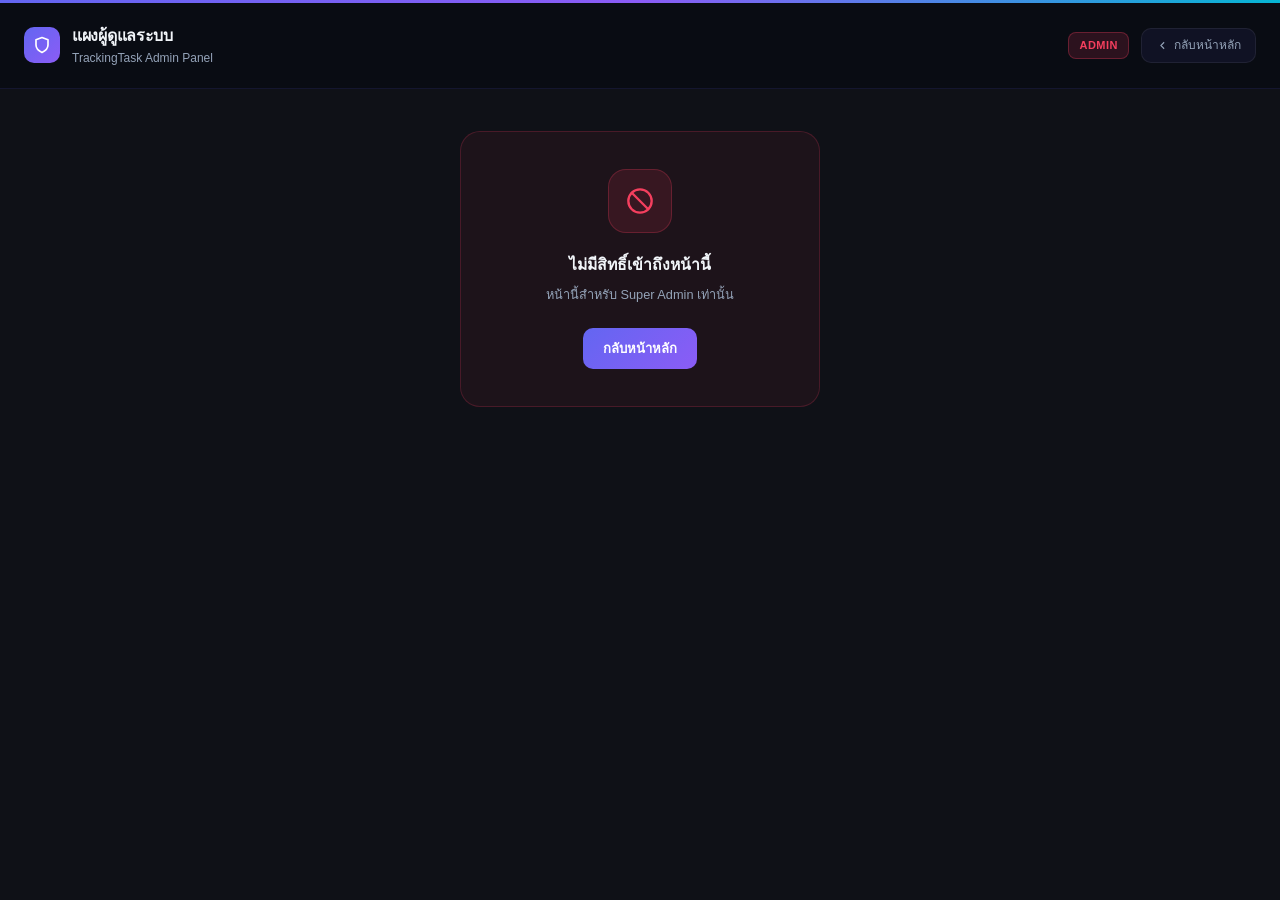
==== commit ae558082: "Revert to v1.0.5 baseline instead of v1.0.2 Supersedes the previous revert: keeps v1.0.3-v1.0.5 chan" ====
--- a/admin.html
+++ b/admin.html
@@ -10,155 +10,197 @@
 <link href="https://fonts.googleapis.com/css2?family=Sarabun:wght@300;400;500;600&family=Inter:wght@300;400;500;600&display=swap" rel="stylesheet">
 <link rel="stylesheet" href="css/styles.css?v=20260705-1">
 <style>
-  body { margin: 0; }
-  .adm-shell {
-    display: flex; flex-direction: column;
+  @keyframes auroraShimmer { 0%{background-position:0% 0%} 100%{background-position:300% 0%} }
+
+  body {
+    margin: 0;
+    background: #0f1117;
+    color: #f1f5f9;
+    font-family: -apple-system, BlinkMacSystemFont, 'SF Pro Display', 'Segoe UI', sans-serif;
     min-height: 100vh;
-    background: var(--bg);
-  }
-  /* Top nav */
-  .adm-nav {
+  }
+
+  .adm-shell { display: flex; flex-direction: column; min-height: 100vh; }
+
+  /* Stats */
+  .adm-stats { display: grid; grid-template-columns: repeat(4, 1fr); gap: 12px; }
+  .adm-stat {
+    background: rgba(99,102,241,0.055);
+    border: 1px solid rgba(255,255,255,0.07);
+    border-radius: 14px; padding: 1rem 1.1rem;
     display: flex; align-items: center; gap: .75rem;
-    padding: .75rem 1.5rem;
-    background: var(--surface);
-    border-bottom: 1px solid var(--border);
-    position: sticky; top: 0; z-index: 100;
-  }
-  .adm-nav-brand { display: flex; align-items: center; gap: .5rem; }
-  .adm-nav-dot {
-    width: 28px; height: 28px; border-radius: 8px;
-    background: var(--accent);
-    display: flex; align-items: center; justify-content: center;
-  }
-  .adm-nav-title { font-size: .95rem; font-weight: 700; color: var(--text-1); }
-  .adm-nav-sep { flex: 1; }
-  /* Content */
-  .adm-content { max-width: 900px; margin: 0 auto; padding: 1.5rem 1.5rem 3rem; width: 100%; box-sizing: border-box; }
-  /* Page title */
-  .adm-page-title { font-size: 1.3rem; font-weight: 700; color: var(--text-1); margin-bottom: 1.2rem; display: flex; align-items: center; gap: .5rem; }
-  /* Stats */
-  .adm-stats { display: grid; grid-template-columns: repeat(3, 1fr); gap: .75rem; margin-bottom: 1.5rem; }
-  .adm-stat {
-    background: var(--surface); border: 1px solid var(--border);
-    border-radius: 12px; padding: 1rem 1.1rem;
-    display: flex; align-items: center; gap: .75rem;
-  }
+    transition: border-color .2s;
+  }
+  .adm-stat:hover { border-color: rgba(99,102,241,0.3); }
   .adm-stat-icon {
-    width: 36px; height: 36px; border-radius: 10px;
+    width: 40px; height: 40px; border-radius: 11px;
     display: flex; align-items: center; justify-content: center;
     flex-shrink: 0;
   }
-  .adm-stat-num { font-size: 1.4rem; font-weight: 800; line-height: 1; }
-  .adm-stat-label { font-size: .72rem; color: var(--text-3); margin-top: 2px; }
+  .adm-stat-num { font-size: 1.5rem; font-weight: 800; line-height: 1; color: #f1f5f9; }
+  .adm-stat-label { font-size: .72rem; color: #94a3b8; margin-top: 3px; }
+
   /* Toolbar */
-  .adm-toolbar { display: flex; align-items: center; gap: .6rem; margin-bottom: 1rem; flex-wrap: wrap; }
+  .adm-toolbar {
+    display: flex; align-items: center; gap: .6rem;
+    padding: 16px 24px 12px; flex-wrap: wrap;
+  }
+  .adm-search-wrap {
+    flex: 1; min-width: 180px;
+    display: flex; align-items: center; gap: 8px;
+    background: rgba(99,102,241,0.06);
+    border: 1px solid rgba(255,255,255,0.07);
+    border-radius: 12px;
+    padding: 10px 14px;
+    transition: border-color .2s;
+  }
+  .adm-search-wrap:focus-within { border-color: rgba(99,102,241,0.4); }
+  .adm-search-wrap svg { color: #475569; flex-shrink: 0; }
+  .adm-search-input {
+    background: none; border: none; outline: none;
+    color: #f1f5f9; font-size: .85rem; width: 100%;
+  }
+  .adm-search-input::placeholder { color: #475569; }
+
   /* User cards */
-  .adm-user-list { display: flex; flex-direction: column; gap: .75rem; }
   .adm-user-card {
-    background: var(--surface); border: 1px solid var(--border);
+    background: rgba(99,102,241,0.055);
+    border: 1px solid rgba(255,255,255,0.07);
     border-radius: 14px; padding: 1rem 1.2rem;
-    transition: border-color .15s;
-  }
-  .adm-user-card:hover { border-color: var(--border-hover); }
+    transition: border-color .2s;
+  }
+  .adm-user-card:hover { border-color: rgba(99,102,241,0.25); }
   .adm-user-top { display: flex; align-items: flex-start; gap: .75rem; }
   .adm-avatar {
     width: 42px; height: 42px; border-radius: 50%;
-    background: linear-gradient(135deg, var(--accent) 0%, #9B8CFF 100%);
+    background: linear-gradient(135deg, #6366f1 0%, #8b5cf6 100%);
     display: flex; align-items: center; justify-content: center;
     font-size: 1rem; font-weight: 700; color: #fff;
     flex-shrink: 0;
   }
   .adm-user-info { flex: 1; min-width: 0; }
-  .adm-user-name { font-size: .95rem; font-weight: 700; color: var(--text-1); }
-  .adm-user-email { font-size: .76rem; color: var(--text-3); margin-top: 2px; }
+  .adm-user-name { font-size: .95rem; font-weight: 700; color: #f1f5f9; }
+  .adm-user-email { font-size: .76rem; color: #475569; margin-top: 2px; }
   .adm-status-badge {
     display: inline-flex; align-items: center; gap: .3rem;
     font-size: .7rem; font-weight: 700; padding: .25rem .6rem;
     border-radius: 6px; flex-shrink: 0;
   }
-  .adm-status-ok   { background: #16a34a22; color: #16a34a; border: 1px solid #16a34a44; }
-  .adm-status-dis  { background: #ef444422; color: #ef4444; border: 1px solid #ef444444; }
-  .adm-status-lock { background: #f59e0b22; color: #f59e0b; border: 1px solid #f59e0b44; }
-  /* Stats row */
+  .adm-status-ok   { background: rgba(16,185,129,0.12); color: #10b981; border: 1px solid rgba(16,185,129,0.3); }
+  .adm-status-dis  { background: rgba(244,63,94,0.12);  color: #f43f5e; border: 1px solid rgba(244,63,94,0.3); }
+  .adm-status-lock { background: rgba(245,158,11,0.12); color: #f59e0b; border: 1px solid rgba(245,158,11,0.3); }
+
   .adm-user-stats {
     display: flex; gap: 1rem; margin: .6rem 0 .6rem 3.25rem;
-    font-size: .76rem; color: var(--text-3); flex-wrap: wrap;
-  }
-  .adm-user-stats b { color: var(--text-1); }
-  /* Permissions */
+    font-size: .76rem; color: #475569; flex-wrap: wrap;
+  }
+  .adm-user-stats b { color: #94a3b8; }
+
   .adm-perms { display: flex; gap: .4rem; flex-wrap: wrap; margin: .4rem 0 .75rem 3.25rem; }
   .adm-perm-chip {
     display: inline-flex; align-items: center; gap: .3rem;
     padding: .3rem .7rem; border-radius: 7px; font-size: .75rem; font-weight: 600;
-    border: 1px solid var(--border); background: var(--surface2);
-    color: var(--text-3); cursor: pointer; transition: all .15s;
+    border: 1px solid rgba(255,255,255,0.07);
+    background: rgba(99,102,241,0.08);
+    color: #94a3b8; cursor: pointer; transition: all .15s;
     user-select: none;
   }
-  .adm-perm-chip.on { background: var(--accent); color: #fff; border-color: var(--accent); }
+  .adm-perm-chip.on { background: rgba(99,102,241,0.3); color: #f1f5f9; border-color: rgba(99,102,241,0.5); }
   .adm-perm-chip .chip-dot { width: 6px; height: 6px; border-radius: 50%; background: currentColor; }
-  /* Actions */
+
   .adm-user-actions { display: flex; gap: .5rem; margin-left: 3.25rem; flex-wrap: wrap; }
-  /* Error */
-  .adm-error { font-size: .82rem; color: var(--red); margin-bottom: .75rem; min-height: 1.2rem; }
-  .adm-empty { text-align: center; padding: 2.5rem 1rem; color: var(--text-3); font-size: .88rem; }
+
+  .adm-error { font-size: .82rem; color: #f43f5e; padding: 0 24px 4px; min-height: 1.2rem; }
+  .adm-empty { text-align: center; padding: 3rem 1rem; color: #475569; font-size: .88rem; }
+
+  /* Denied panel */
+  .adm-denied-card {
+    max-width: 360px; margin: 0 auto;
+    background: rgba(244,63,94,0.06);
+    border: 1px solid rgba(244,63,94,0.2);
+    border-radius: 20px;
+    padding: 2.5rem 2rem;
+    text-align: center;
+  }
+  .adm-denied-icon {
+    width: 64px; height: 64px; border-radius: 18px;
+    background: rgba(244,63,94,0.12);
+    border: 1px solid rgba(244,63,94,0.25);
+    display: flex; align-items: center; justify-content: center;
+    margin: 0 auto 1.25rem;
+  }
+
   @media (max-width: 640px) {
-    .adm-content { padding: 1rem .75rem 5rem; }
+    .adm-stats { grid-template-columns: 1fr 1fr; }
+    .adm-user-stats, .adm-perms, .adm-user-actions { margin-left: 0; }
+  }
+  @media (max-width: 380px) {
     .adm-stats { grid-template-columns: 1fr; }
-    .adm-user-stats, .adm-perms, .adm-user-actions { margin-left: 0; }
-    .adm-nav { padding: .6rem 1rem; }
   }
 </style>
 </head>
 <body>
+
+<!-- Aurora shimmer bar -->
+<div style="position:fixed;top:0;left:0;right:0;height:3px;z-index:9999;background:linear-gradient(90deg,#6366f1,#8b5cf6,#06b6d4,#10b981,#f59e0b,#f43f5e,#6366f1);background-size:300% 100%;animation:auroraShimmer 5s linear infinite"></div>
+
 <div class="adm-shell">
 
-  <nav class="adm-nav">
-    <div class="adm-nav-brand">
-      <div class="adm-nav-dot">
-        <svg width="14" height="14" fill="none" stroke="white" stroke-width="2.2" viewBox="0 0 24 24"><path d="M17 21v-2a4 4 0 0 0-4-4H5a4 4 0 0 0-4 4v2"/><circle cx="9" cy="7" r="4"/><path d="M23 21v-2a4 4 0 0 0-3-3.87"/><path d="M16 3.13a4 4 0 0 1 0 7.75"/></svg>
-      </div>
-      <span class="adm-nav-title">จัดการ User</span>
-    </div>
-    <div class="adm-nav-sep"></div>
-    <a class="btn btn-ghost" href="index.html" style="font-size:.82rem;padding:.35rem .8rem">
+  <!-- Header -->
+  <div style="display:flex;align-items:center;gap:12px;padding:20px 24px;border-bottom:1px solid rgba(99,102,241,0.12);background:rgba(10,12,20,0.88);backdrop-filter:blur(16px);position:sticky;top:3px;z-index:10">
+    <div style="width:36px;height:36px;background:linear-gradient(135deg,#6366f1,#8b5cf6);border-radius:10px;display:grid;place-items:center;flex-shrink:0">
+      <svg width="18" height="18" fill="none" stroke="white" stroke-width="2.2" stroke-linecap="round" stroke-linejoin="round" viewBox="0 0 24 24"><path d="M12 22s8-4 8-10V5l-8-3-8 3v7c0 6 8 10 8 10z"/></svg>
+    </div>
+    <div>
+      <h1 style="margin:0;font-size:16px;font-weight:700;color:#f1f5f9;letter-spacing:-.3px">แผงผู้ดูแลระบบ</h1>
+      <p style="margin:0;font-size:12px;color:#94a3b8">TrackingTask Admin Panel</p>
+    </div>
+    <span style="margin-left:auto;background:rgba(244,63,94,0.15);color:#f43f5e;border:1px solid rgba(244,63,94,0.3);border-radius:8px;padding:4px 10px;font-size:11px;font-weight:700;letter-spacing:.5px">ADMIN</span>
+    <a href="index.html" style="display:inline-flex;align-items:center;gap:5px;padding:7px 14px;border-radius:10px;border:1px solid rgba(255,255,255,0.07);background:rgba(99,102,241,0.08);color:#94a3b8;font-size:.8rem;text-decoration:none;transition:all .15s;white-space:nowrap" onmouseover="this.style.borderColor='rgba(99,102,241,0.3)';this.style.color='#f1f5f9'" onmouseout="this.style.borderColor='rgba(255,255,255,0.07)';this.style.color='#94a3b8'">
       <svg width="13" height="13" fill="none" stroke="currentColor" stroke-width="2" viewBox="0 0 24 24"><polyline points="15 18 9 12 15 6"/></svg>
       กลับหน้าหลัก
     </a>
-  </nav>
-
-  <div class="adm-content">
-
-    <div id="adminDenied" style="display:none;text-align:center;padding:4rem 1rem;color:var(--text-3)">
-      <div style="font-size:2.5rem;margin-bottom:.75rem">🚫</div>
-      <div style="font-size:1.05rem;font-weight:700;color:var(--text)">ไม่มีสิทธิ์เข้าถึงหน้านี้</div>
-      <div style="margin-top:.4rem;font-size:.85rem">หน้านี้สำหรับ Super Admin เท่านั้น</div>
-      <a class="btn btn-accent" href="index.html" style="margin-top:1.5rem;display:inline-flex">กลับหน้าหลัก</a>
-    </div>
-
-    <div id="adminContent" style="display:none">
-
-      <!-- Stats -->
-      <div class="adm-stats" id="adminStatsGrid"></div>
-
-      <div class="adm-error" id="adminError"></div>
-
-      <!-- Toolbar -->
-      <div class="adm-toolbar">
-        <div class="ql-search-wrap" style="flex:1;min-width:180px">
-          <svg width="13" height="13" fill="none" stroke="currentColor" stroke-width="2" viewBox="0 0 24 24"><circle cx="11" cy="11" r="7"/><line x1="21" y1="21" x2="16.65" y2="16.65"/></svg>
-          <input type="text" class="ql-search-input" id="adminSearchInput" placeholder="ค้นหาชื่อผู้ใช้หรืออีเมล…" oninput="adminSearch(this.value)">
-        </div>
-        <span id="adminSearchCount" style="font-size:.78rem;color:var(--text-3);white-space:nowrap"></span>
-        <button class="btn btn-ghost" style="font-size:.78rem;padding:.4rem .8rem;gap:.35rem" onclick="loadAdminUsers()">
-          <svg width="13" height="13" fill="none" stroke="currentColor" stroke-width="2" viewBox="0 0 24 24"><polyline points="23 4 23 10 17 10"/><path d="M20.49 15a9 9 0 1 1-2.12-9.36L23 10"/></svg>
-          รีเฟรช
-        </button>
+  </div>
+
+  <!-- Access denied -->
+  <div id="adminDenied" style="display:none;flex:1;display:none;align-items:center;justify-content:center;padding:3rem 1.5rem">
+    <div class="adm-denied-card">
+      <div class="adm-denied-icon">
+        <svg width="28" height="28" fill="none" stroke="#f43f5e" stroke-width="2" stroke-linecap="round" stroke-linejoin="round" viewBox="0 0 24 24"><circle cx="12" cy="12" r="10"/><line x1="4.93" y1="4.93" x2="19.07" y2="19.07"/></svg>
       </div>
-
-      <div class="adm-user-list" id="adminUserList"></div>
-
+      <div style="font-size:1.05rem;font-weight:700;color:#f1f5f9;margin-bottom:.5rem">ไม่มีสิทธิ์เข้าถึงหน้านี้</div>
+      <div style="font-size:.85rem;color:#94a3b8;margin-bottom:1.5rem">หน้านี้สำหรับ Super Admin เท่านั้น</div>
+      <a href="index.html" style="display:inline-flex;align-items:center;gap:6px;padding:10px 20px;border-radius:10px;background:linear-gradient(135deg,#6366f1,#8b5cf6);color:#fff;font-size:.875rem;font-weight:600;text-decoration:none">กลับหน้าหลัก</a>
     </div>
   </div>
+
+  <!-- Main content -->
+  <div id="adminContent" style="display:none;flex:1">
+
+    <!-- Stats grid -->
+    <div style="display:grid;grid-template-columns:repeat(4,1fr);gap:12px;padding:20px 24px 0" class="adm-stats" id="adminStatsGrid"></div>
+
+    <!-- Error -->
+    <div class="adm-error" id="adminError"></div>
+
+    <!-- Toolbar -->
+    <div class="adm-toolbar">
+      <div class="adm-search-wrap">
+        <svg width="14" height="14" fill="none" stroke="currentColor" stroke-width="2" viewBox="0 0 24 24"><circle cx="11" cy="11" r="7"/><line x1="21" y1="21" x2="16.65" y2="16.65"/></svg>
+        <input type="text" class="adm-search-input" id="adminSearchInput" placeholder="ค้นหาชื่อผู้ใช้หรืออีเมล…" oninput="adminSearch(this.value)">
+      </div>
+      <span id="adminSearchCount" style="font-size:.78rem;color:#94a3b8;white-space:nowrap"></span>
+      <button onclick="loadAdminUsers()" style="display:inline-flex;align-items:center;gap:6px;padding:10px 14px;border-radius:10px;border:1px solid rgba(255,255,255,0.07);background:rgba(99,102,241,0.08);color:#94a3b8;font-size:.8rem;font-weight:600;cursor:pointer;transition:all .15s;white-space:nowrap" onmouseover="this.style.borderColor='rgba(99,102,241,0.3)';this.style.color='#f1f5f9'" onmouseout="this.style.borderColor='rgba(255,255,255,0.07)';this.style.color='#94a3b8'">
+        <svg width="13" height="13" fill="none" stroke="currentColor" stroke-width="2" viewBox="0 0 24 24"><polyline points="23 4 23 10 17 10"/><path d="M20.49 15a9 9 0 1 1-2.12-9.36L23 10"/></svg>
+        รีเฟรช
+      </button>
+    </div>
+
+    <!-- User list -->
+    <div id="adminUserList" style="padding:0 24px 32px;display:flex;flex-direction:column;gap:8px"></div>
+
+  </div>
+
 </div>
 
 <script src="js/admin.js?v=20260705-1"></script>
--- a/css/styles.css
+++ b/css/styles.css
@@ -1,63 +1,67 @@
   *, *::before, *::after { box-sizing: border-box; margin: 0; padding: 0; }
 
   :root {
-    --bg: #0f0f13;
-    --surface-rgb: 18,24,31;
-    --surface: #18181f;
-    --surface2: #1e1e27;
-    --surface3: #25252f;
+    --bg: #0f1117;
+    --surface-rgb: 15,17,23;
+    --surface: rgba(99,102,241,0.055);
+    --surface2: rgba(99,102,241,0.09);
+    --surface3: rgba(99,102,241,0.13);
     --border: rgba(255,255,255,0.07);
-    --border-hover: rgba(255,255,255,0.14);
-    --text: #f0eff5;
-    --text-2: #9a99a8;
-    --text-3: #5a5968;
-    --accent: #7c6ff7;
-    --accent-glow: rgba(124,111,247,0.18);
-    --accent-dim: rgba(124,111,247,0.12);
-    --amber: #e8a84c;
-    --amber-dim: rgba(232,168,76,0.12);
-    --green: #4dba87;
-    --green-dim: rgba(77,186,135,0.12);
-    --blue: #4a9eff;
-    --blue-dim: rgba(74,158,255,0.12);
+    --border-hover: rgba(255,255,255,0.15);
+    --text: #f1f5f9;
+    --text-2: #94a3b8;
+    --text-3: #475569;
+    --accent: #6366f1;
+    --accent-to: #8b5cf6;
+    --accent-glow: rgba(99,102,241,0.35);
+    --accent-dim: rgba(99,102,241,0.12);
+    --amber: #f59e0b;
+    --amber-dim: rgba(245,158,11,0.15);
+    --green: #10b981;
+    --green-dim: rgba(16,185,129,0.15);
+    --blue: #3b82f6;
+    --blue-dim: rgba(59,130,246,0.15);
     --navy: #3b5fd9;
     --navy-dim: rgba(59,95,217,0.14);
-    --yellow: #e8c64c;
-    --yellow-dim: rgba(232,198,76,0.14);
-    --pink: #e879a0;
-    --pink-dim: rgba(232,121,160,0.12);
-    --teal: #2dd4c4;
-    --teal-dim: rgba(45,212,196,0.12);
-    --gray: #8896a5;
-    --gray-dim: rgba(136,150,165,0.12);
-    --red: #e06c75;
-    --red-dim: rgba(224,108,117,0.12);
+    --yellow: #fbbf24;
+    --yellow-dim: rgba(251,191,36,0.14);
+    --pink: #ec4899;
+    --pink-dim: rgba(236,72,153,0.15);
+    --teal: #06b6d4;
+    --teal-dim: rgba(6,182,212,0.15);
+    --gray: #94a3b8;
+    --gray-dim: rgba(148,163,184,0.12);
+    --red: #f43f5e;
+    --red-dim: rgba(244,63,94,0.15);
+    --orange: #f97316;
+    --purple: #8b5cf6;
+    --cyan: #06b6d4;
     --font: 'Inter', 'Sarabun', sans-serif;
-    --r: 10px;
-    --r-lg: 14px;
+    --r: 12px;
+    --r-lg: 16px;
   }
 
   /* ── Light mode overrides ── */
   [data-theme="light"] {
-    --bg: #f0f2f8;
-    --surface-rgb: 255,255,255;
-    --surface: #ffffff;
-    --surface2: #e8ebf4;
-    --surface3: #dde1ee;
-    --border: rgba(0,0,0,0.09);
-    --border-hover: rgba(0,0,0,0.18);
-    --text: #1a1c2e;
-    --text-2: #444868;
-    --text-3: #8890a8;
-    --accent: #6457e8;
-    --accent-glow: rgba(100,87,232,0.16);
-    --accent-dim: rgba(100,87,232,0.1);
-    --amber-dim: rgba(232,168,76,0.15);
-    --green-dim: rgba(77,186,135,0.15);
-    --blue-dim: rgba(74,158,255,0.15);
+    --bg: #f0f4ff;
+    --surface-rgb: 240,244,255;
+    --surface: rgba(99,102,241,0.06);
+    --surface2: rgba(99,102,241,0.1);
+    --surface3: rgba(99,102,241,0.16);
+    --border: rgba(99,102,241,0.15);
+    --border-hover: rgba(99,102,241,0.3);
+    --text: #1e1b4b;
+    --text-2: #4338ca;
+    --text-3: #818cf8;
+    --accent: #6366f1;
+    --accent-glow: rgba(99,102,241,0.2);
+    --accent-dim: rgba(99,102,241,0.1);
+    --amber-dim: rgba(245,158,11,0.15);
+    --green-dim: rgba(16,185,129,0.15);
+    --blue-dim: rgba(59,130,246,0.15);
     --navy-dim: rgba(59,95,217,0.15);
-    --yellow-dim: rgba(232,198,76,0.18);
-    --red-dim: rgba(224,108,117,0.15);
+    --yellow-dim: rgba(251,191,36,0.18);
+    --red-dim: rgba(244,63,94,0.15);
   }
 
   html {
@@ -67,7 +71,9 @@
   }
 
   body {
-    background: transparent;
+    background: radial-gradient(ellipse at 20% 0%, rgba(99,102,241,0.18) 0%, transparent 60%),
+                radial-gradient(ellipse at 80% 100%, rgba(139,92,246,0.12) 0%, transparent 50%),
+                #0f1117;
     color: var(--text);
     font-family: var(--font);
     min-height: 100vh;
@@ -77,10 +83,9 @@
     overscroll-behavior: none;
   }
 
-  /* ── Weather background canvas sits at z-index:0; app content above ── */
+  /* ── Weather background canvas — hidden, weather icon in topbar only ── */
   #weatherBg {
-    position: fixed; inset: 0; z-index: 0;
-    pointer-events: none;
+    display: none;
   }
 
   /* ── Layout ── */
@@ -198,11 +203,9 @@
   }
 
   .stat-card {
-    background: rgba(var(--surface-rgb), 0.80);
-    backdrop-filter: blur(10px);
-    -webkit-backdrop-filter: blur(10px);
-    border: 1px solid var(--border);
-    border-radius: var(--r-lg);
+    background: rgba(20,22,35,0.9);
+    border: 1px solid rgba(99,102,241,0.2);
+    border-radius: 16px;
     padding: 1rem 1.2rem;
     display: flex;
     align-items: center;
@@ -210,14 +213,14 @@
   }
 
   .stat-icon {
-    width: 36px; height: 36px;
-    border-radius: 9px;
+    width: 44px; height: 44px;
+    border-radius: 12px;
     display: flex; align-items: center; justify-content: center;
     flex-shrink: 0;
   }
-  .stat-icon.purple { background: var(--accent-dim); }
-  .stat-icon.amber  { background: var(--amber-dim); }
-  .stat-icon.green  { background: var(--green-dim); }
+  .stat-icon.purple { background: rgba(139,92,246,0.15); box-shadow: 0 0 16px rgba(139,92,246,0.2); }
+  .stat-icon.amber  { background: rgba(245,158,11,0.15); box-shadow: 0 0 16px rgba(245,158,11,0.2); }
+  .stat-icon.green  { background: rgba(16,185,129,0.15); box-shadow: 0 0 16px rgba(16,185,129,0.2); }
 
   .stat-body {}
   .stat-num {
@@ -229,13 +232,13 @@
   .stat-num.purple { color: var(--accent); }
   .stat-num.amber  { color: var(--amber); }
   .stat-num.green  { color: var(--green); }
-  .stat-icon.blue   { background: var(--blue-dim); }
-  .stat-icon.navy   { background: var(--navy-dim); }
-  .stat-icon.yellow { background: var(--yellow-dim); }
-  .stat-icon.pink  { background: var(--pink-dim); }
-  .stat-icon.teal  { background: var(--teal-dim); }
-  .stat-icon.gray  { background: var(--gray-dim); }
-  .stat-icon.red   { background: var(--red-dim); }
+  .stat-icon.blue   { background: rgba(59,130,246,0.15);  box-shadow: 0 0 16px rgba(59,130,246,0.2); }
+  .stat-icon.navy   { background: rgba(59,95,217,0.15);   box-shadow: 0 0 16px rgba(59,95,217,0.2); }
+  .stat-icon.yellow { background: rgba(251,191,36,0.15);  box-shadow: 0 0 16px rgba(251,191,36,0.2); }
+  .stat-icon.pink   { background: rgba(236,72,153,0.15);  box-shadow: 0 0 16px rgba(236,72,153,0.2); }
+  .stat-icon.teal   { background: rgba(6,182,212,0.15);   box-shadow: 0 0 16px rgba(6,182,212,0.2); }
+  .stat-icon.gray   { background: rgba(148,163,184,0.12); box-shadow: none; }
+  .stat-icon.red    { background: rgba(244,63,94,0.15);   box-shadow: 0 0 16px rgba(244,63,94,0.2); }
   .stat-num.blue   { color: var(--blue); }
   .stat-num.navy   { color: var(--navy); }
   .stat-num.yellow { color: var(--yellow); }
@@ -269,8 +272,14 @@
   .progress-fill {
     height: 100%;
     border-radius: 99px;
-    background: linear-gradient(90deg, var(--accent), var(--green));
+    background: linear-gradient(90deg, #6366f1, #8b5cf6, #06b6d4);
+    background-size: 200% 100%;
     transition: width .5s cubic-bezier(.4,0,.2,1);
+    animation: progressShimmer 3s linear infinite;
+  }
+  @keyframes progressShimmer {
+    0%   { background-position: 100% 0; }
+    100% { background-position: -100% 0; }
   }
   .progress-label {
     font-size: .78rem;
@@ -320,14 +329,15 @@
   }
 
   .col {
-    background: var(--surface);
-    border: 1px solid var(--border);
-    border-radius: var(--r-lg);
+    background: rgba(20,22,35,0.85);
+    border: 1px solid rgba(99,102,241,0.18);
+    border-radius: 16px;
     padding: 1rem;
     min-height: 200px;
     min-width: 0;
     width: 100%;
     box-sizing: border-box;
+    overflow: hidden;
   }
 
   .col-header {
@@ -337,7 +347,22 @@
     margin-bottom: .85rem;
     padding-bottom: .75rem;
     border-bottom: 1px solid var(--border);
-  }
+    position: relative;
+    overflow: hidden;
+  }
+  .col-header::before {
+    content: '';
+    position: absolute;
+    top: 0; left: 0; right: 0;
+    height: 3px;
+  }
+  .col-color-purple .col-header::before { background: linear-gradient(90deg, #8b5cf6, #6366f1); }
+  .col-color-amber  .col-header::before { background: linear-gradient(90deg, #f59e0b, #f97316); }
+  .col-color-green  .col-header::before { background: linear-gradient(90deg, #10b981, #06b6d4); }
+  .col-color-blue   .col-header::before { background: linear-gradient(90deg, #3b82f6, #6366f1); }
+  .col-color-teal   .col-header::before { background: linear-gradient(90deg, #06b6d4, #10b981); }
+  .col-color-pink   .col-header::before { background: linear-gradient(90deg, #ec4899, #8b5cf6); }
+  .col-color-gray   .col-header::before { background: linear-gradient(90deg, #64748b, #94a3b8); }
 
   .col-dot {
     width: 7px; height: 7px;
@@ -394,15 +419,13 @@
 
   /* ── Task Card ── */
   .card {
-    background: rgba(var(--surface-rgb), 0.82);
-    backdrop-filter: blur(10px);
-    -webkit-backdrop-filter: blur(10px);
-    border: 1px solid var(--border);
-    border-radius: var(--r);
+    background: rgba(20,22,35,0.9);
+    border: 1px solid rgba(99,102,241,0.15);
+    border-radius: 12px;
     padding: .75rem .85rem;
     margin-bottom: .5rem;
     cursor: pointer;
-    transition: border-color .18s, background .18s;
+    transition: border-color .18s, background .18s, box-shadow .18s, transform .18s;
     position: relative;
     overflow: hidden;
     max-width: 100%;
@@ -424,7 +447,12 @@
   .card.teal::before   { background: var(--teal); }
   .card.gray::before   { background: var(--gray); }
 
-  .card:hover { background: var(--surface3); border-color: var(--border-hover); }
+  .card:hover {
+    background: rgba(99,102,241,0.08);
+    border-color: rgba(99,102,241,0.3);
+    box-shadow: 0 4px 20px rgba(99,102,241,0.15);
+    transform: translateY(-1px);
+  }
 
   .card-title {
     font-size: .88rem;
@@ -462,10 +490,10 @@
     align-items: center;
     gap: 3px;
     padding: 1px 0;
-    border-bottom: 1px solid rgba(124,111,247,0.3);
+    border-bottom: 1px solid rgba(99,102,241,0.3);
     transition: border-color .15s, color .15s;
   }
-  .card-note a:hover { color: #a99fff; border-bottom-color: #a99fff; }
+  .card-note a:hover { color: #a5b4fc; border-bottom-color: #a5b4fc; }
   .card-links {
     display: flex;
     flex-wrap: wrap;
@@ -478,7 +506,7 @@
     gap: 4px;
     background: var(--accent-dim);
     color: var(--accent);
-    border: 1px solid rgba(124,111,247,0.25);
+    border: 1px solid rgba(99,102,241,0.25);
     border-radius: 6px;
     padding: 2px 8px;
     font-size: .72rem;
@@ -489,7 +517,7 @@
     text-overflow: ellipsis;
     white-space: nowrap;
   }
-  .card-link-btn:hover { background: rgba(124,111,247,0.22); border-color: var(--accent); }
+  .card-link-btn:hover { background: rgba(99,102,241,0.22); border-color: var(--accent); }
 
   .card-footer {
     display: flex;
@@ -793,10 +821,10 @@
   }
 
   .modal {
-    background: rgba(var(--surface-rgb), 0.92);
-    backdrop-filter: blur(20px);
-    -webkit-backdrop-filter: blur(20px);
-    border: 1px solid var(--border-hover);
+    background: rgba(15,17,23,0.95);
+    backdrop-filter: blur(24px);
+    -webkit-backdrop-filter: blur(24px);
+    border: 1px solid rgba(99,102,241,0.2);
     border-radius: var(--r-lg);
     padding: 0;
     width: 100%;
@@ -804,7 +832,7 @@
     max-height: calc(100dvh - 2rem);
     display: flex;
     flex-direction: column;
-    box-shadow: 0 24px 64px rgba(0,0,0,.6);
+    box-shadow: 0 24px 60px rgba(0,0,0,0.6), 0 0 40px rgba(99,102,241,0.1);
     animation: modalIn .22s cubic-bezier(.4,0,.2,1);
   }
   .modal-body {
@@ -979,11 +1007,11 @@
   .priority-pill.active-priority { color: #fff; }
 
   .priority-pill[data-p="critical"]          { }
-  .priority-pill[data-p="critical"].active-priority { background:#ef4444; border-color:#ef4444; }
+  .priority-pill[data-p="critical"].active-priority { background:#f43f5e; border-color:#f43f5e; }
   .priority-pill[data-p="high"].active-priority     { background:#f97316; border-color:#f97316; }
   .priority-pill[data-p="medium"].active-priority   { background:#f59e0b; border-color:#f59e0b; }
-  .priority-pill[data-p="low"].active-priority      { background:#4a9eff; border-color:#4a9eff; }
-  .priority-pill[data-p="lowest"].active-priority   { background:#8896a5; border-color:#8896a5; }
+  .priority-pill[data-p="low"].active-priority      { background:#10b981; border-color:#10b981; }
+  .priority-pill[data-p="lowest"].active-priority   { background:#94a3b8; border-color:#94a3b8; }
 
   /* priority badge on card */
   .priority-badge {
@@ -998,11 +1026,11 @@
     line-height: 1.6;
     text-transform: uppercase;
   }
-  .priority-badge.critical { background:rgba(239,68,68,.18);  color:#ef4444; }
-  .priority-badge.high     { background:rgba(249,115,22,.18); color:#f97316; }
-  .priority-badge.medium   { background:rgba(245,158,11,.18); color:#f59e0b; }
-  .priority-badge.low      { background:rgba(74,158,255,.18); color:#4a9eff; }
-  .priority-badge.lowest   { background:rgba(136,150,165,.18);color:#8896a5; }
+  .priority-badge.critical { background: rgba(244,63,94,0.15);   color: #f43f5e; border: 1px solid rgba(244,63,94,0.3);   box-shadow: 0 0 8px rgba(244,63,94,0.2); }
+  .priority-badge.high     { background: rgba(249,115,22,0.15);  color: #f97316; border: 1px solid rgba(249,115,22,0.3); }
+  .priority-badge.medium   { background: rgba(245,158,11,0.15);  color: #f59e0b; border: 1px solid rgba(245,158,11,0.3); }
+  .priority-badge.low      { background: rgba(16,185,129,0.15);  color: #10b981; border: 1px solid rgba(16,185,129,0.3); }
+  .priority-badge.lowest   { background: rgba(148,163,184,0.12); color: #94a3b8; border: 1px solid rgba(148,163,184,0.2); }
   .field select option { background: var(--surface2); }
 
   /* Status pills in select */
@@ -1069,7 +1097,7 @@
     color: #fff;
     font-weight: 500;
   }
-  .btn-accent:hover { background: #6a5fe3; border-color: #6a5fe3; color: #fff; }
+  .btn-accent:hover { background: #4f46e5; border-color: #4f46e5; color: #fff; }
 
   /* ── Date display ── */
   .date-display {
@@ -1161,10 +1189,10 @@
   /* ── Daily Log ── */
   .dl-section {
     margin-top: 2rem;
-    background: rgba(var(--surface-rgb), 0.78);
-    backdrop-filter: blur(12px);
-    -webkit-backdrop-filter: blur(12px);
-    border: 1px solid var(--border);
+    background: rgba(15,17,23,0.82);
+    backdrop-filter: blur(16px);
+    -webkit-backdrop-filter: blur(16px);
+    border: 1px solid rgba(99,102,241,0.15);
     border-radius: var(--r-lg);
     padding: .75rem 1rem .9rem;
   }
@@ -1252,14 +1280,15 @@
   .dl-mood-pill:hover {
     border-color: var(--mood-color, var(--accent));
     color: var(--mood-color, var(--accent));
-    transform: scale(1.08);
+    transform: scale(1.12);
+    box-shadow: 0 0 12px var(--mood-color, var(--accent));
   }
   .dl-mood-pill.active {
     border-color: var(--mood-color, var(--accent));
     background: color-mix(in srgb, var(--mood-color, var(--accent)) 15%, transparent);
     color: var(--mood-color, var(--accent));
     transform: scale(1.05);
-    box-shadow: 0 2px 8px color-mix(in srgb, var(--mood-color, var(--accent)) 30%, transparent);
+    box-shadow: 0 0 16px var(--mood-color, var(--accent));
   }
 
   /* ── Quick Links ── */
@@ -1371,36 +1400,34 @@
   /* ── Note card base ── */
   .ql-card {
     position: relative;
-    background: rgba(var(--surface-rgb), 0.85);
-    backdrop-filter: blur(8px);
-    -webkit-backdrop-filter: blur(8px);
-    border: 1px solid var(--border);
-    border-radius: 16px;
+    background: rgba(20,22,35,0.9);
+    border: 1px solid rgba(99,102,241,0.15);
+    border-radius: 14px;
     padding: 1rem 1.05rem .85rem;
     display: flex;
     flex-direction: column;
     gap: .5rem;
-    transition: transform .15s, box-shadow .15s, border-color .15s;
+    transition: transform .15s, box-shadow .15s, border-color .15s, background .15s;
     cursor: default;
   }
-  .ql-card:hover { border-color: var(--border-hover); box-shadow: 0 6px 20px rgba(0,0,0,.16); transform: translateY(-1px); }
-  /* card color variants */
-  .ql-card.nc-purple { background: rgba(124,111,247,.1); border-color: rgba(124,111,247,.22); }
-  .ql-card.nc-green  { background: rgba(77,186,135,.1);  border-color: rgba(77,186,135,.22);  }
-  .ql-card.nc-yellow { background: rgba(232,198,76,.1);  border-color: rgba(232,198,76,.22);  }
-  .ql-card.nc-red    { background: rgba(224,108,117,.1); border-color: rgba(224,108,117,.22); }
-  .ql-card.nc-plain  { background: var(--surface2); border-color: var(--border); }
-  /* pinned: accent top line */
-  .ql-card.is-pinned::before {
-    content: '';
-    position: absolute; top: 0; left: 1rem; right: 1rem;
-    height: 2px; border-radius: 0 0 3px 3px;
-    background: var(--yellow); opacity: .75;
-  }
+  .ql-card:hover { background: rgba(99,102,241,0.08); border-color: rgba(99,102,241,0.25); box-shadow: 0 4px 20px rgba(99,102,241,0.12); transform: translateY(-1px); }
+  /* card color variants — left-border accent */
+  .ql-card.nc-purple { border-left: 4px solid #8b5cf6; }
+  .ql-card.nc-green  { border-left: 4px solid #10b981; }
+  .ql-card.nc-yellow { border-left: 4px solid #f59e0b; }
+  .ql-card.nc-red    { border-left: 4px solid #f43f5e; }
+  .ql-card.nc-blue   { border-left: 4px solid #3b82f6; }
+  .ql-card.nc-plain  { /* no accent strip */ }
+  /* pinned: amber glow */
+  .ql-card.is-pinned {
+    border: 1px solid rgba(245,158,11,0.35);
+    box-shadow: 0 0 16px rgba(245,158,11,0.1);
+  }
+  .ql-card.is-pinned::before { display: none; }
   /* locked card */
   .ql-card.is-locked {
-    background: var(--surface2) !important;
-    border-color: var(--border) !important;
+    background: rgba(255,255,255,0.02) !important;
+    border-color: rgba(255,255,255,0.07) !important;
     border-style: dashed !important;
     cursor: default;
   }
@@ -1901,7 +1928,7 @@
     line-height: 1.5;
   }
   .ql-filter-btn:hover  { color: var(--text); border-color: var(--tag-color, var(--border-hover)); filter: brightness(1.15); }
-  .ql-filter-btn.active { background: var(--tag-color, var(--surface3)); color: #fff; border-color: var(--tag-color, var(--border-hover)); }
+  .ql-filter-btn.active { background: var(--tag-color, linear-gradient(135deg,rgba(99,102,241,0.25),rgba(139,92,246,0.2))); color: #a5b4fc; border-color: var(--tag-color, rgba(99,102,241,0.4)); }
   .ql-filter-btn.active .ql-filter-count { background: rgba(255,255,255,.25); color: #fff; }
 
   /* Note tag filter bar — horizontal scroll, square chips */
@@ -1971,19 +1998,17 @@
   }
   .fin-card {
     position: relative;
-    background: rgba(var(--surface-rgb), 0.85);
-    backdrop-filter: blur(8px);
-    -webkit-backdrop-filter: blur(8px);
-    border: 1px solid var(--border);
-    border-left: 3px solid var(--border);
-    border-radius: var(--r);
+    background: rgba(20,22,35,0.9);
+    border: 1px solid rgba(99,102,241,0.15);
+    border-left: 3px solid rgba(99,102,241,0.3);
+    border-radius: 12px;
     padding: .7rem .9rem;
     display: flex;
     align-items: flex-start;
     gap: .7rem;
-    transition: border-color .15s, box-shadow .15s;
-  }
-  .fin-card:hover { border-color: var(--border-hover); box-shadow: 0 2px 10px rgba(0,0,0,.15); }
+    transition: border-color .15s, box-shadow .15s, background .15s;
+  }
+  .fin-card:hover { background: rgba(99,102,241,0.08); border-color: rgba(99,102,241,0.2); box-shadow: 0 2px 12px rgba(99,102,241,0.1); }
   .fin-card.income { border-left-color: var(--green); }
   .fin-card.expense { border-left-color: var(--red); }
   .fin-card-main { flex: 1; min-width: 0; }
@@ -2122,20 +2147,20 @@
     background: var(--surface2);
     justify-content: center;
   }
-  .bill-month-nav .btn-ghost:hover { border-color: var(--navy); color: var(--navy); }
+  .bill-month-nav .btn-ghost:hover { border-color: var(--accent); color: var(--accent); }
   .bill-month-label {
     font-size: .9rem;
     font-weight: 700;
-    color: var(--navy);
-    background: var(--navy-dim);
-    border: 1px solid var(--navy);
+    color: #a5b4fc;
+    background: rgba(99,102,241,0.1);
+    border: 1px solid rgba(99,102,241,0.3);
     border-radius: 99px;
     padding: .3rem 1rem;
     min-width: 120px;
     text-align: center;
   }
   [data-theme="light"] .bill-month-label,
-  .bill-month-label { color: var(--navy); }
+  .bill-month-label { color: #a5b4fc; }
   .bill-section { margin-bottom: .8rem; }
   .bill-section-title {
     font-size: .76rem;
@@ -2204,8 +2229,8 @@
   .bill-group-title.pending { color: var(--gray); }
   .bill-group { margin-bottom: .9rem; }
   .bill-group .fin-list { margin-bottom: 0; }
-  #finBillsPane .btn-accent { background: var(--navy); border-color: var(--navy); }
-  #finBillsPane .btn-accent:hover { background: #2f4fc0; border-color: #2f4fc0; }
+  #finBillsPane .btn-accent { background: var(--accent); border-color: var(--accent); }
+  #finBillsPane .btn-accent:hover { background: #4f46e5; border-color: #4f46e5; }
 
   .fin-subtab-bar {
     flex-wrap: nowrap;
@@ -2391,10 +2416,10 @@
   .app-sidebar {
     width: 220px;
     flex-shrink: 0;
-    background: rgba(var(--surface-rgb), 0.72);
-    backdrop-filter: blur(18px) saturate(1.4);
-    -webkit-backdrop-filter: blur(18px) saturate(1.4);
-    border-right: 1px solid var(--border);
+    background: rgba(10,12,20,0.88);
+    backdrop-filter: blur(20px) saturate(1.3);
+    -webkit-backdrop-filter: blur(20px) saturate(1.3);
+    border-right: 1px solid rgba(99,102,241,0.12);
     min-height: calc(100vh - 80px); /* header height approx */
     display: flex;
     flex-direction: column;
@@ -2438,8 +2463,8 @@
     cursor: pointer;
     transition: background .15s;
   }
-  .sb-item:hover { background: var(--surface2); }
-  .sb-item.sb-on { background: var(--accent-dim); }
+  .sb-item:hover { background: rgba(99,102,241,0.1); color: #c7d2fe; }
+  .sb-item.sb-on { background: linear-gradient(135deg,rgba(99,102,241,0.2),rgba(139,92,246,0.12)); border-left: 3px solid #6366f1; }
   .sb-item-icon {
     width: 30px; height: 30px;
     border-radius: 8px;
@@ -2458,7 +2483,7 @@
     color: var(--text-2);
     transition: color .15s;
   }
-  .sb-item.sb-on .sb-item-label { color: var(--accent); }
+  .sb-item.sb-on .sb-item-label { color: #a5b4fc; }
 
   .sb-footer {
     border-top: 1px solid var(--border);
@@ -2539,14 +2564,14 @@
     position: fixed;
     bottom: 0; left: 0; right: 0;
     height: 64px;
-    background: rgba(var(--surface-rgb), 0.82);
-    border-top: 1px solid var(--border);
+    background: rgba(15,17,23,0.88);
+    border-top: 1px solid rgba(99,102,241,0.12);
     z-index: 200;
     align-items: center;
     justify-content: space-around;
     padding-bottom: env(safe-area-inset-bottom, 0px);
-    backdrop-filter: blur(16px) saturate(1.3);
-    -webkit-backdrop-filter: blur(16px) saturate(1.3);
+    backdrop-filter: blur(16px);
+    -webkit-backdrop-filter: blur(16px);
     transition: background .25s, border-color .25s;
   }
   .bnb-item {
@@ -2586,10 +2611,10 @@
     gap: .3rem;
     padding: .5rem .9rem .5rem;
     overflow-x: auto;
-    background: rgba(var(--surface-rgb), 0.78);
+    background: rgba(15,17,23,0.82);
     backdrop-filter: blur(12px);
     -webkit-backdrop-filter: blur(12px);
-    border-bottom: 1px solid var(--border);
+    border-bottom: 1px solid rgba(99,102,241,0.12);
     -webkit-overflow-scrolling: touch;
     transition: background .25s;
   }
@@ -2791,8 +2816,8 @@
       padding: .5rem .75rem;
       width: calc(100% + 1.5rem);
       box-sizing: border-box;
-      background: var(--surface);
-      border-bottom: 1px solid var(--border);
+      background: rgba(15,17,23,0.88);
+      border-bottom: 1px solid rgba(99,102,241,0.12);
       position: sticky;
       top: 0;
       z-index: 10;
@@ -2957,13 +2982,22 @@
     align-items: center;
     gap: .6rem;
     padding: .5rem .75rem;
-    background: rgba(var(--surface-rgb), 0.75);
-    backdrop-filter: blur(16px) saturate(1.3);
-    -webkit-backdrop-filter: blur(16px) saturate(1.3);
-    border-bottom: 1px solid var(--border);
+    background: rgba(15,17,23,0.88);
+    backdrop-filter: blur(16px);
+    -webkit-backdrop-filter: blur(16px);
+    border-bottom: 1px solid rgba(99,102,241,0.12);
     flex-shrink: 0;
     position: relative;
     z-index: 10;
+  }
+  .mobile-topbar::before {
+    content: '';
+    position: absolute; top: 0; left: 0; right: 0;
+    height: 3px;
+    background: linear-gradient(90deg,#6366f1,#8b5cf6,#06b6d4,#10b981,#f59e0b,#f43f5e,#6366f1);
+    background-size: 300% 100%;
+    animation: auroraShimmer 5s linear infinite;
+    z-index: 1;
   }
   .mobile-topbar-title {
     font-size: .9rem; font-weight: 700; color: var(--text-1);
@@ -3102,6 +3136,19 @@
     50%       { transform: translateY(-3px); }
   }
 
+  @keyframes auroraShimmer {
+    0%   { background-position: 0% 0% }
+    100% { background-position: 300% 0% }
+  }
+  @keyframes glowPulse {
+    0%,100% { box-shadow: 0 0 12px rgba(99,102,241,0.3) }
+    50%      { box-shadow: 0 0 24px rgba(99,102,241,0.6) }
+  }
+  @keyframes progressShimmer {
+    0%   { background-position: -200% 0 }
+    100% { background-position: 200% 0 }
+  }
+
   /* ── Tab pane switch ── */
   .tab-pane.active-pane {
     animation: fadeSlideUp var(--dur-normal) var(--ease-out) both;
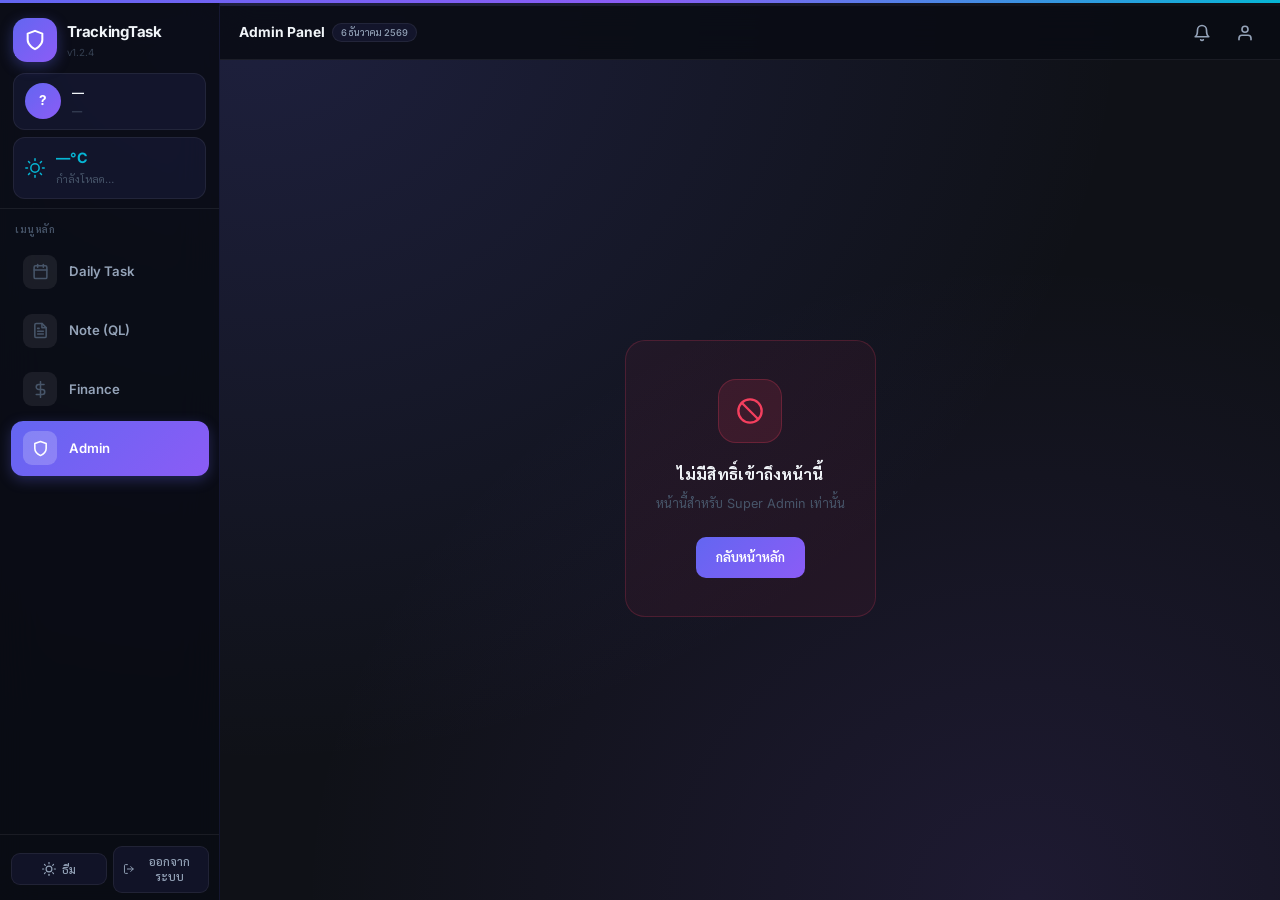
==== commit 3cc07403: "v1.2.6 — Admin page redesign + tab-pane padding-top 1rem - admin.html: full redesign with sidebar, t" ====
--- a/admin.html
+++ b/admin.html
@@ -1,5 +1,5 @@
 <!DOCTYPE html>
-<html lang="th">
+<html lang="th" data-theme="dark">
 <head>
 <meta charset="UTF-8">
 <meta name="viewport" content="width=device-width, initial-scale=1.0, maximum-scale=1.0, user-scalable=no">
@@ -8,134 +8,173 @@
 <link rel="preconnect" href="https://fonts.googleapis.com">
 <link rel="preconnect" href="https://fonts.gstatic.com" crossorigin>
 <link href="https://fonts.googleapis.com/css2?family=Sarabun:wght@300;400;500;600&family=Inter:wght@300;400;500;600&display=swap" rel="stylesheet">
-<link rel="stylesheet" href="css/styles.css?v=20260705-1">
+<link rel="stylesheet" href="css/styles.css?v=20260710-1">
 <style>
   @keyframes auroraShimmer { 0%{background-position:0% 0%} 100%{background-position:300% 0%} }
 
-  body {
-    margin: 0;
-    background: #0f1117;
-    color: #f1f5f9;
-    font-family: -apple-system, BlinkMacSystemFont, 'SF Pro Display', 'Segoe UI', sans-serif;
-    min-height: 100vh;
-  }
-
-  .adm-shell { display: flex; flex-direction: column; min-height: 100vh; }
+  /* ── Admin-specific layout ── */
+  .adm-content { flex: 1; overflow-y: auto; padding: 1.5rem; }
+  .adm-subheader { display: flex; align-items: center; gap: .75rem; margin-bottom: 1.25rem; }
+  .adm-panel-badge {
+    background: rgba(16,185,129,0.15); color: #10b981;
+    border: 1px solid rgba(16,185,129,0.3);
+    border-radius: 8px; padding: 4px 10px;
+    font-size: 12px; font-weight: 700; letter-spacing: .5px;
+    flex-shrink: 0;
+  }
+  .adm-subheader-text { font-size: .88rem; color: var(--text-2); }
 
   /* Stats */
-  .adm-stats { display: grid; grid-template-columns: repeat(4, 1fr); gap: 12px; }
+  .adm-stats { display: grid; grid-template-columns: repeat(4,1fr); gap: 12px; margin-bottom: 1.25rem; }
   .adm-stat {
-    background: rgba(99,102,241,0.055);
-    border: 1px solid rgba(255,255,255,0.07);
+    background: var(--surface); border: 1px solid var(--border);
     border-radius: 14px; padding: 1rem 1.1rem;
     display: flex; align-items: center; gap: .75rem;
     transition: border-color .2s;
   }
-  .adm-stat:hover { border-color: rgba(99,102,241,0.3); }
-  .adm-stat-icon {
-    width: 40px; height: 40px; border-radius: 11px;
-    display: flex; align-items: center; justify-content: center;
-    flex-shrink: 0;
-  }
-  .adm-stat-num { font-size: 1.5rem; font-weight: 800; line-height: 1; color: #f1f5f9; }
-  .adm-stat-label { font-size: .72rem; color: #94a3b8; margin-top: 3px; }
+  .adm-stat:hover { border-color: var(--border-hover); }
+  .adm-stat-icon { width: 44px; height: 44px; border-radius: 12px; display: grid; place-items: center; flex-shrink: 0; }
+  .adm-stat-num { font-size: 1.6rem; font-weight: 800; line-height: 1; color: var(--text); }
+  .adm-stat-label { font-size: .72rem; color: var(--text-3); margin-top: 3px; text-transform: uppercase; letter-spacing: .5px; }
 
   /* Toolbar */
-  .adm-toolbar {
-    display: flex; align-items: center; gap: .6rem;
-    padding: 16px 24px 12px; flex-wrap: wrap;
-  }
+  .adm-toolbar { display: flex; align-items: center; gap: .6rem; margin-bottom: 1rem; flex-wrap: wrap; }
   .adm-search-wrap {
-    flex: 1; min-width: 180px;
+    flex: 1; min-width: 200px;
     display: flex; align-items: center; gap: 8px;
-    background: rgba(99,102,241,0.06);
-    border: 1px solid rgba(255,255,255,0.07);
-    border-radius: 12px;
-    padding: 10px 14px;
+    background: var(--surface); border: 1px solid var(--border);
+    border-radius: 12px; padding: 10px 14px;
     transition: border-color .2s;
   }
-  .adm-search-wrap:focus-within { border-color: rgba(99,102,241,0.4); }
-  .adm-search-wrap svg { color: #475569; flex-shrink: 0; }
-  .adm-search-input {
-    background: none; border: none; outline: none;
-    color: #f1f5f9; font-size: .85rem; width: 100%;
-  }
-  .adm-search-input::placeholder { color: #475569; }
-
-  /* User cards */
+  .adm-search-wrap:focus-within { border-color: rgba(99,102,241,0.45); }
+  .adm-search-wrap svg { color: var(--text-3); flex-shrink: 0; }
+  .adm-search-input { background: none; border: none; outline: none; color: var(--text); font-size: .85rem; width: 100%; font-family: var(--font, inherit); }
+  .adm-search-input::placeholder { color: var(--text-3); }
+
+  /* Filter chips */
+  .adm-filter-chips { display: flex; gap: .4rem; }
+  .adm-filter-chip {
+    padding: .3rem .75rem; border-radius: 999px; font-size: .78rem; font-weight: 600;
+    border: 1px solid var(--border); background: var(--surface); color: var(--text-3);
+    cursor: pointer; transition: all .15s; white-space: nowrap;
+  }
+  .adm-filter-chip:hover { border-color: var(--border-hover); color: var(--text-2); }
+  .adm-filter-chip.active { background: rgba(99,102,241,.2); border-color: rgba(99,102,241,.5); color: #a5b4fc; }
+
+  /* User grid */
+  .adm-user-grid { display: grid; grid-template-columns: 1fr 1fr; gap: 12px; }
+
+  /* User card */
   .adm-user-card {
-    background: rgba(99,102,241,0.055);
-    border: 1px solid rgba(255,255,255,0.07);
-    border-radius: 14px; padding: 1rem 1.2rem;
+    background: var(--surface); border: 1px solid var(--border);
+    border-radius: 16px; padding: 1.1rem 1.2rem;
+    display: flex; flex-direction: column; gap: .6rem;
     transition: border-color .2s;
   }
-  .adm-user-card:hover { border-color: rgba(99,102,241,0.25); }
+  .adm-user-card:hover { border-color: var(--border-hover); }
+
   .adm-user-top { display: flex; align-items: flex-start; gap: .75rem; }
   .adm-avatar {
-    width: 42px; height: 42px; border-radius: 50%;
-    background: linear-gradient(135deg, #6366f1 0%, #8b5cf6 100%);
-    display: flex; align-items: center; justify-content: center;
+    width: 44px; height: 44px; border-radius: 50%;
+    display: grid; place-items: center;
     font-size: 1rem; font-weight: 700; color: #fff;
     flex-shrink: 0;
   }
   .adm-user-info { flex: 1; min-width: 0; }
-  .adm-user-name { font-size: .95rem; font-weight: 700; color: #f1f5f9; }
-  .adm-user-email { font-size: .76rem; color: #475569; margin-top: 2px; }
+  .adm-user-name { font-size: .95rem; font-weight: 700; color: var(--text); }
+  .adm-user-email { font-size: .76rem; color: var(--text-3); margin-top: 1px; white-space: nowrap; overflow: hidden; text-overflow: ellipsis; }
+
+  /* Status badges */
   .adm-status-badge {
     display: inline-flex; align-items: center; gap: .3rem;
     font-size: .7rem; font-weight: 700; padding: .25rem .6rem;
-    border-radius: 6px; flex-shrink: 0;
+    border-radius: 6px; flex-shrink: 0; white-space: nowrap;
   }
   .adm-status-ok   { background: rgba(16,185,129,0.12); color: #10b981; border: 1px solid rgba(16,185,129,0.3); }
-  .adm-status-dis  { background: rgba(244,63,94,0.12);  color: #f43f5e; border: 1px solid rgba(244,63,94,0.3); }
+  .adm-status-dis  { background: rgba(148,163,184,0.1);  color: #94a3b8; border: 1px solid rgba(148,163,184,0.2); }
   .adm-status-lock { background: rgba(245,158,11,0.12); color: #f59e0b; border: 1px solid rgba(245,158,11,0.3); }
 
-  .adm-user-stats {
-    display: flex; gap: 1rem; margin: .6rem 0 .6rem 3.25rem;
-    font-size: .76rem; color: #475569; flex-wrap: wrap;
-  }
-  .adm-user-stats b { color: #94a3b8; }
-
-  .adm-perms { display: flex; gap: .4rem; flex-wrap: wrap; margin: .4rem 0 .75rem 3.25rem; }
+  /* Permission chips */
+  .adm-perm-row { display: flex; gap: .4rem; flex-wrap: wrap; }
   .adm-perm-chip {
-    display: inline-flex; align-items: center; gap: .3rem;
-    padding: .3rem .7rem; border-radius: 7px; font-size: .75rem; font-weight: 600;
-    border: 1px solid rgba(255,255,255,0.07);
-    background: rgba(99,102,241,0.08);
-    color: #94a3b8; cursor: pointer; transition: all .15s;
-    user-select: none;
-  }
-  .adm-perm-chip.on { background: rgba(99,102,241,0.3); color: #f1f5f9; border-color: rgba(99,102,241,0.5); }
-  .adm-perm-chip .chip-dot { width: 6px; height: 6px; border-radius: 50%; background: currentColor; }
-
-  .adm-user-actions { display: flex; gap: .5rem; margin-left: 3.25rem; flex-wrap: wrap; }
-
-  .adm-error { font-size: .82rem; color: #f43f5e; padding: 0 24px 4px; min-height: 1.2rem; }
-  .adm-empty { text-align: center; padding: 3rem 1rem; color: #475569; font-size: .88rem; }
-
-  /* Denied panel */
+    padding: .25rem .6rem; border-radius: 6px; font-size: .73rem; font-weight: 600;
+    cursor: pointer; border: 1px solid transparent; transition: all .15s; user-select: none;
+  }
+  .adm-perm-chip.on.task    { background: rgba(59,130,246,.18); color: #60a5fa; border-color: rgba(59,130,246,.3); }
+  .adm-perm-chip.on.tool    { background: rgba(20,184,166,.18); color: #2dd4bf; border-color: rgba(20,184,166,.3); }
+  .adm-perm-chip.on.finance { background: rgba(139,92,246,.18); color: #c4b5fd; border-color: rgba(139,92,246,.3); }
+  .adm-perm-chip.on.admin-chip { background: rgba(244,63,94,.18); color: #fb7185; border-color: rgba(244,63,94,.3); }
+  .adm-perm-chip.off { background: var(--surface2); color: var(--text-3); border-color: var(--border); }
+
+  .adm-last-login { font-size: .74rem; color: var(--text-3); }
+
+  .adm-warn-banner {
+    background: rgba(245,158,11,.1); border: 1px solid rgba(245,158,11,.25);
+    border-radius: 8px; padding: .4rem .75rem; font-size: .76rem; color: #f59e0b;
+  }
+
+  .adm-actions { display: flex; gap: .5rem; flex-wrap: wrap; margin-top: .25rem; }
+  .adm-btn {
+    display: inline-flex; align-items: center; gap: .35rem;
+    padding: .4rem .85rem; border-radius: 9px; font-size: .78rem; font-weight: 600;
+    cursor: pointer; border: 1px solid var(--border); background: var(--surface2);
+    color: var(--text-2); transition: all .15s; flex: 1; justify-content: center;
+    font-family: var(--font, inherit);
+  }
+  .adm-btn:hover { border-color: var(--border-hover); color: var(--text); }
+  .adm-btn.danger:hover  { background: rgba(244,63,94,.12); border-color: rgba(244,63,94,.3); color: #f43f5e; }
+  .adm-btn.success:hover { background: rgba(16,185,129,.12); border-color: rgba(16,185,129,.3); color: #10b981; }
+  .adm-btn.warn:hover    { background: rgba(245,158,11,.12); border-color: rgba(245,158,11,.3); color: #f59e0b; }
+
+  .adm-empty { text-align: center; padding: 3rem; color: var(--text-3); font-size: .88rem; }
+  .adm-error { font-size: .82rem; color: #f43f5e; margin-bottom: .5rem; min-height: 1.2rem; }
+
+  /* Access denied */
   .adm-denied-card {
     max-width: 360px; margin: 0 auto;
-    background: rgba(244,63,94,0.06);
-    border: 1px solid rgba(244,63,94,0.2);
-    border-radius: 20px;
-    padding: 2.5rem 2rem;
-    text-align: center;
+    background: rgba(244,63,94,0.06); border: 1px solid rgba(244,63,94,0.2);
+    border-radius: 20px; padding: 2.5rem 2rem; text-align: center;
   }
   .adm-denied-icon {
     width: 64px; height: 64px; border-radius: 18px;
-    background: rgba(244,63,94,0.12);
-    border: 1px solid rgba(244,63,94,0.25);
+    background: rgba(244,63,94,0.12); border: 1px solid rgba(244,63,94,0.25);
     display: flex; align-items: center; justify-content: center;
     margin: 0 auto 1.25rem;
   }
 
+  /* Mobile topbar (visible <769px, hidden on desktop) */
+  .adm-mobile-topbar {
+    display: none;
+    align-items: center;
+    gap: .5rem;
+    padding: .7rem 1rem;
+    background: var(--surface);
+    border-bottom: 1px solid var(--border);
+    position: sticky; top: 3px; z-index: 50;
+  }
+
+  @media (max-width: 768px) {
+    .adm-mobile-topbar { display: flex; }
+    .adm-stats { grid-template-columns: 1fr 1fr; }
+    .adm-user-grid { grid-template-columns: 1fr; }
+    .adm-content { padding: 1rem; }
+  }
   @media (max-width: 640px) {
-    .adm-stats { grid-template-columns: 1fr 1fr; }
-    .adm-user-stats, .adm-perms, .adm-user-actions { margin-left: 0; }
+    .adm-filter-chips { flex-wrap: wrap; }
   }
   @media (max-width: 380px) {
     .adm-stats { grid-template-columns: 1fr; }
+  }
+
+  /* Desktop topbar */
+  .adm-topbar {
+    display: flex; align-items: center; gap: .75rem;
+    padding: .7rem 1.25rem;
+    background: rgba(10,12,20,0.88);
+    backdrop-filter: blur(16px);
+    border-bottom: 1px solid var(--border);
+    position: sticky; top: 3px; z-index: 50;
+    flex-shrink: 0;
   }
 </style>
 </head>
@@ -144,65 +183,164 @@
 <!-- Aurora shimmer bar -->
 <div style="position:fixed;top:0;left:0;right:0;height:3px;z-index:9999;background:linear-gradient(90deg,#6366f1,#8b5cf6,#06b6d4,#10b981,#f59e0b,#f43f5e,#6366f1);background-size:300% 100%;animation:auroraShimmer 5s linear infinite"></div>
 
-<div class="adm-shell">
-
-  <!-- Header -->
-  <div style="display:flex;align-items:center;gap:12px;padding:20px 24px;border-bottom:1px solid rgba(99,102,241,0.12);background:rgba(10,12,20,0.88);backdrop-filter:blur(16px);position:sticky;top:3px;z-index:10">
-    <div style="width:36px;height:36px;background:linear-gradient(135deg,#6366f1,#8b5cf6);border-radius:10px;display:grid;place-items:center;flex-shrink:0">
-      <svg width="18" height="18" fill="none" stroke="white" stroke-width="2.2" stroke-linecap="round" stroke-linejoin="round" viewBox="0 0 24 24"><path d="M12 22s8-4 8-10V5l-8-3-8 3v7c0 6 8 10 8 10z"/></svg>
+<div class="app-shell" style="display:flex;height:100vh;overflow:hidden;padding-top:3px">
+
+  <!-- ── Sidebar ── -->
+  <aside class="app-sidebar" id="appSidebar" style="height:100vh;overflow-y:auto">
+
+    <!-- Brand + user -->
+    <div class="sb-top">
+      <div class="sb-brand">
+        <div class="sb-logo-box">
+          <svg width="22" height="22" fill="none" stroke="white" stroke-width="2.2" stroke-linecap="round" stroke-linejoin="round" viewBox="0 0 24 24"><path d="M12 22s8-4 8-10V5l-8-3-8 3v7c0 6 8 10 8 10z"/></svg>
+        </div>
+        <div>
+          <div class="sb-brand-name">TrackingTask</div>
+          <div class="app-version-badge" id="sbVersion">v1.2.4</div>
+        </div>
+      </div>
+
+      <!-- User card -->
+      <div class="sb-user-card">
+        <div class="sb-avatar" id="sbAvatar">A</div>
+        <div class="sb-user-info">
+          <div class="sb-user-name" id="sbUserName">—</div>
+          <div class="sb-user-email" id="sbUserEmail" style="font-size:.68rem;color:var(--text-3)">—</div>
+        </div>
+      </div>
+
+      <!-- Weather placeholder -->
+      <div class="sb-weather-card">
+        <svg width="20" height="20" fill="none" stroke="#06b6d4" stroke-width="1.8" stroke-linecap="round" stroke-linejoin="round" viewBox="0 0 24 24"><circle cx="12" cy="12" r="5"/><line x1="12" y1="1" x2="12" y2="3"/><line x1="12" y1="21" x2="12" y2="23"/><line x1="4.22" y1="4.22" x2="5.64" y2="5.64"/><line x1="18.36" y1="18.36" x2="19.78" y2="19.78"/><line x1="1" y1="12" x2="3" y2="12"/><line x1="21" y1="12" x2="23" y2="12"/><line x1="4.22" y1="19.78" x2="5.64" y2="18.36"/><line x1="18.36" y1="5.64" x2="19.78" y2="4.22"/></svg>
+        <div>
+          <div class="weather-temp" id="sbWeatherTemp">—°C</div>
+          <div class="weather-loc" id="sbWeatherLoc">กำลังโหลด…</div>
+        </div>
+      </div>
     </div>
-    <div>
-      <h1 style="margin:0;font-size:16px;font-weight:700;color:#f1f5f9;letter-spacing:-.3px">แผงผู้ดูแลระบบ</h1>
-      <p style="margin:0;font-size:12px;color:#94a3b8">TrackingTask Admin Panel</p>
-    </div>
-    <span style="margin-left:auto;background:rgba(244,63,94,0.15);color:#f43f5e;border:1px solid rgba(244,63,94,0.3);border-radius:8px;padding:4px 10px;font-size:11px;font-weight:700;letter-spacing:.5px">ADMIN</span>
-    <a href="index.html" style="display:inline-flex;align-items:center;gap:5px;padding:7px 14px;border-radius:10px;border:1px solid rgba(255,255,255,0.07);background:rgba(99,102,241,0.08);color:#94a3b8;font-size:.8rem;text-decoration:none;transition:all .15s;white-space:nowrap" onmouseover="this.style.borderColor='rgba(99,102,241,0.3)';this.style.color='#f1f5f9'" onmouseout="this.style.borderColor='rgba(255,255,255,0.07)';this.style.color='#94a3b8'">
-      <svg width="13" height="13" fill="none" stroke="currentColor" stroke-width="2" viewBox="0 0 24 24"><polyline points="15 18 9 12 15 6"/></svg>
-      กลับหน้าหลัก
-    </a>
-  </div>
-
-  <!-- Access denied -->
-  <div id="adminDenied" style="display:none;flex:1;display:none;align-items:center;justify-content:center;padding:3rem 1.5rem">
-    <div class="adm-denied-card">
-      <div class="adm-denied-icon">
-        <svg width="28" height="28" fill="none" stroke="#f43f5e" stroke-width="2" stroke-linecap="round" stroke-linejoin="round" viewBox="0 0 24 24"><circle cx="12" cy="12" r="10"/><line x1="4.93" y1="4.93" x2="19.07" y2="19.07"/></svg>
-      </div>
-      <div style="font-size:1.05rem;font-weight:700;color:#f1f5f9;margin-bottom:.5rem">ไม่มีสิทธิ์เข้าถึงหน้านี้</div>
-      <div style="font-size:.85rem;color:#94a3b8;margin-bottom:1.5rem">หน้านี้สำหรับ Super Admin เท่านั้น</div>
-      <a href="index.html" style="display:inline-flex;align-items:center;gap:6px;padding:10px 20px;border-radius:10px;background:linear-gradient(135deg,#6366f1,#8b5cf6);color:#fff;font-size:.875rem;font-weight:600;text-decoration:none">กลับหน้าหลัก</a>
-    </div>
-  </div>
-
-  <!-- Main content -->
-  <div id="adminContent" style="display:none;flex:1">
-
-    <!-- Stats grid -->
-    <div style="display:grid;grid-template-columns:repeat(4,1fr);gap:12px;padding:20px 24px 0" class="adm-stats" id="adminStatsGrid"></div>
-
-    <!-- Error -->
-    <div class="adm-error" id="adminError"></div>
-
-    <!-- Toolbar -->
-    <div class="adm-toolbar">
-      <div class="adm-search-wrap">
-        <svg width="14" height="14" fill="none" stroke="currentColor" stroke-width="2" viewBox="0 0 24 24"><circle cx="11" cy="11" r="7"/><line x1="21" y1="21" x2="16.65" y2="16.65"/></svg>
-        <input type="text" class="adm-search-input" id="adminSearchInput" placeholder="ค้นหาชื่อผู้ใช้หรืออีเมล…" oninput="adminSearch(this.value)">
-      </div>
-      <span id="adminSearchCount" style="font-size:.78rem;color:#94a3b8;white-space:nowrap"></span>
-      <button onclick="loadAdminUsers()" style="display:inline-flex;align-items:center;gap:6px;padding:10px 14px;border-radius:10px;border:1px solid rgba(255,255,255,0.07);background:rgba(99,102,241,0.08);color:#94a3b8;font-size:.8rem;font-weight:600;cursor:pointer;transition:all .15s;white-space:nowrap" onmouseover="this.style.borderColor='rgba(99,102,241,0.3)';this.style.color='#f1f5f9'" onmouseout="this.style.borderColor='rgba(255,255,255,0.07)';this.style.color='#94a3b8'">
-        <svg width="13" height="13" fill="none" stroke="currentColor" stroke-width="2" viewBox="0 0 24 24"><polyline points="23 4 23 10 17 10"/><path d="M20.49 15a9 9 0 1 1-2.12-9.36L23 10"/></svg>
-        รีเฟรช
+
+    <!-- Nav -->
+    <div class="sb-section-label">เมนูหลัก</div>
+    <nav class="sb-nav">
+      <a href="index.html#task" class="sb-item" style="text-decoration:none">
+        <span class="sb-item-icon">
+          <svg width="17" height="17" fill="none" stroke="currentColor" stroke-width="2.2" stroke-linecap="round" stroke-linejoin="round" viewBox="0 0 24 24"><rect x="3" y="4" width="18" height="18" rx="2"/><line x1="16" y1="2" x2="16" y2="6"/><line x1="8" y1="2" x2="8" y2="6"/><line x1="3" y1="10" x2="21" y2="10"/></svg>
+        </span>
+        <span class="sb-item-label">Daily Task</span>
+      </a>
+      <a href="index.html#tool" class="sb-item" style="text-decoration:none">
+        <span class="sb-item-icon">
+          <svg width="17" height="17" fill="none" stroke="currentColor" stroke-width="2.2" stroke-linecap="round" stroke-linejoin="round" viewBox="0 0 24 24"><path d="M14 2H6a2 2 0 0 0-2 2v16a2 2 0 0 0 2 2h12a2 2 0 0 0 2-2V8z"/><polyline points="14 2 14 8 20 8"/><line x1="16" y1="13" x2="8" y2="13"/><line x1="16" y1="17" x2="8" y2="17"/><polyline points="10 9 9 9 8 9"/></svg>
+        </span>
+        <span class="sb-item-label">Note (QL)</span>
+      </a>
+      <a href="index.html#finance" class="sb-item" style="text-decoration:none">
+        <span class="sb-item-icon">
+          <svg width="17" height="17" fill="none" stroke="currentColor" stroke-width="2.2" stroke-linecap="round" stroke-linejoin="round" viewBox="0 0 24 24"><line x1="12" y1="1" x2="12" y2="23"/><path d="M17 5H9.5a3.5 3.5 0 1 0 0 7h5a3.5 3.5 0 1 1 0 7H6"/></svg>
+        </span>
+        <span class="sb-item-label">Finance</span>
+      </a>
+      <!-- Admin — active, no link -->
+      <div class="sb-item sb-on" style="cursor:default">
+        <span class="sb-item-icon">
+          <svg width="17" height="17" fill="none" stroke="currentColor" stroke-width="2.2" stroke-linecap="round" stroke-linejoin="round" viewBox="0 0 24 24"><path d="M12 22s8-4 8-10V5l-8-3-8 3v7c0 6 8 10 8 10z"/></svg>
+        </span>
+        <span class="sb-item-label">Admin</span>
+      </div>
+    </nav>
+
+    <!-- Footer -->
+    <div class="sb-footer">
+      <button class="sb-footer-btn" onclick="adminToggleTheme()" title="เปลี่ยนธีม">
+        <svg width="14" height="14" fill="none" stroke="currentColor" stroke-width="2" stroke-linecap="round" stroke-linejoin="round" viewBox="0 0 24 24"><circle cx="12" cy="12" r="5"/><line x1="12" y1="1" x2="12" y2="3"/><line x1="12" y1="21" x2="12" y2="23"/><line x1="4.22" y1="4.22" x2="5.64" y2="5.64"/><line x1="18.36" y1="18.36" x2="19.78" y2="19.78"/><line x1="1" y1="12" x2="3" y2="12"/><line x1="21" y1="12" x2="23" y2="12"/><line x1="4.22" y1="19.78" x2="5.64" y2="18.36"/><line x1="18.36" y1="5.64" x2="19.78" y2="4.22"/></svg>
+        ธีม
+      </button>
+      <button class="sb-footer-btn sb-footer-btn-logout" onclick="adminLogout()" title="ออกจากระบบ">
+        <svg width="14" height="14" fill="none" stroke="currentColor" stroke-width="2" stroke-linecap="round" stroke-linejoin="round" viewBox="0 0 24 24"><path d="M9 21H5a2 2 0 0 1-2-2V5a2 2 0 0 1 2-2h4"/><polyline points="16 17 21 12 16 7"/><line x1="21" y1="12" x2="9" y2="12"/></svg>
+        ออกจากระบบ
       </button>
     </div>
-
-    <!-- User list -->
-    <div id="adminUserList" style="padding:0 24px 32px;display:flex;flex-direction:column;gap:8px"></div>
-
-  </div>
-
-</div>
-
-<script src="js/admin.js?v=20260705-1"></script>
+  </aside>
+
+  <!-- ── Right column ── -->
+  <div style="flex:1;display:flex;flex-direction:column;min-width:0;overflow:hidden">
+
+    <!-- Topbar -->
+    <div class="adm-topbar">
+      <div class="topbar-titles">
+        <span class="topbar-title">Admin Panel</span>
+        <span class="topbar-date" id="adminTopbarDate"></span>
+      </div>
+      <div class="topbar-spacer"></div>
+      <!-- Notification -->
+      <button class="hamburger-btn topbar-btn" title="การแจ้งเตือน">
+        <svg width="18" height="18" fill="none" stroke="currentColor" stroke-width="2.2" stroke-linecap="round" stroke-linejoin="round" viewBox="0 0 24 24"><path d="M18 8A6 6 0 0 0 6 8c0 7-3 9-3 9h18s-3-2-3-9"/><path d="M13.73 21a2 2 0 0 1-3.46 0"/></svg>
+      </button>
+      <!-- Account -->
+      <button class="hamburger-btn topbar-btn" title="บัญชี" onclick="window.location='index.html'">
+        <svg width="18" height="18" fill="none" stroke="currentColor" stroke-width="2.2" stroke-linecap="round" stroke-linejoin="round" viewBox="0 0 24 24"><path d="M20 21v-2a4 4 0 0 0-4-4H8a4 4 0 0 0-4 4v2"/><circle cx="12" cy="7" r="4"/></svg>
+      </button>
+    </div>
+
+    <!-- Access denied -->
+    <div id="adminDenied" style="display:none;flex:1;align-items:center;justify-content:center;padding:3rem 1.5rem">
+      <div class="adm-denied-card">
+        <div class="adm-denied-icon">
+          <svg width="28" height="28" fill="none" stroke="#f43f5e" stroke-width="2" stroke-linecap="round" stroke-linejoin="round" viewBox="0 0 24 24"><circle cx="12" cy="12" r="10"/><line x1="4.93" y1="4.93" x2="19.07" y2="19.07"/></svg>
+        </div>
+        <div style="font-size:1.05rem;font-weight:700;color:var(--text);margin-bottom:.5rem">ไม่มีสิทธิ์เข้าถึงหน้านี้</div>
+        <div style="font-size:.85rem;color:var(--text-3);margin-bottom:1.5rem">หน้านี้สำหรับ Super Admin เท่านั้น</div>
+        <a href="index.html" style="display:inline-flex;align-items:center;gap:6px;padding:10px 20px;border-radius:10px;background:linear-gradient(135deg,#6366f1,#8b5cf6);color:#fff;font-size:.875rem;font-weight:600;text-decoration:none">กลับหน้าหลัก</a>
+      </div>
+    </div>
+
+    <!-- Main content -->
+    <div id="adminContent" style="display:none" class="adm-content">
+
+      <!-- Sub-header -->
+      <div class="adm-subheader">
+        <span class="adm-panel-badge">ADMIN PANEL</span>
+        <span class="adm-subheader-text">จัดการผู้ใช้งานระบบ TrackingTask</span>
+      </div>
+
+      <!-- Stats -->
+      <div class="adm-stats" id="adminStatsGrid"></div>
+
+      <!-- Toolbar -->
+      <div class="adm-toolbar">
+        <div class="adm-search-wrap">
+          <svg width="14" height="14" fill="none" stroke="currentColor" stroke-width="2" viewBox="0 0 24 24"><circle cx="11" cy="11" r="7"/><line x1="21" y1="21" x2="16.65" y2="16.65"/></svg>
+          <input type="text" class="adm-search-input" id="adminSearchInput" placeholder="ค้นหาชื่อผู้ใช้หรืออีเมล…" oninput="adminSearch(this.value)">
+        </div>
+        <div class="adm-filter-chips" id="adminFilterChips">
+          <button class="adm-filter-chip active" data-filter="all"    onclick="setAdminFilter('all')">ทั้งหมด</button>
+          <button class="adm-filter-chip"         data-filter="active"  onclick="setAdminFilter('active')">Active</button>
+          <button class="adm-filter-chip"         data-filter="disabled" onclick="setAdminFilter('disabled')">Disabled</button>
+          <button class="adm-filter-chip"         data-filter="locked"  onclick="setAdminFilter('locked')">Locked</button>
+        </div>
+        <button class="btn btn-accent" onclick="adminAddUser()" style="white-space:nowrap;display:inline-flex;align-items:center;gap:.4rem;padding:.45rem 1rem;border-radius:10px;font-size:.82rem;font-weight:600">
+          <svg width="14" height="14" fill="none" stroke="currentColor" stroke-width="2.5" viewBox="0 0 24 24"><line x1="12" y1="5" x2="12" y2="19"/><line x1="5" y1="12" x2="19" y2="12"/></svg>
+          เพิ่มผู้ใช้
+        </button>
+        <button onclick="loadAdminUsers()" class="adm-btn" style="flex:none;padding:.45rem .9rem" title="รีเฟรช">
+          <svg width="13" height="13" fill="none" stroke="currentColor" stroke-width="2" viewBox="0 0 24 24"><polyline points="23 4 23 10 17 10"/><path d="M20.49 15a9 9 0 1 1-2.12-9.36L23 10"/></svg>
+          รีเฟรช
+        </button>
+      </div>
+
+      <!-- Error -->
+      <div class="adm-error" id="adminError"></div>
+
+      <!-- User list -->
+      <div id="adminUserList"></div>
+
+    </div><!-- /adminContent -->
+  </div><!-- /right col -->
+</div><!-- /app-shell -->
+
+<!-- Toast -->
+<div id="admToast" style="position:fixed;bottom:1.5rem;right:1.5rem;z-index:9999;display:none;background:var(--surface);border:1px solid var(--border);border-radius:12px;padding:.7rem 1.1rem;font-size:.84rem;color:var(--text);box-shadow:0 8px 32px rgba(0,0,0,.35);transition:opacity .3s"></div>
+
+<script src="js/admin.js?v=20260710-1"></script>
 </body>
 </html>
--- a/css/styles.css
+++ b/css/styles.css
@@ -257,14 +257,30 @@
 
   /* ── Progress ── */
   .progress-wrap {
-    margin-bottom: 1.75rem;
-    display: flex;
-    align-items: center;
-    gap: .85rem;
+    margin-bottom: 1.5rem;
+    display: flex;
+    flex-direction: column;
+    gap: .45rem;
+  }
+  .progress-header {
+    display: flex;
+    align-items: center;
+    justify-content: space-between;
+  }
+  .progress-label {
+    font-size: .78rem;
+    color: var(--text-3);
+    font-weight: 500;
+  }
+  .progress-pct {
+    font-size: .78rem;
+    color: var(--text-3);
+    font-variant-numeric: tabular-nums;
+    font-weight: 600;
   }
   .progress-track {
-    flex: 1;
-    height: 3px;
+    width: 100%;
+    height: 6px;
     background: var(--surface3);
     border-radius: 99px;
     overflow: hidden;
@@ -281,13 +297,6 @@
     0%   { background-position: 100% 0; }
     100% { background-position: -100% 0; }
   }
-  .progress-label {
-    font-size: .78rem;
-    color: var(--text-3);
-    min-width: 3rem;
-    text-align: right;
-    font-variant-numeric: tabular-nums;
-  }
 
   /* ── Board ── */
   .board-header-row {
@@ -332,7 +341,7 @@
     background: rgba(20,22,35,0.85);
     border: 1px solid rgba(99,102,241,0.18);
     border-radius: 16px;
-    padding: 1rem;
+    padding: 0;
     min-height: 200px;
     min-width: 0;
     width: 100%;
@@ -340,29 +349,21 @@
     overflow: hidden;
   }
 
+  /* New kanban column structure */
+  .col.kanban-col { display: flex; flex-direction: column; }
+  .col-bar { height: 4px; width: 100%; flex-shrink: 0; }
+  .col-body { flex: 1; padding: 0 .75rem; }
+  .add-task-btn { margin: .35rem .75rem .75rem; width: 94%; }
+
   .col-header {
     display: flex;
     align-items: center;
     gap: .5rem;
-    margin-bottom: .85rem;
-    padding-bottom: .75rem;
+    padding: .65rem .85rem .6rem;
     border-bottom: 1px solid var(--border);
     position: relative;
-    overflow: hidden;
-  }
-  .col-header::before {
-    content: '';
-    position: absolute;
-    top: 0; left: 0; right: 0;
-    height: 3px;
-  }
-  .col-color-purple .col-header::before { background: linear-gradient(90deg, #8b5cf6, #6366f1); }
-  .col-color-amber  .col-header::before { background: linear-gradient(90deg, #f59e0b, #f97316); }
-  .col-color-green  .col-header::before { background: linear-gradient(90deg, #10b981, #06b6d4); }
-  .col-color-blue   .col-header::before { background: linear-gradient(90deg, #3b82f6, #6366f1); }
-  .col-color-teal   .col-header::before { background: linear-gradient(90deg, #06b6d4, #10b981); }
-  .col-color-pink   .col-header::before { background: linear-gradient(90deg, #ec4899, #8b5cf6); }
-  .col-color-gray   .col-header::before { background: linear-gradient(90deg, #64748b, #94a3b8); }
+  }
+  .col-header::before { display: none; }
 
   .col-dot {
     width: 7px; height: 7px;
@@ -390,6 +391,7 @@
     font-weight: 600;
     padding: 1px 7px;
     border-radius: 99px;
+    margin-top: 3px;
   }
   .col-count.purple { background: var(--accent-dim); color: var(--accent); }
   .col-count.amber  { background: var(--amber-dim);  color: var(--amber); }
@@ -705,6 +707,25 @@
     gap: .4rem;
     margin-bottom: .65rem;
   }
+  /* Filter chip (new style) */
+  .filter-chip {
+    display: inline-flex;
+    align-items: center;
+    gap: .35rem;
+    padding: .3rem .8rem;
+    border-radius: 999px;
+    font-size: .74rem;
+    font-weight: 500;
+    border: 1.5px solid var(--border);
+    background: var(--surface2);
+    color: var(--text-2);
+    cursor: pointer;
+    font-family: var(--font);
+    transition: all .15s;
+  }
+  .filter-chip:hover { color: var(--text); border-color: var(--border-hover); background: var(--surface3); }
+  .filter-chip.active { background: rgba(99,102,241,0.15); border-color: rgba(99,102,241,0.4); color: var(--text); }
+  .chip-dot { width: 7px; height: 7px; border-radius: 50%; flex-shrink: 0; display: inline-block; }
   .pf-btn {
     display: inline-flex;
     align-items: center;
@@ -796,7 +817,7 @@
 
   /* ── Changelog Modal ── */
   .changelog-modal { max-width: 480px; width: 92vw; max-height: 80vh; display: flex; flex-direction: column; }
-  .changelog-body { overflow-y: auto; padding: 1rem 1.2rem; display: flex; flex-direction: column; gap: 1.5rem; }
+  .changelog-body { overflow-y: auto; padding: 1rem 1.2rem; display: flex; flex-direction: column; gap: 1.5rem; flex: 1; min-height: 0; }
   .cl-entry { display: flex; flex-direction: column; gap: .5rem; }
   .cl-version-tag { font-size: .95rem; font-weight: 700; color: var(--text); }
   .cl-date { font-size: .75rem; font-weight: 400; color: var(--text-3); margin-left: .4rem; }
@@ -1411,13 +1432,85 @@
     cursor: default;
   }
   .ql-card:hover { background: rgba(99,102,241,0.08); border-color: rgba(99,102,241,0.25); box-shadow: 0 4px 20px rgba(99,102,241,0.12); transform: translateY(-1px); }
-  /* card color variants — left-border accent */
-  .ql-card.nc-purple { border-left: 4px solid #8b5cf6; }
-  .ql-card.nc-green  { border-left: 4px solid #10b981; }
-  .ql-card.nc-yellow { border-left: 4px solid #f59e0b; }
-  .ql-card.nc-red    { border-left: 4px solid #f43f5e; }
-  .ql-card.nc-blue   { border-left: 4px solid #3b82f6; }
+  /* card color variants — left-border accent (non-note-card) */
+  .ql-card:not(.note-card).nc-purple { border-left: 4px solid #8b5cf6; }
+  .ql-card:not(.note-card).nc-green  { border-left: 4px solid #10b981; }
+  .ql-card:not(.note-card).nc-yellow { border-left: 4px solid #f59e0b; }
+  .ql-card:not(.note-card).nc-red    { border-left: 4px solid #f43f5e; }
+  .ql-card:not(.note-card).nc-blue   { border-left: 4px solid #3b82f6; }
   .ql-card.nc-plain  { /* no accent strip */ }
+
+  /* ── New note-card design ── */
+  .note-card { padding: 0; overflow: hidden; }
+  .note-card:hover { transform: translateY(-2px); box-shadow: 0 6px 24px rgba(99,102,241,0.15); }
+  .note-card.nc-purple { background: rgba(139,92,246,0.08); border-color: rgba(139,92,246,0.22); }
+  .note-card.nc-green  { background: rgba(16,185,129,0.08); border-color: rgba(16,185,129,0.22); }
+  .note-card.nc-yellow { background: rgba(245,158,11,0.08);  border-color: rgba(245,158,11,0.22); }
+  .note-card.nc-red    { background: rgba(244,63,94,0.08);   border-color: rgba(244,63,94,0.22); }
+  .note-card.nc-blue   { background: rgba(59,130,246,0.08);  border-color: rgba(59,130,246,0.22); }
+  .note-card.nc-plain  { background: rgba(20,22,35,0.9); }
+  .note-card-inner {
+    position: relative;
+    display: flex;
+    flex-direction: column;
+    gap: .3rem;
+    padding: .85rem 1rem .8rem 1.15rem;
+    min-height: 100%;
+  }
+  .note-accent {
+    position: absolute;
+    left: 0; top: 0; bottom: 0;
+    width: 3px;
+    border-radius: 3px 0 0 3px;
+  }
+  .note-card.nc-purple .note-accent { background: #8b5cf6; }
+  .note-card.nc-green  .note-accent { background: #10b981; }
+  .note-card.nc-yellow .note-accent { background: #f59e0b; }
+  .note-card.nc-red    .note-accent { background: #f43f5e; }
+  .note-card.nc-blue   .note-accent { background: #3b82f6; }
+  .note-card.nc-plain  .note-accent { background: var(--border); }
+  .note-title {
+    font-size: .875rem;
+    font-weight: 700;
+    color: var(--text);
+    line-height: 1.35;
+    margin-bottom: .1rem;
+  }
+  .note-body {
+    font-size: .77rem;
+    color: var(--text-2);
+    line-height: 1.55;
+    display: -webkit-box;
+    -webkit-line-clamp: 3;
+    -webkit-box-orient: vertical;
+    overflow: hidden;
+  }
+  .note-body * { display: inline; }
+  .note-body img { display: none; }
+  .note-footer {
+    display: flex;
+    align-items: center;
+    gap: .35rem;
+    flex-wrap: wrap;
+  }
+  .note-tag-chip {
+    font-size: .67rem;
+    font-weight: 600;
+    padding: .12rem .5rem;
+    border-radius: 999px;
+    letter-spacing: .02em;
+  }
+  .note-type-badge {
+    font-size: .67rem;
+    color: var(--text-3);
+    font-weight: 500;
+  }
+  .note-date {
+    font-size: .67rem;
+    color: var(--text-3);
+    font-variant-numeric: tabular-nums;
+  }
+  .pin-icon { font-size: .75rem; line-height: 1; }
   /* pinned: amber glow */
   .ql-card.is-pinned {
     border: 1px solid rgba(245,158,11,0.35);
@@ -1983,6 +2076,7 @@
   .ql-search-input:focus { border-color: var(--accent); box-shadow: 0 0 0 3px rgba(124,111,247,.18); }
 
   /* ── Finance tab ── */
+  .fin-back-btn { display: flex; align-items: center; gap: .35rem; font-size: .8rem; margin-bottom: .75rem; padding: .3rem .7rem; }
   .fin-toolbar {
     display: flex;
     align-items: center;
@@ -2428,12 +2522,30 @@
     transition: background .25s, border-color .25s;
   }
 
+  /* ── Sidebar top section ── */
+  .sb-top {
+    display: flex;
+    flex-direction: column;
+    gap: .5rem;
+    padding: 1rem .85rem .6rem;
+    border-bottom: 1px solid var(--border);
+  }
   .sb-brand {
     display: flex;
     align-items: center;
-    gap: .6rem;
-    padding: 1.1rem 1rem .9rem;
-    border-bottom: 1px solid var(--border);
+    gap: .7rem;
+  }
+  .sb-logo-box {
+    width: 44px; height: 44px;
+    border-radius: 14px;
+    background: linear-gradient(135deg,#6366f1,#8b5cf6);
+    display: flex; align-items: center; justify-content: center;
+    flex-shrink: 0;
+    box-shadow: 0 4px 14px rgba(99,102,241,0.35);
+  }
+  .sb-brand-name {
+    font-size: 1rem; font-weight: 700;
+    color: var(--text); letter-spacing: -.02em;
   }
   .sb-dot {
     width: 30px; height: 30px;
@@ -2446,53 +2558,115 @@
     font-size: .88rem; font-weight: 700;
     color: var(--text); letter-spacing: -.02em;
   }
-
+  .sb-user-card {
+    display: flex;
+    align-items: center;
+    gap: .7rem;
+    background: var(--surface2);
+    border: 1px solid var(--border);
+    border-radius: 12px;
+    padding: .6rem .75rem;
+    margin-top: .2rem;
+  }
+  .sb-user-card .sb-avatar {
+    width: 36px; height: 36px;
+    border-radius: 50%;
+    background: linear-gradient(135deg,#6366f1,#8b5cf6);
+    display: flex; align-items: center; justify-content: center;
+    font-size: .9rem; font-weight: 700; color: #fff;
+    flex-shrink: 0;
+  }
+  .sb-user-name { font-size: .85rem; font-weight: 600; color: var(--text); }
+  .sb-user-email { font-size: .72rem; color: var(--text-3); margin-top: .1rem; }
+  .sb-weather-card {
+    display: flex;
+    align-items: center;
+    gap: .7rem;
+    background: var(--surface2);
+    border: 1px solid var(--border);
+    border-radius: 12px;
+    padding: .6rem .75rem;
+    min-height: 52px;
+  }
+  .sb-weather-card .weather-temp { font-size: .95rem; font-weight: 700; color: #06b6d4; }
+  .sb-weather-card .weather-loc { font-size: .72rem; color: var(--text-3); margin-top: .1rem; }
+
+  .sb-section-label {
+    font-size: .68rem; font-weight: 600; letter-spacing: .06em;
+    text-transform: uppercase; color: var(--text-3);
+    padding: .8rem 1rem .3rem;
+  }
   .sb-nav {
     flex: 1;
-    padding: .55rem .6rem;
+    padding: .2rem .7rem;
     display: flex;
     flex-direction: column;
-    gap: .15rem;
+    gap: .25rem;
   }
   .sb-item {
     display: flex;
     align-items: center;
-    gap: .6rem;
-    padding: .55rem .65rem;
-    border-radius: 10px;
+    gap: .75rem;
+    padding: .7rem .85rem;
+    border-radius: 12px;
     cursor: pointer;
     transition: background .15s;
-  }
-  .sb-item:hover { background: rgba(99,102,241,0.1); color: #c7d2fe; }
-  .sb-item.sb-on { background: linear-gradient(135deg,rgba(99,102,241,0.2),rgba(139,92,246,0.12)); border-left: 3px solid #6366f1; }
+    border-left: none;
+  }
+  .sb-item:hover { background: rgba(99,102,241,0.08); }
+  .sb-item.sb-on {
+    background: linear-gradient(135deg,#6366f1,#8b5cf6);
+    box-shadow: 0 4px 14px rgba(99,102,241,0.3);
+  }
   .sb-item-icon {
-    width: 30px; height: 30px;
-    border-radius: 8px;
-    background: var(--surface2);
+    width: 34px; height: 34px;
+    border-radius: 9px;
+    background: rgba(255,255,255,0.07);
     display: flex; align-items: center; justify-content: center;
     flex-shrink: 0;
     color: var(--text-3);
     transition: all .15s;
   }
   .sb-item.sb-on .sb-item-icon {
-    background: var(--accent);
+    background: rgba(255,255,255,0.2);
     color: #fff;
   }
   .sb-item-label {
-    font-size: .82rem; font-weight: 600;
+    font-size: .88rem; font-weight: 600;
     color: var(--text-2);
     transition: color .15s;
   }
-  .sb-item.sb-on .sb-item-label { color: #a5b4fc; }
+  .sb-item.sb-on .sb-item-label { color: #fff; }
+  .sb-item:hover .sb-item-label { color: var(--text); }
+  .sb-badge-red {
+    background: #ef4444; color: #fff;
+    font-size: .65rem; font-weight: 700;
+    padding: .2rem .5rem; border-radius: 999px;
+    letter-spacing: .04em;
+  }
 
   .sb-footer {
     border-top: 1px solid var(--border);
-    padding: .8rem 1rem;
-    display: flex;
-    align-items: center;
-    gap: .6rem;
-    flex-wrap: wrap;
-  }
+    padding: .7rem .7rem;
+    display: flex;
+    align-items: center;
+    gap: .4rem;
+  }
+  .sb-footer-btn {
+    flex: 1;
+    display: flex; align-items: center; justify-content: center; gap: .4rem;
+    padding: .5rem .6rem;
+    border-radius: 9px;
+    background: var(--surface2);
+    border: 1px solid var(--border);
+    cursor: pointer;
+    color: var(--text-2);
+    font-size: .78rem; font-weight: 500;
+    font-family: var(--font);
+    transition: background .15s, color .15s;
+  }
+  .sb-footer-btn:hover { background: var(--surface3, #252840); color: var(--text); }
+  .sb-footer-btn-logout:hover { background: rgba(244,63,94,0.12); color: #f43f5e; border-color: rgba(244,63,94,0.25); }
   .app-version-badge {
     font-size: 0.65rem;
     color: var(--text-3);
@@ -2502,20 +2676,7 @@
     letter-spacing: 0;
     margin-top: 1px;
   }
-  .sb-actions {
-    margin-left: auto;
-    display: flex; align-items: center; gap: .3rem;
-  }
-  .sb-action-btn {
-    width: 28px; height: 28px;
-    border-radius: 7px;
-    background: none; border: none;
-    cursor: pointer;
-    display: flex; align-items: center; justify-content: center;
-    color: var(--text-3);
-    transition: background .15s, color .15s;
-  }
-  .sb-action-btn:hover { background: var(--hover-bg); color: var(--text-1); }
+  .sb-actions { display: none; }
   .sb-avatar {
     width: 32px; height: 32px;
     border-radius: 50%;
@@ -2604,6 +2765,15 @@
   .bnb-item.bnb-on .bnb-icon { color: var(--accent); }
   .bnb-item.bnb-on .bnb-label { color: var(--accent); }
   .bnb-item.bnb-on .bnb-dot { opacity: 1; }
+  .bnb-badge {
+    position: absolute; top: -4px; right: -6px;
+    background: #ef4444; color: #fff;
+    font-size: .6rem; font-weight: 700;
+    min-width: 16px; height: 16px;
+    border-radius: 999px; padding: 0 4px;
+    display: flex; align-items: center; justify-content: center;
+    line-height: 1;
+  }
 
   /* ── Date strip (Daily Task, mobile) ── */
   .date-strip-bar {
@@ -2621,25 +2791,20 @@
   .date-strip-bar:empty { display: none; }
   .date-strip-bar::-webkit-scrollbar { display: none; }
   .ds-chip {
-    display: flex; flex-direction: column; align-items: center;
-    min-width: 42px; padding: .38rem .4rem;
-    border-radius: 12px; cursor: pointer;
+    display: inline-flex; align-items: center; justify-content: center;
+    padding: .38rem .9rem;
+    border-radius: 999px; cursor: pointer;
     flex-shrink: 0; transition: background .15s;
-    border: none; background: transparent; font-family: var(--font);
-  }
-  .ds-chip:hover { background: var(--surface2); }
-  .ds-chip.ds-cur { background: var(--accent) !important; }
-  .ds-day {
-    font-size: .59rem; font-weight: 600;
-    color: var(--text-3); text-transform: uppercase;
-    letter-spacing: .04em;
-  }
-  .ds-num {
-    font-size: .9rem; font-weight: 700;
-    color: var(--text); font-variant-numeric: tabular-nums;
-  }
-  .ds-chip.ds-cur .ds-day,
-  .ds-chip.ds-cur .ds-num { color: #fff; }
+    border: 1px solid var(--border);
+    background: var(--surface2);
+    font-family: var(--font);
+    font-size: .82rem; font-weight: 500;
+    color: var(--text-2);
+    white-space: nowrap;
+  }
+  .ds-chip:hover { background: var(--surface3, #252840); color: var(--text); }
+  .ds-chip.ds-cur { background: var(--accent) !important; border-color: transparent; color: #fff !important; font-weight: 600; }
+  .ds-chip.ds-nav { background: var(--surface); border-color: var(--border); color: var(--text-3); font-size: .8rem; }
 
   /* Card style upgrades */
   .card {
@@ -2808,7 +2973,7 @@
     .bottom-nav-bar { display: flex; }
     .shell { padding-top: 0; padding-bottom: 80px; padding-left: 0; padding-right: 0; }
     .app-main { padding: 0; }
-    .tab-pane { padding: 0 .75rem; }
+    .tab-pane { padding: 1rem .75rem 0; }
     .date-display { display: none; }
     .date-strip-bar {
       display: flex;
@@ -2830,20 +2995,18 @@
     header { display: none !important; }
     .app-sidebar { display: flex; }
     .bottom-nav-bar { display: none !important; }
-    .date-strip-bar { display: none; }
+    .date-strip-bar { display: flex; background: transparent; border-bottom: none; padding: .5rem 0 .25rem; }
     #mobileBoard    { display: none !important; }
     .shell { padding-bottom: 0; padding-left: 0; padding-right: 0; }
     /* app-main gets its own padding */
     .app-main { padding: 0; }
-    .tab-pane { padding: 0 1.5rem; }
+    .tab-pane { padding: 1rem 1.5rem 0; }
     .date-display { display: none; }
     .app-layout { align-items: stretch; }
     .app-sidebar { min-height: unset; align-self: stretch; position: sticky; top: 0; height: 100vh; overflow-y: auto; }
   }
 
-  /* Align top spacing of Note / Finance tabs with Daily Task */
-  #qlListView,
-  #tabFinance > .fin-subtab-bar { margin-top: 1rem; }
+  /* qlListView already gets padding from .tab-pane */
 
   /* ── Note edit form cards ── */
   .ql-edit-card {
@@ -2980,8 +3143,8 @@
   .mobile-topbar {
     display: flex;
     align-items: center;
-    gap: .6rem;
-    padding: .5rem .75rem;
+    gap: .5rem;
+    padding: .45rem .75rem;
     background: rgba(15,17,23,0.88);
     backdrop-filter: blur(16px);
     -webkit-backdrop-filter: blur(16px);
@@ -2999,9 +3162,13 @@
     animation: auroraShimmer 5s linear infinite;
     z-index: 1;
   }
-  .mobile-topbar-title {
-    font-size: .9rem; font-weight: 700; color: var(--text-1);
-  }
+  .topbar-titles { display: flex; flex-direction: row; align-items: center; gap: .45rem; flex-wrap: nowrap; min-width: 0; }
+  .topbar-title, .mobile-topbar-title { font-size: .92rem; font-weight: 700; color: var(--text-1); white-space: nowrap; }
+  .topbar-date { font-size: .62rem; color: var(--text-2); font-weight: 500; white-space: nowrap; background: var(--surface2); border: 1px solid var(--border); border-radius: 999px; padding: .15rem .55rem; line-height: 1.4; }
+  .topbar-spacer { flex: 1; }
+  .topbar-btn { }  /* inherits hamburger-btn styles */
+  /* hamburger only needed on mobile (sidebar is always visible on desktop) */
+  @media (min-width: 769px) { .topbar-menu-btn { display: none !important; } }
 
   /* Backdrop for mobile drawer */
   .sb-backdrop {
@@ -3347,3 +3514,215 @@
       transition-duration: 0.01ms !important;
     }
   }
+
+/* ── Finance Redesign ── */
+.finance-summary {
+  display: grid;
+  grid-template-columns: repeat(3, 1fr);
+  gap: .75rem;
+  margin-bottom: 1.25rem;
+}
+/* Summary cards override — inside .finance-summary to win over old .fin-card styles */
+.finance-summary .fin-card {
+  background: var(--surface2);
+  border: 1px solid var(--border);
+  border-radius: 16px;
+  border-left: none;
+  padding: 1rem 1.1rem;
+  display: flex;
+  flex-direction: column;
+  gap: .3rem;
+  position: relative;
+  overflow: hidden;
+  cursor: default;
+}
+.finance-summary .fin-card::before {
+  content: '';
+  position: absolute;
+  top: 0; left: 0; right: 0;
+  height: 3px;
+}
+.finance-summary .fin-card.income::before { background: linear-gradient(90deg,#10b981,#34d399); }
+.finance-summary .fin-card.expense::before { background: linear-gradient(90deg,#f43f5e,#fb923c); }
+.finance-summary .fin-card.balance::before { background: linear-gradient(90deg,#6366f1,#8b5cf6); }
+.finance-summary .fin-card:hover { background: var(--surface2); transform: none; box-shadow: none; }
+.fin-icon { font-size: 1.3rem; margin-bottom: .1rem; }
+.fin-amount {
+  font-size: 1.3rem;
+  font-weight: 700;
+  letter-spacing: -.02em;
+  font-variant-numeric: tabular-nums;
+}
+.finance-summary .fin-card.income  .fin-amount { color: #34d399; }
+.finance-summary .fin-card.expense .fin-amount { color: #fb7185; }
+.finance-summary .fin-card.balance .fin-amount { color: var(--accent); }
+.fin-label { font-size: .72rem; color: var(--text-3); font-weight: 500; }
+
+/* ── Two column layout ── */
+.two-col {
+  display: grid;
+  grid-template-columns: 1fr 320px;
+  gap: 1rem;
+  align-items: start;
+}
+.two-col-main { min-width: 0; }
+.two-col-side { position: sticky; top: 1rem; display: flex; flex-direction: column; gap: .75rem; }
+
+/* ── Sub-tabs ── */
+.sub-tabs {
+  display: flex;
+  gap: .25rem;
+  background: var(--surface2);
+  border-radius: 12px;
+  padding: .25rem;
+  margin-bottom: 1rem;
+}
+.sub-tab {
+  flex: 1;
+  text-align: center;
+  padding: .45rem .5rem;
+  border-radius: 9px;
+  font-size: .78rem;
+  font-weight: 500;
+  color: var(--text-3);
+  cursor: pointer;
+  transition: background .15s, color .15s;
+}
+.sub-tab.active {
+  background: rgba(99,102,241,0.2);
+  color: var(--text);
+  font-weight: 600;
+}
+.sub-tab:hover:not(.active) { color: var(--text-2); background: var(--surface3); }
+
+/* ── Transaction list ── */
+.txn-list { display: flex; flex-direction: column; gap: .5rem; }
+.txn-row {
+  display: flex;
+  align-items: center;
+  gap: .75rem;
+  background: var(--surface2);
+  border: 1px solid var(--border);
+  border-radius: 12px;
+  padding: .7rem .85rem;
+  cursor: pointer;
+  transition: background .15s, border-color .15s;
+}
+.txn-row:hover { background: var(--surface3); border-color: var(--border-hover); }
+.txn-icon {
+  width: 38px; height: 38px;
+  border-radius: 10px;
+  display: flex; align-items: center; justify-content: center;
+  font-size: 1.1rem;
+  flex-shrink: 0;
+}
+.txn-name { font-size: .83rem; font-weight: 600; color: var(--text); margin-bottom: .15rem; }
+.txn-meta { display: flex; align-items: center; gap: .4rem; flex-wrap: wrap; }
+.txn-cat {
+  font-size: .67rem;
+  font-weight: 600;
+  padding: .12rem .45rem;
+  border-radius: 999px;
+  background: rgba(99,102,241,.18);
+  color: #818cf8;
+}
+.txn-pm { font-size: .67rem; color: var(--text-3); }
+.txn-amount { font-size: .88rem; font-weight: 700; font-variant-numeric: tabular-nums; }
+.txn-amount.income { color: #34d399; }
+.txn-amount.expense { color: #fb7185; }
+.txn-date { font-size: .67rem; color: var(--text-3); margin-top: .1rem; font-variant-numeric: tabular-nums; }
+
+/* ── Donut chart ── */
+.fin-donut-card {
+  background: var(--surface2);
+  border: 1px solid var(--border);
+  border-radius: 16px;
+  padding: 1rem 1.1rem;
+}
+.donut-wrap {
+  position: relative;
+  width: 90px; height: 90px;
+  flex-shrink: 0;
+}
+/* CSS conic-gradient donut */
+.donut {
+  width: 90px; height: 90px;
+  border-radius: 50%;
+  position: relative;
+  display: flex; align-items: center; justify-content: center;
+}
+.donut::before {
+  content: '';
+  position: absolute;
+  width: 60px; height: 60px;
+  background: var(--surface2);
+  border-radius: 50%;
+  z-index: 1;
+}
+.donut-center {
+  position: absolute;
+  inset: 0;
+  display: flex; flex-direction: column;
+  align-items: center; justify-content: center;
+  gap: 1px;
+  z-index: 2;
+}
+.donut-pct { font-size: .9rem; font-weight: 700; color: var(--text); }
+.donut-sub { font-size: .58rem; color: var(--text-3); }
+.donut-legend { display: flex; flex-direction: column; gap: .5rem; flex: 1; }
+.legend-item { display: flex; align-items: center; gap: .45rem; }
+.legend-dot { width: 8px; height: 8px; border-radius: 50%; flex-shrink: 0; }
+.legend-label { font-size: .72rem; color: var(--text-2); flex: 1; }
+.legend-val { font-size: .72rem; font-weight: 700; font-variant-numeric: tabular-nums; }
+.section-title { font-size: .78rem; font-weight: 600; color: var(--text-2); margin-bottom: .75rem; }
+
+/* ── Bills preview sidebar ── */
+.fin-bills-preview {
+  background: var(--surface2);
+  border: 1px solid var(--border);
+  border-radius: 16px;
+  padding: 1rem 1.1rem;
+}
+.bills-section-title {
+  display: flex;
+  align-items: center;
+  justify-content: space-between;
+  margin-bottom: .65rem;
+  font-size: .78rem;
+  font-weight: 600;
+  color: var(--text-2);
+}
+/* bill icon/name/amount for preview sidebar */
+.fin-bills-preview .bill-card { border-left: none; background: none; margin: 0; padding: .5rem 0; }
+.fin-bills-preview .bill-card:last-child { padding-bottom: 0; }
+.bill-icon {
+  width: 32px; height: 32px;
+  border-radius: 8px;
+  display: flex; align-items: center; justify-content: center;
+  font-size: .9rem;
+  flex-shrink: 0;
+}
+.bill-name { font-size: .78rem; font-weight: 600; color: var(--text); }
+.bill-amount { font-size: .67rem; color: var(--text-3); margin-top: 1px; }
+.bill-status {
+  margin-left: auto;
+  font-size: .65rem;
+  font-weight: 700;
+  padding: .15rem .5rem;
+  border-radius: 999px;
+  flex-shrink: 0;
+}
+.bill-paid { background: rgba(16,185,129,.15); color: #34d399; }
+.bill-due  { background: rgba(245,158,11,.15);  color: #fbbf24; }
+
+/* ── Responsive: mobile Finance ── */
+@media (max-width: 900px) {
+  .two-col { grid-template-columns: 1fr; }
+  .two-col-side { position: static; }
+  .finance-summary { grid-template-columns: repeat(3, 1fr); }
+}
+@media (max-width: 500px) {
+  .finance-summary { grid-template-columns: 1fr; }
+  .fin-card-new { flex-direction: row; align-items: center; gap: .75rem; }
+  .fin-card-new::before { top: 0; left: 0; right: auto; bottom: 0; width: 3px; height: auto; }
+}
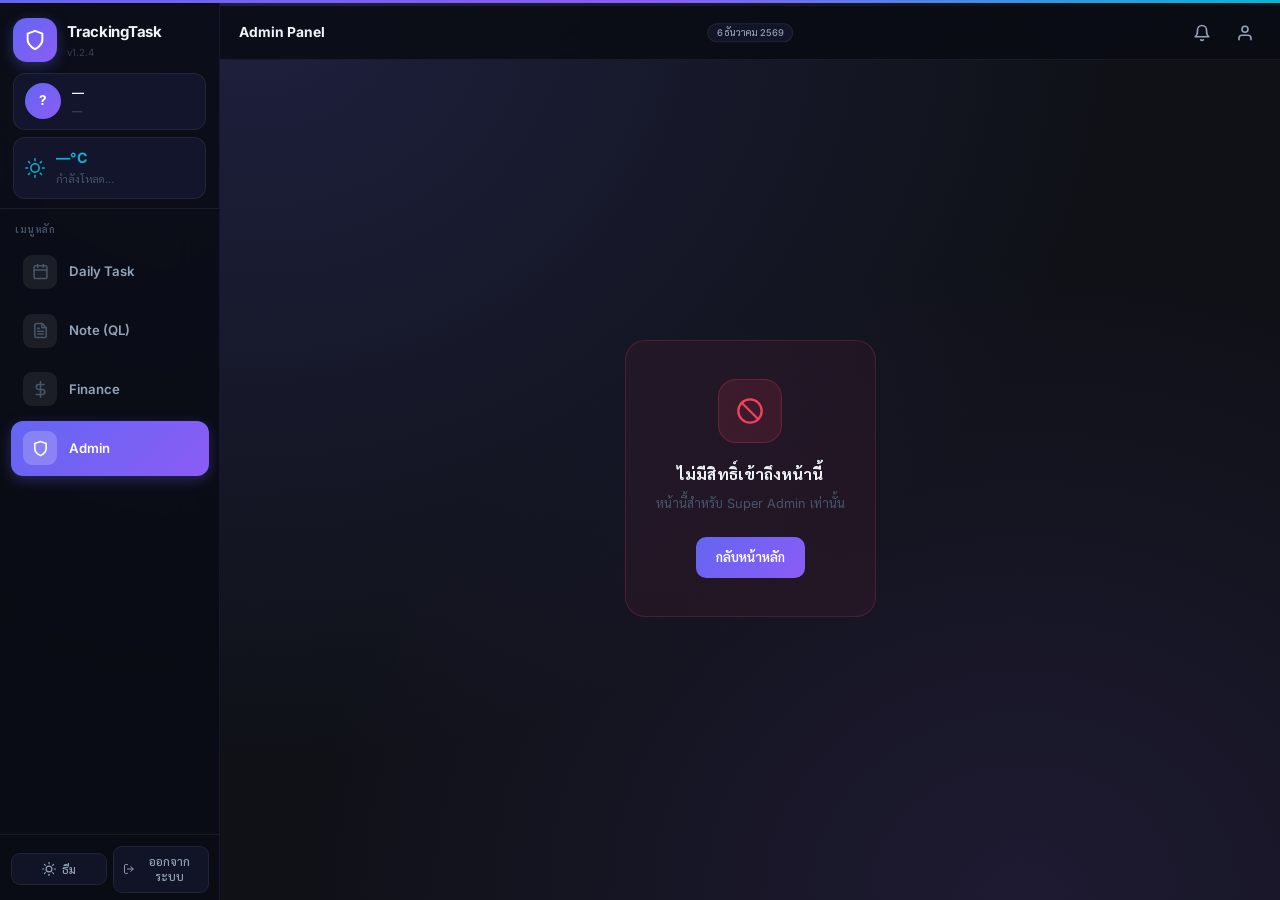
==== commit c2dd25e6: "Admin Panel: add mobile bottom nav, ?tab= deep links, pinch-zoom fix - admin.html had no way back to" ====
--- a/admin.html
+++ b/admin.html
@@ -2,7 +2,7 @@
 <html lang="th" data-theme="dark">
 <head>
 <meta charset="UTF-8">
-<meta name="viewport" content="width=device-width, initial-scale=1.0, maximum-scale=1.0, user-scalable=no">
+<meta name="viewport" content="width=device-width, initial-scale=1.0">
 <title>Admin — TrackingTask</title>
 <link rel="icon" type="image/svg+xml" href="favicon.svg">
 <link rel="preconnect" href="https://fonts.googleapis.com">
@@ -14,6 +14,9 @@
 
   /* ── Admin-specific layout ── */
   .adm-content { flex: 1; overflow-y: auto; padding: 1.5rem; }
+  @media (max-width: 768px) {
+    .adm-content { padding-bottom: calc(1.5rem + 64px + env(safe-area-inset-bottom, 0px)); }
+  }
   .adm-subheader { display: flex; align-items: center; gap: .75rem; margin-bottom: 1.25rem; }
   .adm-panel-badge {
     background: rgba(16,185,129,0.15); color: #10b981;
@@ -222,19 +225,19 @@
     <!-- Nav -->
     <div class="sb-section-label">เมนูหลัก</div>
     <nav class="sb-nav">
-      <a href="index.html#task" class="sb-item" style="text-decoration:none">
+      <a href="index.html?tab=task" class="sb-item" style="text-decoration:none">
         <span class="sb-item-icon">
           <svg width="17" height="17" fill="none" stroke="currentColor" stroke-width="2.2" stroke-linecap="round" stroke-linejoin="round" viewBox="0 0 24 24"><rect x="3" y="4" width="18" height="18" rx="2"/><line x1="16" y1="2" x2="16" y2="6"/><line x1="8" y1="2" x2="8" y2="6"/><line x1="3" y1="10" x2="21" y2="10"/></svg>
         </span>
         <span class="sb-item-label">Daily Task</span>
       </a>
-      <a href="index.html#tool" class="sb-item" style="text-decoration:none">
+      <a href="index.html?tab=tool" class="sb-item" style="text-decoration:none">
         <span class="sb-item-icon">
           <svg width="17" height="17" fill="none" stroke="currentColor" stroke-width="2.2" stroke-linecap="round" stroke-linejoin="round" viewBox="0 0 24 24"><path d="M14 2H6a2 2 0 0 0-2 2v16a2 2 0 0 0 2 2h12a2 2 0 0 0 2-2V8z"/><polyline points="14 2 14 8 20 8"/><line x1="16" y1="13" x2="8" y2="13"/><line x1="16" y1="17" x2="8" y2="17"/><polyline points="10 9 9 9 8 9"/></svg>
         </span>
         <span class="sb-item-label">Note (QL)</span>
       </a>
-      <a href="index.html#finance" class="sb-item" style="text-decoration:none">
+      <a href="index.html?tab=finance" class="sb-item" style="text-decoration:none">
         <span class="sb-item-icon">
           <svg width="17" height="17" fill="none" stroke="currentColor" stroke-width="2.2" stroke-linecap="round" stroke-linejoin="round" viewBox="0 0 24 24"><line x1="12" y1="1" x2="12" y2="23"/><path d="M17 5H9.5a3.5 3.5 0 1 0 0 7h5a3.5 3.5 0 1 1 0 7H6"/></svg>
         </span>
@@ -338,6 +341,30 @@
   </div><!-- /right col -->
 </div><!-- /app-shell -->
 
+<!-- Bottom nav — mobile only -->
+<nav class="bottom-nav-bar" id="bottomNavBar">
+  <a class="bnb-item" href="index.html?tab=task" style="text-decoration:none">
+    <div class="bnb-icon"><svg width="22" height="22" fill="none" stroke="currentColor" stroke-width="2.2" stroke-linecap="round" stroke-linejoin="round" viewBox="0 0 24 24"><rect x="3" y="4" width="18" height="18" rx="2.5"/><line x1="16" y1="2" x2="16" y2="6"/><line x1="8" y1="2" x2="8" y2="6"/><line x1="3" y1="10" x2="21" y2="10"/></svg></div>
+    <span class="bnb-label">Daily Task</span>
+    <span class="bnb-dot"></span>
+  </a>
+  <a class="bnb-item" href="index.html?tab=tool" style="text-decoration:none">
+    <div class="bnb-icon"><svg width="22" height="22" fill="none" stroke="currentColor" stroke-width="2.2" stroke-linecap="round" stroke-linejoin="round" viewBox="0 0 24 24"><path d="M14 2H6a2 2 0 0 0-2 2v16a2 2 0 0 0 2 2h12a2 2 0 0 0 2-2V8z"/><polyline points="14 2 14 8 20 8"/><line x1="8" y1="13" x2="16" y2="13"/><line x1="8" y1="17" x2="13" y2="17"/></svg></div>
+    <span class="bnb-label">Note</span>
+    <span class="bnb-dot"></span>
+  </a>
+  <a class="bnb-item" href="index.html?tab=finance" style="text-decoration:none">
+    <div class="bnb-icon"><svg width="22" height="22" fill="none" stroke="currentColor" stroke-width="2.2" stroke-linecap="round" stroke-linejoin="round" viewBox="0 0 24 24"><rect x="2" y="7" width="20" height="14" rx="2.5"/><path d="M16 7V5a2 2 0 0 0-2-2h-4a2 2 0 0 0-2 2v2"/><line x1="12" y1="12" x2="12" y2="16"/><line x1="10" y1="14" x2="14" y2="14"/></svg></div>
+    <span class="bnb-label">Finance</span>
+    <span class="bnb-dot"></span>
+  </a>
+  <div class="bnb-item bnb-on" style="cursor:default">
+    <div class="bnb-icon"><svg width="22" height="22" fill="none" stroke="currentColor" stroke-width="2.2" stroke-linecap="round" stroke-linejoin="round" viewBox="0 0 24 24"><path d="M12 22s8-4 8-10V5l-8-3-8 3v7c0 6 8 10 8 10z"/></svg></div>
+    <span class="bnb-label">Admin</span>
+    <span class="bnb-dot"></span>
+  </div>
+</nav>
+
 <!-- Toast -->
 <div id="admToast" style="position:fixed;bottom:1.5rem;right:1.5rem;z-index:9999;display:none;background:var(--surface);border:1px solid var(--border);border-radius:12px;padding:.7rem 1.1rem;font-size:.84rem;color:var(--text);box-shadow:0 8px 32px rgba(0,0,0,.35);transition:opacity .3s"></div>
 
--- a/css/styles.css
+++ b/css/styles.css
@@ -455,6 +455,14 @@
     box-shadow: 0 4px 20px rgba(99,102,241,0.15);
     transform: translateY(-1px);
   }
+  .card.is-locked {
+    background: rgba(255,255,255,0.02) !important;
+    border-color: rgba(255,255,255,0.07) !important;
+    border-style: dashed !important;
+    cursor: default;
+  }
+  .card.is-locked::before { background: transparent !important; }
+  .card.is-locked:hover { transform: none; box-shadow: none; background: rgba(255,255,255,0.02); border-color: rgba(255,255,255,0.07); }
 
   .card-title {
     font-size: .88rem;
@@ -556,6 +564,7 @@
   .icon-btn.move:hover  { color: var(--green); }
   .icon-btn.del:hover   { color: var(--red); }
   .icon-btn.sched:hover { color: var(--blue); }
+  .icon-btn.hide:hover  { color: var(--amber); }
 
   /* ── Lock Screen ── */
   .lock-screen {
@@ -781,19 +790,20 @@
   /* ── Add Button ── */
   .add-btn {
     width: 100%;
-    background: none;
-    border: 1px dashed var(--border);
+    background: var(--accent-dim);
+    border: 1.5px dashed var(--accent);
     border-radius: var(--r);
-    padding: .6rem;
-    color: var(--text-3);
-    font-size: .82rem;
+    padding: .85rem;
+    color: var(--accent);
+    font-size: .95rem;
+    font-weight: 600;
     font-family: var(--font);
     cursor: pointer;
-    display: flex; align-items: center; justify-content: center; gap: .4rem;
+    display: flex; align-items: center; justify-content: center; gap: .5rem;
     transition: all .18s;
     margin-top: .35rem;
   }
-  .add-btn:hover { border-color: var(--accent); color: var(--accent); background: var(--accent-dim); }
+  .add-btn:hover { border-style: solid; background: var(--accent); color: #fff; }
 
   /* ── Empty ── */
   .empty {
@@ -817,7 +827,24 @@
 
   /* ── Changelog Modal ── */
   .changelog-modal { max-width: 480px; width: 92vw; max-height: 80vh; display: flex; flex-direction: column; }
+  .changelog-modal .modal-header { justify-content: flex-start; gap: .75rem; }
+  .modal-back-btn {
+    background: var(--surface2); border: 1px solid var(--border);
+    color: var(--text-2); border-radius: 8px;
+    width: 32px; height: 32px; flex-shrink: 0;
+    display: flex; align-items: center; justify-content: center;
+    cursor: pointer; transition: all .15s;
+  }
+  .modal-back-btn:hover { color: var(--text); background: var(--surface3); }
   .changelog-body { overflow-y: auto; padding: 1rem 1.2rem; display: flex; flex-direction: column; gap: 1.5rem; flex: 1; min-height: 0; }
+  /* Full-page feel on mobile — slides in like a dedicated page instead of a centered popup */
+  @media (max-width: 640px) {
+    #changelogModal { padding: 0; align-items: stretch; }
+    #changelogModal .changelog-modal {
+      max-width: 100vw; width: 100vw; max-height: 100dvh; height: 100dvh;
+      border-radius: 0; border: none;
+    }
+  }
   .cl-entry { display: flex; flex-direction: column; gap: .5rem; }
   .cl-version-tag { font-size: .95rem; font-weight: 700; color: var(--text); }
   .cl-date { font-size: .75rem; font-weight: 400; color: var(--text-3); margin-left: .4rem; }
@@ -1273,7 +1300,7 @@
   .dl-ta:focus { outline: none; border-color: var(--accent); }
   .dl-ta::placeholder { color: var(--text-3); }
   @media(max-width:640px){ .dl-grid { grid-template-columns: 1fr; } }
-  .dl-mood-badge { font-size: 1.1rem; margin-left: .3rem; }
+  .dl-mood-badge { display: inline-flex; align-items: center; margin-left: .3rem; vertical-align: middle; }
   .dl-weather { display: inline-flex; align-items: center; gap: .2rem; margin-left: .4rem; font-size: .75rem; color: var(--text-3); user-select: none; }
   .dl-weather-topbar { margin-left: auto; margin-right: .2rem; font-size: .72rem; }
   .dl-weather-icon { display: flex; align-items: center; color: var(--accent); }
@@ -2503,7 +2530,9 @@
     display: flex;
     align-items: flex-start;
     position: relative;
-    z-index: 1;
+    /* no z-index here — this used to trap .app-sidebar's z-index:300 inside a
+       stacking context capped at 1, so the mobile drawer (incl. its footer
+       with theme/logout buttons) rendered behind .bottom-nav-bar (z-index:200) */
   }
 
   /* ── Desktop Sidebar ── */
@@ -2804,7 +2833,14 @@
   }
   .ds-chip:hover { background: var(--surface3, #252840); color: var(--text); }
   .ds-chip.ds-cur { background: var(--accent) !important; border-color: transparent; color: #fff !important; font-weight: 600; }
+  .ds-chip.ds-today:not(.ds-cur) { border-color: var(--accent); color: var(--text); }
+  .ds-today-dot {
+    display: inline-block; width: 6px; height: 6px; border-radius: 50%;
+    background: var(--accent); margin-left: 5px; vertical-align: middle;
+  }
+  .ds-chip.ds-cur .ds-today-dot { background: #fff; }
   .ds-chip.ds-nav { background: var(--surface); border-color: var(--border); color: var(--text-3); font-size: .8rem; }
+  .ds-chip.ds-nav-icon { padding: .38rem; width: 32px; height: 32px; flex-shrink: 0; }
 
   /* Card style upgrades */
   .card {
@@ -2941,6 +2977,8 @@
     .mb-task-card.c-pink::before   { background: var(--pink); }
     .mb-task-card.c-teal::before   { background: var(--teal); }
     .mb-task-card.c-gray::before   { background: var(--gray); }
+    .mb-task-card.is-locked { border-style: dashed !important; background: rgba(255,255,255,0.02) !important; cursor: default; }
+    .mb-task-card.is-locked::before { background: transparent !important; }
     .mb-task-top { display: flex; align-items: flex-start; gap: .5rem; }
     .mb-task-title {
       font-size: .86rem; font-weight: 600; color: var(--text);
@@ -2958,14 +2996,14 @@
     .mb-move-btn:active { background: var(--accent); color: #fff; border-color: var(--accent); }
 
     .mb-add-btn {
-      display: flex; align-items: center; gap: .45rem;
-      margin: .55rem .75rem 0;
-      padding: .6rem .9rem; border-radius: 12px;
-      border: 1.5px dashed var(--border-hover); color: var(--text-3);
-      font-size: .8rem; font-weight: 600; cursor: pointer;
-      background: none; transition: all .15s;
+      display: flex; align-items: center; justify-content: center; gap: .5rem;
+      margin: .6rem .75rem 0;
+      padding: .9rem 1rem; border-radius: 12px;
+      border: 1.5px dashed var(--accent); color: var(--accent);
+      font-size: .92rem; font-weight: 700; cursor: pointer;
+      background: var(--accent-dim); transition: all .15s;
     }
-    .mb-add-btn:active { border-color: var(--accent); color: var(--accent); background: rgba(124,111,247,.08); }
+    .mb-add-btn:active { border-style: solid; color: #fff; background: var(--accent); }
     .mb-pane-spacer { height: 1rem; }
 
     header { display: none !important; }
@@ -2987,7 +3025,6 @@
       top: 0;
       z-index: 10;
     }
-    .ds-chip { flex: 1; justify-content: center; }
   }
 
   /* Desktop: hide bottom nav, show sidebar, remove side padding from shell so sidebar sits flush */
@@ -3071,23 +3108,23 @@
   .ql-toggle-card:hover { border-color: var(--border-hover); }
   .ql-toggle-card.on.pin  { border-color: var(--yellow); background: rgba(232,198,76,.1); }
   .ql-toggle-card.on.hide { border-color: var(--text-3); background: rgba(90,89,104,.1); }
-  .ql-toggle-icon { font-size: .95rem; }
+  .ql-toggle-icon { font-size: 1.4rem; display: inline-flex; }
   .ql-toggle-info { flex: 1; }
   .ql-toggle-name { font-size: .8rem; font-weight: 700; }
   .ql-toggle-card.on.pin  .ql-toggle-name { color: var(--yellow); }
   .ql-toggle-card.on.hide .ql-toggle-name { color: var(--text-2); }
   .ql-toggle-desc { font-size: .68rem; color: var(--text-3); margin-top: .1rem; }
   .ql-toggle-switch {
-    width: 30px; height: 17px; border-radius: 9px;
+    width: 46px; height: 26px; border-radius: 13px;
     background: var(--surface3); position: relative; flex-shrink: 0; transition: background .15s;
   }
   .ql-toggle-card.on .ql-toggle-switch { background: var(--accent); }
   .ql-toggle-card.on.pin  .ql-toggle-switch { background: var(--yellow); }
   .ql-toggle-switch::after {
-    content: ''; position: absolute; top: 2px; left: 2px;
-    width: 13px; height: 13px; border-radius: 50%; background: #fff; transition: transform .15s;
-  }
-  .ql-toggle-card.on .ql-toggle-switch::after { transform: translateX(13px); }
+    content: ''; position: absolute; top: 3px; left: 3px;
+    width: 20px; height: 20px; border-radius: 50%; background: #fff; transition: transform .15s;
+  }
+  .ql-toggle-card.on .ql-toggle-switch::after { transform: translateX(20px); }
   /* image drop zone */
   .ql-img-drop {
     border: 1.5px dashed var(--border-hover); border-radius: 10px;
@@ -3164,7 +3201,12 @@
   }
   .topbar-titles { display: flex; flex-direction: row; align-items: center; gap: .45rem; flex-wrap: nowrap; min-width: 0; }
   .topbar-title, .mobile-topbar-title { font-size: .92rem; font-weight: 700; color: var(--text-1); white-space: nowrap; }
-  .topbar-date { font-size: .62rem; color: var(--text-2); font-weight: 500; white-space: nowrap; background: var(--surface2); border: 1px solid var(--border); border-radius: 999px; padding: .15rem .55rem; line-height: 1.4; }
+  .topbar-date {
+    position: absolute; left: 50%; top: 50%; transform: translate(-50%, -50%);
+    font-size: .62rem; color: var(--text-2); font-weight: 500; white-space: nowrap;
+    background: var(--surface2); border: 1px solid var(--border); border-radius: 999px;
+    padding: .15rem .55rem; line-height: 1.4; z-index: 2; pointer-events: none;
+  }
   .topbar-spacer { flex: 1; }
   .topbar-btn { }  /* inherits hamburger-btn styles */
   /* hamburger only needed on mobile (sidebar is always visible on desktop) */
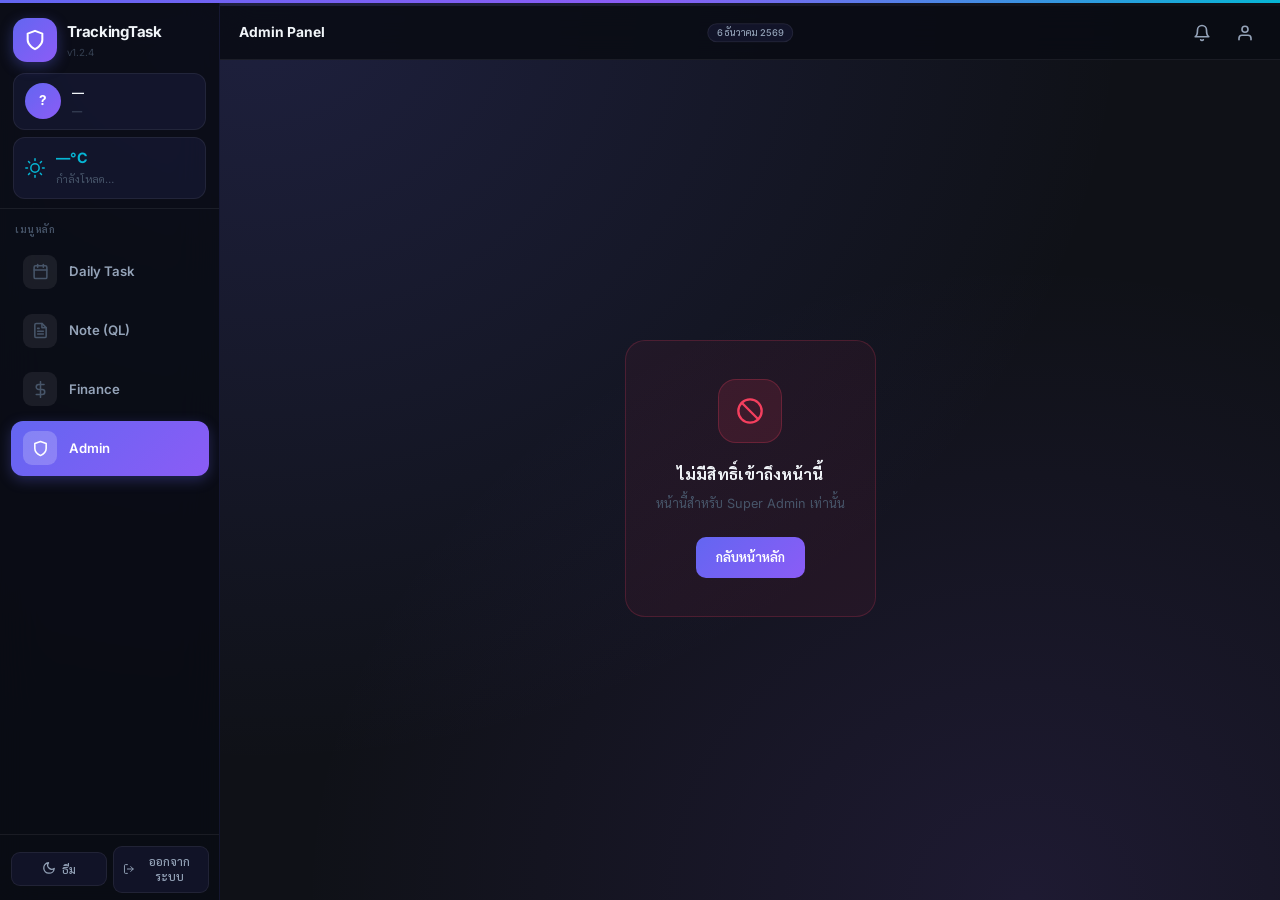
==== commit 66a6dd24: "Theme button: swap moon/sun icon to match active theme The sidebar footer theme toggle (index.html a" ====
--- a/admin.html
+++ b/admin.html
@@ -3,8 +3,14 @@
 <head>
 <meta charset="UTF-8">
 <meta name="viewport" content="width=device-width, initial-scale=1.0">
+<meta name="mobile-web-app-capable" content="yes">
+<meta name="apple-mobile-web-app-capable" content="yes">
+<meta name="apple-mobile-web-app-status-bar-style" content="black-translucent">
+<meta name="apple-mobile-web-app-title" content="TrackingTask">
+<meta name="theme-color" content="#0f0f13">
 <title>Admin — TrackingTask</title>
 <link rel="icon" type="image/svg+xml" href="favicon.svg">
+<link rel="apple-touch-icon" href="icons/icon-192.png">
 <link rel="preconnect" href="https://fonts.googleapis.com">
 <link rel="preconnect" href="https://fonts.gstatic.com" crossorigin>
 <link href="https://fonts.googleapis.com/css2?family=Sarabun:wght@300;400;500;600&family=Inter:wght@300;400;500;600&display=swap" rel="stylesheet">
@@ -255,7 +261,7 @@
     <!-- Footer -->
     <div class="sb-footer">
       <button class="sb-footer-btn" onclick="adminToggleTheme()" title="เปลี่ยนธีม">
-        <svg width="14" height="14" fill="none" stroke="currentColor" stroke-width="2" stroke-linecap="round" stroke-linejoin="round" viewBox="0 0 24 24"><circle cx="12" cy="12" r="5"/><line x1="12" y1="1" x2="12" y2="3"/><line x1="12" y1="21" x2="12" y2="23"/><line x1="4.22" y1="4.22" x2="5.64" y2="5.64"/><line x1="18.36" y1="18.36" x2="19.78" y2="19.78"/><line x1="1" y1="12" x2="3" y2="12"/><line x1="21" y1="12" x2="23" y2="12"/><line x1="4.22" y1="19.78" x2="5.64" y2="18.36"/><line x1="18.36" y1="5.64" x2="19.78" y2="4.22"/></svg>
+        <span id="adminThemeIcon"></span>
         ธีม
       </button>
       <button class="sb-footer-btn sb-footer-btn-logout" onclick="adminLogout()" title="ออกจากระบบ">
--- a/css/styles.css
+++ b/css/styles.css
@@ -2804,43 +2804,61 @@
     line-height: 1;
   }
 
-  /* ── Date strip (Daily Task, mobile) ── */
+  /* ── Date strip (Daily Task) ── */
   .date-strip-bar {
     display: flex;
-    gap: .3rem;
-    padding: .5rem .9rem .5rem;
-    overflow-x: auto;
+    align-items: center;
+    gap: .4rem;
+    padding: .5rem .75rem;
     background: rgba(15,17,23,0.82);
     backdrop-filter: blur(12px);
     -webkit-backdrop-filter: blur(12px);
     border-bottom: 1px solid rgba(99,102,241,0.12);
+    transition: background .25s;
+  }
+  .date-strip-bar:empty { display: none; }
+  /* nav arrows stay fixed at both ends — only the chip track scrolls */
+  .ds-nav-fixed {
+    flex-shrink: 0; width: 32px; height: 32px;
+    display: flex; align-items: center; justify-content: center;
+    border-radius: 999px; cursor: pointer;
+    border: 1px solid var(--border); background: var(--surface);
+    color: var(--text-3); transition: background .15s, color .15s;
+  }
+  .ds-nav-fixed:hover { background: var(--surface3, #252840); color: var(--text); }
+  .ds-scroll-track {
+    flex: 1; min-width: 0;
+    display: flex; align-items: center;
+    gap: .35rem;
+    overflow-x: auto;
+    scroll-behavior: smooth;
     -webkit-overflow-scrolling: touch;
-    transition: background .25s;
-  }
-  .date-strip-bar:empty { display: none; }
-  .date-strip-bar::-webkit-scrollbar { display: none; }
+  }
+  .ds-scroll-track::-webkit-scrollbar { display: none; }
   .ds-chip {
     display: inline-flex; align-items: center; justify-content: center;
-    padding: .38rem .9rem;
+    padding: .3rem .7rem;
     border-radius: 999px; cursor: pointer;
-    flex-shrink: 0; transition: background .15s;
+    flex-shrink: 0; transition: background .15s, font-size .15s, padding .15s;
     border: 1px solid var(--border);
     background: var(--surface2);
     font-family: var(--font);
-    font-size: .82rem; font-weight: 500;
+    font-size: .76rem; font-weight: 500;
     color: var(--text-2);
     white-space: nowrap;
   }
   .ds-chip:hover { background: var(--surface3, #252840); color: var(--text); }
-  .ds-chip.ds-cur { background: var(--accent) !important; border-color: transparent; color: #fff !important; font-weight: 600; }
+  /* current date shown bigger — past/future days stay small */
+  .ds-chip.ds-cur {
+    background: var(--accent) !important; border-color: transparent; color: #fff !important;
+    font-weight: 700; font-size: .95rem; padding: .42rem .95rem;
+  }
   .ds-chip.ds-today:not(.ds-cur) { border-color: var(--accent); color: var(--text); }
   .ds-today-dot {
     display: inline-block; width: 6px; height: 6px; border-radius: 50%;
     background: var(--accent); margin-left: 5px; vertical-align: middle;
   }
   .ds-chip.ds-cur .ds-today-dot { background: #fff; }
-  .ds-chip.ds-nav { background: var(--surface); border-color: var(--border); color: var(--text-3); font-size: .8rem; }
-  .ds-chip.ds-nav-icon { padding: .38rem; width: 32px; height: 32px; flex-shrink: 0; }
 
   /* Card style upgrades */
   .card {
